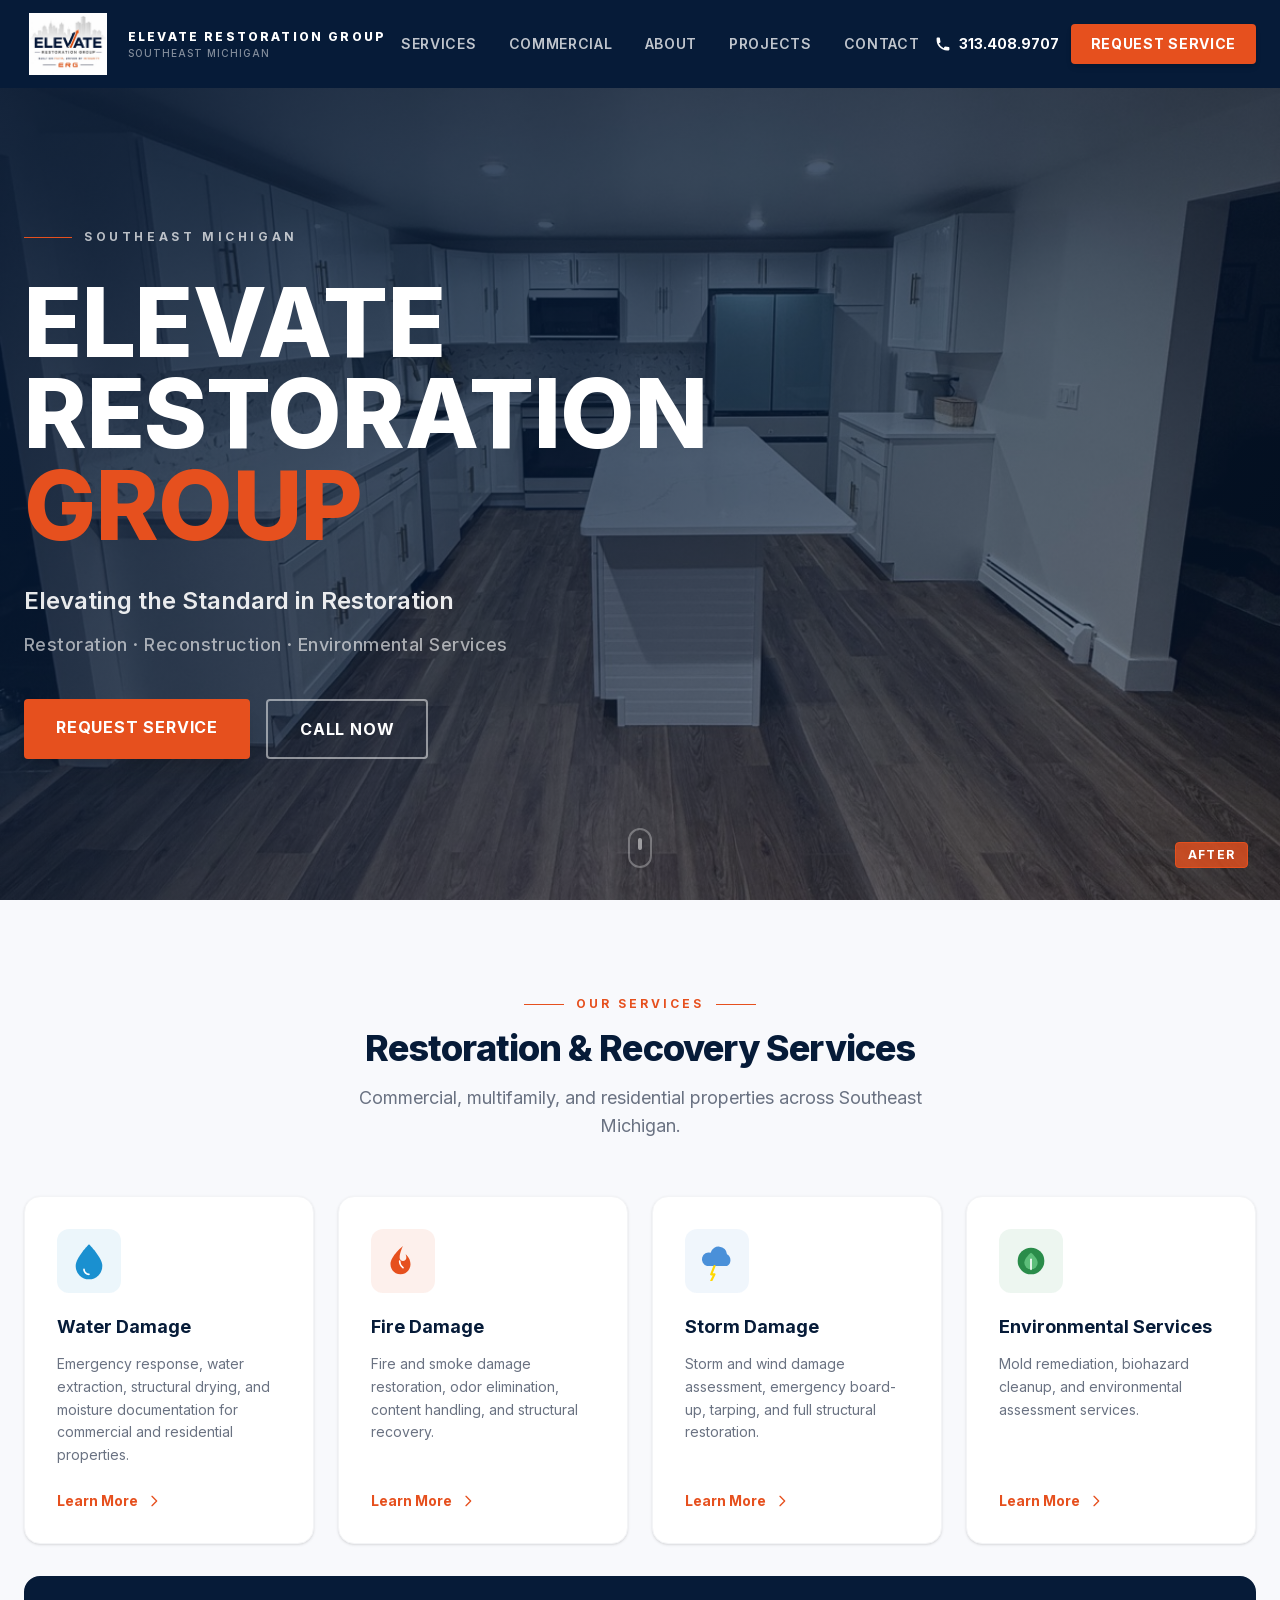
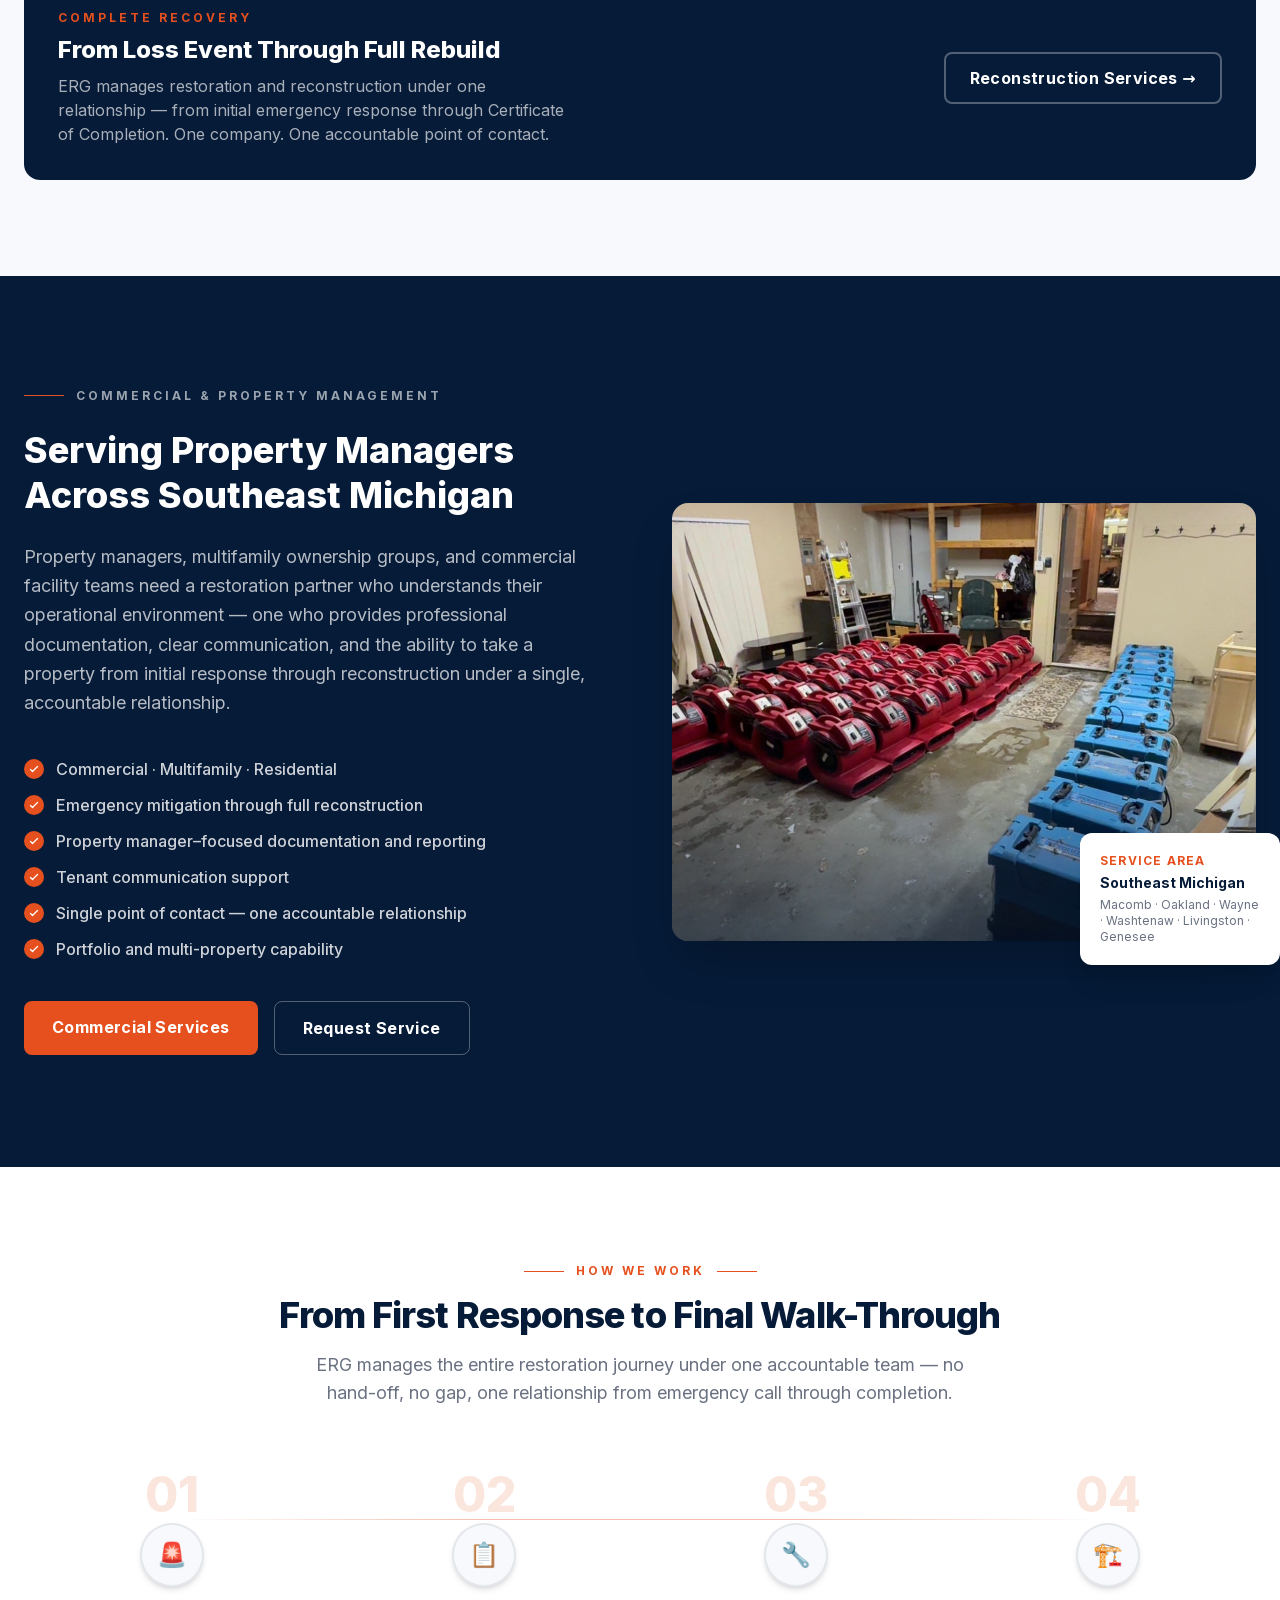
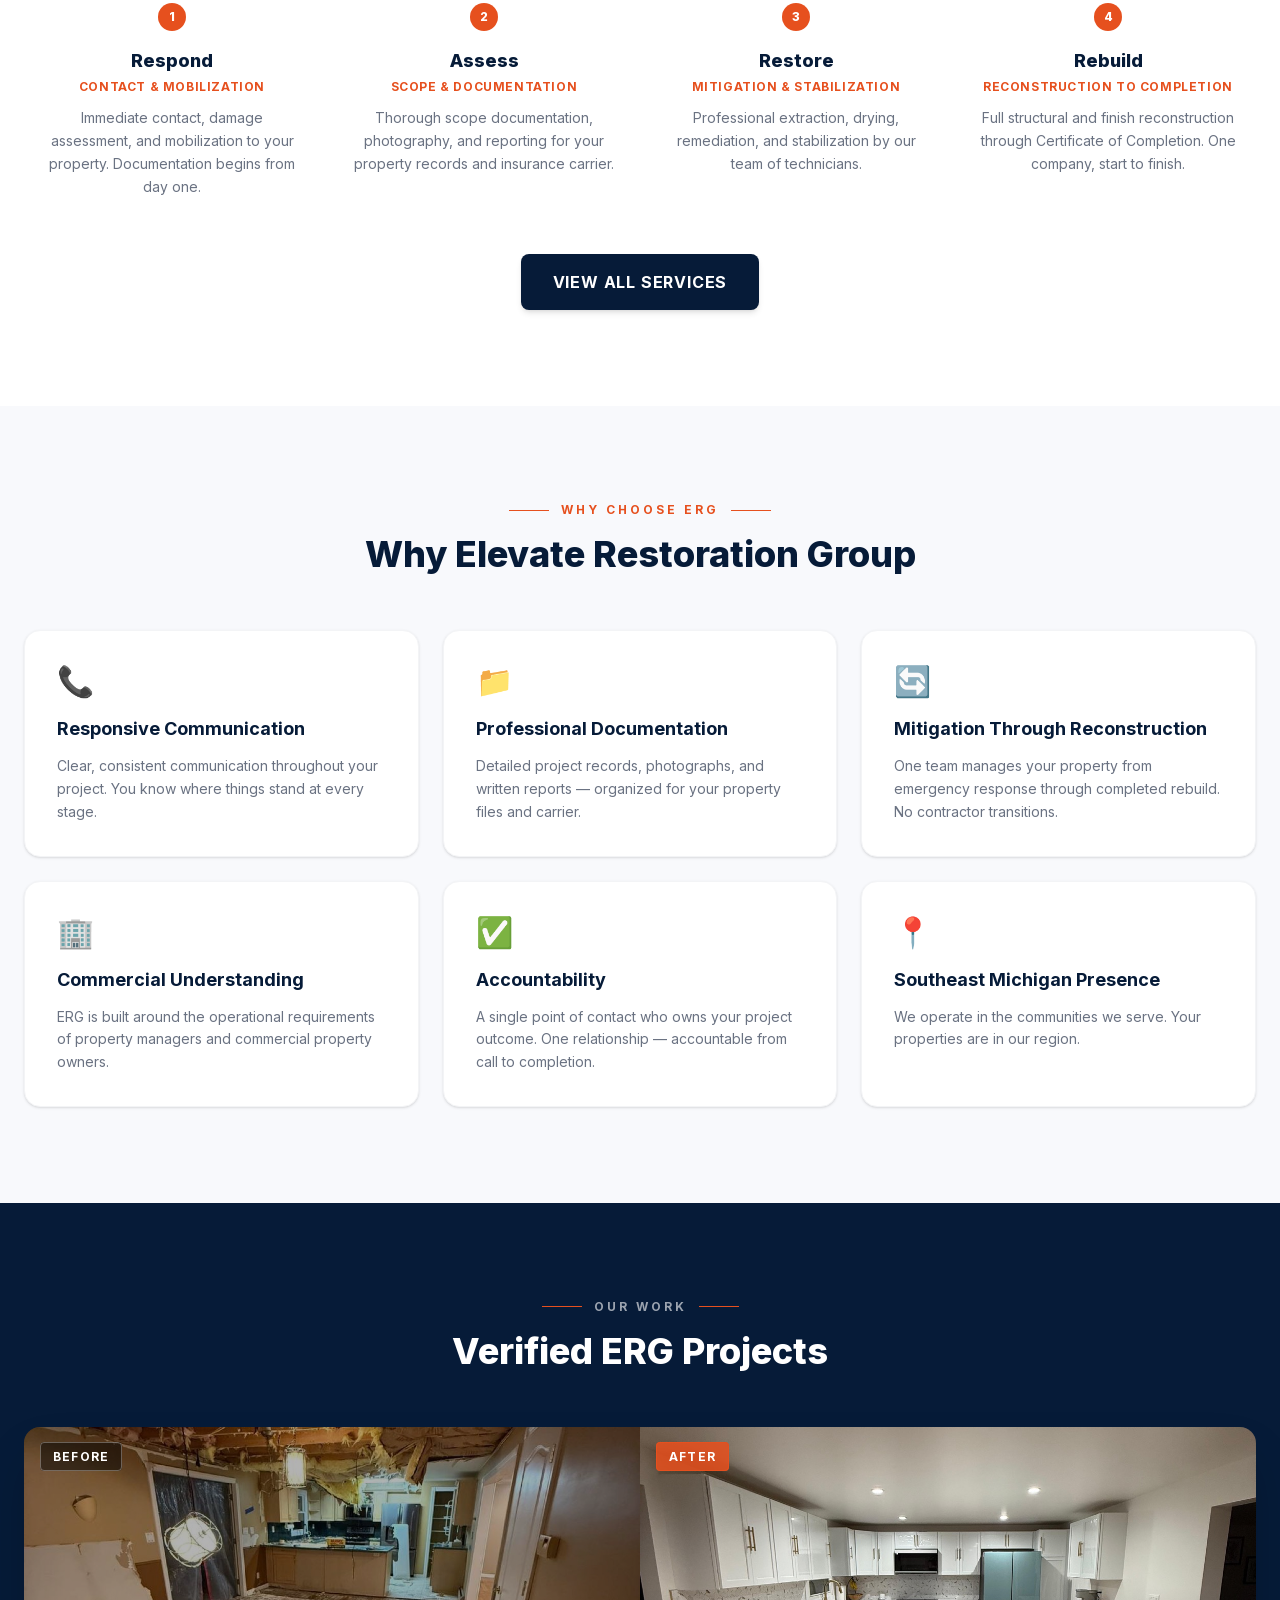
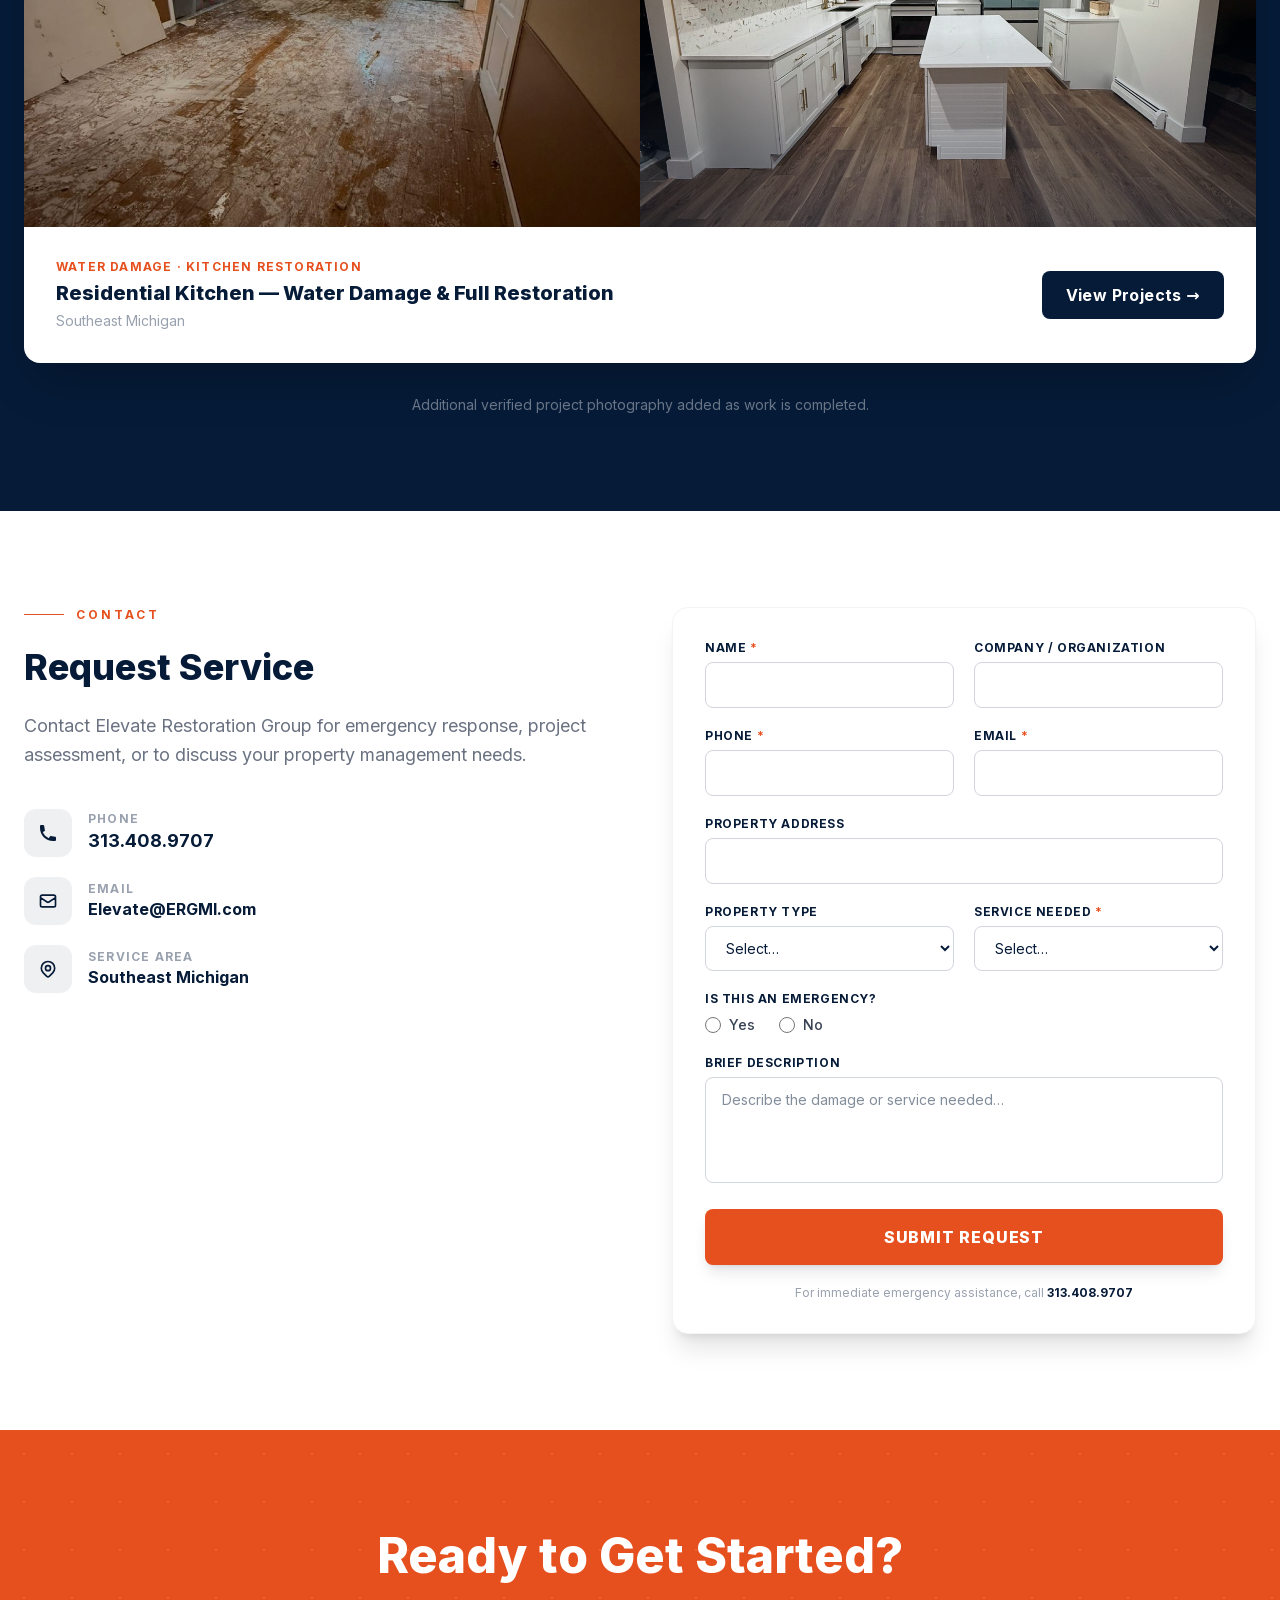
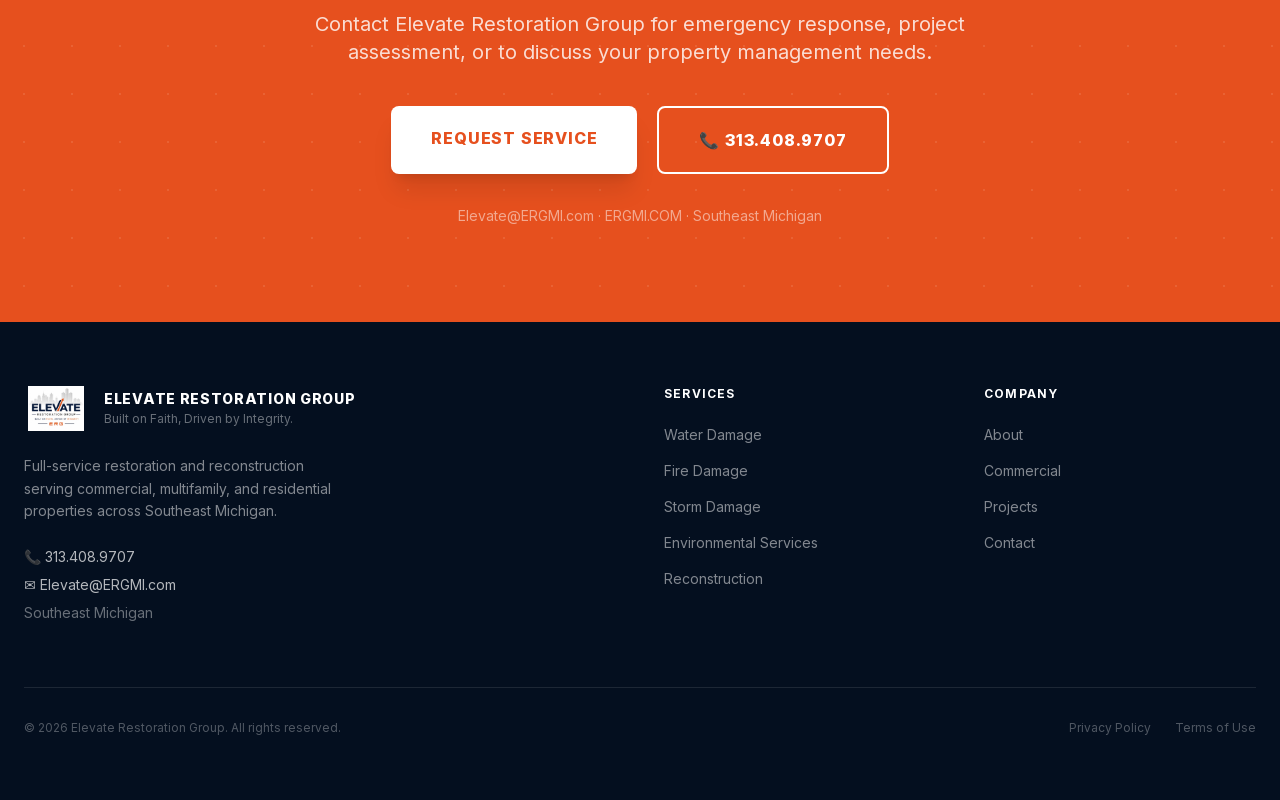
==== index.html @ cc21d16c "ERG-WEB-001 V2 static export — commit 2a7d333 Before/after hero: 3s hold + 1.2s reveal + static AFTE" ====
<!DOCTYPE html><html lang="en" class="inter_6d41ed87-module__M1ee4W__variable"><head><meta charSet="utf-8"/><meta name="viewport" content="width=device-width, initial-scale=1"/><link rel="preload" href="/_next/static/media/83afe278b6a6bb3c-s.p.2bn3s6zvc0dyp.woff2" as="font" crossorigin="" type="font/woff2"/><link rel="preload" as="image" href="/erg-logo.jpg"/><link rel="preload" as="image" href="/hero-before-opt.jpg"/><link rel="preload" as="image" href="/hero-after-opt.jpg"/><link rel="stylesheet" href="/_next/static/chunks/1q1b67m29mqfw.css" data-precedence="next"/><link rel="preload" as="script" fetchPriority="low" href="/_next/static/chunks/12aruqaur5huj.js"/><script src="/_next/static/chunks/1c1yh58gw9lf9.js" async=""></script><script src="/_next/static/chunks/227kwhsrjlnp4.js" async=""></script><script src="/_next/static/chunks/turbopack-07fx1megvy0tw.js" async=""></script><script src="/_next/static/chunks/3fntmmi971322.js" async="" crossorigin=""></script><script src="/_next/static/chunks/2008ofahwwz-6.js" async="" crossorigin=""></script><title>Elevate Restoration Group — Restoration &amp; Reconstruction | Southeast Michigan</title><meta name="description" content="Elevate Restoration Group provides water damage, fire damage, storm damage, environmental, and reconstruction services to commercial, multifamily, and residential properties across Southeast Michigan."/><link rel="icon" href="/favicon.ico?favicon.2vob68tjqpejf.ico" sizes="256x256" type="image/x-icon"/><meta name="next-size-adjust" content=""/><script src="/_next/static/chunks/0cz1d0mv5g_q7.js" noModule=""></script></head><body class="font-sans"><div hidden=""><!--$--><!--/$--></div><main><nav class="fixed top-0 left-0 right-0 z-50 transition-all duration-300" style="background:#061B38;box-shadow:none;height:88px"><div class="max-w-7xl mx-auto px-6 h-full flex items-center justify-between"><a href="/" class="flex items-center gap-4 flex-shrink-0 group"><div class="relative transition-all duration-300 overflow-hidden rounded-sm" style="width:88px;height:62px"><img alt="Elevate Restoration Group" decoding="async" data-nimg="fill" class="object-contain" style="position:absolute;height:100%;width:100%;left:0;top:0;right:0;bottom:0;color:transparent" src="/erg-logo.jpg"/></div><div class="hidden sm:block leading-tight"><p class="text-white font-extrabold tracking-widest text-xs uppercase" style="letter-spacing:0.18em">Elevate Restoration Group</p><p class="text-white/50 text-[10px] font-medium tracking-widest uppercase mt-0.5">Southeast Michigan</p></div></a><div class="hidden lg:flex items-center gap-8"><a href="/services" class="text-white/75 hover:text-white text-sm font-semibold tracking-wider uppercase transition-colors">Services</a><a href="/commercial" class="text-white/75 hover:text-white text-sm font-semibold tracking-wider uppercase transition-colors">Commercial</a><a href="/about" class="text-white/75 hover:text-white text-sm font-semibold tracking-wider uppercase transition-colors">About</a><a href="/projects" class="text-white/75 hover:text-white text-sm font-semibold tracking-wider uppercase transition-colors">Projects</a><a href="/contact" class="text-white/75 hover:text-white text-sm font-semibold tracking-wider uppercase transition-colors">Contact</a></div><div class="flex items-center gap-3"><a href="tel:3134089707" class="text-white text-sm font-bold hidden md:flex items-center gap-2 hover:text-orange-400 transition-colors"><svg class="w-4 h-4" fill="currentColor" viewBox="0 0 20 20"><path d="M2 3a1 1 0 011-1h2.153a1 1 0 01.986.836l.74 4.435a1 1 0 01-.54 1.06l-1.548.773a11.037 11.037 0 006.105 6.105l.774-1.548a1 1 0 011.059-.54l4.435.74a1 1 0 01.836.986V17a1 1 0 01-1 1h-2C7.82 18 2 12.18 2 5V3z"></path></svg>313.408.9707</a><a href="/contact" class="px-5 py-2.5 rounded text-white text-sm font-bold tracking-wider uppercase transition-all hover:brightness-110 shadow-md" style="background:#E6501E">Request Service</a><button class="lg:hidden text-white ml-1 p-1" aria-label="Menu"><svg class="w-6 h-6" fill="none" stroke="currentColor" viewBox="0 0 24 24"><path stroke-linecap="round" stroke-linejoin="round" stroke-width="2" d="M4 6h16M4 12h16M4 18h16"></path></svg></button></div></div></nav><section class="relative min-h-screen flex items-center" style="padding-top:88px"><div class="absolute inset-0 z-0"><img alt="Property before restoration" decoding="async" data-nimg="fill" class="object-cover object-center" style="position:absolute;height:100%;width:100%;left:0;top:0;right:0;bottom:0;color:transparent" src="/hero-before-opt.jpg"/><div class="absolute inset-0" style="background:linear-gradient(135deg, rgba(6,27,56,0.90) 0%, rgba(6,27,56,0.75) 50%, rgba(6,27,56,0.55) 100%)"></div></div><div class="hero-after-layer absolute inset-0 z-1"><img alt="Property after restoration" decoding="async" data-nimg="fill" class="object-cover object-center" style="position:absolute;height:100%;width:100%;left:0;top:0;right:0;bottom:0;color:transparent" src="/hero-after-opt.jpg"/><div class="absolute inset-0" style="background:linear-gradient(135deg, rgba(6,27,56,0.88) 0%, rgba(6,27,56,0.72) 50%, rgba(6,27,56,0.50) 100%)"></div></div><div class="absolute bottom-8 right-8 z-20 flex flex-col items-end gap-2 pointer-events-none"><span class="hero-before-label px-3 py-1 text-xs font-bold tracking-widest uppercase text-white border border-white/40 rounded bg-black/30">Before</span><span class="hero-after-label px-3 py-1 text-xs font-bold tracking-widest uppercase text-white border rounded" style="background:#E6501Ecc;border-color:#E6501E">After</span></div><div class="relative z-10 max-w-7xl mx-auto px-6 py-20 lg:py-28 w-full"><div class="max-w-3xl"><div class="flex items-center gap-3 mb-8"><div class="h-px w-12" style="background:#E6501E"></div><span class="text-white/70 text-xs font-bold tracking-[0.3em] uppercase">Southeast Michigan</span></div><h1 class="font-extrabold leading-[0.95] mb-8 tracking-tight"><span class="block text-white" style="font-size:clamp(3rem, 8vw, 6rem)">ELEVATE</span><span class="block text-white" style="font-size:clamp(3rem, 8vw, 6rem)">RESTORATION</span><span class="block" style="font-size:clamp(3rem, 8vw, 6rem);color:#E6501E">GROUP</span></h1><p class="text-white/90 font-semibold mb-3" style="font-size:clamp(1.1rem, 2.5vw, 1.5rem)">Elevating the Standard in Restoration</p><p class="text-white/60 text-base sm:text-lg mb-10 tracking-wide font-medium">Restoration · Reconstruction · Environmental Services</p><div class="flex flex-wrap gap-4"><a href="/contact" class="px-8 py-4 text-white font-bold text-base rounded tracking-wider uppercase shadow-xl transition-all hover:brightness-110" style="background:#E6501E">Request Service</a><a href="tel:3134089707" class="px-8 py-4 font-bold text-base rounded tracking-wider uppercase border-2 border-white/50 text-white hover:border-white hover:bg-white/10 transition-all">Call Now</a></div></div></div><div class="absolute bottom-8 left-1/2 -translate-x-1/2 z-10"><div class="w-6 h-10 border-2 border-white/30 rounded-full flex justify-center pt-2"><div class="w-1 h-3 bg-white/50 rounded-full animate-bounce"></div></div></div></section><section class="py-20 lg:py-24" style="background:#F8F9FC"><div class="max-w-7xl mx-auto px-6"><div class="text-center mb-14"><div class="flex items-center justify-center gap-3 mb-4"><div class="h-px w-10" style="background:#E6501E"></div><span class="text-xs font-bold tracking-[0.25em] uppercase" style="color:#E6501E">Our Services</span><div class="h-px w-10" style="background:#E6501E"></div></div><h2 class="text-3xl sm:text-4xl font-extrabold tracking-tight" style="color:#061B38">Restoration &amp; Recovery Services</h2><p class="text-gray-500 mt-4 max-w-xl mx-auto text-lg">Commercial, multifamily, and residential properties across Southeast Michigan.</p></div><div class="grid grid-cols-1 sm:grid-cols-2 lg:grid-cols-4 gap-6"><a href="/services/water-damage" class="group bg-white rounded-2xl p-8 shadow-sm border border-gray-100 hover:shadow-xl hover:-translate-y-1 transition-all duration-300 flex flex-col items-start"><div class="mb-5 p-3 rounded-xl" style="background:#1A90D015"><svg viewBox="0 0 48 48" fill="none" class="w-10 h-10"><path d="M24 4C24 4 8 20 8 30a16 16 0 0032 0C40 20 24 4 24 4z" fill="#1A90D0"></path><path d="M18 34c0 3.3 2.7 6 6 6" stroke="#fff" stroke-width="2" stroke-linecap="round"></path></svg></div><h3 class="text-lg font-bold mb-3 group-hover:text-orange-600 transition-colors" style="color:#061B38">Water Damage</h3><p class="text-gray-500 text-sm leading-relaxed flex-1">Emergency response, water extraction, structural drying, and moisture documentation for commercial and residential properties.</p><div class="mt-6 flex items-center gap-2 text-sm font-bold" style="color:#E6501E">Learn More<svg class="w-4 h-4 group-hover:translate-x-1 transition-transform" fill="none" stroke="currentColor" viewBox="0 0 24 24"><path stroke-linecap="round" stroke-linejoin="round" stroke-width="2" d="M9 5l7 7-7 7"></path></svg></div></a><a href="/services/fire-damage" class="group bg-white rounded-2xl p-8 shadow-sm border border-gray-100 hover:shadow-xl hover:-translate-y-1 transition-all duration-300 flex flex-col items-start"><div class="mb-5 p-3 rounded-xl" style="background:#E6501E15"><svg viewBox="0 0 48 48" fill="none" class="w-10 h-10"><path d="M24 6c0 0-4 8-4 14 0 2.2 1.8 4 4 4s4-1.8 4-4c0-2-1-4-1-4s6 4 6 12c0 6.6-5.4 12-12 12S9 34.6 9 28c0-10 15-22 15-22z" fill="#E6501E"></path><path d="M24 32c0 0-4-3-4-8" stroke="#fff" stroke-width="2" stroke-linecap="round"></path></svg></div><h3 class="text-lg font-bold mb-3 group-hover:text-orange-600 transition-colors" style="color:#061B38">Fire Damage</h3><p class="text-gray-500 text-sm leading-relaxed flex-1">Fire and smoke damage restoration, odor elimination, content handling, and structural recovery.</p><div class="mt-6 flex items-center gap-2 text-sm font-bold" style="color:#E6501E">Learn More<svg class="w-4 h-4 group-hover:translate-x-1 transition-transform" fill="none" stroke="currentColor" viewBox="0 0 24 24"><path stroke-linecap="round" stroke-linejoin="round" stroke-width="2" d="M9 5l7 7-7 7"></path></svg></div></a><a href="/services/storm-damage" class="group bg-white rounded-2xl p-8 shadow-sm border border-gray-100 hover:shadow-xl hover:-translate-y-1 transition-all duration-300 flex flex-col items-start"><div class="mb-5 p-3 rounded-xl" style="background:#4A90D915"><svg viewBox="0 0 48 48" fill="none" class="w-10 h-10"><path d="M36 16a10 10 0 00-19.6-2A8 8 0 1012 30h24a8 8 0 000-14z" fill="#4A90D9"></path><path d="M21 30l-4 10h4l-4 8" stroke="#FFD700" stroke-width="2.5" stroke-linecap="round" stroke-linejoin="round"></path></svg></div><h3 class="text-lg font-bold mb-3 group-hover:text-orange-600 transition-colors" style="color:#061B38">Storm Damage</h3><p class="text-gray-500 text-sm leading-relaxed flex-1">Storm and wind damage assessment, emergency board-up, tarping, and full structural restoration.</p><div class="mt-6 flex items-center gap-2 text-sm font-bold" style="color:#E6501E">Learn More<svg class="w-4 h-4 group-hover:translate-x-1 transition-transform" fill="none" stroke="currentColor" viewBox="0 0 24 24"><path stroke-linecap="round" stroke-linejoin="round" stroke-width="2" d="M9 5l7 7-7 7"></path></svg></div></a><a href="/services/environmental" class="group bg-white rounded-2xl p-8 shadow-sm border border-gray-100 hover:shadow-xl hover:-translate-y-1 transition-all duration-300 flex flex-col items-start"><div class="mb-5 p-3 rounded-xl" style="background:#2A8C4A15"><svg viewBox="0 0 48 48" fill="none" class="w-10 h-10"><circle cx="24" cy="24" r="16" fill="#2A8C4A"></circle><path d="M24 14c0 0-8 6-8 12a8 8 0 0016 0c0-6-8-12-8-12z" fill="#5DBE7A"></path><path d="M24 34V22" stroke="#fff" stroke-width="2" stroke-linecap="round"></path></svg></div><h3 class="text-lg font-bold mb-3 group-hover:text-orange-600 transition-colors" style="color:#061B38">Environmental Services</h3><p class="text-gray-500 text-sm leading-relaxed flex-1">Mold remediation, biohazard cleanup, and environmental assessment services.</p><div class="mt-6 flex items-center gap-2 text-sm font-bold" style="color:#E6501E">Learn More<svg class="w-4 h-4 group-hover:translate-x-1 transition-transform" fill="none" stroke="currentColor" viewBox="0 0 24 24"><path stroke-linecap="round" stroke-linejoin="round" stroke-width="2" d="M9 5l7 7-7 7"></path></svg></div></a></div><div class="mt-8 rounded-2xl p-7 sm:p-8 flex flex-col sm:flex-row items-center justify-between gap-6 border-2" style="background:#061B38;border-color:#061B38"><div><span class="text-xs font-bold tracking-[0.25em] uppercase mb-2 block" style="color:#E6501E">Complete Recovery</span><h3 class="text-xl sm:text-2xl font-extrabold text-white">From Loss Event Through Full Rebuild</h3><p class="text-white/65 mt-2 max-w-lg text-sm sm:text-base">ERG manages restoration and reconstruction under one relationship — from initial emergency response through Certificate of Completion. One company. One accountable point of contact.</p></div><a href="/services/reconstruction" class="flex-shrink-0 px-6 py-3 text-white rounded-lg font-bold tracking-wide transition-all hover:brightness-110 border-2 border-white/30 hover:border-white" style="white-space:nowrap">Reconstruction Services →</a></div></div></section><section class="py-20 lg:py-28" style="background:#061B38"><div class="max-w-7xl mx-auto px-6"><div class="grid grid-cols-1 lg:grid-cols-2 gap-16 items-center"><div><div class="flex items-center gap-3 mb-6"><div class="h-px w-10" style="background:#E6501E"></div><span class="text-xs font-bold tracking-[0.25em] uppercase text-white/60">Commercial &amp; Property Management</span></div><h2 class="text-3xl sm:text-4xl font-extrabold text-white leading-tight mb-6">Serving Property Managers Across Southeast Michigan</h2><p class="text-white/70 text-lg mb-10 leading-relaxed">Property managers, multifamily ownership groups, and commercial facility teams need a restoration partner who understands their operational environment — one who provides professional documentation, clear communication, and the ability to take a property from initial response through reconstruction under a single, accountable relationship.</p><ul class="space-y-3 mb-10"><li class="flex items-start gap-3"><div class="w-5 h-5 rounded-full flex items-center justify-center flex-shrink-0 mt-0.5" style="background:#E6501E"><svg class="w-3 h-3 text-white" fill="none" stroke="currentColor" viewBox="0 0 24 24"><path stroke-linecap="round" stroke-linejoin="round" stroke-width="2.5" d="M5 13l4 4L19 7"></path></svg></div><span class="text-white/80 font-medium text-sm sm:text-base">Commercial · Multifamily · Residential</span></li><li class="flex items-start gap-3"><div class="w-5 h-5 rounded-full flex items-center justify-center flex-shrink-0 mt-0.5" style="background:#E6501E"><svg class="w-3 h-3 text-white" fill="none" stroke="currentColor" viewBox="0 0 24 24"><path stroke-linecap="round" stroke-linejoin="round" stroke-width="2.5" d="M5 13l4 4L19 7"></path></svg></div><span class="text-white/80 font-medium text-sm sm:text-base">Emergency mitigation through full reconstruction</span></li><li class="flex items-start gap-3"><div class="w-5 h-5 rounded-full flex items-center justify-center flex-shrink-0 mt-0.5" style="background:#E6501E"><svg class="w-3 h-3 text-white" fill="none" stroke="currentColor" viewBox="0 0 24 24"><path stroke-linecap="round" stroke-linejoin="round" stroke-width="2.5" d="M5 13l4 4L19 7"></path></svg></div><span class="text-white/80 font-medium text-sm sm:text-base">Property manager–focused documentation and reporting</span></li><li class="flex items-start gap-3"><div class="w-5 h-5 rounded-full flex items-center justify-center flex-shrink-0 mt-0.5" style="background:#E6501E"><svg class="w-3 h-3 text-white" fill="none" stroke="currentColor" viewBox="0 0 24 24"><path stroke-linecap="round" stroke-linejoin="round" stroke-width="2.5" d="M5 13l4 4L19 7"></path></svg></div><span class="text-white/80 font-medium text-sm sm:text-base">Tenant communication support</span></li><li class="flex items-start gap-3"><div class="w-5 h-5 rounded-full flex items-center justify-center flex-shrink-0 mt-0.5" style="background:#E6501E"><svg class="w-3 h-3 text-white" fill="none" stroke="currentColor" viewBox="0 0 24 24"><path stroke-linecap="round" stroke-linejoin="round" stroke-width="2.5" d="M5 13l4 4L19 7"></path></svg></div><span class="text-white/80 font-medium text-sm sm:text-base">Single point of contact — one accountable relationship</span></li><li class="flex items-start gap-3"><div class="w-5 h-5 rounded-full flex items-center justify-center flex-shrink-0 mt-0.5" style="background:#E6501E"><svg class="w-3 h-3 text-white" fill="none" stroke="currentColor" viewBox="0 0 24 24"><path stroke-linecap="round" stroke-linejoin="round" stroke-width="2.5" d="M5 13l4 4L19 7"></path></svg></div><span class="text-white/80 font-medium text-sm sm:text-base">Portfolio and multi-property capability</span></li></ul><div class="flex flex-wrap gap-4"><a href="/commercial" class="px-7 py-3.5 rounded-lg text-white font-bold tracking-wide transition-all hover:brightness-110" style="background:#E6501E">Commercial Services</a><a href="/contact" class="px-7 py-3.5 rounded-lg text-white font-bold tracking-wide border border-white/30 hover:border-white hover:bg-white/10 transition-all">Request Service</a></div></div><div class="relative"><div class="rounded-2xl overflow-hidden shadow-2xl aspect-[4/3] relative"><img alt="ERG restoration equipment" loading="lazy" decoding="async" data-nimg="fill" class="object-cover" style="position:absolute;height:100%;width:100%;left:0;top:0;right:0;bottom:0;color:transparent" src="/equipment.jpg"/><div class="absolute inset-0" style="background:linear-gradient(to top, rgba(6,27,56,0.55) 0%, transparent 50%)"></div></div><div class="absolute -bottom-6 -right-6 bg-white rounded-xl shadow-xl p-5 max-w-[200px] hidden lg:block"><p class="text-xs font-bold tracking-widest uppercase mb-1" style="color:#E6501E">Service Area</p><p class="text-sm font-bold" style="color:#061B38">Southeast Michigan</p><p class="text-xs text-gray-500 mt-1">Macomb · Oakland · Wayne · Washtenaw · Livingston · Genesee</p></div></div></div></div></section><section class="py-20 lg:py-24 bg-white"><div class="max-w-7xl mx-auto px-6"><div class="text-center mb-16"><div class="flex items-center justify-center gap-3 mb-4"><div class="h-px w-10" style="background:#E6501E"></div><span class="text-xs font-bold tracking-[0.25em] uppercase" style="color:#E6501E">How We Work</span><div class="h-px w-10" style="background:#E6501E"></div></div><h2 class="text-3xl sm:text-4xl font-extrabold tracking-tight" style="color:#061B38">From First Response to Final Walk-Through</h2><p class="text-gray-500 mt-4 max-w-2xl mx-auto text-lg">ERG manages the entire restoration journey under one accountable team — no hand-off, no gap, one relationship from emergency call through completion.</p></div><div class="grid grid-cols-1 sm:grid-cols-2 lg:grid-cols-4 gap-8 lg:gap-4 relative"><div class="hidden lg:block absolute top-12 left-[12.5%] right-[12.5%] h-px" style="background:linear-gradient(to right, transparent, #E6501E60, #E6501E60, transparent)"></div><div class="relative flex flex-col items-center text-center px-4"><div class="text-5xl font-extrabold mb-1 leading-none" style="color:#E6501E25">01</div><div class="w-16 h-16 rounded-full flex items-center justify-center text-2xl mb-4 relative z-10 shadow-md" style="background:#F8F9FC;border:2px solid #061B3815">🚨</div><div class="w-7 h-7 rounded-full flex items-center justify-center text-white text-xs font-extrabold mb-4" style="background:#E6501E">1</div><h3 class="font-extrabold text-lg mb-1" style="color:#061B38">Respond</h3><p class="text-xs font-bold tracking-wider uppercase mb-3" style="color:#E6501E">Contact &amp; Mobilization</p><p class="text-gray-500 text-sm leading-relaxed">Immediate contact, damage assessment, and mobilization to your property. Documentation begins from day one.</p></div><div class="relative flex flex-col items-center text-center px-4"><div class="text-5xl font-extrabold mb-1 leading-none" style="color:#E6501E25">02</div><div class="w-16 h-16 rounded-full flex items-center justify-center text-2xl mb-4 relative z-10 shadow-md" style="background:#F8F9FC;border:2px solid #061B3815">📋</div><div class="w-7 h-7 rounded-full flex items-center justify-center text-white text-xs font-extrabold mb-4" style="background:#E6501E">2</div><h3 class="font-extrabold text-lg mb-1" style="color:#061B38">Assess</h3><p class="text-xs font-bold tracking-wider uppercase mb-3" style="color:#E6501E">Scope &amp; Documentation</p><p class="text-gray-500 text-sm leading-relaxed">Thorough scope documentation, photography, and reporting for your property records and insurance carrier.</p></div><div class="relative flex flex-col items-center text-center px-4"><div class="text-5xl font-extrabold mb-1 leading-none" style="color:#E6501E25">03</div><div class="w-16 h-16 rounded-full flex items-center justify-center text-2xl mb-4 relative z-10 shadow-md" style="background:#F8F9FC;border:2px solid #061B3815">🔧</div><div class="w-7 h-7 rounded-full flex items-center justify-center text-white text-xs font-extrabold mb-4" style="background:#E6501E">3</div><h3 class="font-extrabold text-lg mb-1" style="color:#061B38">Restore</h3><p class="text-xs font-bold tracking-wider uppercase mb-3" style="color:#E6501E">Mitigation &amp; Stabilization</p><p class="text-gray-500 text-sm leading-relaxed">Professional extraction, drying, remediation, and stabilization by our team of technicians.</p></div><div class="relative flex flex-col items-center text-center px-4"><div class="text-5xl font-extrabold mb-1 leading-none" style="color:#E6501E25">04</div><div class="w-16 h-16 rounded-full flex items-center justify-center text-2xl mb-4 relative z-10 shadow-md" style="background:#F8F9FC;border:2px solid #061B3815">🏗️</div><div class="w-7 h-7 rounded-full flex items-center justify-center text-white text-xs font-extrabold mb-4" style="background:#E6501E">4</div><h3 class="font-extrabold text-lg mb-1" style="color:#061B38">Rebuild</h3><p class="text-xs font-bold tracking-wider uppercase mb-3" style="color:#E6501E">Reconstruction to Completion</p><p class="text-gray-500 text-sm leading-relaxed">Full structural and finish reconstruction through Certificate of Completion. One company, start to finish.</p></div></div><div class="text-center mt-14"><a href="/services" class="inline-flex px-8 py-4 text-white font-bold rounded-lg tracking-wider uppercase transition-all hover:brightness-110 shadow-md" style="background:#061B38">View All Services</a></div></div></section><section class="py-20 lg:py-24" style="background:#F8F9FC"><div class="max-w-7xl mx-auto px-6"><div class="text-center mb-14"><div class="flex items-center justify-center gap-3 mb-4"><div class="h-px w-10" style="background:#E6501E"></div><span class="text-xs font-bold tracking-[0.25em] uppercase" style="color:#E6501E">Why Choose ERG</span><div class="h-px w-10" style="background:#E6501E"></div></div><h2 class="text-3xl sm:text-4xl font-extrabold" style="color:#061B38">Why Elevate Restoration Group</h2></div><div class="grid grid-cols-1 sm:grid-cols-2 lg:grid-cols-3 gap-6"><div class="bg-white rounded-2xl p-8 shadow-sm border border-gray-100 hover:shadow-md transition-shadow"><div class="text-3xl mb-4">📞</div><h3 class="font-bold text-lg mb-3" style="color:#061B38">Responsive Communication</h3><p class="text-gray-500 text-sm leading-relaxed">Clear, consistent communication throughout your project. You know where things stand at every stage.</p></div><div class="bg-white rounded-2xl p-8 shadow-sm border border-gray-100 hover:shadow-md transition-shadow"><div class="text-3xl mb-4">📁</div><h3 class="font-bold text-lg mb-3" style="color:#061B38">Professional Documentation</h3><p class="text-gray-500 text-sm leading-relaxed">Detailed project records, photographs, and written reports — organized for your property files and carrier.</p></div><div class="bg-white rounded-2xl p-8 shadow-sm border border-gray-100 hover:shadow-md transition-shadow"><div class="text-3xl mb-4">🔄</div><h3 class="font-bold text-lg mb-3" style="color:#061B38">Mitigation Through Reconstruction</h3><p class="text-gray-500 text-sm leading-relaxed">One team manages your property from emergency response through completed rebuild. No contractor transitions.</p></div><div class="bg-white rounded-2xl p-8 shadow-sm border border-gray-100 hover:shadow-md transition-shadow"><div class="text-3xl mb-4">🏢</div><h3 class="font-bold text-lg mb-3" style="color:#061B38">Commercial Understanding</h3><p class="text-gray-500 text-sm leading-relaxed">ERG is built around the operational requirements of property managers and commercial property owners.</p></div><div class="bg-white rounded-2xl p-8 shadow-sm border border-gray-100 hover:shadow-md transition-shadow"><div class="text-3xl mb-4">✅</div><h3 class="font-bold text-lg mb-3" style="color:#061B38">Accountability</h3><p class="text-gray-500 text-sm leading-relaxed">A single point of contact who owns your project outcome. One relationship — accountable from call to completion.</p></div><div class="bg-white rounded-2xl p-8 shadow-sm border border-gray-100 hover:shadow-md transition-shadow"><div class="text-3xl mb-4">📍</div><h3 class="font-bold text-lg mb-3" style="color:#061B38">Southeast Michigan Presence</h3><p class="text-gray-500 text-sm leading-relaxed">We operate in the communities we serve. Your properties are in our region.</p></div></div></div></section><section class="py-20 lg:py-24" style="background:#061B38"><div class="max-w-7xl mx-auto px-6"><div class="text-center mb-14"><div class="flex items-center justify-center gap-3 mb-4"><div class="h-px w-10" style="background:#E6501E"></div><span class="text-xs font-bold tracking-[0.25em] uppercase text-white/60">Our Work</span><div class="h-px w-10" style="background:#E6501E"></div></div><h2 class="text-3xl sm:text-4xl font-extrabold text-white">Verified ERG Projects</h2></div><div class="rounded-2xl overflow-hidden shadow-2xl"><div class="grid grid-cols-1 lg:grid-cols-2"><div class="relative aspect-[4/3] lg:aspect-auto lg:min-h-[400px]"><img alt="Kitchen before restoration" loading="lazy" decoding="async" data-nimg="fill" class="object-cover" style="position:absolute;height:100%;width:100%;left:0;top:0;right:0;bottom:0;color:transparent" src="/hero-before-opt.jpg"/><div class="absolute inset-0 bg-black/30"></div><div class="absolute top-4 left-4"><span class="px-3 py-1.5 text-xs font-bold tracking-widest uppercase text-white bg-black/50 rounded border border-white/30">Before</span></div></div><div class="relative aspect-[4/3] lg:aspect-auto lg:min-h-[400px]"><img alt="Kitchen after restoration" loading="lazy" decoding="async" data-nimg="fill" class="object-cover" style="position:absolute;height:100%;width:100%;left:0;top:0;right:0;bottom:0;color:transparent" src="/hero-after-opt.jpg"/><div class="absolute inset-0" style="background:linear-gradient(to top, rgba(6,27,56,0.5) 0%, transparent 60%)"></div><div class="absolute top-4 left-4"><span class="px-3 py-1.5 text-xs font-bold tracking-widest uppercase text-white rounded" style="background:#E6501Edd;border:1px solid #E6501E">After</span></div></div></div><div class="bg-white p-6 sm:p-8 flex flex-col sm:flex-row items-start sm:items-center justify-between gap-4"><div><p class="text-xs font-bold tracking-widest uppercase mb-1" style="color:#E6501E">Water Damage · Kitchen Restoration</p><h3 class="font-extrabold text-xl" style="color:#061B38">Residential Kitchen — Water Damage &amp; Full Restoration</h3><p class="text-gray-400 text-sm mt-1">Southeast Michigan</p></div><a href="/projects" class="flex-shrink-0 px-6 py-3 rounded-lg font-bold tracking-wide transition-all hover:brightness-110 text-white" style="background:#061B38">View Projects →</a></div></div><p class="text-center text-white/40 text-sm mt-8">Additional verified project photography added as work is completed.</p></div></section><section id="contact" class="py-20 lg:py-24 bg-white"><div class="max-w-7xl mx-auto px-6"><div class="grid grid-cols-1 lg:grid-cols-2 gap-16 items-start"><div><div class="flex items-center gap-3 mb-6"><div class="h-px w-10" style="background:#E6501E"></div><span class="text-xs font-bold tracking-[0.25em] uppercase" style="color:#E6501E">Contact</span></div><h2 class="text-3xl sm:text-4xl font-extrabold mb-6" style="color:#061B38">Request Service</h2><p class="text-gray-500 text-lg mb-10 leading-relaxed">Contact Elevate Restoration Group for emergency response, project assessment, or to discuss your property management needs.</p><div class="space-y-5"><a href="tel:3134089707" class="flex items-center gap-4 group"><div class="w-12 h-12 rounded-xl flex items-center justify-center flex-shrink-0" style="background:#061B3810"><svg class="w-5 h-5" style="color:#061B38" fill="currentColor" viewBox="0 0 20 20"><path d="M2 3a1 1 0 011-1h2.153a1 1 0 01.986.836l.74 4.435a1 1 0 01-.54 1.06l-1.548.773a11.037 11.037 0 006.105 6.105l.774-1.548a1 1 0 011.059-.54l4.435.74a1 1 0 01.836.986V17a1 1 0 01-1 1h-2C7.82 18 2 12.18 2 5V3z"></path></svg></div><div><p class="text-xs font-bold tracking-widest uppercase text-gray-400">Phone</p><p class="font-bold text-lg group-hover:text-orange-600 transition-colors" style="color:#061B38">313.408.9707</p></div></a><a href="mailto:Elevate@ERGMI.com" class="flex items-center gap-4 group"><div class="w-12 h-12 rounded-xl flex items-center justify-center flex-shrink-0" style="background:#061B3810"><svg class="w-5 h-5" style="color:#061B38" fill="none" stroke="currentColor" viewBox="0 0 24 24"><path stroke-linecap="round" stroke-linejoin="round" stroke-width="2" d="M3 8l7.89 5.26a2 2 0 002.22 0L21 8M5 19h14a2 2 0 002-2V7a2 2 0 00-2-2H5a2 2 0 00-2 2v10a2 2 0 002 2z"></path></svg></div><div><p class="text-xs font-bold tracking-widest uppercase text-gray-400">Email</p><p class="font-bold group-hover:text-orange-600 transition-colors" style="color:#061B38">Elevate@ERGMI.com</p></div></a><div class="flex items-center gap-4"><div class="w-12 h-12 rounded-xl flex items-center justify-center flex-shrink-0" style="background:#061B3810"><svg class="w-5 h-5" style="color:#061B38" fill="none" stroke="currentColor" viewBox="0 0 24 24"><path stroke-linecap="round" stroke-linejoin="round" stroke-width="2" d="M17.657 16.657L13.414 20.9a1.998 1.998 0 01-2.827 0l-4.244-4.243a8 8 0 1111.314 0z"></path><path stroke-linecap="round" stroke-linejoin="round" stroke-width="2" d="M15 11a3 3 0 11-6 0 3 3 0 016 0z"></path></svg></div><div><p class="text-xs font-bold tracking-widest uppercase text-gray-400">Service Area</p><p class="font-bold" style="color:#061B38">Southeast Michigan</p></div></div></div></div><div class="bg-white rounded-2xl border border-gray-100 shadow-xl p-8"><form noValidate="" class="space-y-5"><div class="grid grid-cols-1 sm:grid-cols-2 gap-5"><div><label class="block text-xs font-bold tracking-wider uppercase mb-1.5" style="color:#061B38">Name<span style="color:#E6501E"> *</span></label><input type="text" class="w-full border rounded-lg px-4 py-3 text-sm focus:outline-none focus:ring-2 transition-all" style="border-color:#D1D5DB" name="name"/></div><div><label class="block text-xs font-bold tracking-wider uppercase mb-1.5" style="color:#061B38">Company / Organization</label><input type="text" class="w-full border rounded-lg px-4 py-3 text-sm focus:outline-none focus:ring-2 transition-all" style="border-color:#D1D5DB" name="company"/></div></div><div class="grid grid-cols-1 sm:grid-cols-2 gap-5"><div><label class="block text-xs font-bold tracking-wider uppercase mb-1.5" style="color:#061B38">Phone<span style="color:#E6501E"> *</span></label><input type="tel" class="w-full border rounded-lg px-4 py-3 text-sm focus:outline-none focus:ring-2 transition-all" style="border-color:#D1D5DB" name="phone"/></div><div><label class="block text-xs font-bold tracking-wider uppercase mb-1.5" style="color:#061B38">Email<span style="color:#E6501E"> *</span></label><input type="email" class="w-full border rounded-lg px-4 py-3 text-sm focus:outline-none focus:ring-2 transition-all" style="border-color:#D1D5DB" name="email"/></div></div><div><label class="block text-xs font-bold tracking-wider uppercase mb-1.5" style="color:#061B38">Property Address</label><input type="text" class="w-full border rounded-lg px-4 py-3 text-sm focus:outline-none focus:ring-2 transition-all" style="border-color:#D1D5DB" name="address"/></div><div class="grid grid-cols-1 sm:grid-cols-2 gap-5"><div><label class="block text-xs font-bold tracking-wider uppercase mb-1.5" style="color:#061B38">Property Type</label><select name="propertyType" class="w-full border border-gray-300 rounded-lg px-4 py-3 text-sm focus:outline-none focus:ring-2 bg-white"><option value="">Select…</option><option value="Residential">Residential</option><option value="Commercial">Commercial</option><option value="Multifamily / Apartment">Multifamily / Apartment</option><option value="Industrial / Warehouse">Industrial / Warehouse</option><option value="Other">Other</option></select></div><div><label class="block text-xs font-bold tracking-wider uppercase mb-1.5" style="color:#061B38">Service Needed <span style="color:#E6501E">*</span></label><select name="service" required="" class="w-full border rounded-lg px-4 py-3 text-sm focus:outline-none focus:ring-2 bg-white transition-all" style="border-color:#D1D5DB"><option value="">Select…</option><option value="Water Damage">Water Damage</option><option value="Fire Damage">Fire Damage</option><option value="Storm Damage">Storm Damage</option><option value="Mold / Environmental">Mold / Environmental</option><option value="Reconstruction">Reconstruction</option><option value="Other / Not Sure">Other / Not Sure</option></select></div></div><div><label class="block text-xs font-bold tracking-wider uppercase mb-2" style="color:#061B38">Is This an Emergency?</label><div class="flex gap-6"><label class="flex items-center gap-2 cursor-pointer"><input type="radio" class="w-4 h-4 accent-orange-600" name="emergency" value="Yes"/><span class="text-sm font-medium text-gray-700">Yes</span></label><label class="flex items-center gap-2 cursor-pointer"><input type="radio" class="w-4 h-4 accent-orange-600" name="emergency" value="No"/><span class="text-sm font-medium text-gray-700">No</span></label></div></div><div><label class="block text-xs font-bold tracking-wider uppercase mb-1.5" style="color:#061B38">Brief Description</label><textarea name="description" rows="4" class="w-full border border-gray-300 rounded-lg px-4 py-3 text-sm focus:outline-none focus:ring-2 resize-none" placeholder="Describe the damage or service needed…"></textarea></div><input type="text" class="hidden" aria-hidden="true" tabindex="-1" autoComplete="off" name="_hp"/><button type="submit" class="w-full py-4 text-white font-extrabold tracking-wider uppercase rounded-lg transition-all hover:brightness-110 disabled:opacity-70 shadow-lg" style="background:#E6501E">Submit Request</button><p class="text-xs text-gray-400 text-center">For immediate emergency assistance, call<!-- --> <a href="tel:3134089707" class="font-bold" style="color:#061B38">313.408.9707</a></p></form></div></div></div></section><section class="py-24 relative overflow-hidden" style="background:#E6501E"><div class="absolute inset-0 opacity-10" style="background-image:radial-gradient(circle, #fff 1px, transparent 1px);background-size:48px 48px"></div><div class="relative max-w-4xl mx-auto px-6 text-center"><h2 class="text-3xl sm:text-5xl font-extrabold text-white mb-6 leading-tight">Ready to Get Started?</h2><p class="text-white/80 text-xl mb-10 max-w-2xl mx-auto">Contact Elevate Restoration Group for emergency response, project assessment, or to discuss your property management needs.</p><div class="flex flex-wrap justify-center gap-5"><a href="#contact" class="px-10 py-5 bg-white rounded-lg font-extrabold text-base tracking-wider uppercase shadow-xl transition-all hover:shadow-2xl hover:-translate-y-0.5" style="color:#E6501E">Request Service</a><a href="tel:3134089707" class="px-10 py-5 border-2 border-white rounded-lg font-extrabold text-base tracking-wider uppercase text-white hover:bg-white/10 transition-all">📞 <!-- -->313.408.9707</a></div><p class="text-white/50 mt-8 text-sm">Elevate@ERGMI.com<!-- --> · <!-- -->ERGMI.COM<!-- --> · <!-- -->Southeast Michigan</p></div></section><footer style="background:#040F1F"><div class="max-w-7xl mx-auto px-6 py-16 pb-28 lg:pb-16"><div class="grid grid-cols-1 sm:grid-cols-2 lg:grid-cols-4 gap-12"><div class="lg:col-span-2"><div class="flex items-center gap-4 mb-6"><div class="relative rounded-sm overflow-hidden flex-shrink-0" style="width:64px;height:45px"><img alt="Elevate Restoration Group" loading="lazy" decoding="async" data-nimg="fill" class="object-contain" style="position:absolute;height:100%;width:100%;left:0;top:0;right:0;bottom:0;color:transparent" src="/erg-logo.jpg"/></div><div><p class="text-white font-extrabold text-sm tracking-wider uppercase">Elevate Restoration Group</p><p class="text-white/40 text-xs mt-0.5">Built on Faith, Driven by Integrity.</p></div></div><p class="text-white/50 text-sm leading-relaxed max-w-xs">Full-service restoration and reconstruction serving commercial, multifamily, and residential properties across <!-- -->Southeast Michigan<!-- -->.</p><div class="mt-6 space-y-2"><a href="tel:3134089707" class="flex items-center gap-2 text-white/70 hover:text-white text-sm transition-colors">📞 <!-- -->313.408.9707</a><a href="mailto:Elevate@ERGMI.com" class="flex items-center gap-2 text-white/70 hover:text-white text-sm transition-colors">✉ <!-- -->Elevate@ERGMI.com</a><p class="text-white/40 text-sm">Southeast Michigan</p></div></div><div><h4 class="text-white font-bold text-xs tracking-widest uppercase mb-5">Services</h4><ul class="space-y-3"><li><a href="/services/water-damage" class="text-white/50 hover:text-white text-sm transition-colors">Water Damage</a></li><li><a href="/services/fire-damage" class="text-white/50 hover:text-white text-sm transition-colors">Fire Damage</a></li><li><a href="/services/storm-damage" class="text-white/50 hover:text-white text-sm transition-colors">Storm Damage</a></li><li><a href="/services/environmental-services" class="text-white/50 hover:text-white text-sm transition-colors">Environmental Services</a></li><li><a href="/services/reconstruction" class="text-white/50 hover:text-white text-sm transition-colors">Reconstruction</a></li></ul></div><div><h4 class="text-white font-bold text-xs tracking-widest uppercase mb-5">Company</h4><ul class="space-y-3"><li><a href="/about" class="text-white/50 hover:text-white text-sm transition-colors">About</a></li><li><a href="/commercial" class="text-white/50 hover:text-white text-sm transition-colors">Commercial</a></li><li><a href="/projects" class="text-white/50 hover:text-white text-sm transition-colors">Projects</a></li><li><a href="/contact" class="text-white/50 hover:text-white text-sm transition-colors">Contact</a></li></ul></div></div><div class="mt-16 pt-8 border-t border-white/10 flex flex-col sm:flex-row items-center justify-between gap-4"><p class="text-white/30 text-xs">© 2026 Elevate Restoration Group. All rights reserved.</p><div class="flex items-center gap-6"><a href="/privacy" class="text-white/30 hover:text-white/60 text-xs transition-colors">Privacy Policy</a><a href="/terms" class="text-white/30 hover:text-white/60 text-xs transition-colors">Terms of Use</a></div></div></div></footer></main><!--$--><!--/$--><script src="/_next/static/chunks/12aruqaur5huj.js" id="_R_" async=""></script><script>(self.__next_f=self.__next_f||[]).push([0])</script><script>self.__next_f.push([1,"1:\"$Sreact.fragment\"\n2:I[39756,[\"/_next/static/chunks/3fntmmi971322.js\"],\"default\"]\n3:I[37457,[\"/_next/static/chunks/3fntmmi971322.js\"],\"default\"]\n4:I[47257,[\"/_next/static/chunks/3fntmmi971322.js\"],\"ClientPageRoot\"]\n5:I[31713,[\"/_next/static/chunks/3fntmmi971322.js\",\"/_next/static/chunks/2008ofahwwz-6.js\"],\"default\"]\n8:I[97367,[\"/_next/static/chunks/3fntmmi971322.js\"],\"OutletBoundary\"]\n9:\"$Sreact.suspense\"\nb:I[97367,[\"/_next/static/chunks/3fntmmi971322.js\"],\"ViewportBoundary\"]\nd:I[97367,[\"/_next/static/chunks/3fntmmi971322.js\"],\"MetadataBoundary\"]\nf:I[68027,[\"/_next/static/chunks/3fntmmi971322.js\"],\"default\",1]\n:HL[\"/_next/static/chunks/1q1b67m29mqfw.css\",\"style\"]\n:HL[\"/_next/static/media/83afe278b6a6bb3c-s.p.2bn3s6zvc0dyp.woff2\",\"font\",{\"crossOrigin\":\"\",\"type\":\"font/woff2\"}]\n0:{\"P\":null,\"c\":[\"\",\"\"],\"q\":\"\",\"i\":false,\"f\":[[[\"\",{\"children\":[\"__PAGE__\",{},\"$undefined\",\"$undefined\",4608]},\"$undefined\",\"$undefined\",4624],[[\"$\",\"$1\",\"c\",{\"children\":[[[\"$\",\"link\",\"0\",{\"rel\":\"stylesheet\",\"href\":\"/_next/static/chunks/1q1b67m29mqfw.css\",\"precedence\":\"next\",\"crossOrigin\":\"$undefined\",\"nonce\":\"$undefined\"}],[\"$\",\"script\",\"script-0\",{\"src\":\"/_next/static/chunks/3fntmmi971322.js\",\"async\":true,\"nonce\":\"$undefined\"}]],[\"$\",\"html\",null,{\"lang\":\"en\",\"className\":\"inter_6d41ed87-module__M1ee4W__variable\",\"children\":[\"$\",\"body\",null,{\"className\":\"font-sans\",\"children\":[\"$\",\"$L2\",null,{\"parallelRouterKey\":\"children\",\"error\":\"$undefined\",\"errorStyles\":\"$undefined\",\"errorScripts\":\"$undefined\",\"template\":[\"$\",\"$L3\",null,{}],\"templateStyles\":\"$undefined\",\"templateScripts\":\"$undefined\",\"notFound\":[[[\"$\",\"title\",null,{\"children\":\"404: This page could not be found.\"}],[\"$\",\"div\",null,{\"style\":{\"fontFamily\":\"system-ui,\\\"Segoe UI\\\",Roboto,Helvetica,Arial,sans-serif,\\\"Apple Color Emoji\\\",\\\"Segoe UI Emoji\\\"\",\"height\":\"100vh\",\"textAlign\":\"center\",\"display\":\"flex\",\"flexDirection\":\"column\",\"alignItems\":\"center\",\"justifyContent\":\"center\"},\"children\":[\"$\",\"div\",null,{\"children\":[[\"$\",\"style\",null,{\"dangerouslySetInnerHTML\":{\"__html\":\"body{color:#000;background:#fff;margin:0}.next-error-h1{border-right:1px solid rgba(0,0,0,.3)}@media (prefers-color-scheme:dark){body{color:#fff;background:#000}.next-error-h1{border-right:1px solid rgba(255,255,255,.3)}}\"}}],[\"$\",\"h1\",null,{\"className\":\"next-error-h1\",\"style\":{\"display\":\"inline-block\",\"margin\":\"0 20px 0 0\",\"padding\":\"0 23px 0 0\",\"fontSize\":24,\"fontWeight\":500,\"verticalAlign\":\"top\",\"lineHeight\":\"49px\"},\"children\":404}],[\"$\",\"div\",null,{\"style\":{\"display\":\"inline-block\"},\"children\":[\"$\",\"h2\",null,{\"style\":{\"fontSize\":14,\"fontWeight\":400,\"lineHeight\":\"49px\",\"margin\":0},\"children\":\"This page could not be found.\"}]}]]}]}]],[]],\"forbidden\":\"$undefined\",\"unauthorized\":\"$undefined\"}]}]}]]}],{\"children\":[[\"$\",\"$1\",\"c\",{\"children\":[[\"$\",\"$L4\",null,{\"Component\":\"$5\",\"serverProvidedParams\":{\"searchParams\":{},\"params\":{},\"promises\":[\"$@6\",\"$@7\"]}}],[[\"$\",\"script\",\"script-0\",{\"src\":\"/_next/static/chunks/2008ofahwwz-6.js\",\"async\":true,\"nonce\":\"$undefined\"}]],[\"$\",\"$L8\",null,{\"children\":[\"$\",\"$9\",null,{\"name\":\"Next.MetadataOutlet\",\"children\":\"$@a\"}]}]]}],{},null,false,null]},null,false,null],[\"$\",\"$1\",\"h\",{\"children\":[null,[\"$\",\"$Lb\",null,{\"children\":\"$Lc\"}],[\"$\",\"div\",null,{\"hidden\":true,\"children\":[\"$\",\"$Ld\",null,{\"children\":[\"$\",\"$9\",null,{\"name\":\"Next.Metadata\",\"children\":\"$Le\"}]}]}],[\"$\",\"meta\",null,{\"name\":\"next-size-adjust\",\"content\":\"\"}]]}],false]],\"m\":\"$undefined\",\"G\":[\"$f\",[[\"$\",\"link\",\"0\",{\"rel\":\"stylesheet\",\"href\":\"/_next/static/chunks/1q1b67m29mqfw.css\",\"precedence\":\"next\",\"crossOrigin\":\"$undefined\",\"nonce\":\"$undefined\"}]]],\"S\":true,\"h\":null,\"r\":\"$undefined\",\"s\":\"$undefined\",\"a\":\"$undefined\",\"l\":\"$undefined\",\"p\":\"$undefined\",\"d\":\"$undefined\",\"b\":\"xHXPfAZMzJ3B_42mXrGAC\"}\n6:{}\n7:\"$0:f:0:1:1:children:0:props:children:0:props:serverProvidedParams:params\"\nc:[[\"$\",\"meta\",\"0\",{\"charSet\":\"utf-8\"}],[\"$\",\"meta\",\"1\",{\"name\":\"viewport\",\"content\":\"width=device-width, initial-scale=1\"}]]\n10:I[27201,[\"/_next/static/chunks/3fntmmi971322.js\"],\"IconMark\"]\na:null\ne:[[\"$\",\"title\",\"0\",{\"children\":\"Elevate Restoration Group — Restoration \u0026 Reconstruction | Southeast Michigan\"}],[\"$\",\"meta\",\"1\",{\"name\":\"description\",\"content\":\"Elevate Restoration Group provides water damage, fire damage, storm damage, environmental, and reconstruction services to commercial, multifamily, and residential properties across Southeast Michigan.\"}],[\"$\",\"link\",\"2\",{\"rel\":\"icon\",\"href\":\"/favicon.ico?favicon.2vob68tjqpejf.ico\",\"sizes\":\"256x256\",\"type\":\"image/x-icon\"}],[\"$\",\"$L10\",\"3\",{}]]\n"])</script></body></html>
---- _next/static/chunks/1q1b67m29mqfw.css ----
@font-face{font-family:Inter;font-style:normal;font-weight:400;font-display:swap;src:url(../media/2c55a0e60120577a-s.0-dom-5bn10r2.woff2)format("woff2");unicode-range:U+460-52F,U+1C80-1C8A,U+20B4,U+2DE0-2DFF,U+A640-A69F,U+FE2E-FE2F}@font-face{font-family:Inter;font-style:normal;font-weight:400;font-display:swap;src:url(../media/9c72aa0f40e4eef8-s.1y4-pdgsjb-pw.woff2)format("woff2");unicode-range:U+301,U+400-45F,U+490-491,U+4B0-4B1,U+2116}@font-face{font-family:Inter;font-style:normal;font-weight:400;font-display:swap;src:url(../media/ad66f9afd8947f86-s.3lvt2whj97whp.woff2)format("woff2");unicode-range:U+1F??}@font-face{font-family:Inter;font-style:normal;font-weight:400;font-display:swap;src:url(../media/5476f68d60460930-s.2uwcyprjm3xu3.woff2)format("woff2");unicode-range:U+370-377,U+37A-37F,U+384-38A,U+38C,U+38E-3A1,U+3A3-3FF}@font-face{font-family:Inter;font-style:normal;font-weight:400;font-display:swap;src:url(../media/2bbe8d2671613f1f-s.0k62hbripvv8p.woff2)format("woff2");unicode-range:U+102-103,U+110-111,U+128-129,U+168-169,U+1A0-1A1,U+1AF-1B0,U+300-301,U+303-304,U+308-309,U+323,U+329,U+1EA0-1EF9,U+20AB}@font-face{font-family:Inter;font-style:normal;font-weight:400;font-display:swap;src:url(../media/1bffadaabf893a1e-s.3-6t-g6q0vh0a.woff2)format("woff2");unicode-range:U+100-2BA,U+2BD-2C5,U+2C7-2CC,U+2CE-2D7,U+2DD-2FF,U+304,U+308,U+329,U+1D00-1DBF,U+1E00-1E9F,U+1EF2-1EFF,U+2020,U+20A0-20AB,U+20AD-20C0,U+2113,U+2C60-2C7F,U+A720-A7FF}@font-face{font-family:Inter;font-style:normal;font-weight:400;font-display:swap;src:url(../media/83afe278b6a6bb3c-s.p.2bn3s6zvc0dyp.woff2)format("woff2");unicode-range:U+??,U+131,U+152-153,U+2BB-2BC,U+2C6,U+2DA,U+2DC,U+304,U+308,U+329,U+2000-206F,U+20AC,U+2122,U+2191,U+2193,U+2212,U+2215,U+FEFF,U+FFFD}@font-face{font-family:Inter;font-style:normal;font-weight:500;font-display:swap;src:url(../media/2c55a0e60120577a-s.0-dom-5bn10r2.woff2)format("woff2");unicode-range:U+460-52F,U+1C80-1C8A,U+20B4,U+2DE0-2DFF,U+A640-A69F,U+FE2E-FE2F}@font-face{font-family:Inter;font-style:normal;font-weight:500;font-display:swap;src:url(../media/9c72aa0f40e4eef8-s.1y4-pdgsjb-pw.woff2)format("woff2");unicode-range:U+301,U+400-45F,U+490-491,U+4B0-4B1,U+2116}@font-face{font-family:Inter;font-style:normal;font-weight:500;font-display:swap;src:url(../media/ad66f9afd8947f86-s.3lvt2whj97whp.woff2)format("woff2");unicode-range:U+1F??}@font-face{font-family:Inter;font-style:normal;font-weight:500;font-display:swap;src:url(../media/5476f68d60460930-s.2uwcyprjm3xu3.woff2)format("woff2");unicode-range:U+370-377,U+37A-37F,U+384-38A,U+38C,U+38E-3A1,U+3A3-3FF}@font-face{font-family:Inter;font-style:normal;font-weight:500;font-display:swap;src:url(../media/2bbe8d2671613f1f-s.0k62hbripvv8p.woff2)format("woff2");unicode-range:U+102-103,U+110-111,U+128-129,U+168-169,U+1A0-1A1,U+1AF-1B0,U+300-301,U+303-304,U+308-309,U+323,U+329,U+1EA0-1EF9,U+20AB}@font-face{font-family:Inter;font-style:normal;font-weight:500;font-display:swap;src:url(../media/1bffadaabf893a1e-s.3-6t-g6q0vh0a.woff2)format("woff2");unicode-range:U+100-2BA,U+2BD-2C5,U+2C7-2CC,U+2CE-2D7,U+2DD-2FF,U+304,U+308,U+329,U+1D00-1DBF,U+1E00-1E9F,U+1EF2-1EFF,U+2020,U+20A0-20AB,U+20AD-20C0,U+2113,U+2C60-2C7F,U+A720-A7FF}@font-face{font-family:Inter;font-style:normal;font-weight:500;font-display:swap;src:url(../media/83afe278b6a6bb3c-s.p.2bn3s6zvc0dyp.woff2)format("woff2");unicode-range:U+??,U+131,U+152-153,U+2BB-2BC,U+2C6,U+2DA,U+2DC,U+304,U+308,U+329,U+2000-206F,U+20AC,U+2122,U+2191,U+2193,U+2212,U+2215,U+FEFF,U+FFFD}@font-face{font-family:Inter;font-style:normal;font-weight:600;font-display:swap;src:url(../media/2c55a0e60120577a-s.0-dom-5bn10r2.woff2)format("woff2");unicode-range:U+460-52F,U+1C80-1C8A,U+20B4,U+2DE0-2DFF,U+A640-A69F,U+FE2E-FE2F}@font-face{font-family:Inter;font-style:normal;font-weight:600;font-display:swap;src:url(../media/9c72aa0f40e4eef8-s.1y4-pdgsjb-pw.woff2)format("woff2");unicode-range:U+301,U+400-45F,U+490-491,U+4B0-4B1,U+2116}@font-face{font-family:Inter;font-style:normal;font-weight:600;font-display:swap;src:url(../media/ad66f9afd8947f86-s.3lvt2whj97whp.woff2)format("woff2");unicode-range:U+1F??}@font-face{font-family:Inter;font-style:normal;font-weight:600;font-display:swap;src:url(../media/5476f68d60460930-s.2uwcyprjm3xu3.woff2)format("woff2");unicode-range:U+370-377,U+37A-37F,U+384-38A,U+38C,U+38E-3A1,U+3A3-3FF}@font-face{font-family:Inter;font-style:normal;font-weight:600;font-display:swap;src:url(../media/2bbe8d2671613f1f-s.0k62hbripvv8p.woff2)format("woff2");unicode-range:U+102-103,U+110-111,U+128-129,U+168-169,U+1A0-1A1,U+1AF-1B0,U+300-301,U+303-304,U+308-309,U+323,U+329,U+1EA0-1EF9,U+20AB}@font-face{font-family:Inter;font-style:normal;font-weight:600;font-display:swap;src:url(../media/1bffadaabf893a1e-s.3-6t-g6q0vh0a.woff2)format("woff2");unicode-range:U+100-2BA,U+2BD-2C5,U+2C7-2CC,U+2CE-2D7,U+2DD-2FF,U+304,U+308,U+329,U+1D00-1DBF,U+1E00-1E9F,U+1EF2-1EFF,U+2020,U+20A0-20AB,U+20AD-20C0,U+2113,U+2C60-2C7F,U+A720-A7FF}@font-face{font-family:Inter;font-style:normal;font-weight:600;font-display:swap;src:url(../media/83afe278b6a6bb3c-s.p.2bn3s6zvc0dyp.woff2)format("woff2");unicode-range:U+??,U+131,U+152-153,U+2BB-2BC,U+2C6,U+2DA,U+2DC,U+304,U+308,U+329,U+2000-206F,U+20AC,U+2122,U+2191,U+2193,U+2212,U+2215,U+FEFF,U+FFFD}@font-face{font-family:Inter;font-style:normal;font-weight:700;font-display:swap;src:url(../media/2c55a0e60120577a-s.0-dom-5bn10r2.woff2)format("woff2");unicode-range:U+460-52F,U+1C80-1C8A,U+20B4,U+2DE0-2DFF,U+A640-A69F,U+FE2E-FE2F}@font-face{font-family:Inter;font-style:normal;font-weight:700;font-display:swap;src:url(../media/9c72aa0f40e4eef8-s.1y4-pdgsjb-pw.woff2)format("woff2");unicode-range:U+301,U+400-45F,U+490-491,U+4B0-4B1,U+2116}@font-face{font-family:Inter;font-style:normal;font-weight:700;font-display:swap;src:url(../media/ad66f9afd8947f86-s.3lvt2whj97whp.woff2)format("woff2");unicode-range:U+1F??}@font-face{font-family:Inter;font-style:normal;font-weight:700;font-display:swap;src:url(../media/5476f68d60460930-s.2uwcyprjm3xu3.woff2)format("woff2");unicode-range:U+370-377,U+37A-37F,U+384-38A,U+38C,U+38E-3A1,U+3A3-3FF}@font-face{font-family:Inter;font-style:normal;font-weight:700;font-display:swap;src:url(../media/2bbe8d2671613f1f-s.0k62hbripvv8p.woff2)format("woff2");unicode-range:U+102-103,U+110-111,U+128-129,U+168-169,U+1A0-1A1,U+1AF-1B0,U+300-301,U+303-304,U+308-309,U+323,U+329,U+1EA0-1EF9,U+20AB}@font-face{font-family:Inter;font-style:normal;font-weight:700;font-display:swap;src:url(../media/1bffadaabf893a1e-s.3-6t-g6q0vh0a.woff2)format("woff2");unicode-range:U+100-2BA,U+2BD-2C5,U+2C7-2CC,U+2CE-2D7,U+2DD-2FF,U+304,U+308,U+329,U+1D00-1DBF,U+1E00-1E9F,U+1EF2-1EFF,U+2020,U+20A0-20AB,U+20AD-20C0,U+2113,U+2C60-2C7F,U+A720-A7FF}@font-face{font-family:Inter;font-style:normal;font-weight:700;font-display:swap;src:url(../media/83afe278b6a6bb3c-s.p.2bn3s6zvc0dyp.woff2)format("woff2");unicode-range:U+??,U+131,U+152-153,U+2BB-2BC,U+2C6,U+2DA,U+2DC,U+304,U+308,U+329,U+2000-206F,U+20AC,U+2122,U+2191,U+2193,U+2212,U+2215,U+FEFF,U+FFFD}@font-face{font-family:Inter;font-style:normal;font-weight:800;font-display:swap;src:url(../media/2c55a0e60120577a-s.0-dom-5bn10r2.woff2)format("woff2");unicode-range:U+460-52F,U+1C80-1C8A,U+20B4,U+2DE0-2DFF,U+A640-A69F,U+FE2E-FE2F}@font-face{font-family:Inter;font-style:normal;font-weight:800;font-display:swap;src:url(../media/9c72aa0f40e4eef8-s.1y4-pdgsjb-pw.woff2)format("woff2");unicode-range:U+301,U+400-45F,U+490-491,U+4B0-4B1,U+2116}@font-face{font-family:Inter;font-style:normal;font-weight:800;font-display:swap;src:url(../media/ad66f9afd8947f86-s.3lvt2whj97whp.woff2)format("woff2");unicode-range:U+1F??}@font-face{font-family:Inter;font-style:normal;font-weight:800;font-display:swap;src:url(../media/5476f68d60460930-s.2uwcyprjm3xu3.woff2)format("woff2");unicode-range:U+370-377,U+37A-37F,U+384-38A,U+38C,U+38E-3A1,U+3A3-3FF}@font-face{font-family:Inter;font-style:normal;font-weight:800;font-display:swap;src:url(../media/2bbe8d2671613f1f-s.0k62hbripvv8p.woff2)format("woff2");unicode-range:U+102-103,U+110-111,U+128-129,U+168-169,U+1A0-1A1,U+1AF-1B0,U+300-301,U+303-304,U+308-309,U+323,U+329,U+1EA0-1EF9,U+20AB}@font-face{font-family:Inter;font-style:normal;font-weight:800;font-display:swap;src:url(../media/1bffadaabf893a1e-s.3-6t-g6q0vh0a.woff2)format("woff2");unicode-range:U+100-2BA,U+2BD-2C5,U+2C7-2CC,U+2CE-2D7,U+2DD-2FF,U+304,U+308,U+329,U+1D00-1DBF,U+1E00-1E9F,U+1EF2-1EFF,U+2020,U+20A0-20AB,U+20AD-20C0,U+2113,U+2C60-2C7F,U+A720-A7FF}@font-face{font-family:Inter;font-style:normal;font-weight:800;font-display:swap;src:url(../media/83afe278b6a6bb3c-s.p.2bn3s6zvc0dyp.woff2)format("woff2");unicode-range:U+??,U+131,U+152-153,U+2BB-2BC,U+2C6,U+2DA,U+2DC,U+304,U+308,U+329,U+2000-206F,U+20AC,U+2122,U+2191,U+2193,U+2212,U+2215,U+FEFF,U+FFFD}@font-face{font-family:Inter Fallback;src:local(Arial);ascent-override:90.44%;descent-override:22.52%;line-gap-override:0.0%;size-adjust:107.12%}.inter_6d41ed87-module__M1ee4W__className{font-family:Inter,Inter Fallback;font-style:normal}.inter_6d41ed87-module__M1ee4W__variable{--font-inter:"Inter", "Inter Fallback"}
@layer properties{@supports (((-webkit-hyphens:none)) and (not (margin-trim:inline))) or ((-moz-orient:inline) and (not (color:rgb(from red r g b)))){*,:before,:after,::backdrop{--tw-translate-x:0;--tw-translate-y:0;--tw-translate-z:0;--tw-space-y-reverse:0;--tw-border-style:solid;--tw-leading:initial;--tw-font-weight:initial;--tw-tracking:initial;--tw-shadow:0 0 #0000;--tw-shadow-color:initial;--tw-shadow-alpha:100%;--tw-inset-shadow:0 0 #0000;--tw-inset-shadow-color:initial;--tw-inset-shadow-alpha:100%;--tw-ring-color:initial;--tw-ring-shadow:0 0 #0000;--tw-inset-ring-color:initial;--tw-inset-ring-shadow:0 0 #0000;--tw-ring-inset:initial;--tw-ring-offset-width:0px;--tw-ring-offset-color:#fff;--tw-ring-offset-shadow:0 0 #0000;--tw-duration:initial;--tw-blur:initial;--tw-brightness:initial;--tw-contrast:initial;--tw-grayscale:initial;--tw-hue-rotate:initial;--tw-invert:initial;--tw-opacity:initial;--tw-saturate:initial;--tw-sepia:initial;--tw-drop-shadow:initial;--tw-drop-shadow-color:initial;--tw-drop-shadow-alpha:100%;--tw-drop-shadow-size:initial}}}@layer theme{:root,:host{--font-sans:-apple-system, BlinkMacSystemFont, "Segoe UI", Roboto, "Helvetica Neue", "Noto Sans", Arial, sans-serif, "Apple Color Emoji", "Segoe UI Emoji", "Segoe UI Symbol", "Noto Color Emoji";--font-mono:ui-monospace, SFMono-Regular, Menlo, Monaco, Consolas, "Liberation Mono", "Courier New", monospace;--color-orange-400:#ff8b1a;--color-orange-600:#f05100;--color-gray-100:#f3f4f6;--color-gray-300:#d1d5dc;--color-gray-400:#99a1af;--color-gray-500:#6a7282;--color-gray-700:#364153;--color-black:#000;--color-white:#fff;--spacing:.25rem;--container-xs:20rem;--container-md:28rem;--container-lg:32rem;--container-xl:36rem;--container-2xl:42rem;--container-3xl:48rem;--container-4xl:56rem;--container-7xl:80rem;--text-xs:.75rem;--text-xs--line-height:calc(1 / .75);--text-sm:.875rem;--text-sm--line-height:calc(1.25 / .875);--text-base:1rem;--text-base--line-height:calc(1.5 / 1);--text-lg:1.125rem;--text-lg--line-height:calc(1.75 / 1.125);--text-xl:1.25rem;--text-xl--line-height:calc(1.75 / 1.25);--text-2xl:1.5rem;--text-2xl--line-height:calc(2 / 1.5);--text-3xl:1.875rem;--text-3xl--line-height:calc(2.25 / 1.875);--text-4xl:2.25rem;--text-4xl--line-height:calc(2.5 / 2.25);--text-5xl:3rem;--text-5xl--line-height:1;--font-weight-medium:500;--font-weight-semibold:600;--font-weight-bold:700;--font-weight-extrabold:800;--tracking-tight:-.025em;--tracking-wide:.025em;--tracking-wider:.05em;--tracking-widest:.1em;--leading-tight:1.25;--leading-relaxed:1.625;--radius-sm:.25rem;--radius-lg:.5rem;--radius-xl:.75rem;--radius-2xl:1rem;--animate-bounce:bounce 1s infinite;--default-transition-duration:.15s;--default-transition-timing-function:cubic-bezier(.4, 0, .2, 1);--default-font-family:var(--font-sans);--default-mono-font-family:var(--font-mono)}@supports (color:lab(0% 0 0)){:root,:host{--color-orange-400:lab(70.0429% 42.5156 75.8207);--color-orange-600:lab(57.1026% 64.2584 89.8886);--color-gray-100:lab(96.1596% -.0823438 -1.13575);--color-gray-300:lab(85.1236% -.612259 -3.7138);--color-gray-400:lab(65.9269% -.832707 -8.17473);--color-gray-500:lab(47.7841% -.393182 -10.0268);--color-gray-700:lab(27.1134% -.956401 -12.3224)}}}@layer base{*,:after,:before,::backdrop{box-sizing:border-box;border:0 solid;margin:0;padding:0}::file-selector-button{box-sizing:border-box;border:0 solid;margin:0;padding:0}html,:host{-webkit-text-size-adjust:100%;tab-size:4;line-height:1.5;font-family:var(--default-font-family,-apple-system, BlinkMacSystemFont, "Segoe UI", Roboto, "Helvetica Neue", "Noto Sans", Arial, sans-serif, "Apple Color Emoji", "Segoe UI Emoji", "Segoe UI Symbol", "Noto Color Emoji");font-feature-settings:var(--default-font-feature-settings,normal);font-variation-settings:var(--default-font-variation-settings,normal);-webkit-tap-highlight-color:transparent}hr{height:0;color:inherit;border-top-width:1px}abbr:where([title]){-webkit-text-decoration:underline dotted;text-decoration:underline dotted}h1,h2,h3,h4,h5,h6{font-size:inherit;font-weight:inherit}a{color:inherit;-webkit-text-decoration:inherit;-webkit-text-decoration:inherit;-webkit-text-decoration:inherit;-webkit-text-decoration:inherit;text-decoration:inherit}b,strong{font-weight:bolder}code,kbd,samp,pre{font-family:var(--default-mono-font-family,ui-monospace, SFMono-Regular, Menlo, Monaco, Consolas, "Liberation Mono", "Courier New", monospace);font-feature-settings:var(--default-mono-font-feature-settings,normal);font-variation-settings:var(--default-mono-font-variation-settings,normal);font-size:1em}small{font-size:80%}sub,sup{vertical-align:baseline;font-size:75%;line-height:0;position:relative}sub{bottom:-.25em}sup{top:-.5em}table{text-indent:0;border-color:inherit;border-collapse:collapse}:-moz-focusring:where(:not(iframe)){outline:auto}progress{vertical-align:baseline}summary{display:list-item}ol,ul,menu{list-style:none}img,svg,video,canvas,audio,iframe,embed,object{vertical-align:middle;display:block}img,video{max-width:100%;height:auto}button,input,select,optgroup,textarea{font:inherit;font-feature-settings:inherit;font-variation-settings:inherit;letter-spacing:inherit;color:inherit;opacity:1;background-color:#0000;border-radius:0}::file-selector-button{font:inherit;font-feature-settings:inherit;font-variation-settings:inherit;letter-spacing:inherit;color:inherit;opacity:1;background-color:#0000;border-radius:0}:where(select:is([multiple],[size])) optgroup{font-weight:bolder}:where(select:is([multiple],[size])) optgroup option{padding-inline-start:20px}::file-selector-button{margin-inline-end:4px}::placeholder{opacity:1}@supports (not ((-webkit-appearance:-apple-pay-button))) or (contain-intrinsic-size:1px){::placeholder{color:currentColor}@supports (color:color-mix(in lab, red, red)){::placeholder{color:color-mix(in oklab, currentcolor 50%, transparent)}}}textarea{resize:vertical}::-webkit-search-decoration{-webkit-appearance:none}::-webkit-date-and-time-value{min-height:1lh;text-align:inherit}::-webkit-datetime-edit{display:inline-flex}::-webkit-datetime-edit-fields-wrapper{padding:0}::-webkit-datetime-edit{padding-block:0}::-webkit-datetime-edit-year-field{padding-block:0}::-webkit-datetime-edit-month-field{padding-block:0}::-webkit-datetime-edit-day-field{padding-block:0}::-webkit-datetime-edit-hour-field{padding-block:0}::-webkit-datetime-edit-minute-field{padding-block:0}::-webkit-datetime-edit-second-field{padding-block:0}::-webkit-datetime-edit-millisecond-field{padding-block:0}::-webkit-datetime-edit-meridiem-field{padding-block:0}::-webkit-calendar-picker-indicator{line-height:1}:-moz-ui-invalid{box-shadow:none}button,input:where([type=button],[type=reset],[type=submit]){appearance:button}::file-selector-button{appearance:button}::-webkit-inner-spin-button{height:auto}::-webkit-outer-spin-button{height:auto}[hidden]:where(:not([hidden=until-found])){display:none!important}}@layer components;@layer utilities{.pointer-events-none{pointer-events:none}.visible{visibility:visible}.absolute{position:absolute}.fixed{position:fixed}.relative{position:relative}.sticky{position:sticky}.inset-0{inset:0}.top-0{top:0}.top-4{top:calc(var(--spacing) * 4)}.top-12{top:calc(var(--spacing) * 12)}.-right-6{right:calc(var(--spacing) * -6)}.right-0{right:0}.right-8{right:calc(var(--spacing) * 8)}.right-\[12\.5\%\]{right:12.5%}.-bottom-6{bottom:calc(var(--spacing) * -6)}.bottom-0{bottom:0}.bottom-8{bottom:calc(var(--spacing) * 8)}.left-0{left:0}.left-1\/2{left:50%}.left-4{left:calc(var(--spacing) * 4)}.left-\[12\.5\%\]{left:12.5%}.z-0{z-index:0}.z-1{z-index:1}.z-10{z-index:10}.z-20{z-index:20}.z-50{z-index:50}.mx-auto{margin-inline:auto}.mt-0\.5{margin-top:calc(var(--spacing) * .5)}.mt-1{margin-top:var(--spacing)}.mt-2{margin-top:calc(var(--spacing) * 2)}.mt-4{margin-top:calc(var(--spacing) * 4)}.mt-6{margin-top:calc(var(--spacing) * 6)}.mt-8{margin-top:calc(var(--spacing) * 8)}.mt-14{margin-top:calc(var(--spacing) * 14)}.mt-16{margin-top:calc(var(--spacing) * 16)}.mb-1{margin-bottom:var(--spacing)}.mb-1\.5{margin-bottom:calc(var(--spacing) * 1.5)}.mb-2{margin-bottom:calc(var(--spacing) * 2)}.mb-3{margin-bottom:calc(var(--spacing) * 3)}.mb-4{margin-bottom:calc(var(--spacing) * 4)}.mb-5{margin-bottom:calc(var(--spacing) * 5)}.mb-6{margin-bottom:calc(var(--spacing) * 6)}.mb-8{margin-bottom:calc(var(--spacing) * 8)}.mb-10{margin-bottom:calc(var(--spacing) * 10)}.mb-14{margin-bottom:calc(var(--spacing) * 14)}.mb-16{margin-bottom:calc(var(--spacing) * 16)}.ml-1{margin-left:var(--spacing)}.block{display:block}.flex{display:flex}.grid{display:grid}.hidden{display:none}.inline-flex{display:inline-flex}.aspect-\[4\/3\]{aspect-ratio:4/3}.h-3{height:calc(var(--spacing) * 3)}.h-4{height:calc(var(--spacing) * 4)}.h-5{height:calc(var(--spacing) * 5)}.h-6{height:calc(var(--spacing) * 6)}.h-7{height:calc(var(--spacing) * 7)}.h-8{height:calc(var(--spacing) * 8)}.h-10{height:calc(var(--spacing) * 10)}.h-12{height:calc(var(--spacing) * 12)}.h-16{height:calc(var(--spacing) * 16)}.h-full{height:100%}.h-px{height:1px}.min-h-screen{min-height:100vh}.w-1{width:var(--spacing)}.w-3{width:calc(var(--spacing) * 3)}.w-4{width:calc(var(--spacing) * 4)}.w-5{width:calc(var(--spacing) * 5)}.w-6{width:calc(var(--spacing) * 6)}.w-7{width:calc(var(--spacing) * 7)}.w-8{width:calc(var(--spacing) * 8)}.w-10{width:calc(var(--spacing) * 10)}.w-12{width:calc(var(--spacing) * 12)}.w-16{width:calc(var(--spacing) * 16)}.w-full{width:100%}.max-w-2xl{max-width:var(--container-2xl)}.max-w-3xl{max-width:var(--container-3xl)}.max-w-4xl{max-width:var(--container-4xl)}.max-w-7xl{max-width:var(--container-7xl)}.max-w-\[200px\]{max-width:200px}.max-w-lg{max-width:var(--container-lg)}.max-w-md{max-width:var(--container-md)}.max-w-xl{max-width:var(--container-xl)}.max-w-xs{max-width:var(--container-xs)}.flex-1{flex:1}.flex-shrink-0{flex-shrink:0}.-translate-x-1\/2{--tw-translate-x:calc(calc(1 / 2 * 100%) * -1);translate:var(--tw-translate-x) var(--tw-translate-y)}.animate-bounce{animation:var(--animate-bounce)}.cursor-pointer{cursor:pointer}.resize-none{resize:none}.grid-cols-1{grid-template-columns:repeat(1,minmax(0,1fr))}.grid-cols-2{grid-template-columns:repeat(2,minmax(0,1fr))}.flex-col{flex-direction:column}.flex-wrap{flex-wrap:wrap}.items-center{align-items:center}.items-end{align-items:flex-end}.items-start{align-items:flex-start}.justify-between{justify-content:space-between}.justify-center{justify-content:center}.gap-2{gap:calc(var(--spacing) * 2)}.gap-3{gap:calc(var(--spacing) * 3)}.gap-4{gap:calc(var(--spacing) * 4)}.gap-5{gap:calc(var(--spacing) * 5)}.gap-6{gap:calc(var(--spacing) * 6)}.gap-8{gap:calc(var(--spacing) * 8)}.gap-12{gap:calc(var(--spacing) * 12)}.gap-16{gap:calc(var(--spacing) * 16)}:where(.space-y-2>:not(:last-child)){--tw-space-y-reverse:0;margin-block-start:calc(calc(var(--spacing) * 2) * var(--tw-space-y-reverse));margin-block-end:calc(calc(var(--spacing) * 2) * calc(1 - var(--tw-space-y-reverse)))}:where(.space-y-3>:not(:last-child)){--tw-space-y-reverse:0;margin-block-start:calc(calc(var(--spacing) * 3) * var(--tw-space-y-reverse));margin-block-end:calc(calc(var(--spacing) * 3) * calc(1 - var(--tw-space-y-reverse)))}:where(.space-y-5>:not(:last-child)){--tw-space-y-reverse:0;margin-block-start:calc(calc(var(--spacing) * 5) * var(--tw-space-y-reverse));margin-block-end:calc(calc(var(--spacing) * 5) * calc(1 - var(--tw-space-y-reverse)))}.overflow-hidden{overflow:hidden}.rounded{border-radius:.25rem}.rounded-2xl{border-radius:var(--radius-2xl)}.rounded-full{border-radius:3.40282e38px}.rounded-lg{border-radius:var(--radius-lg)}.rounded-sm{border-radius:var(--radius-sm)}.rounded-xl{border-radius:var(--radius-xl)}.border{border-style:var(--tw-border-style);border-width:1px}.border-2{border-style:var(--tw-border-style);border-width:2px}.border-t{border-top-style:var(--tw-border-style);border-top-width:1px}.border-r{border-right-style:var(--tw-border-style);border-right-width:1px}.border-b{border-bottom-style:var(--tw-border-style);border-bottom-width:1px}.border-gray-100{border-color:var(--color-gray-100)}.border-gray-300{border-color:var(--color-gray-300)}.border-white{border-color:var(--color-white)}.border-white\/10{border-color:#ffffff1a}@supports (color:color-mix(in lab, red, red)){.border-white\/10{border-color:color-mix(in oklab, var(--color-white) 10%, transparent)}}.border-white\/20{border-color:#fff3}@supports (color:color-mix(in lab, red, red)){.border-white\/20{border-color:color-mix(in oklab, var(--color-white) 20%, transparent)}}.border-white\/30{border-color:#ffffff4d}@supports (color:color-mix(in lab, red, red)){.border-white\/30{border-color:color-mix(in oklab, var(--color-white) 30%, transparent)}}.border-white\/40{border-color:#fff6}@supports (color:color-mix(in lab, red, red)){.border-white\/40{border-color:color-mix(in oklab, var(--color-white) 40%, transparent)}}.border-white\/50{border-color:#ffffff80}@supports (color:color-mix(in lab, red, red)){.border-white\/50{border-color:color-mix(in oklab, var(--color-white) 50%, transparent)}}.bg-black\/30{background-color:#0000004d}@supports (color:color-mix(in lab, red, red)){.bg-black\/30{background-color:color-mix(in oklab, var(--color-black) 30%, transparent)}}.bg-black\/50{background-color:#00000080}@supports (color:color-mix(in lab, red, red)){.bg-black\/50{background-color:color-mix(in oklab, var(--color-black) 50%, transparent)}}.bg-white{background-color:var(--color-white)}.bg-white\/50{background-color:#ffffff80}@supports (color:color-mix(in lab, red, red)){.bg-white\/50{background-color:color-mix(in oklab, var(--color-white) 50%, transparent)}}.object-contain{object-fit:contain}.object-cover{object-fit:cover}.object-center{object-position:center}.p-1{padding:var(--spacing)}.p-3{padding:calc(var(--spacing) * 3)}.p-4{padding:calc(var(--spacing) * 4)}.p-5{padding:calc(var(--spacing) * 5)}.p-6{padding:calc(var(--spacing) * 6)}.p-7{padding:calc(var(--spacing) * 7)}.p-8{padding:calc(var(--spacing) * 8)}.px-3{padding-inline:calc(var(--spacing) * 3)}.px-4{padding-inline:calc(var(--spacing) * 4)}.px-5{padding-inline:calc(var(--spacing) * 5)}.px-6{padding-inline:calc(var(--spacing) * 6)}.px-7{padding-inline:calc(var(--spacing) * 7)}.px-8{padding-inline:calc(var(--spacing) * 8)}.px-10{padding-inline:calc(var(--spacing) * 10)}.py-1{padding-block:var(--spacing)}.py-1\.5{padding-block:calc(var(--spacing) * 1.5)}.py-2\.5{padding-block:calc(var(--spacing) * 2.5)}.py-3{padding-block:calc(var(--spacing) * 3)}.py-3\.5{padding-block:calc(var(--spacing) * 3.5)}.py-4{padding-block:calc(var(--spacing) * 4)}.py-5{padding-block:calc(var(--spacing) * 5)}.py-16{padding-block:calc(var(--spacing) * 16)}.py-20{padding-block:calc(var(--spacing) * 20)}.py-24{padding-block:calc(var(--spacing) * 24)}.pt-2{padding-top:calc(var(--spacing) * 2)}.pt-8{padding-top:calc(var(--spacing) * 8)}.pb-28{padding-bottom:calc(var(--spacing) * 28)}.text-center{text-align:center}.font-sans{font-family:var(--font-sans)}.text-2xl{font-size:var(--text-2xl);line-height:var(--tw-leading,var(--text-2xl--line-height))}.text-3xl{font-size:var(--text-3xl);line-height:var(--tw-leading,var(--text-3xl--line-height))}.text-5xl{font-size:var(--text-5xl);line-height:var(--tw-leading,var(--text-5xl--line-height))}.text-base{font-size:var(--text-base);line-height:var(--tw-leading,var(--text-base--line-height))}.text-lg{font-size:var(--text-lg);line-height:var(--tw-leading,var(--text-lg--line-height))}.text-sm{font-size:var(--text-sm);line-height:var(--tw-leading,var(--text-sm--line-height))}.text-xl{font-size:var(--text-xl);line-height:var(--tw-leading,var(--text-xl--line-height))}.text-xs{font-size:var(--text-xs);line-height:var(--tw-leading,var(--text-xs--line-height))}.text-\[10px\]{font-size:10px}.leading-\[0\.95\]{--tw-leading:.95;line-height:.95}.leading-none{--tw-leading:1;line-height:1}.leading-relaxed{--tw-leading:var(--leading-relaxed);line-height:var(--leading-relaxed)}.leading-tight{--tw-leading:var(--leading-tight);line-height:var(--leading-tight)}.font-bold{--tw-font-weight:var(--font-weight-bold);font-weight:var(--font-weight-bold)}.font-extrabold{--tw-font-weight:var(--font-weight-extrabold);font-weight:var(--font-weight-extrabold)}.font-medium{--tw-font-weight:var(--font-weight-medium);font-weight:var(--font-weight-medium)}.font-semibold{--tw-font-weight:var(--font-weight-semibold);font-weight:var(--font-weight-semibold)}.tracking-\[0\.3em\]{--tw-tracking:.3em;letter-spacing:.3em}.tracking-\[0\.25em\]{--tw-tracking:.25em;letter-spacing:.25em}.tracking-tight{--tw-tracking:var(--tracking-tight);letter-spacing:var(--tracking-tight)}.tracking-wide{--tw-tracking:var(--tracking-wide);letter-spacing:var(--tracking-wide)}.tracking-wider{--tw-tracking:var(--tracking-wider);letter-spacing:var(--tracking-wider)}.tracking-widest{--tw-tracking:var(--tracking-widest);letter-spacing:var(--tracking-widest)}.text-gray-400{color:var(--color-gray-400)}.text-gray-500{color:var(--color-gray-500)}.text-gray-700{color:var(--color-gray-700)}.text-white{color:var(--color-white)}.text-white\/30{color:#ffffff4d}@supports (color:color-mix(in lab, red, red)){.text-white\/30{color:color-mix(in oklab, var(--color-white) 30%, transparent)}}.text-white\/40{color:#fff6}@supports (color:color-mix(in lab, red, red)){.text-white\/40{color:color-mix(in oklab, var(--color-white) 40%, transparent)}}.text-white\/50{color:#ffffff80}@supports (color:color-mix(in lab, red, red)){.text-white\/50{color:color-mix(in oklab, var(--color-white) 50%, transparent)}}.text-white\/60{color:#fff9}@supports (color:color-mix(in lab, red, red)){.text-white\/60{color:color-mix(in oklab, var(--color-white) 60%, transparent)}}.text-white\/65{color:#ffffffa6}@supports (color:color-mix(in lab, red, red)){.text-white\/65{color:color-mix(in oklab, var(--color-white) 65%, transparent)}}.text-white\/70{color:#ffffffb3}@supports (color:color-mix(in lab, red, red)){.text-white\/70{color:color-mix(in oklab, var(--color-white) 70%, transparent)}}.text-white\/75{color:#ffffffbf}@supports (color:color-mix(in lab, red, red)){.text-white\/75{color:color-mix(in oklab, var(--color-white) 75%, transparent)}}.text-white\/80{color:#fffc}@supports (color:color-mix(in lab, red, red)){.text-white\/80{color:color-mix(in oklab, var(--color-white) 80%, transparent)}}.text-white\/90{color:#ffffffe6}@supports (color:color-mix(in lab, red, red)){.text-white\/90{color:color-mix(in oklab, var(--color-white) 90%, transparent)}}.uppercase{text-transform:uppercase}.accent-orange-600{accent-color:var(--color-orange-600)}.opacity-10{opacity:.1}.shadow-2xl{--tw-shadow:0 25px 50px -12px var(--tw-shadow-color,#00000040);box-shadow:var(--tw-inset-shadow), var(--tw-inset-ring-shadow), var(--tw-ring-offset-shadow), var(--tw-ring-shadow), var(--tw-shadow)}.shadow-lg{--tw-shadow:0 10px 15px -3px var(--tw-shadow-color,#0000001a), 0 4px 6px -4px var(--tw-shadow-color,#0000001a);box-shadow:var(--tw-inset-shadow), var(--tw-inset-ring-shadow), var(--tw-ring-offset-shadow), var(--tw-ring-shadow), var(--tw-shadow)}.shadow-md{--tw-shadow:0 4px 6px -1px var(--tw-shadow-color,#0000001a), 0 2px 4px -2px var(--tw-shadow-color,#0000001a);box-shadow:var(--tw-inset-shadow), var(--tw-inset-ring-shadow), var(--tw-ring-offset-shadow), var(--tw-ring-shadow), var(--tw-shadow)}.shadow-sm{--tw-shadow:0 1px 3px 0 var(--tw-shadow-color,#0000001a), 0 1px 2px -1px var(--tw-shadow-color,#0000001a);box-shadow:var(--tw-inset-shadow), var(--tw-inset-ring-shadow), var(--tw-ring-offset-shadow), var(--tw-ring-shadow), var(--tw-shadow)}.shadow-xl{--tw-shadow:0 20px 25px -5px var(--tw-shadow-color,#0000001a), 0 8px 10px -6px var(--tw-shadow-color,#0000001a);box-shadow:var(--tw-inset-shadow), var(--tw-inset-ring-shadow), var(--tw-ring-offset-shadow), var(--tw-ring-shadow), var(--tw-shadow)}.transition-all{transition-property:all;transition-timing-function:var(--tw-ease,var(--default-transition-timing-function));transition-duration:var(--tw-duration,var(--default-transition-duration))}.transition-colors{transition-property:color,background-color,border-color,outline-color,text-decoration-color,fill,stroke,--tw-gradient-from,--tw-gradient-via,--tw-gradient-to;transition-timing-function:var(--tw-ease,var(--default-transition-timing-function));transition-duration:var(--tw-duration,var(--default-transition-duration))}.transition-shadow{transition-property:box-shadow;transition-timing-function:var(--tw-ease,var(--default-transition-timing-function));transition-duration:var(--tw-duration,var(--default-transition-duration))}.transition-transform{transition-property:transform,translate,scale,rotate;transition-timing-function:var(--tw-ease,var(--default-transition-timing-function));transition-duration:var(--tw-duration,var(--default-transition-duration))}.duration-300{--tw-duration:.3s;transition-duration:.3s}@media (hover:hover){.group-hover\:translate-x-1:is(:where(.group):hover *){--tw-translate-x:var(--spacing);translate:var(--tw-translate-x) var(--tw-translate-y)}.group-hover\:text-orange-600:is(:where(.group):hover *){color:var(--color-orange-600)}.hover\:-translate-y-0\.5:hover{--tw-translate-y:calc(var(--spacing) * -.5);translate:var(--tw-translate-x) var(--tw-translate-y)}.hover\:-translate-y-1:hover{--tw-translate-y:calc(var(--spacing) * -1);translate:var(--tw-translate-x) var(--tw-translate-y)}.hover\:border-white:hover{border-color:var(--color-white)}.hover\:bg-white\/10:hover{background-color:#ffffff1a}@supports (color:color-mix(in lab, red, red)){.hover\:bg-white\/10:hover{background-color:color-mix(in oklab, var(--color-white) 10%, transparent)}}.hover\:text-orange-400:hover{color:var(--color-orange-400)}.hover\:text-white:hover{color:var(--color-white)}.hover\:text-white\/60:hover{color:#fff9}@supports (color:color-mix(in lab, red, red)){.hover\:text-white\/60:hover{color:color-mix(in oklab, var(--color-white) 60%, transparent)}}.hover\:shadow-2xl:hover{--tw-shadow:0 25px 50px -12px var(--tw-shadow-color,#00000040);box-shadow:var(--tw-inset-shadow), var(--tw-inset-ring-shadow), var(--tw-ring-offset-shadow), var(--tw-ring-shadow), var(--tw-shadow)}.hover\:shadow-md:hover{--tw-shadow:0 4px 6px -1px var(--tw-shadow-color,#0000001a), 0 2px 4px -2px var(--tw-shadow-color,#0000001a);box-shadow:var(--tw-inset-shadow), var(--tw-inset-ring-shadow), var(--tw-ring-offset-shadow), var(--tw-ring-shadow), var(--tw-shadow)}.hover\:shadow-xl:hover{--tw-shadow:0 20px 25px -5px var(--tw-shadow-color,#0000001a), 0 8px 10px -6px var(--tw-shadow-color,#0000001a);box-shadow:var(--tw-inset-shadow), var(--tw-inset-ring-shadow), var(--tw-ring-offset-shadow), var(--tw-ring-shadow), var(--tw-shadow)}.hover\:brightness-110:hover{--tw-brightness:brightness(110%);filter:var(--tw-blur,) var(--tw-brightness,) var(--tw-contrast,) var(--tw-grayscale,) var(--tw-hue-rotate,) var(--tw-invert,) var(--tw-saturate,) var(--tw-sepia,) var(--tw-drop-shadow,)}}.focus\:ring-2:focus{--tw-ring-shadow:var(--tw-ring-inset,) 0 0 0 calc(2px + var(--tw-ring-offset-width)) var(--tw-ring-color,currentcolor);box-shadow:var(--tw-inset-shadow), var(--tw-inset-ring-shadow), var(--tw-ring-offset-shadow), var(--tw-ring-shadow), var(--tw-shadow)}.focus\:outline-none:focus{--tw-outline-style:none;outline-style:none}.disabled\:opacity-70:disabled{opacity:.7}@media (min-width:40rem){.sm\:block{display:block}.sm\:grid-cols-2{grid-template-columns:repeat(2,minmax(0,1fr))}.sm\:flex-row{flex-direction:row}.sm\:items-center{align-items:center}.sm\:p-8{padding:calc(var(--spacing) * 8)}.sm\:text-2xl{font-size:var(--text-2xl);line-height:var(--tw-leading,var(--text-2xl--line-height))}.sm\:text-4xl{font-size:var(--text-4xl);line-height:var(--tw-leading,var(--text-4xl--line-height))}.sm\:text-5xl{font-size:var(--text-5xl);line-height:var(--tw-leading,var(--text-5xl--line-height))}.sm\:text-base{font-size:var(--text-base);line-height:var(--tw-leading,var(--text-base--line-height))}.sm\:text-lg{font-size:var(--text-lg);line-height:var(--tw-leading,var(--text-lg--line-height))}}@media (min-width:48rem){.md\:flex{display:flex}}@media (min-width:64rem){.lg\:col-span-2{grid-column:span 2/span 2}.lg\:block{display:block}.lg\:flex{display:flex}.lg\:hidden{display:none}.lg\:aspect-auto{aspect-ratio:auto}.lg\:min-h-\[400px\]{min-height:400px}.lg\:grid-cols-2{grid-template-columns:repeat(2,minmax(0,1fr))}.lg\:grid-cols-3{grid-template-columns:repeat(3,minmax(0,1fr))}.lg\:grid-cols-4{grid-template-columns:repeat(4,minmax(0,1fr))}.lg\:gap-4{gap:calc(var(--spacing) * 4)}.lg\:py-24{padding-block:calc(var(--spacing) * 24)}.lg\:py-28{padding-block:calc(var(--spacing) * 28)}.lg\:pb-16{padding-bottom:calc(var(--spacing) * 16)}}}:root{--navy:#061b38;--navy-deep:#040f1f;--orange:#e6501e;--orange-dark:#c44018;--white:#fff;--gray-light:#f8f9fc}html{scroll-behavior:smooth}body{font-family:var(--font-inter), system-ui, -apple-system, sans-serif;background:var(--white);color:var(--navy);-webkit-font-smoothing:antialiased;-moz-osx-font-smoothing:grayscale}@keyframes hero-wipe{0%{clip-path:inset(0 100% 0 0)}to{clip-path:inset(0 0% 0 0)}}@keyframes hero-label-fade{0%{opacity:1}70%{opacity:1}to{opacity:0}}@keyframes hero-after-label-fade{0%{opacity:0}60%{opacity:0}to{opacity:1}}.hero-after-layer{animation:1.2s cubic-bezier(.76,0,.24,1) 3s both hero-wipe}.hero-before-label{animation:1.2s 3s both hero-label-fade}.hero-after-label{animation:1.2s 3s both hero-after-label-fade}@media (prefers-reduced-motion:reduce){.hero-after-layer{clip-path:inset(0 0% 0 0);animation:none}.hero-before-label{opacity:0;animation:none}.hero-after-label{opacity:1;animation:none}}@keyframes fade-up{0%{opacity:0;transform:translateY(24px)}to{opacity:1;transform:translateY(0)}}.animate-fade-up{animation:.6s both fade-up}@property --tw-translate-x{syntax:"*";inherits:false;initial-value:0}@property --tw-translate-y{syntax:"*";inherits:false;initial-value:0}@property --tw-translate-z{syntax:"*";inherits:false;initial-value:0}@property --tw-space-y-reverse{syntax:"*";inherits:false;initial-value:0}@property --tw-border-style{syntax:"*";inherits:false;initial-value:solid}@property --tw-leading{syntax:"*";inherits:false}@property --tw-font-weight{syntax:"*";inherits:false}@property --tw-tracking{syntax:"*";inherits:false}@property --tw-shadow{syntax:"*";inherits:false;initial-value:0 0 #0000}@property --tw-shadow-color{syntax:"*";inherits:false}@property --tw-shadow-alpha{syntax:"<percentage>";inherits:false;initial-value:100%}@property --tw-inset-shadow{syntax:"*";inherits:false;initial-value:0 0 #0000}@property --tw-inset-shadow-color{syntax:"*";inherits:false}@property --tw-inset-shadow-alpha{syntax:"<percentage>";inherits:false;initial-value:100%}@property --tw-ring-color{syntax:"*";inherits:false}@property --tw-ring-shadow{syntax:"*";inherits:false;initial-value:0 0 #0000}@property --tw-inset-ring-color{syntax:"*";inherits:false}@property --tw-inset-ring-shadow{syntax:"*";inherits:false;initial-value:0 0 #0000}@property --tw-ring-inset{syntax:"*";inherits:false}@property --tw-ring-offset-width{syntax:"<length>";inherits:false;initial-value:0}@property --tw-ring-offset-color{syntax:"*";inherits:false;initial-value:#fff}@property --tw-ring-offset-shadow{syntax:"*";inherits:false;initial-value:0 0 #0000}@property --tw-duration{syntax:"*";inherits:false}@property --tw-blur{syntax:"*";inherits:false}@property --tw-brightness{syntax:"*";inherits:false}@property --tw-contrast{syntax:"*";inherits:false}@property --tw-grayscale{syntax:"*";inherits:false}@property --tw-hue-rotate{syntax:"*";inherits:false}@property --tw-invert{syntax:"*";inherits:false}@property --tw-opacity{syntax:"*";inherits:false}@property --tw-saturate{syntax:"*";inherits:false}@property --tw-sepia{syntax:"*";inherits:false}@property --tw-drop-shadow{syntax:"*";inherits:false}@property --tw-drop-shadow-color{syntax:"*";inherits:false}@property --tw-drop-shadow-alpha{syntax:"<percentage>";inherits:false;initial-value:100%}@property --tw-drop-shadow-size{syntax:"*";inherits:false}@keyframes bounce{0%,to{animation-timing-function:cubic-bezier(.8,0,1,1);transform:translateY(-25%)}50%{animation-timing-function:cubic-bezier(0,0,.2,1);transform:none}}
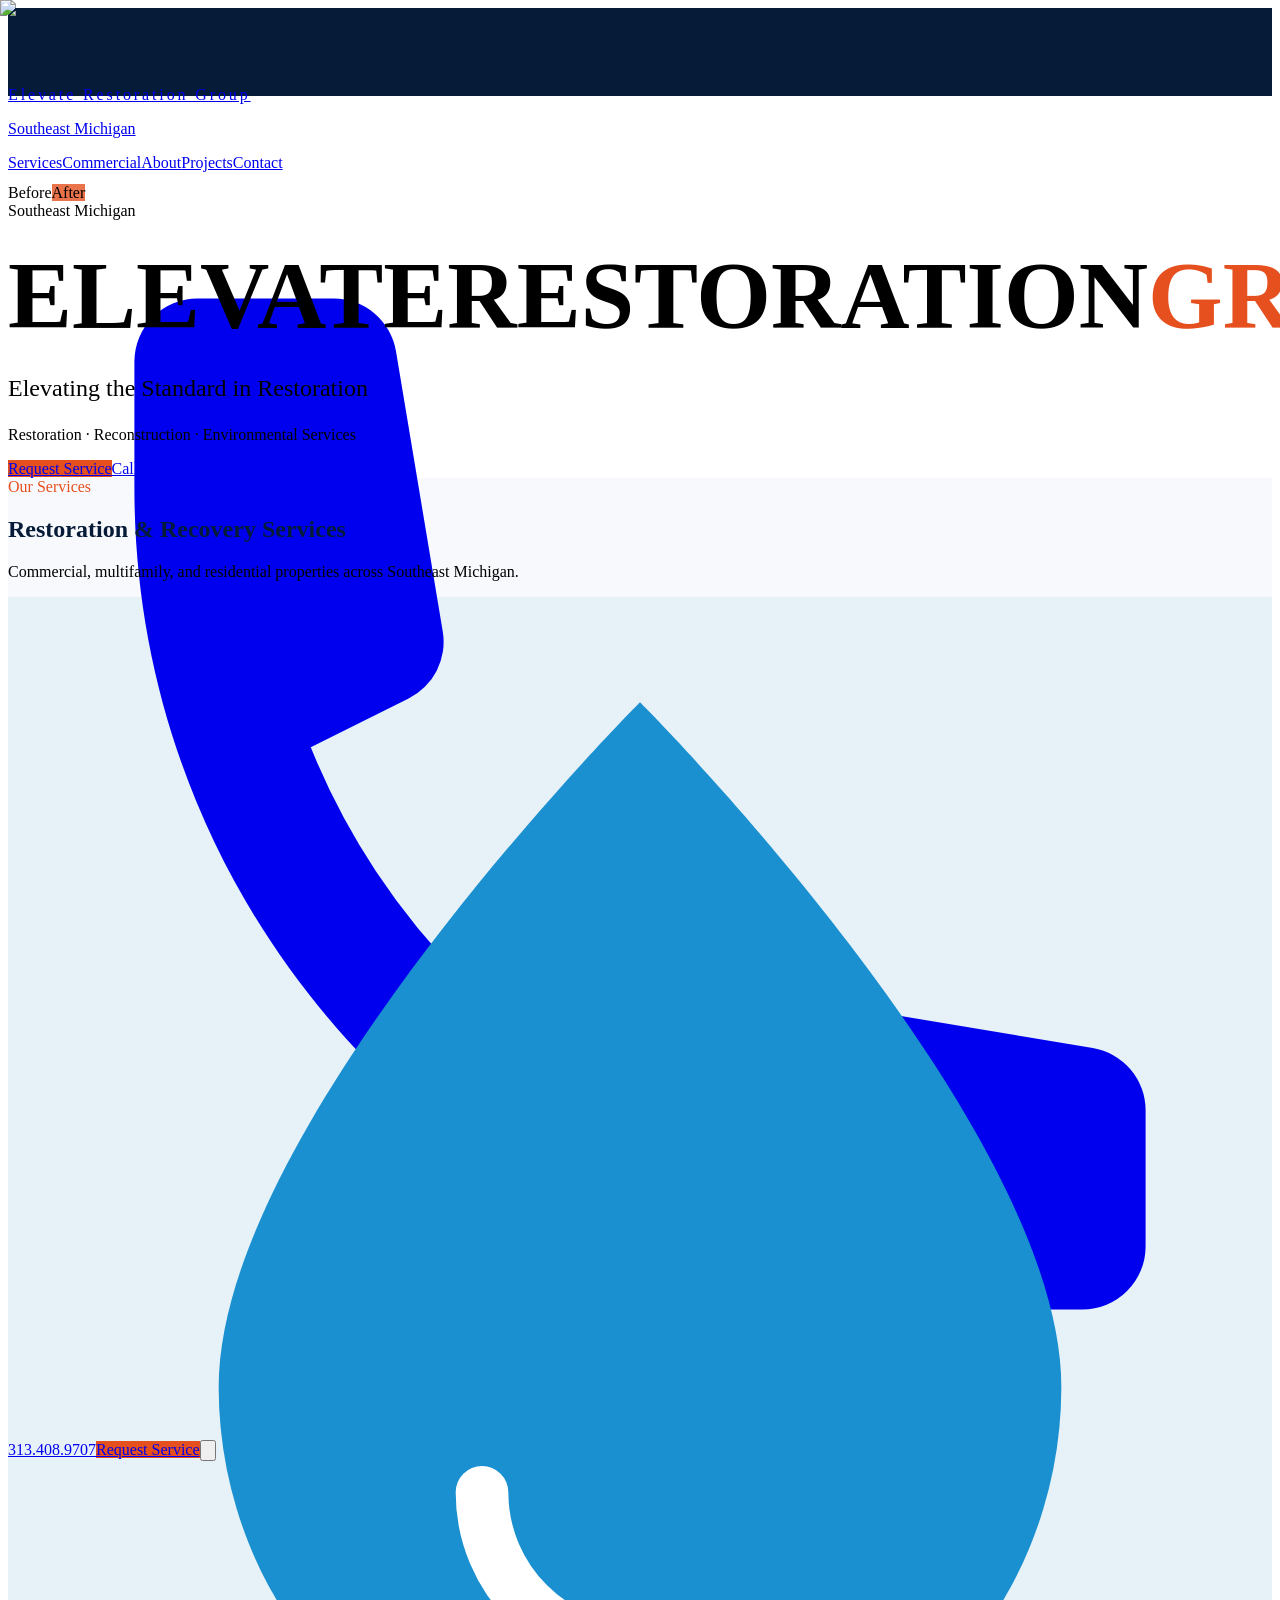
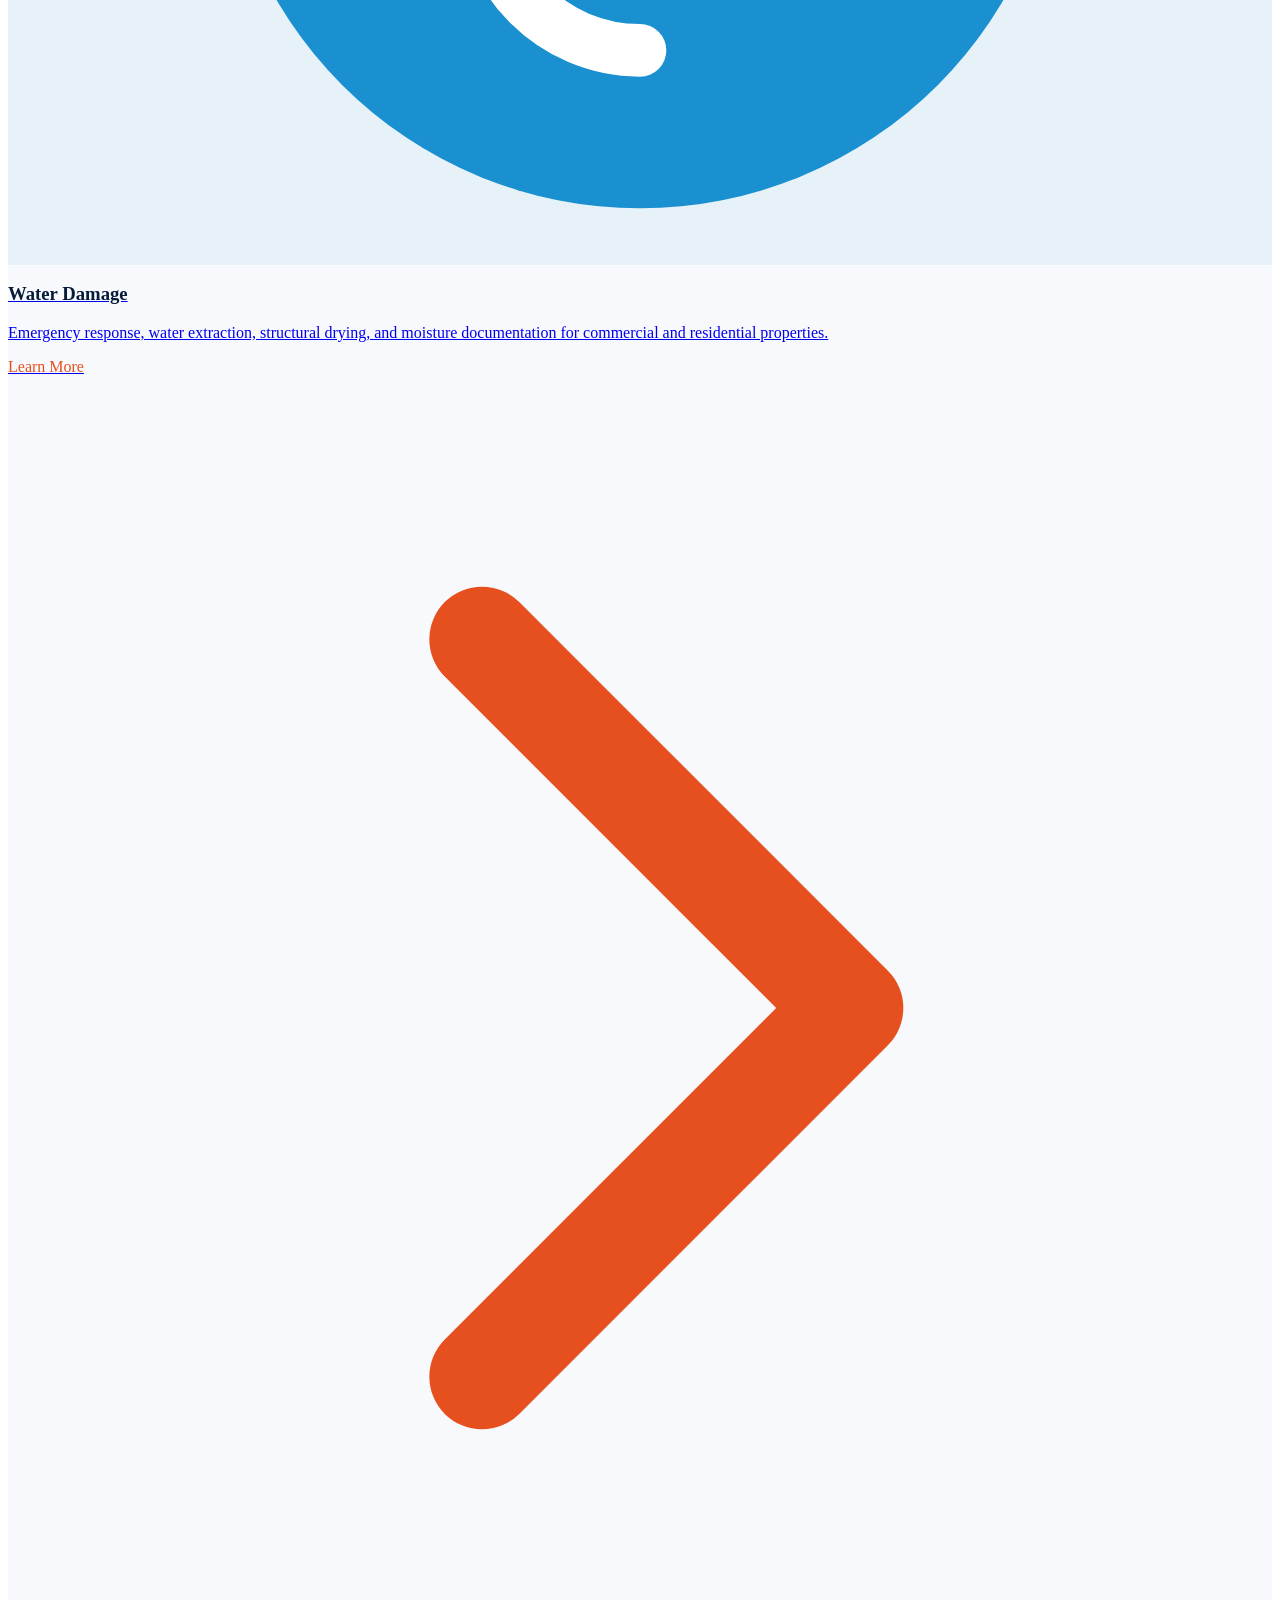
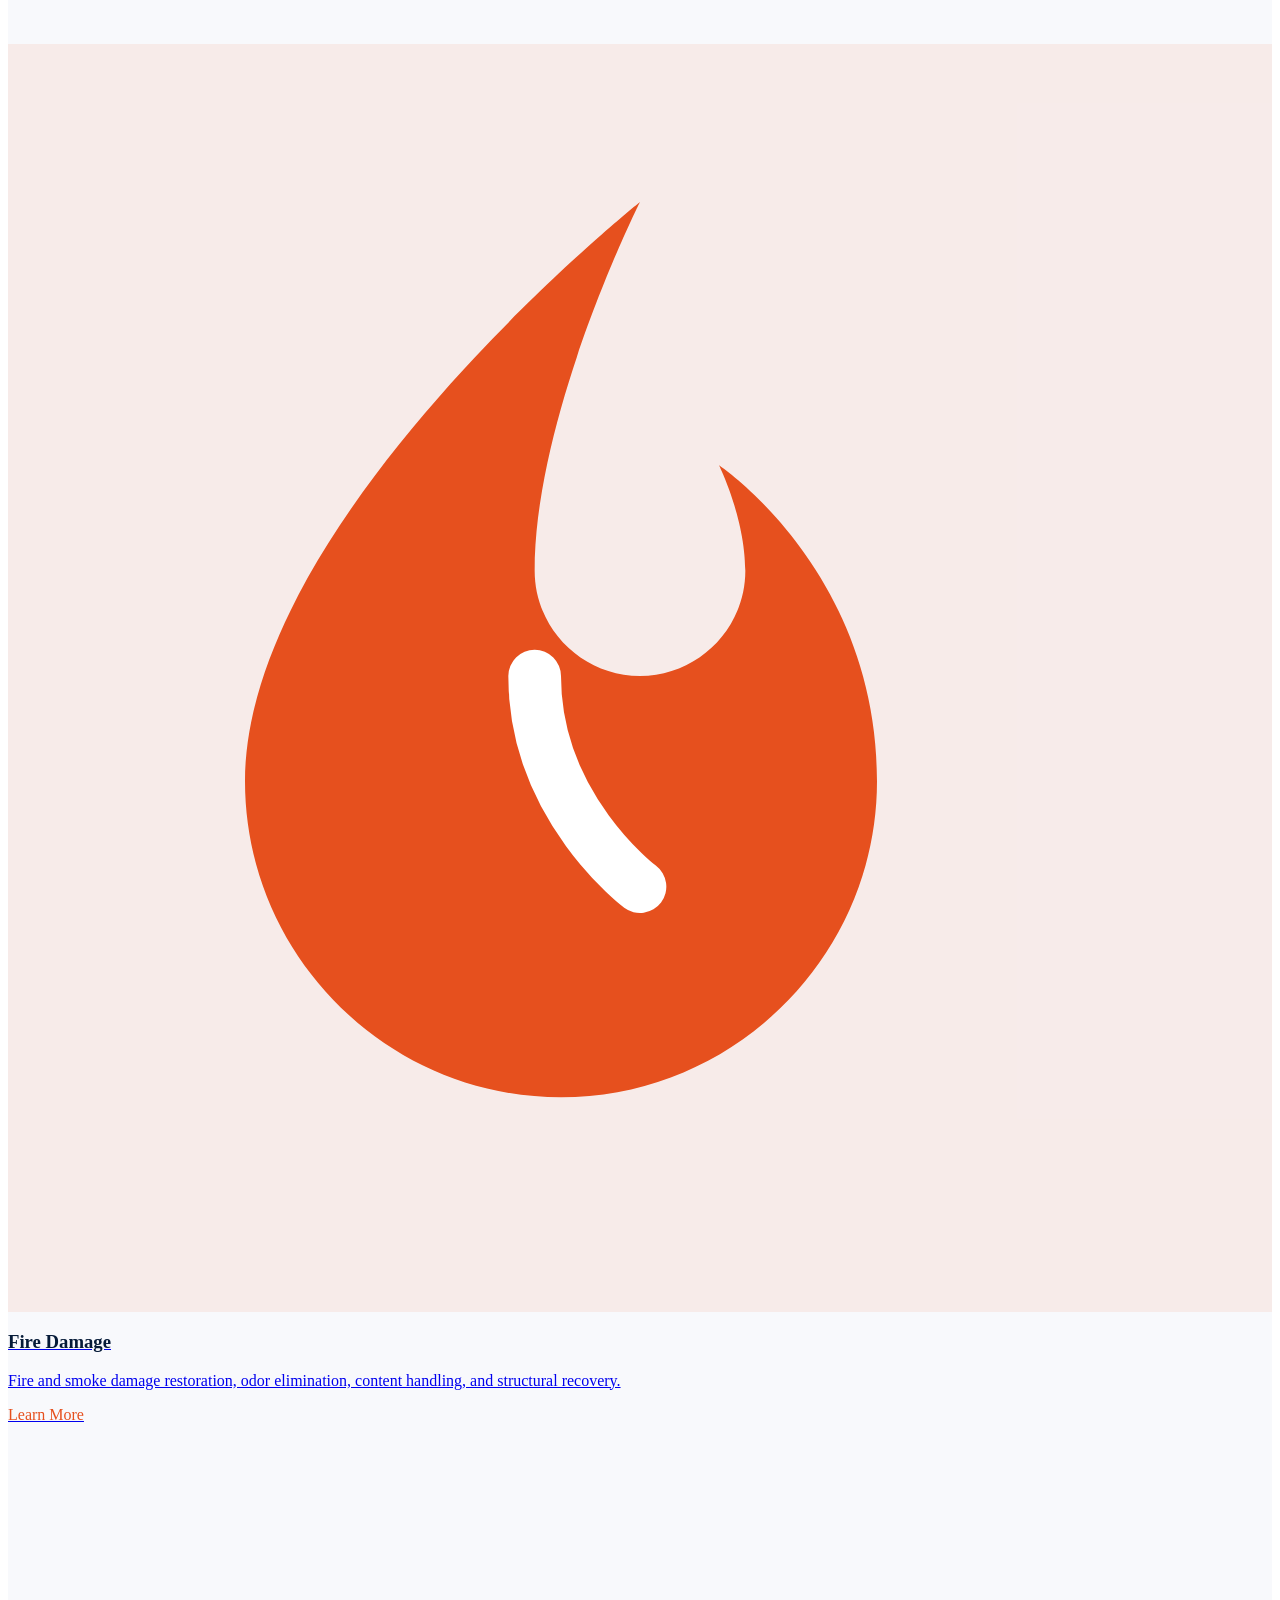
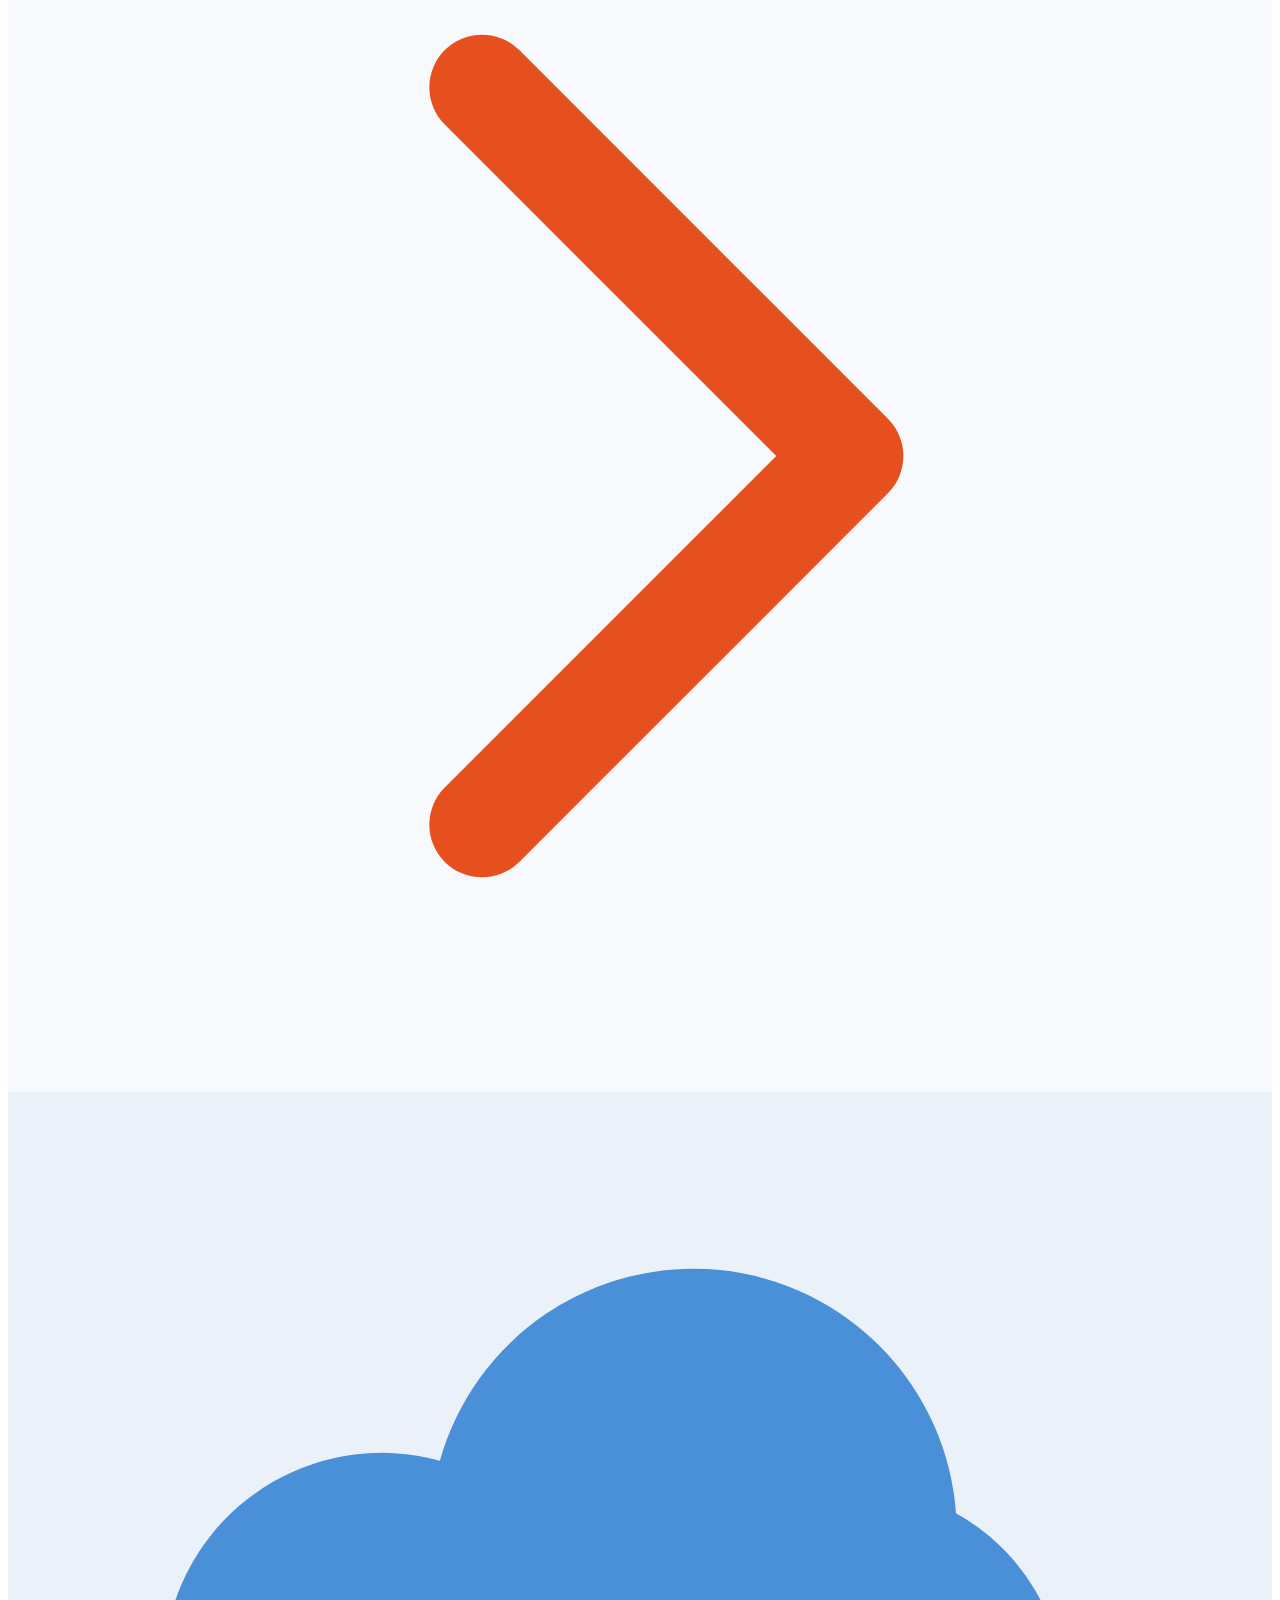
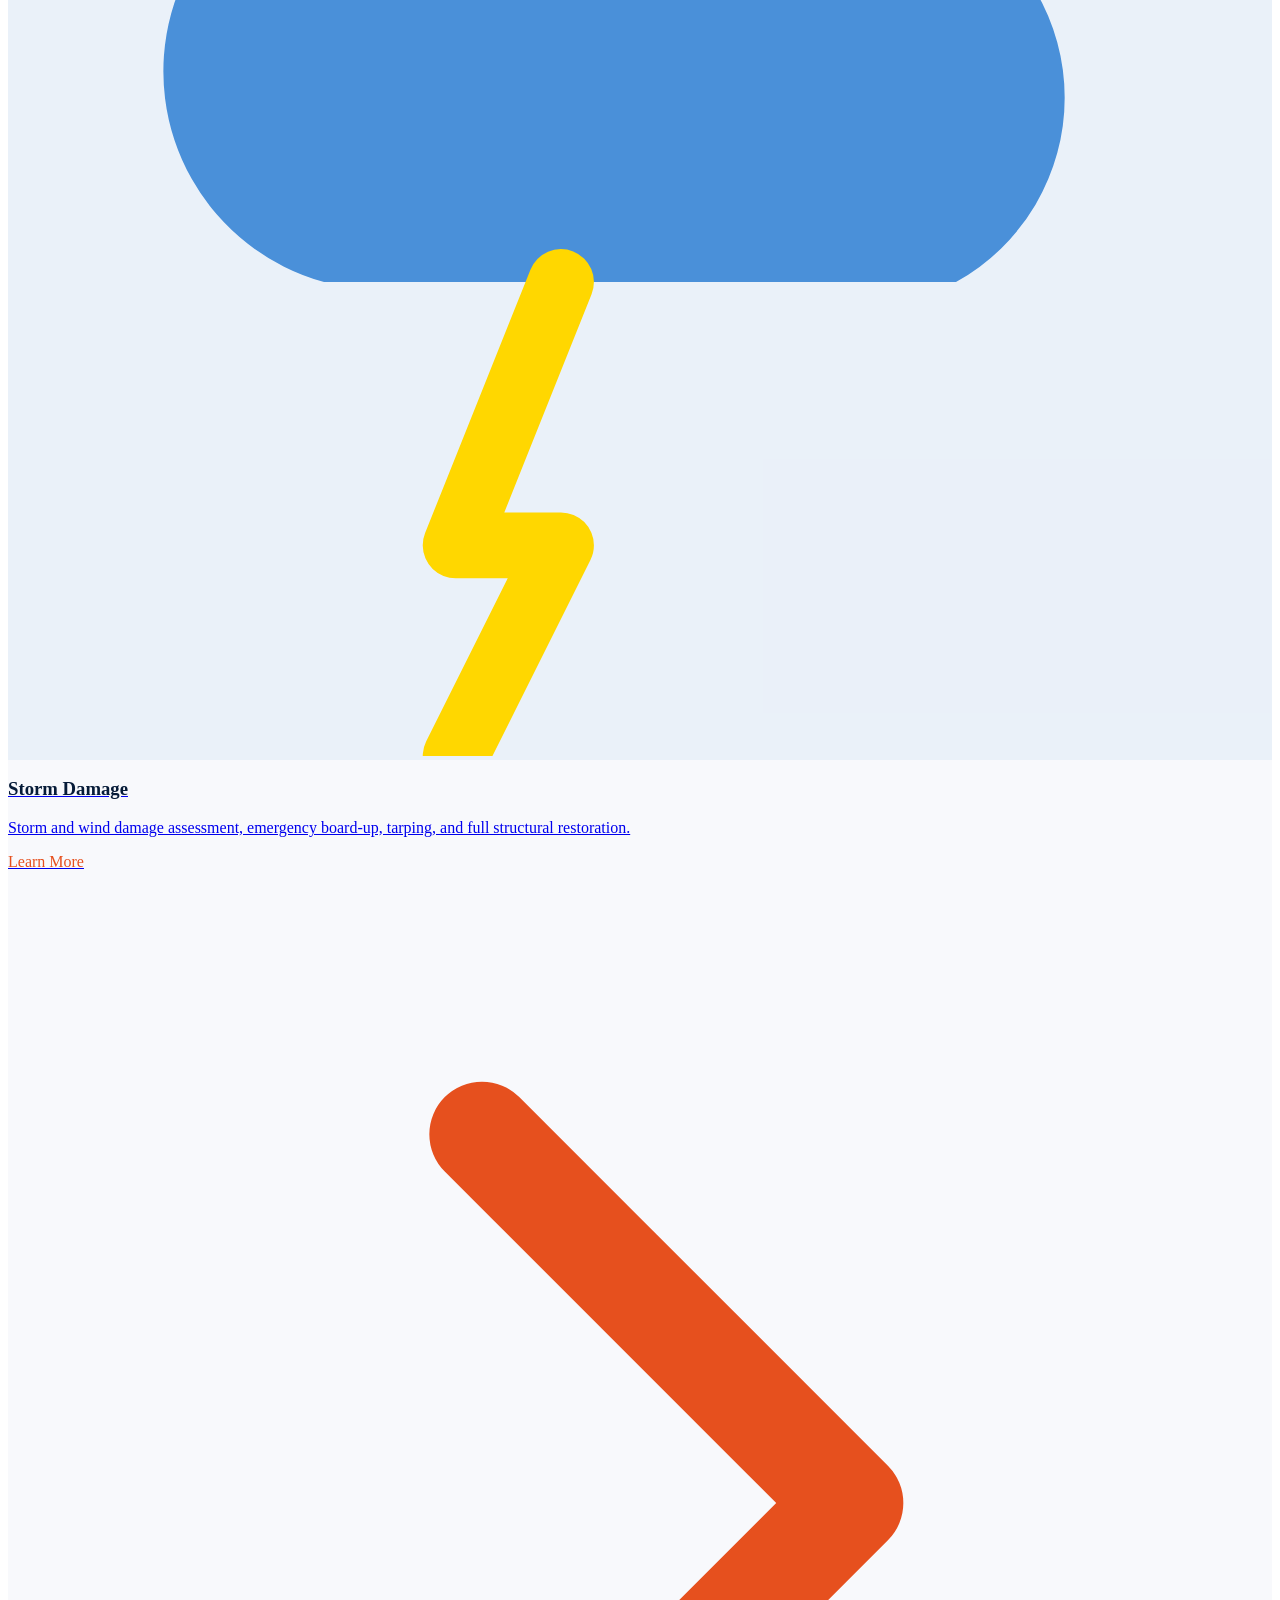
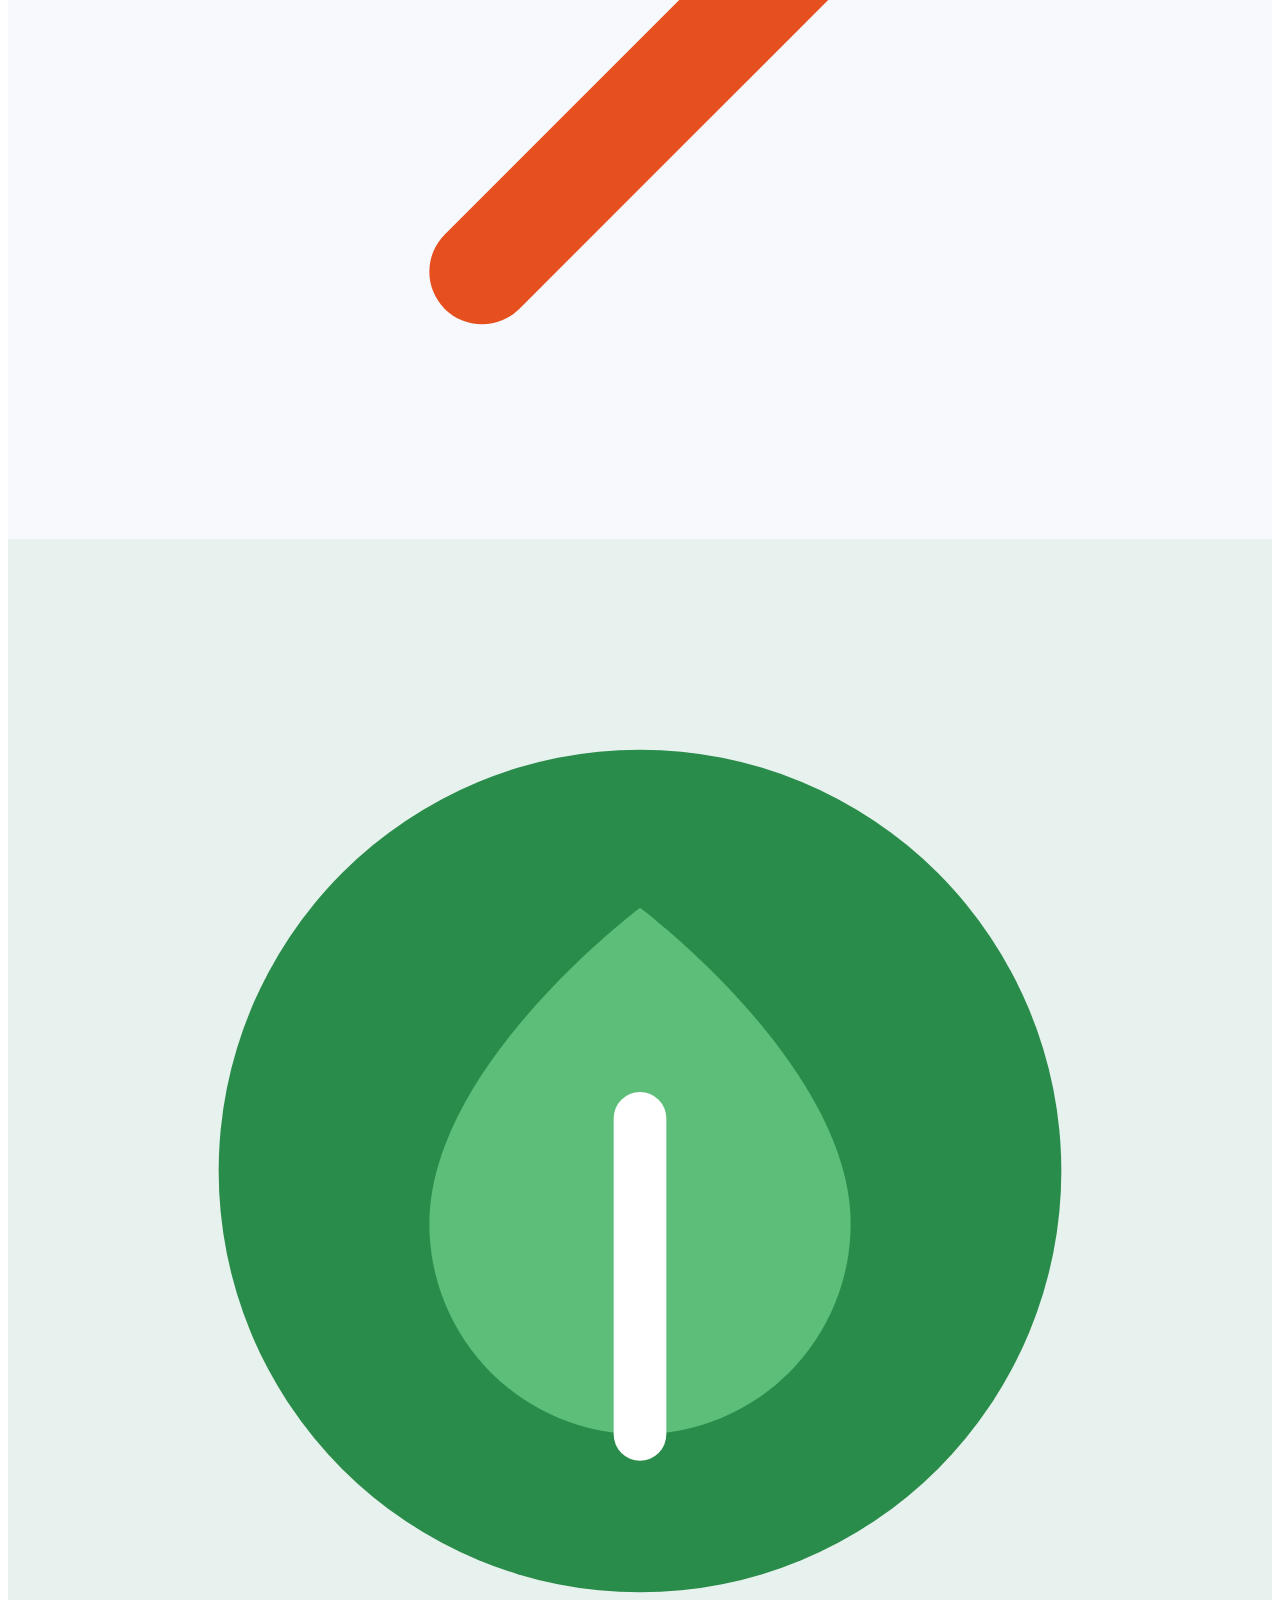
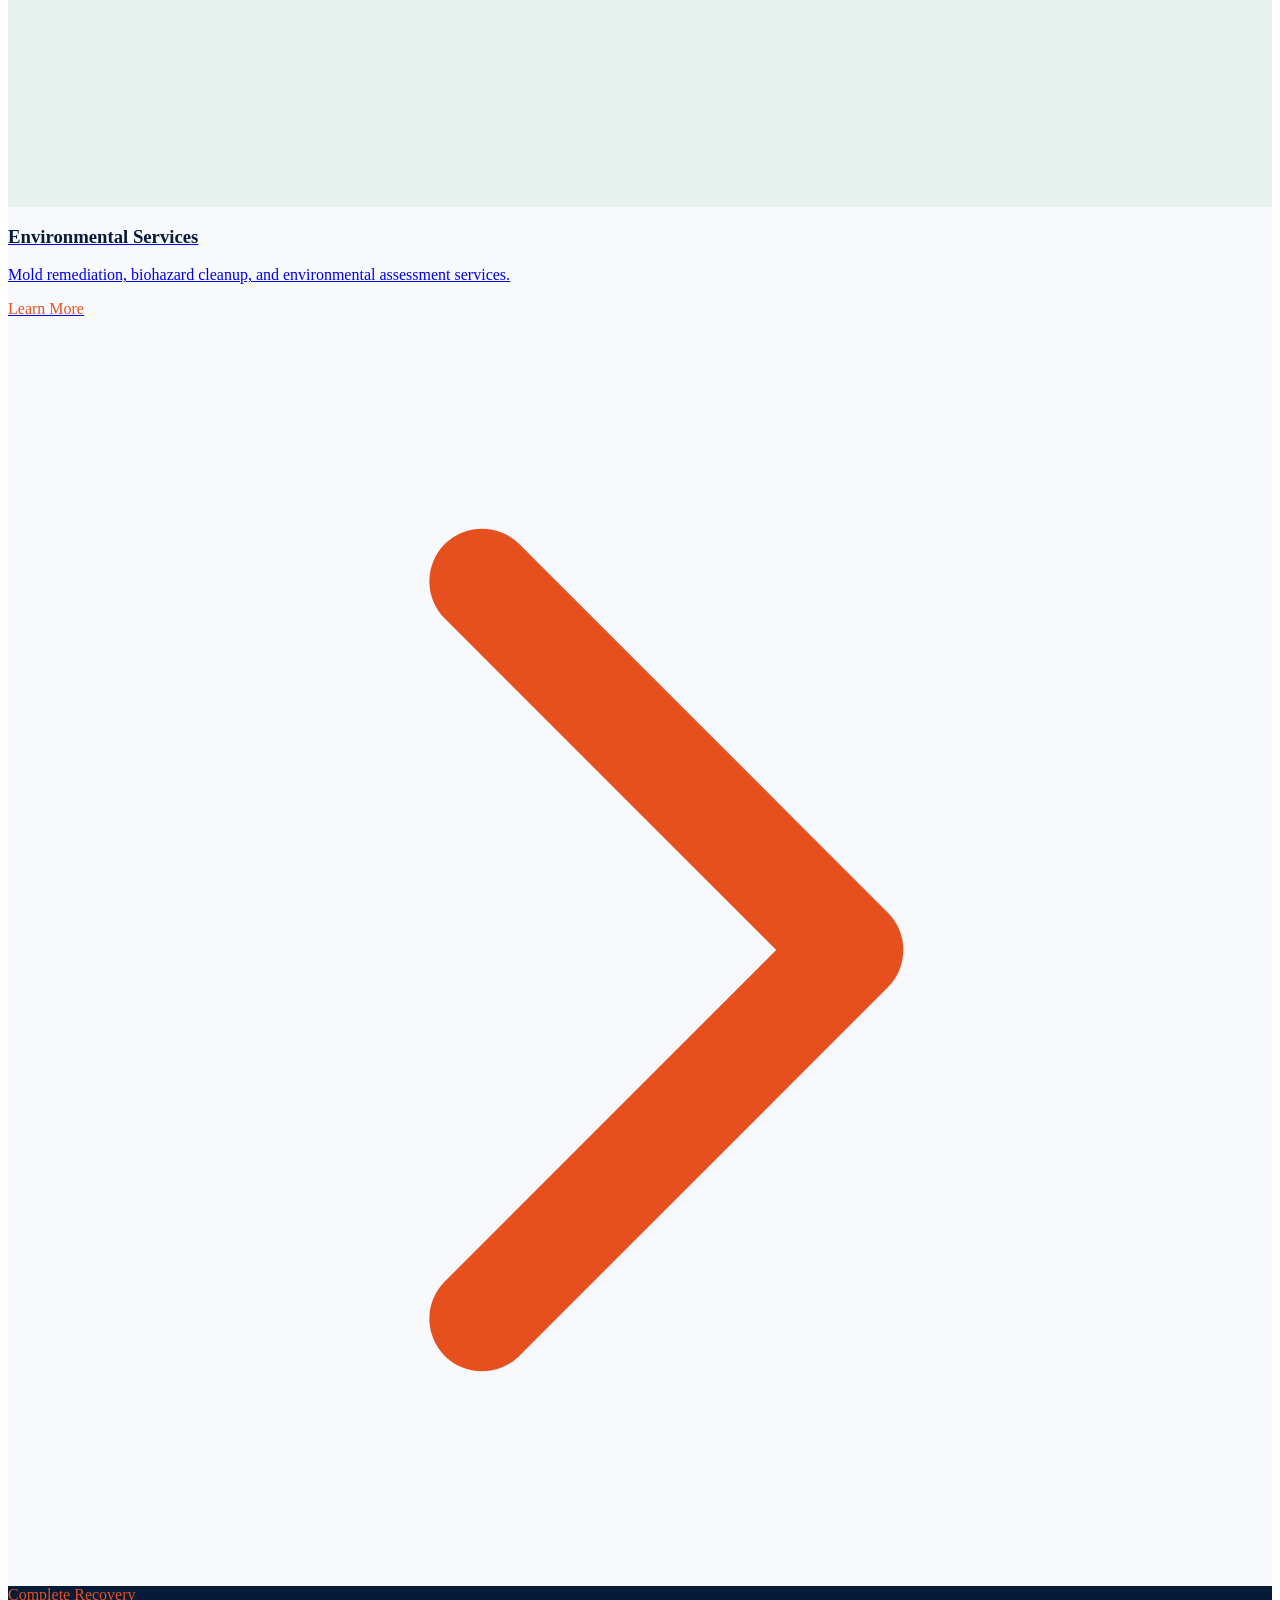
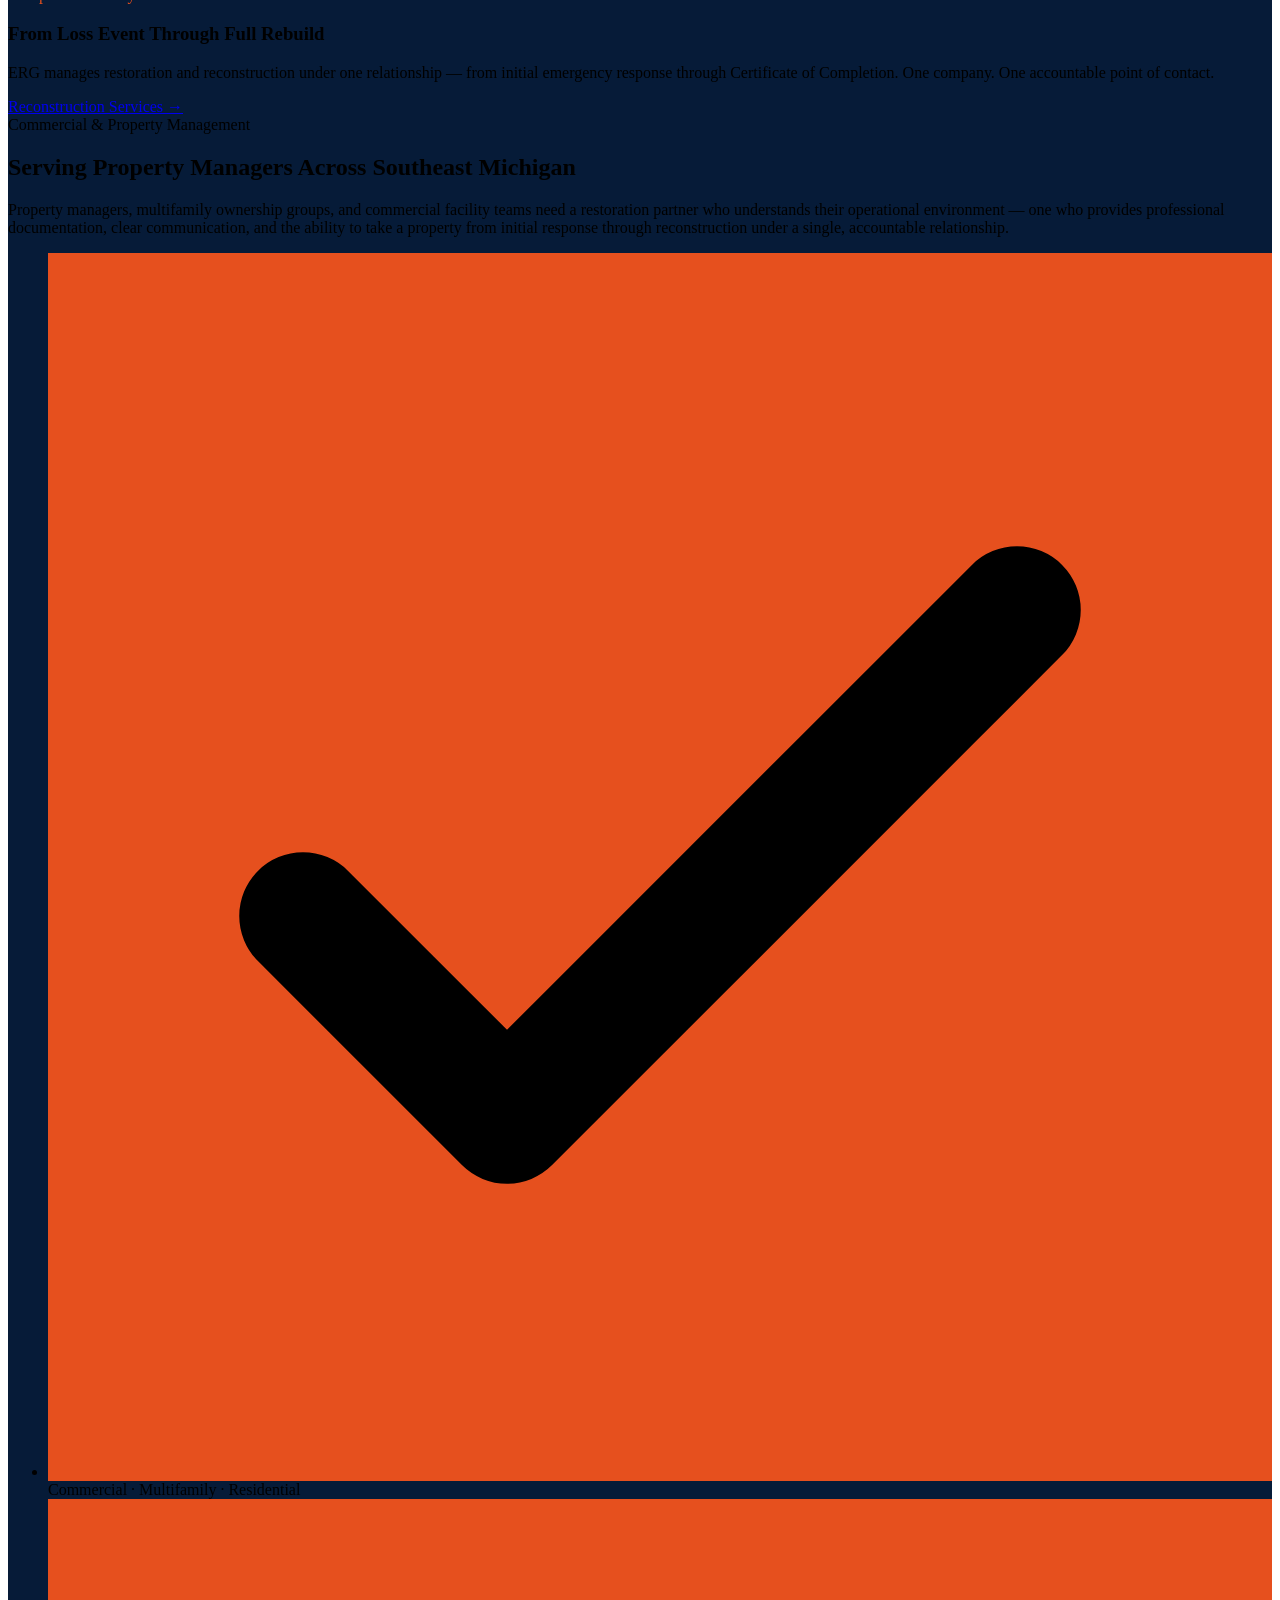
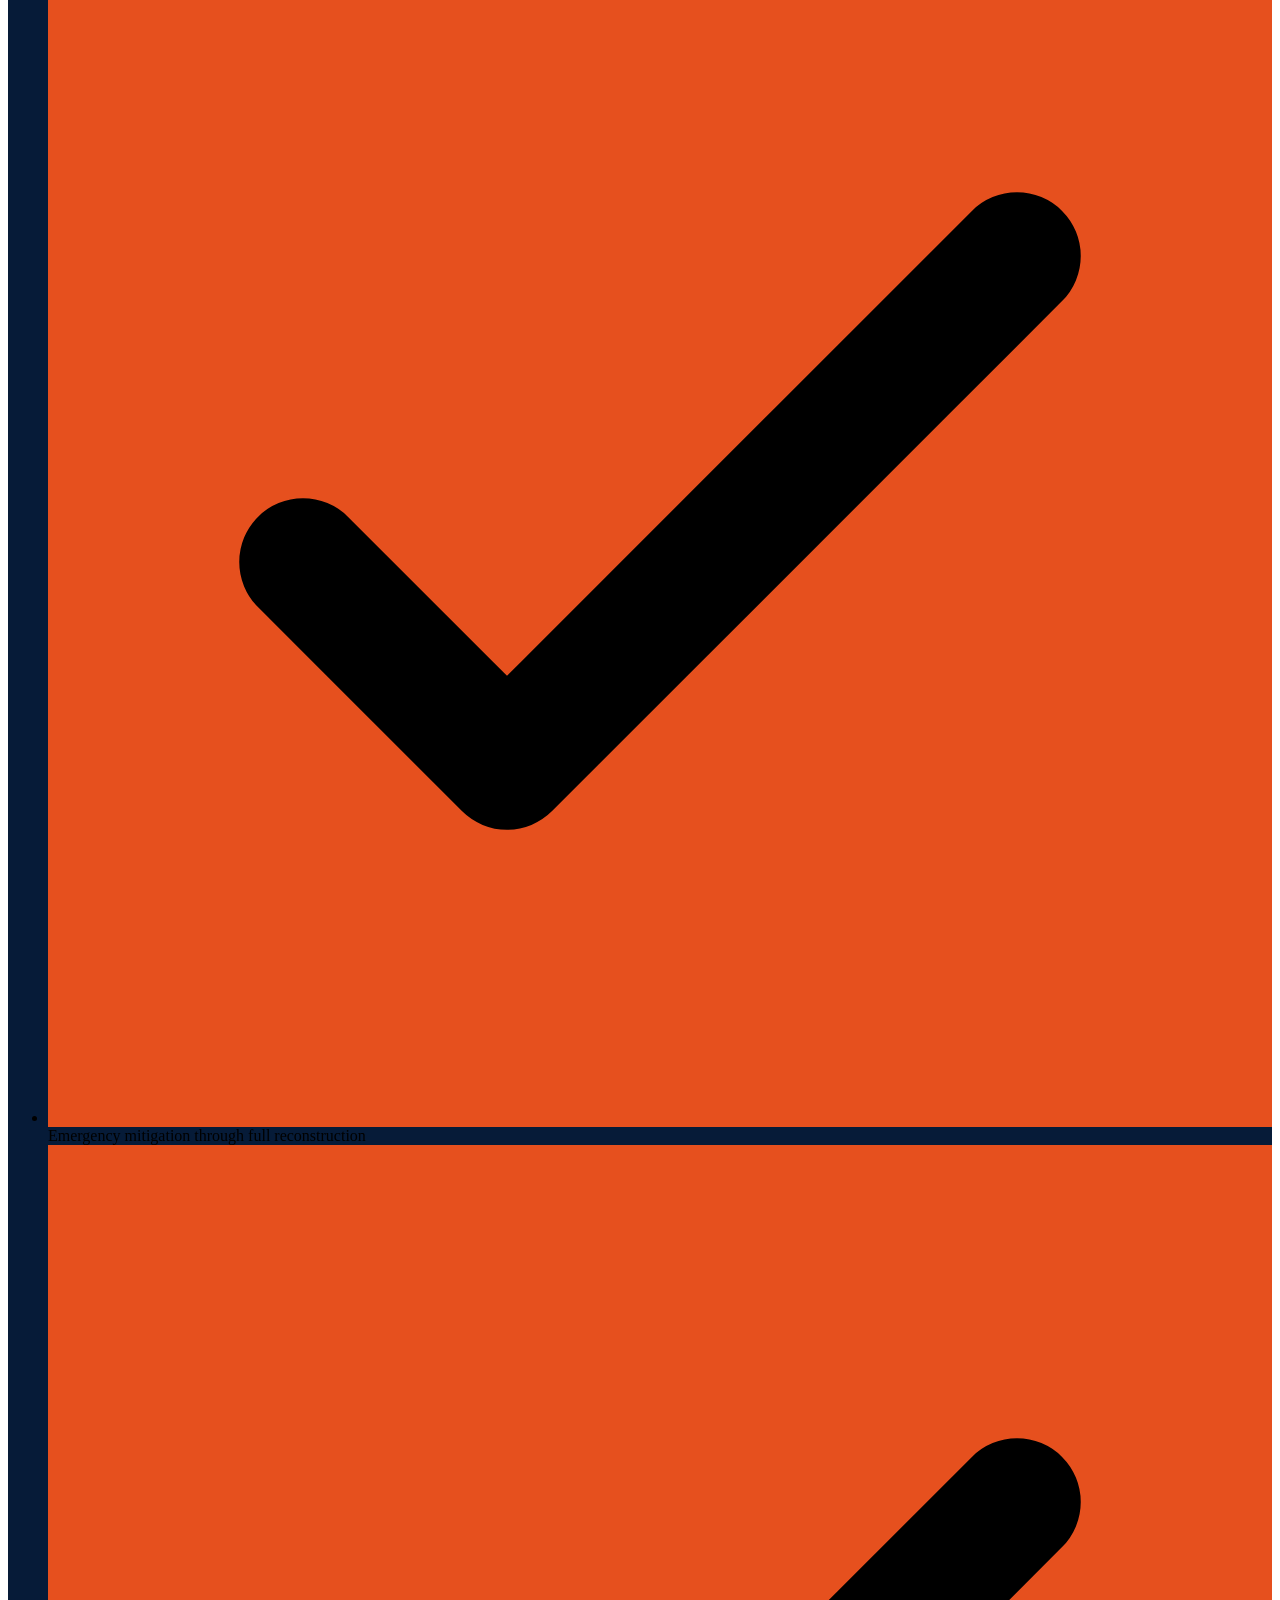
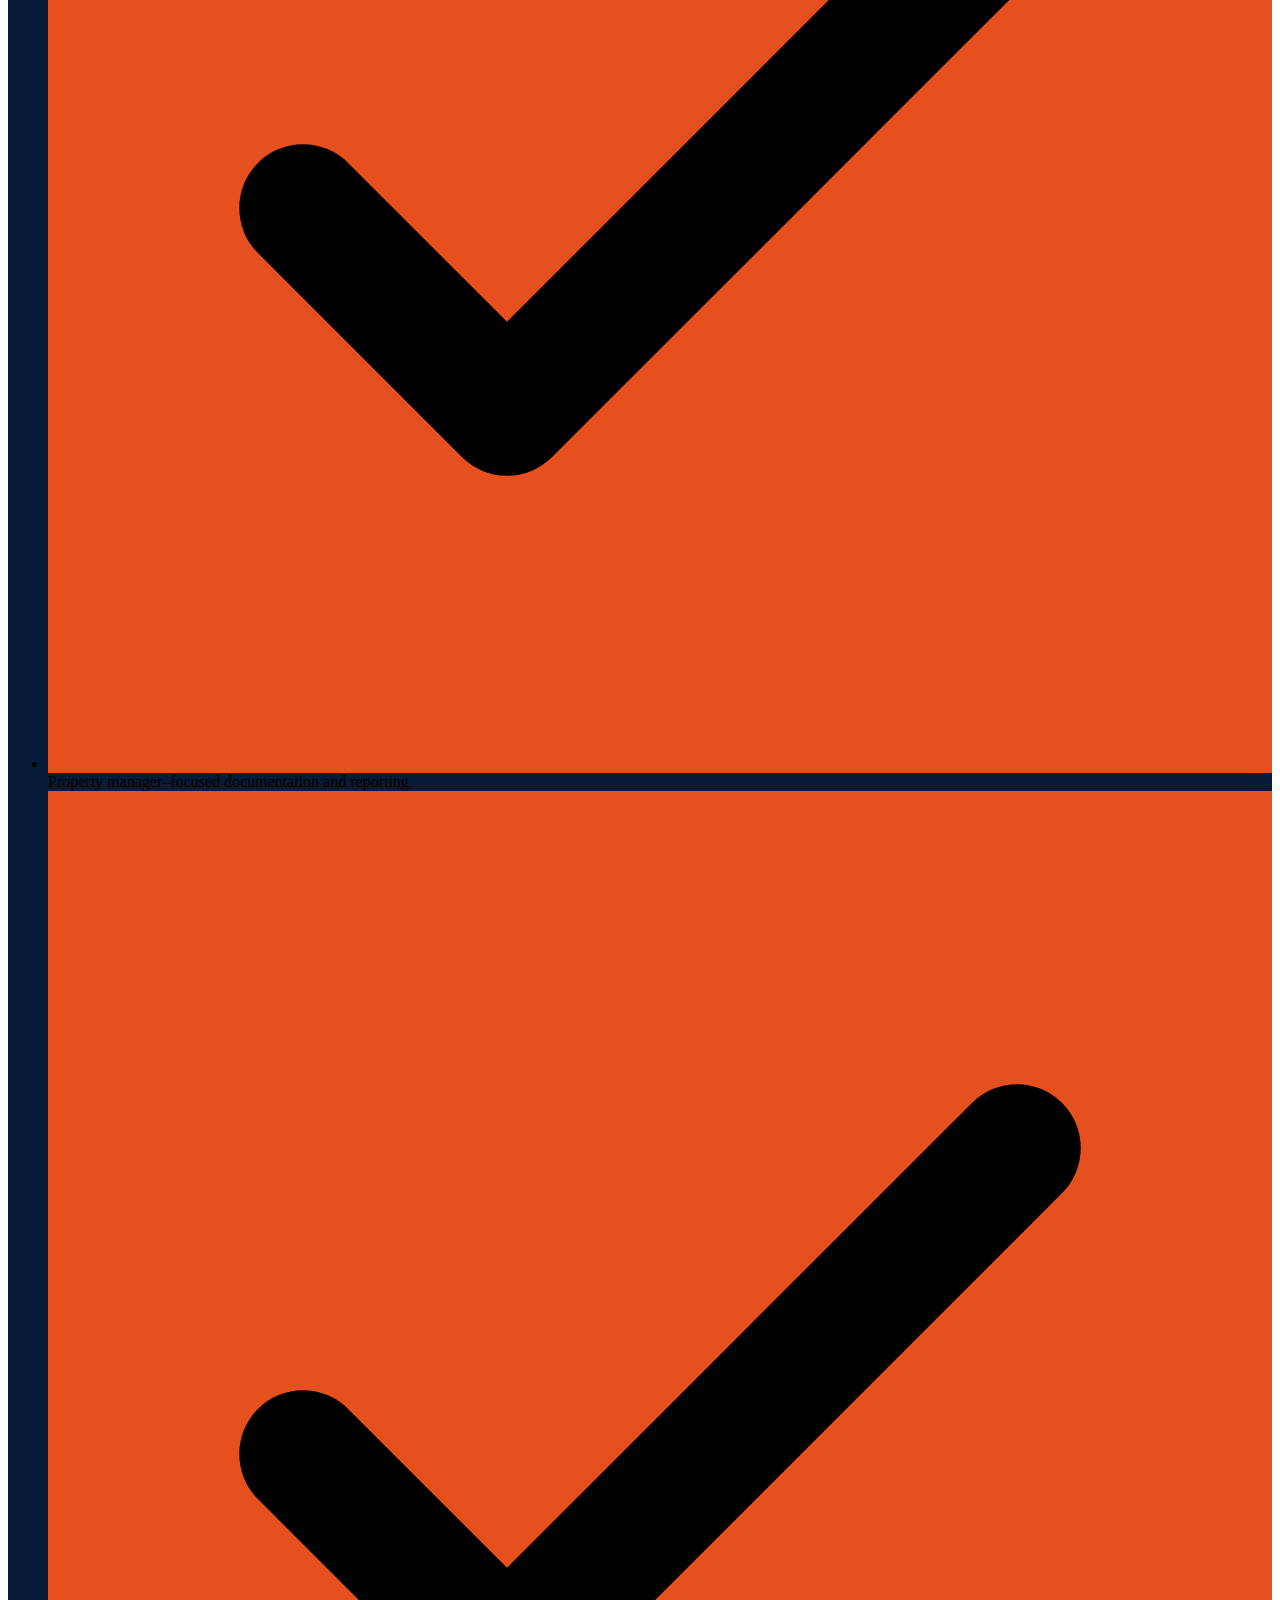
==== commit e526d449: "Fix: GitHub Pages subpath asset prefixing All _next/, image, font paths now prefixed with /erg-web-v" ====
--- a/index.html
+++ b/index.html
@@ -1 +1 @@
-<!DOCTYPE html><html lang="en" class="inter_6d41ed87-module__M1ee4W__variable"><head><meta charSet="utf-8"/><meta name="viewport" content="width=device-width, initial-scale=1"/><link rel="preload" href="/_next/static/media/83afe278b6a6bb3c-s.p.2bn3s6zvc0dyp.woff2" as="font" crossorigin="" type="font/woff2"/><link rel="preload" as="image" href="/erg-logo.jpg"/><link rel="preload" as="image" href="/hero-before-opt.jpg"/><link rel="preload" as="image" href="/hero-after-opt.jpg"/><link rel="stylesheet" href="/_next/static/chunks/1q1b67m29mqfw.css" data-precedence="next"/><link rel="preload" as="script" fetchPriority="low" href="/_next/static/chunks/12aruqaur5huj.js"/><script src="/_next/static/chunks/1c1yh58gw9lf9.js" async=""></script><script src="/_next/static/chunks/227kwhsrjlnp4.js" async=""></script><script src="/_next/static/chunks/turbopack-07fx1megvy0tw.js" async=""></script><script src="/_next/static/chunks/3fntmmi971322.js" async="" crossorigin=""></script><script src="/_next/static/chunks/2008ofahwwz-6.js" async="" crossorigin=""></script><title>Elevate Restoration Group — Restoration &amp; Reconstruction | Southeast Michigan</title><meta name="description" content="Elevate Restoration Group provides water damage, fire damage, storm damage, environmental, and reconstruction services to commercial, multifamily, and residential properties across Southeast Michigan."/><link rel="icon" href="/favicon.ico?favicon.2vob68tjqpejf.ico" sizes="256x256" type="image/x-icon"/><meta name="next-size-adjust" content=""/><script src="/_next/static/chunks/0cz1d0mv5g_q7.js" noModule=""></script></head><body class="font-sans"><div hidden=""><!--$--><!--/$--></div><main><nav class="fixed top-0 left-0 right-0 z-50 transition-all duration-300" style="background:#061B38;box-shadow:none;height:88px"><div class="max-w-7xl mx-auto px-6 h-full flex items-center justify-between"><a href="/" class="flex items-center gap-4 flex-shrink-0 group"><div class="relative transition-all duration-300 overflow-hidden rounded-sm" style="width:88px;height:62px"><img alt="Elevate Restoration Group" decoding="async" data-nimg="fill" class="object-contain" style="position:absolute;height:100%;width:100%;left:0;top:0;right:0;bottom:0;color:transparent" src="/erg-logo.jpg"/></div><div class="hidden sm:block leading-tight"><p class="text-white font-extrabold tracking-widest text-xs uppercase" style="letter-spacing:0.18em">Elevate Restoration Group</p><p class="text-white/50 text-[10px] font-medium tracking-widest uppercase mt-0.5">Southeast Michigan</p></div></a><div class="hidden lg:flex items-center gap-8"><a href="/services" class="text-white/75 hover:text-white text-sm font-semibold tracking-wider uppercase transition-colors">Services</a><a href="/commercial" class="text-white/75 hover:text-white text-sm font-semibold tracking-wider uppercase transition-colors">Commercial</a><a href="/about" class="text-white/75 hover:text-white text-sm font-semibold tracking-wider uppercase transition-colors">About</a><a href="/projects" class="text-white/75 hover:text-white text-sm font-semibold tracking-wider uppercase transition-colors">Projects</a><a href="/contact" class="text-white/75 hover:text-white text-sm font-semibold tracking-wider uppercase transition-colors">Contact</a></div><div class="flex items-center gap-3"><a href="tel:3134089707" class="text-white text-sm font-bold hidden md:flex items-center gap-2 hover:text-orange-400 transition-colors"><svg class="w-4 h-4" fill="currentColor" viewBox="0 0 20 20"><path d="M2 3a1 1 0 011-1h2.153a1 1 0 01.986.836l.74 4.435a1 1 0 01-.54 1.06l-1.548.773a11.037 11.037 0 006.105 6.105l.774-1.548a1 1 0 011.059-.54l4.435.74a1 1 0 01.836.986V17a1 1 0 01-1 1h-2C7.82 18 2 12.18 2 5V3z"></path></svg>313.408.9707</a><a href="/contact" class="px-5 py-2.5 rounded text-white text-sm font-bold tracking-wider uppercase transition-all hover:brightness-110 shadow-md" style="background:#E6501E">Request Service</a><button class="lg:hidden text-white ml-1 p-1" aria-label="Menu"><svg class="w-6 h-6" fill="none" stroke="currentColor" viewBox="0 0 24 24"><path stroke-linecap="round" stroke-linejoin="round" stroke-width="2" d="M4 6h16M4 12h16M4 18h16"></path></svg></button></div></div></nav><section class="relative min-h-screen flex items-center" style="padding-top:88px"><div class="absolute inset-0 z-0"><img alt="Property before restoration" decoding="async" data-nimg="fill" class="object-cover object-center" style="position:absolute;height:100%;width:100%;left:0;top:0;right:0;bottom:0;color:transparent" src="/hero-before-opt.jpg"/><div class="absolute inset-0" style="background:linear-gradient(135deg, rgba(6,27,56,0.90) 0%, rgba(6,27,56,0.75) 50%, rgba(6,27,56,0.55) 100%)"></div></div><div class="hero-after-layer absolute inset-0 z-1"><img alt="Property after restoration" decoding="async" data-nimg="fill" class="object-cover object-center" style="position:absolute;height:100%;width:100%;left:0;top:0;right:0;bottom:0;color:transparent" src="/hero-after-opt.jpg"/><div class="absolute inset-0" style="background:linear-gradient(135deg, rgba(6,27,56,0.88) 0%, rgba(6,27,56,0.72) 50%, rgba(6,27,56,0.50) 100%)"></div></div><div class="absolute bottom-8 right-8 z-20 flex flex-col items-end gap-2 pointer-events-none"><span class="hero-before-label px-3 py-1 text-xs font-bold tracking-widest uppercase text-white border border-white/40 rounded bg-black/30">Before</span><span class="hero-after-label px-3 py-1 text-xs font-bold tracking-widest uppercase text-white border rounded" style="background:#E6501Ecc;border-color:#E6501E">After</span></div><div class="relative z-10 max-w-7xl mx-auto px-6 py-20 lg:py-28 w-full"><div class="max-w-3xl"><div class="flex items-center gap-3 mb-8"><div class="h-px w-12" style="background:#E6501E"></div><span class="text-white/70 text-xs font-bold tracking-[0.3em] uppercase">Southeast Michigan</span></div><h1 class="font-extrabold leading-[0.95] mb-8 tracking-tight"><span class="block text-white" style="font-size:clamp(3rem, 8vw, 6rem)">ELEVATE</span><span class="block text-white" style="font-size:clamp(3rem, 8vw, 6rem)">RESTORATION</span><span class="block" style="font-size:clamp(3rem, 8vw, 6rem);color:#E6501E">GROUP</span></h1><p class="text-white/90 font-semibold mb-3" style="font-size:clamp(1.1rem, 2.5vw, 1.5rem)">Elevating the Standard in Restoration</p><p class="text-white/60 text-base sm:text-lg mb-10 tracking-wide font-medium">Restoration · Reconstruction · Environmental Services</p><div class="flex flex-wrap gap-4"><a href="/contact" class="px-8 py-4 text-white font-bold text-base rounded tracking-wider uppercase shadow-xl transition-all hover:brightness-110" style="background:#E6501E">Request Service</a><a href="tel:3134089707" class="px-8 py-4 font-bold text-base rounded tracking-wider uppercase border-2 border-white/50 text-white hover:border-white hover:bg-white/10 transition-all">Call Now</a></div></div></div><div class="absolute bottom-8 left-1/2 -translate-x-1/2 z-10"><div class="w-6 h-10 border-2 border-white/30 rounded-full flex justify-center pt-2"><div class="w-1 h-3 bg-white/50 rounded-full animate-bounce"></div></div></div></section><section class="py-20 lg:py-24" style="background:#F8F9FC"><div class="max-w-7xl mx-auto px-6"><div class="text-center mb-14"><div class="flex items-center justify-center gap-3 mb-4"><div class="h-px w-10" style="background:#E6501E"></div><span class="text-xs font-bold tracking-[0.25em] uppercase" style="color:#E6501E">Our Services</span><div class="h-px w-10" style="background:#E6501E"></div></div><h2 class="text-3xl sm:text-4xl font-extrabold tracking-tight" style="color:#061B38">Restoration &amp; Recovery Services</h2><p class="text-gray-500 mt-4 max-w-xl mx-auto text-lg">Commercial, multifamily, and residential properties across Southeast Michigan.</p></div><div class="grid grid-cols-1 sm:grid-cols-2 lg:grid-cols-4 gap-6"><a href="/services/water-damage" class="group bg-white rounded-2xl p-8 shadow-sm border border-gray-100 hover:shadow-xl hover:-translate-y-1 transition-all duration-300 flex flex-col items-start"><div class="mb-5 p-3 rounded-xl" style="background:#1A90D015"><svg viewBox="0 0 48 48" fill="none" class="w-10 h-10"><path d="M24 4C24 4 8 20 8 30a16 16 0 0032 0C40 20 24 4 24 4z" fill="#1A90D0"></path><path d="M18 34c0 3.3 2.7 6 6 6" stroke="#fff" stroke-width="2" stroke-linecap="round"></path></svg></div><h3 class="text-lg font-bold mb-3 group-hover:text-orange-600 transition-colors" style="color:#061B38">Water Damage</h3><p class="text-gray-500 text-sm leading-relaxed flex-1">Emergency response, water extraction, structural drying, and moisture documentation for commercial and residential properties.</p><div class="mt-6 flex items-center gap-2 text-sm font-bold" style="color:#E6501E">Learn More<svg class="w-4 h-4 group-hover:translate-x-1 transition-transform" fill="none" stroke="currentColor" viewBox="0 0 24 24"><path stroke-linecap="round" stroke-linejoin="round" stroke-width="2" d="M9 5l7 7-7 7"></path></svg></div></a><a href="/services/fire-damage" class="group bg-white rounded-2xl p-8 shadow-sm border border-gray-100 hover:shadow-xl hover:-translate-y-1 transition-all duration-300 flex flex-col items-start"><div class="mb-5 p-3 rounded-xl" style="background:#E6501E15"><svg viewBox="0 0 48 48" fill="none" class="w-10 h-10"><path d="M24 6c0 0-4 8-4 14 0 2.2 1.8 4 4 4s4-1.8 4-4c0-2-1-4-1-4s6 4 6 12c0 6.6-5.4 12-12 12S9 34.6 9 28c0-10 15-22 15-22z" fill="#E6501E"></path><path d="M24 32c0 0-4-3-4-8" stroke="#fff" stroke-width="2" stroke-linecap="round"></path></svg></div><h3 class="text-lg font-bold mb-3 group-hover:text-orange-600 transition-colors" style="color:#061B38">Fire Damage</h3><p class="text-gray-500 text-sm leading-relaxed flex-1">Fire and smoke damage restoration, odor elimination, content handling, and structural recovery.</p><div class="mt-6 flex items-center gap-2 text-sm font-bold" style="color:#E6501E">Learn More<svg class="w-4 h-4 group-hover:translate-x-1 transition-transform" fill="none" stroke="currentColor" viewBox="0 0 24 24"><path stroke-linecap="round" stroke-linejoin="round" stroke-width="2" d="M9 5l7 7-7 7"></path></svg></div></a><a href="/services/storm-damage" class="group bg-white rounded-2xl p-8 shadow-sm border border-gray-100 hover:shadow-xl hover:-translate-y-1 transition-all duration-300 flex flex-col items-start"><div class="mb-5 p-3 rounded-xl" style="background:#4A90D915"><svg viewBox="0 0 48 48" fill="none" class="w-10 h-10"><path d="M36 16a10 10 0 00-19.6-2A8 8 0 1012 30h24a8 8 0 000-14z" fill="#4A90D9"></path><path d="M21 30l-4 10h4l-4 8" stroke="#FFD700" stroke-width="2.5" stroke-linecap="round" stroke-linejoin="round"></path></svg></div><h3 class="text-lg font-bold mb-3 group-hover:text-orange-600 transition-colors" style="color:#061B38">Storm Damage</h3><p class="text-gray-500 text-sm leading-relaxed flex-1">Storm and wind damage assessment, emergency board-up, tarping, and full structural restoration.</p><div class="mt-6 flex items-center gap-2 text-sm font-bold" style="color:#E6501E">Learn More<svg class="w-4 h-4 group-hover:translate-x-1 transition-transform" fill="none" stroke="currentColor" viewBox="0 0 24 24"><path stroke-linecap="round" stroke-linejoin="round" stroke-width="2" d="M9 5l7 7-7 7"></path></svg></div></a><a href="/services/environmental" class="group bg-white rounded-2xl p-8 shadow-sm border border-gray-100 hover:shadow-xl hover:-translate-y-1 transition-all duration-300 flex flex-col items-start"><div class="mb-5 p-3 rounded-xl" style="background:#2A8C4A15"><svg viewBox="0 0 48 48" fill="none" class="w-10 h-10"><circle cx="24" cy="24" r="16" fill="#2A8C4A"></circle><path d="M24 14c0 0-8 6-8 12a8 8 0 0016 0c0-6-8-12-8-12z" fill="#5DBE7A"></path><path d="M24 34V22" stroke="#fff" stroke-width="2" stroke-linecap="round"></path></svg></div><h3 class="text-lg font-bold mb-3 group-hover:text-orange-600 transition-colors" style="color:#061B38">Environmental Services</h3><p class="text-gray-500 text-sm leading-relaxed flex-1">Mold remediation, biohazard cleanup, and environmental assessment services.</p><div class="mt-6 flex items-center gap-2 text-sm font-bold" style="color:#E6501E">Learn More<svg class="w-4 h-4 group-hover:translate-x-1 transition-transform" fill="none" stroke="currentColor" viewBox="0 0 24 24"><path stroke-linecap="round" stroke-linejoin="round" stroke-width="2" d="M9 5l7 7-7 7"></path></svg></div></a></div><div class="mt-8 rounded-2xl p-7 sm:p-8 flex flex-col sm:flex-row items-center justify-between gap-6 border-2" style="background:#061B38;border-color:#061B38"><div><span class="text-xs font-bold tracking-[0.25em] uppercase mb-2 block" style="color:#E6501E">Complete Recovery</span><h3 class="text-xl sm:text-2xl font-extrabold text-white">From Loss Event Through Full Rebuild</h3><p class="text-white/65 mt-2 max-w-lg text-sm sm:text-base">ERG manages restoration and reconstruction under one relationship — from initial emergency response through Certificate of Completion. One company. One accountable point of contact.</p></div><a href="/services/reconstruction" class="flex-shrink-0 px-6 py-3 text-white rounded-lg font-bold tracking-wide transition-all hover:brightness-110 border-2 border-white/30 hover:border-white" style="white-space:nowrap">Reconstruction Services →</a></div></div></section><section class="py-20 lg:py-28" style="background:#061B38"><div class="max-w-7xl mx-auto px-6"><div class="grid grid-cols-1 lg:grid-cols-2 gap-16 items-center"><div><div class="flex items-center gap-3 mb-6"><div class="h-px w-10" style="background:#E6501E"></div><span class="text-xs font-bold tracking-[0.25em] uppercase text-white/60">Commercial &amp; Property Management</span></div><h2 class="text-3xl sm:text-4xl font-extrabold text-white leading-tight mb-6">Serving Property Managers Across Southeast Michigan</h2><p class="text-white/70 text-lg mb-10 leading-relaxed">Property managers, multifamily ownership groups, and commercial facility teams need a restoration partner who understands their operational environment — one who provides professional documentation, clear communication, and the ability to take a property from initial response through reconstruction under a single, accountable relationship.</p><ul class="space-y-3 mb-10"><li class="flex items-start gap-3"><div class="w-5 h-5 rounded-full flex items-center justify-center flex-shrink-0 mt-0.5" style="background:#E6501E"><svg class="w-3 h-3 text-white" fill="none" stroke="currentColor" viewBox="0 0 24 24"><path stroke-linecap="round" stroke-linejoin="round" stroke-width="2.5" d="M5 13l4 4L19 7"></path></svg></div><span class="text-white/80 font-medium text-sm sm:text-base">Commercial · Multifamily · Residential</span></li><li class="flex items-start gap-3"><div class="w-5 h-5 rounded-full flex items-center justify-center flex-shrink-0 mt-0.5" style="background:#E6501E"><svg class="w-3 h-3 text-white" fill="none" stroke="currentColor" viewBox="0 0 24 24"><path stroke-linecap="round" stroke-linejoin="round" stroke-width="2.5" d="M5 13l4 4L19 7"></path></svg></div><span class="text-white/80 font-medium text-sm sm:text-base">Emergency mitigation through full reconstruction</span></li><li class="flex items-start gap-3"><div class="w-5 h-5 rounded-full flex items-center justify-center flex-shrink-0 mt-0.5" style="background:#E6501E"><svg class="w-3 h-3 text-white" fill="none" stroke="currentColor" viewBox="0 0 24 24"><path stroke-linecap="round" stroke-linejoin="round" stroke-width="2.5" d="M5 13l4 4L19 7"></path></svg></div><span class="text-white/80 font-medium text-sm sm:text-base">Property manager–focused documentation and reporting</span></li><li class="flex items-start gap-3"><div class="w-5 h-5 rounded-full flex items-center justify-center flex-shrink-0 mt-0.5" style="background:#E6501E"><svg class="w-3 h-3 text-white" fill="none" stroke="currentColor" viewBox="0 0 24 24"><path stroke-linecap="round" stroke-linejoin="round" stroke-width="2.5" d="M5 13l4 4L19 7"></path></svg></div><span class="text-white/80 font-medium text-sm sm:text-base">Tenant communication support</span></li><li class="flex items-start gap-3"><div class="w-5 h-5 rounded-full flex items-center justify-center flex-shrink-0 mt-0.5" style="background:#E6501E"><svg class="w-3 h-3 text-white" fill="none" stroke="currentColor" viewBox="0 0 24 24"><path stroke-linecap="round" stroke-linejoin="round" stroke-width="2.5" d="M5 13l4 4L19 7"></path></svg></div><span class="text-white/80 font-medium text-sm sm:text-base">Single point of contact — one accountable relationship</span></li><li class="flex items-start gap-3"><div class="w-5 h-5 rounded-full flex items-center justify-center flex-shrink-0 mt-0.5" style="background:#E6501E"><svg class="w-3 h-3 text-white" fill="none" stroke="currentColor" viewBox="0 0 24 24"><path stroke-linecap="round" stroke-linejoin="round" stroke-width="2.5" d="M5 13l4 4L19 7"></path></svg></div><span class="text-white/80 font-medium text-sm sm:text-base">Portfolio and multi-property capability</span></li></ul><div class="flex flex-wrap gap-4"><a href="/commercial" class="px-7 py-3.5 rounded-lg text-white font-bold tracking-wide transition-all hover:brightness-110" style="background:#E6501E">Commercial Services</a><a href="/contact" class="px-7 py-3.5 rounded-lg text-white font-bold tracking-wide border border-white/30 hover:border-white hover:bg-white/10 transition-all">Request Service</a></div></div><div class="relative"><div class="rounded-2xl overflow-hidden shadow-2xl aspect-[4/3] relative"><img alt="ERG restoration equipment" loading="lazy" decoding="async" data-nimg="fill" class="object-cover" style="position:absolute;height:100%;width:100%;left:0;top:0;right:0;bottom:0;color:transparent" src="/equipment.jpg"/><div class="absolute inset-0" style="background:linear-gradient(to top, rgba(6,27,56,0.55) 0%, transparent 50%)"></div></div><div class="absolute -bottom-6 -right-6 bg-white rounded-xl shadow-xl p-5 max-w-[200px] hidden lg:block"><p class="text-xs font-bold tracking-widest uppercase mb-1" style="color:#E6501E">Service Area</p><p class="text-sm font-bold" style="color:#061B38">Southeast Michigan</p><p class="text-xs text-gray-500 mt-1">Macomb · Oakland · Wayne · Washtenaw · Livingston · Genesee</p></div></div></div></div></section><section class="py-20 lg:py-24 bg-white"><div class="max-w-7xl mx-auto px-6"><div class="text-center mb-16"><div class="flex items-center justify-center gap-3 mb-4"><div class="h-px w-10" style="background:#E6501E"></div><span class="text-xs font-bold tracking-[0.25em] uppercase" style="color:#E6501E">How We Work</span><div class="h-px w-10" style="background:#E6501E"></div></div><h2 class="text-3xl sm:text-4xl font-extrabold tracking-tight" style="color:#061B38">From First Response to Final Walk-Through</h2><p class="text-gray-500 mt-4 max-w-2xl mx-auto text-lg">ERG manages the entire restoration journey under one accountable team — no hand-off, no gap, one relationship from emergency call through completion.</p></div><div class="grid grid-cols-1 sm:grid-cols-2 lg:grid-cols-4 gap-8 lg:gap-4 relative"><div class="hidden lg:block absolute top-12 left-[12.5%] right-[12.5%] h-px" style="background:linear-gradient(to right, transparent, #E6501E60, #E6501E60, transparent)"></div><div class="relative flex flex-col items-center text-center px-4"><div class="text-5xl font-extrabold mb-1 leading-none" style="color:#E6501E25">01</div><div class="w-16 h-16 rounded-full flex items-center justify-center text-2xl mb-4 relative z-10 shadow-md" style="background:#F8F9FC;border:2px solid #061B3815">🚨</div><div class="w-7 h-7 rounded-full flex items-center justify-center text-white text-xs font-extrabold mb-4" style="background:#E6501E">1</div><h3 class="font-extrabold text-lg mb-1" style="color:#061B38">Respond</h3><p class="text-xs font-bold tracking-wider uppercase mb-3" style="color:#E6501E">Contact &amp; Mobilization</p><p class="text-gray-500 text-sm leading-relaxed">Immediate contact, damage assessment, and mobilization to your property. Documentation begins from day one.</p></div><div class="relative flex flex-col items-center text-center px-4"><div class="text-5xl font-extrabold mb-1 leading-none" style="color:#E6501E25">02</div><div class="w-16 h-16 rounded-full flex items-center justify-center text-2xl mb-4 relative z-10 shadow-md" style="background:#F8F9FC;border:2px solid #061B3815">📋</div><div class="w-7 h-7 rounded-full flex items-center justify-center text-white text-xs font-extrabold mb-4" style="background:#E6501E">2</div><h3 class="font-extrabold text-lg mb-1" style="color:#061B38">Assess</h3><p class="text-xs font-bold tracking-wider uppercase mb-3" style="color:#E6501E">Scope &amp; Documentation</p><p class="text-gray-500 text-sm leading-relaxed">Thorough scope documentation, photography, and reporting for your property records and insurance carrier.</p></div><div class="relative flex flex-col items-center text-center px-4"><div class="text-5xl font-extrabold mb-1 leading-none" style="color:#E6501E25">03</div><div class="w-16 h-16 rounded-full flex items-center justify-center text-2xl mb-4 relative z-10 shadow-md" style="background:#F8F9FC;border:2px solid #061B3815">🔧</div><div class="w-7 h-7 rounded-full flex items-center justify-center text-white text-xs font-extrabold mb-4" style="background:#E6501E">3</div><h3 class="font-extrabold text-lg mb-1" style="color:#061B38">Restore</h3><p class="text-xs font-bold tracking-wider uppercase mb-3" style="color:#E6501E">Mitigation &amp; Stabilization</p><p class="text-gray-500 text-sm leading-relaxed">Professional extraction, drying, remediation, and stabilization by our team of technicians.</p></div><div class="relative flex flex-col items-center text-center px-4"><div class="text-5xl font-extrabold mb-1 leading-none" style="color:#E6501E25">04</div><div class="w-16 h-16 rounded-full flex items-center justify-center text-2xl mb-4 relative z-10 shadow-md" style="background:#F8F9FC;border:2px solid #061B3815">🏗️</div><div class="w-7 h-7 rounded-full flex items-center justify-center text-white text-xs font-extrabold mb-4" style="background:#E6501E">4</div><h3 class="font-extrabold text-lg mb-1" style="color:#061B38">Rebuild</h3><p class="text-xs font-bold tracking-wider uppercase mb-3" style="color:#E6501E">Reconstruction to Completion</p><p class="text-gray-500 text-sm leading-relaxed">Full structural and finish reconstruction through Certificate of Completion. One company, start to finish.</p></div></div><div class="text-center mt-14"><a href="/services" class="inline-flex px-8 py-4 text-white font-bold rounded-lg tracking-wider uppercase transition-all hover:brightness-110 shadow-md" style="background:#061B38">View All Services</a></div></div></section><section class="py-20 lg:py-24" style="background:#F8F9FC"><div class="max-w-7xl mx-auto px-6"><div class="text-center mb-14"><div class="flex items-center justify-center gap-3 mb-4"><div class="h-px w-10" style="background:#E6501E"></div><span class="text-xs font-bold tracking-[0.25em] uppercase" style="color:#E6501E">Why Choose ERG</span><div class="h-px w-10" style="background:#E6501E"></div></div><h2 class="text-3xl sm:text-4xl font-extrabold" style="color:#061B38">Why Elevate Restoration Group</h2></div><div class="grid grid-cols-1 sm:grid-cols-2 lg:grid-cols-3 gap-6"><div class="bg-white rounded-2xl p-8 shadow-sm border border-gray-100 hover:shadow-md transition-shadow"><div class="text-3xl mb-4">📞</div><h3 class="font-bold text-lg mb-3" style="color:#061B38">Responsive Communication</h3><p class="text-gray-500 text-sm leading-relaxed">Clear, consistent communication throughout your project. You know where things stand at every stage.</p></div><div class="bg-white rounded-2xl p-8 shadow-sm border border-gray-100 hover:shadow-md transition-shadow"><div class="text-3xl mb-4">📁</div><h3 class="font-bold text-lg mb-3" style="color:#061B38">Professional Documentation</h3><p class="text-gray-500 text-sm leading-relaxed">Detailed project records, photographs, and written reports — organized for your property files and carrier.</p></div><div class="bg-white rounded-2xl p-8 shadow-sm border border-gray-100 hover:shadow-md transition-shadow"><div class="text-3xl mb-4">🔄</div><h3 class="font-bold text-lg mb-3" style="color:#061B38">Mitigation Through Reconstruction</h3><p class="text-gray-500 text-sm leading-relaxed">One team manages your property from emergency response through completed rebuild. No contractor transitions.</p></div><div class="bg-white rounded-2xl p-8 shadow-sm border border-gray-100 hover:shadow-md transition-shadow"><div class="text-3xl mb-4">🏢</div><h3 class="font-bold text-lg mb-3" style="color:#061B38">Commercial Understanding</h3><p class="text-gray-500 text-sm leading-relaxed">ERG is built around the operational requirements of property managers and commercial property owners.</p></div><div class="bg-white rounded-2xl p-8 shadow-sm border border-gray-100 hover:shadow-md transition-shadow"><div class="text-3xl mb-4">✅</div><h3 class="font-bold text-lg mb-3" style="color:#061B38">Accountability</h3><p class="text-gray-500 text-sm leading-relaxed">A single point of contact who owns your project outcome. One relationship — accountable from call to completion.</p></div><div class="bg-white rounded-2xl p-8 shadow-sm border border-gray-100 hover:shadow-md transition-shadow"><div class="text-3xl mb-4">📍</div><h3 class="font-bold text-lg mb-3" style="color:#061B38">Southeast Michigan Presence</h3><p class="text-gray-500 text-sm leading-relaxed">We operate in the communities we serve. Your properties are in our region.</p></div></div></div></section><section class="py-20 lg:py-24" style="background:#061B38"><div class="max-w-7xl mx-auto px-6"><div class="text-center mb-14"><div class="flex items-center justify-center gap-3 mb-4"><div class="h-px w-10" style="background:#E6501E"></div><span class="text-xs font-bold tracking-[0.25em] uppercase text-white/60">Our Work</span><div class="h-px w-10" style="background:#E6501E"></div></div><h2 class="text-3xl sm:text-4xl font-extrabold text-white">Verified ERG Projects</h2></div><div class="rounded-2xl overflow-hidden shadow-2xl"><div class="grid grid-cols-1 lg:grid-cols-2"><div class="relative aspect-[4/3] lg:aspect-auto lg:min-h-[400px]"><img alt="Kitchen before restoration" loading="lazy" decoding="async" data-nimg="fill" class="object-cover" style="position:absolute;height:100%;width:100%;left:0;top:0;right:0;bottom:0;color:transparent" src="/hero-before-opt.jpg"/><div class="absolute inset-0 bg-black/30"></div><div class="absolute top-4 left-4"><span class="px-3 py-1.5 text-xs font-bold tracking-widest uppercase text-white bg-black/50 rounded border border-white/30">Before</span></div></div><div class="relative aspect-[4/3] lg:aspect-auto lg:min-h-[400px]"><img alt="Kitchen after restoration" loading="lazy" decoding="async" data-nimg="fill" class="object-cover" style="position:absolute;height:100%;width:100%;left:0;top:0;right:0;bottom:0;color:transparent" src="/hero-after-opt.jpg"/><div class="absolute inset-0" style="background:linear-gradient(to top, rgba(6,27,56,0.5) 0%, transparent 60%)"></div><div class="absolute top-4 left-4"><span class="px-3 py-1.5 text-xs font-bold tracking-widest uppercase text-white rounded" style="background:#E6501Edd;border:1px solid #E6501E">After</span></div></div></div><div class="bg-white p-6 sm:p-8 flex flex-col sm:flex-row items-start sm:items-center justify-between gap-4"><div><p class="text-xs font-bold tracking-widest uppercase mb-1" style="color:#E6501E">Water Damage · Kitchen Restoration</p><h3 class="font-extrabold text-xl" style="color:#061B38">Residential Kitchen — Water Damage &amp; Full Restoration</h3><p class="text-gray-400 text-sm mt-1">Southeast Michigan</p></div><a href="/projects" class="flex-shrink-0 px-6 py-3 rounded-lg font-bold tracking-wide transition-all hover:brightness-110 text-white" style="background:#061B38">View Projects →</a></div></div><p class="text-center text-white/40 text-sm mt-8">Additional verified project photography added as work is completed.</p></div></section><section id="contact" class="py-20 lg:py-24 bg-white"><div class="max-w-7xl mx-auto px-6"><div class="grid grid-cols-1 lg:grid-cols-2 gap-16 items-start"><div><div class="flex items-center gap-3 mb-6"><div class="h-px w-10" style="background:#E6501E"></div><span class="text-xs font-bold tracking-[0.25em] uppercase" style="color:#E6501E">Contact</span></div><h2 class="text-3xl sm:text-4xl font-extrabold mb-6" style="color:#061B38">Request Service</h2><p class="text-gray-500 text-lg mb-10 leading-relaxed">Contact Elevate Restoration Group for emergency response, project assessment, or to discuss your property management needs.</p><div class="space-y-5"><a href="tel:3134089707" class="flex items-center gap-4 group"><div class="w-12 h-12 rounded-xl flex items-center justify-center flex-shrink-0" style="background:#061B3810"><svg class="w-5 h-5" style="color:#061B38" fill="currentColor" viewBox="0 0 20 20"><path d="M2 3a1 1 0 011-1h2.153a1 1 0 01.986.836l.74 4.435a1 1 0 01-.54 1.06l-1.548.773a11.037 11.037 0 006.105 6.105l.774-1.548a1 1 0 011.059-.54l4.435.74a1 1 0 01.836.986V17a1 1 0 01-1 1h-2C7.82 18 2 12.18 2 5V3z"></path></svg></div><div><p class="text-xs font-bold tracking-widest uppercase text-gray-400">Phone</p><p class="font-bold text-lg group-hover:text-orange-600 transition-colors" style="color:#061B38">313.408.9707</p></div></a><a href="mailto:Elevate@ERGMI.com" class="flex items-center gap-4 group"><div class="w-12 h-12 rounded-xl flex items-center justify-center flex-shrink-0" style="background:#061B3810"><svg class="w-5 h-5" style="color:#061B38" fill="none" stroke="currentColor" viewBox="0 0 24 24"><path stroke-linecap="round" stroke-linejoin="round" stroke-width="2" d="M3 8l7.89 5.26a2 2 0 002.22 0L21 8M5 19h14a2 2 0 002-2V7a2 2 0 00-2-2H5a2 2 0 00-2 2v10a2 2 0 002 2z"></path></svg></div><div><p class="text-xs font-bold tracking-widest uppercase text-gray-400">Email</p><p class="font-bold group-hover:text-orange-600 transition-colors" style="color:#061B38">Elevate@ERGMI.com</p></div></a><div class="flex items-center gap-4"><div class="w-12 h-12 rounded-xl flex items-center justify-center flex-shrink-0" style="background:#061B3810"><svg class="w-5 h-5" style="color:#061B38" fill="none" stroke="currentColor" viewBox="0 0 24 24"><path stroke-linecap="round" stroke-linejoin="round" stroke-width="2" d="M17.657 16.657L13.414 20.9a1.998 1.998 0 01-2.827 0l-4.244-4.243a8 8 0 1111.314 0z"></path><path stroke-linecap="round" stroke-linejoin="round" stroke-width="2" d="M15 11a3 3 0 11-6 0 3 3 0 016 0z"></path></svg></div><div><p class="text-xs font-bold tracking-widest uppercase text-gray-400">Service Area</p><p class="font-bold" style="color:#061B38">Southeast Michigan</p></div></div></div></div><div class="bg-white rounded-2xl border border-gray-100 shadow-xl p-8"><form noValidate="" class="space-y-5"><div class="grid grid-cols-1 sm:grid-cols-2 gap-5"><div><label class="block text-xs font-bold tracking-wider uppercase mb-1.5" style="color:#061B38">Name<span style="color:#E6501E"> *</span></label><input type="text" class="w-full border rounded-lg px-4 py-3 text-sm focus:outline-none focus:ring-2 transition-all" style="border-color:#D1D5DB" name="name"/></div><div><label class="block text-xs font-bold tracking-wider uppercase mb-1.5" style="color:#061B38">Company / Organization</label><input type="text" class="w-full border rounded-lg px-4 py-3 text-sm focus:outline-none focus:ring-2 transition-all" style="border-color:#D1D5DB" name="company"/></div></div><div class="grid grid-cols-1 sm:grid-cols-2 gap-5"><div><label class="block text-xs font-bold tracking-wider uppercase mb-1.5" style="color:#061B38">Phone<span style="color:#E6501E"> *</span></label><input type="tel" class="w-full border rounded-lg px-4 py-3 text-sm focus:outline-none focus:ring-2 transition-all" style="border-color:#D1D5DB" name="phone"/></div><div><label class="block text-xs font-bold tracking-wider uppercase mb-1.5" style="color:#061B38">Email<span style="color:#E6501E"> *</span></label><input type="email" class="w-full border rounded-lg px-4 py-3 text-sm focus:outline-none focus:ring-2 transition-all" style="border-color:#D1D5DB" name="email"/></div></div><div><label class="block text-xs font-bold tracking-wider uppercase mb-1.5" style="color:#061B38">Property Address</label><input type="text" class="w-full border rounded-lg px-4 py-3 text-sm focus:outline-none focus:ring-2 transition-all" style="border-color:#D1D5DB" name="address"/></div><div class="grid grid-cols-1 sm:grid-cols-2 gap-5"><div><label class="block text-xs font-bold tracking-wider uppercase mb-1.5" style="color:#061B38">Property Type</label><select name="propertyType" class="w-full border border-gray-300 rounded-lg px-4 py-3 text-sm focus:outline-none focus:ring-2 bg-white"><option value="">Select…</option><option value="Residential">Residential</option><option value="Commercial">Commercial</option><option value="Multifamily / Apartment">Multifamily / Apartment</option><option value="Industrial / Warehouse">Industrial / Warehouse</option><option value="Other">Other</option></select></div><div><label class="block text-xs font-bold tracking-wider uppercase mb-1.5" style="color:#061B38">Service Needed <span style="color:#E6501E">*</span></label><select name="service" required="" class="w-full border rounded-lg px-4 py-3 text-sm focus:outline-none focus:ring-2 bg-white transition-all" style="border-color:#D1D5DB"><option value="">Select…</option><option value="Water Damage">Water Damage</option><option value="Fire Damage">Fire Damage</option><option value="Storm Damage">Storm Damage</option><option value="Mold / Environmental">Mold / Environmental</option><option value="Reconstruction">Reconstruction</option><option value="Other / Not Sure">Other / Not Sure</option></select></div></div><div><label class="block text-xs font-bold tracking-wider uppercase mb-2" style="color:#061B38">Is This an Emergency?</label><div class="flex gap-6"><label class="flex items-center gap-2 cursor-pointer"><input type="radio" class="w-4 h-4 accent-orange-600" name="emergency" value="Yes"/><span class="text-sm font-medium text-gray-700">Yes</span></label><label class="flex items-center gap-2 cursor-pointer"><input type="radio" class="w-4 h-4 accent-orange-600" name="emergency" value="No"/><span class="text-sm font-medium text-gray-700">No</span></label></div></div><div><label class="block text-xs font-bold tracking-wider uppercase mb-1.5" style="color:#061B38">Brief Description</label><textarea name="description" rows="4" class="w-full border border-gray-300 rounded-lg px-4 py-3 text-sm focus:outline-none focus:ring-2 resize-none" placeholder="Describe the damage or service needed…"></textarea></div><input type="text" class="hidden" aria-hidden="true" tabindex="-1" autoComplete="off" name="_hp"/><button type="submit" class="w-full py-4 text-white font-extrabold tracking-wider uppercase rounded-lg transition-all hover:brightness-110 disabled:opacity-70 shadow-lg" style="background:#E6501E">Submit Request</button><p class="text-xs text-gray-400 text-center">For immediate emergency assistance, call<!-- --> <a href="tel:3134089707" class="font-bold" style="color:#061B38">313.408.9707</a></p></form></div></div></div></section><section class="py-24 relative overflow-hidden" style="background:#E6501E"><div class="absolute inset-0 opacity-10" style="background-image:radial-gradient(circle, #fff 1px, transparent 1px);background-size:48px 48px"></div><div class="relative max-w-4xl mx-auto px-6 text-center"><h2 class="text-3xl sm:text-5xl font-extrabold text-white mb-6 leading-tight">Ready to Get Started?</h2><p class="text-white/80 text-xl mb-10 max-w-2xl mx-auto">Contact Elevate Restoration Group for emergency response, project assessment, or to discuss your property management needs.</p><div class="flex flex-wrap justify-center gap-5"><a href="#contact" class="px-10 py-5 bg-white rounded-lg font-extrabold text-base tracking-wider uppercase shadow-xl transition-all hover:shadow-2xl hover:-translate-y-0.5" style="color:#E6501E">Request Service</a><a href="tel:3134089707" class="px-10 py-5 border-2 border-white rounded-lg font-extrabold text-base tracking-wider uppercase text-white hover:bg-white/10 transition-all">📞 <!-- -->313.408.9707</a></div><p class="text-white/50 mt-8 text-sm">Elevate@ERGMI.com<!-- --> · <!-- -->ERGMI.COM<!-- --> · <!-- -->Southeast Michigan</p></div></section><footer style="background:#040F1F"><div class="max-w-7xl mx-auto px-6 py-16 pb-28 lg:pb-16"><div class="grid grid-cols-1 sm:grid-cols-2 lg:grid-cols-4 gap-12"><div class="lg:col-span-2"><div class="flex items-center gap-4 mb-6"><div class="relative rounded-sm overflow-hidden flex-shrink-0" style="width:64px;height:45px"><img alt="Elevate Restoration Group" loading="lazy" decoding="async" data-nimg="fill" class="object-contain" style="position:absolute;height:100%;width:100%;left:0;top:0;right:0;bottom:0;color:transparent" src="/erg-logo.jpg"/></div><div><p class="text-white font-extrabold text-sm tracking-wider uppercase">Elevate Restoration Group</p><p class="text-white/40 text-xs mt-0.5">Built on Faith, Driven by Integrity.</p></div></div><p class="text-white/50 text-sm leading-relaxed max-w-xs">Full-service restoration and reconstruction serving commercial, multifamily, and residential properties across <!-- -->Southeast Michigan<!-- -->.</p><div class="mt-6 space-y-2"><a href="tel:3134089707" class="flex items-center gap-2 text-white/70 hover:text-white text-sm transition-colors">📞 <!-- -->313.408.9707</a><a href="mailto:Elevate@ERGMI.com" class="flex items-center gap-2 text-white/70 hover:text-white text-sm transition-colors">✉ <!-- -->Elevate@ERGMI.com</a><p class="text-white/40 text-sm">Southeast Michigan</p></div></div><div><h4 class="text-white font-bold text-xs tracking-widest uppercase mb-5">Services</h4><ul class="space-y-3"><li><a href="/services/water-damage" class="text-white/50 hover:text-white text-sm transition-colors">Water Damage</a></li><li><a href="/services/fire-damage" class="text-white/50 hover:text-white text-sm transition-colors">Fire Damage</a></li><li><a href="/services/storm-damage" class="text-white/50 hover:text-white text-sm transition-colors">Storm Damage</a></li><li><a href="/services/environmental-services" class="text-white/50 hover:text-white text-sm transition-colors">Environmental Services</a></li><li><a href="/services/reconstruction" class="text-white/50 hover:text-white text-sm transition-colors">Reconstruction</a></li></ul></div><div><h4 class="text-white font-bold text-xs tracking-widest uppercase mb-5">Company</h4><ul class="space-y-3"><li><a href="/about" class="text-white/50 hover:text-white text-sm transition-colors">About</a></li><li><a href="/commercial" class="text-white/50 hover:text-white text-sm transition-colors">Commercial</a></li><li><a href="/projects" class="text-white/50 hover:text-white text-sm transition-colors">Projects</a></li><li><a href="/contact" class="text-white/50 hover:text-white text-sm transition-colors">Contact</a></li></ul></div></div><div class="mt-16 pt-8 border-t border-white/10 flex flex-col sm:flex-row items-center justify-between gap-4"><p class="text-white/30 text-xs">© 2026 Elevate Restoration Group. All rights reserved.</p><div class="flex items-center gap-6"><a href="/privacy" class="text-white/30 hover:text-white/60 text-xs transition-colors">Privacy Policy</a><a href="/terms" class="text-white/30 hover:text-white/60 text-xs transition-colors">Terms of Use</a></div></div></div></footer></main><!--$--><!--/$--><script src="/_next/static/chunks/12aruqaur5huj.js" id="_R_" async=""></script><script>(self.__next_f=self.__next_f||[]).push([0])</script><script>self.__next_f.push([1,"1:\"$Sreact.fragment\"\n2:I[39756,[\"/_next/static/chunks/3fntmmi971322.js\"],\"default\"]\n3:I[37457,[\"/_next/static/chunks/3fntmmi971322.js\"],\"default\"]\n4:I[47257,[\"/_next/static/chunks/3fntmmi971322.js\"],\"ClientPageRoot\"]\n5:I[31713,[\"/_next/static/chunks/3fntmmi971322.js\",\"/_next/static/chunks/2008ofahwwz-6.js\"],\"default\"]\n8:I[97367,[\"/_next/static/chunks/3fntmmi971322.js\"],\"OutletBoundary\"]\n9:\"$Sreact.suspense\"\nb:I[97367,[\"/_next/static/chunks/3fntmmi971322.js\"],\"ViewportBoundary\"]\nd:I[97367,[\"/_next/static/chunks/3fntmmi971322.js\"],\"MetadataBoundary\"]\nf:I[68027,[\"/_next/static/chunks/3fntmmi971322.js\"],\"default\",1]\n:HL[\"/_next/static/chunks/1q1b67m29mqfw.css\",\"style\"]\n:HL[\"/_next/static/media/83afe278b6a6bb3c-s.p.2bn3s6zvc0dyp.woff2\",\"font\",{\"crossOrigin\":\"\",\"type\":\"font/woff2\"}]\n0:{\"P\":null,\"c\":[\"\",\"\"],\"q\":\"\",\"i\":false,\"f\":[[[\"\",{\"children\":[\"__PAGE__\",{},\"$undefined\",\"$undefined\",4608]},\"$undefined\",\"$undefined\",4624],[[\"$\",\"$1\",\"c\",{\"children\":[[[\"$\",\"link\",\"0\",{\"rel\":\"stylesheet\",\"href\":\"/_next/static/chunks/1q1b67m29mqfw.css\",\"precedence\":\"next\",\"crossOrigin\":\"$undefined\",\"nonce\":\"$undefined\"}],[\"$\",\"script\",\"script-0\",{\"src\":\"/_next/static/chunks/3fntmmi971322.js\",\"async\":true,\"nonce\":\"$undefined\"}]],[\"$\",\"html\",null,{\"lang\":\"en\",\"className\":\"inter_6d41ed87-module__M1ee4W__variable\",\"children\":[\"$\",\"body\",null,{\"className\":\"font-sans\",\"children\":[\"$\",\"$L2\",null,{\"parallelRouterKey\":\"children\",\"error\":\"$undefined\",\"errorStyles\":\"$undefined\",\"errorScripts\":\"$undefined\",\"template\":[\"$\",\"$L3\",null,{}],\"templateStyles\":\"$undefined\",\"templateScripts\":\"$undefined\",\"notFound\":[[[\"$\",\"title\",null,{\"children\":\"404: This page could not be found.\"}],[\"$\",\"div\",null,{\"style\":{\"fontFamily\":\"system-ui,\\\"Segoe UI\\\",Roboto,Helvetica,Arial,sans-serif,\\\"Apple Color Emoji\\\",\\\"Segoe UI Emoji\\\"\",\"height\":\"100vh\",\"textAlign\":\"center\",\"display\":\"flex\",\"flexDirection\":\"column\",\"alignItems\":\"center\",\"justifyContent\":\"center\"},\"children\":[\"$\",\"div\",null,{\"children\":[[\"$\",\"style\",null,{\"dangerouslySetInnerHTML\":{\"__html\":\"body{color:#000;background:#fff;margin:0}.next-error-h1{border-right:1px solid rgba(0,0,0,.3)}@media (prefers-color-scheme:dark){body{color:#fff;background:#000}.next-error-h1{border-right:1px solid rgba(255,255,255,.3)}}\"}}],[\"$\",\"h1\",null,{\"className\":\"next-error-h1\",\"style\":{\"display\":\"inline-block\",\"margin\":\"0 20px 0 0\",\"padding\":\"0 23px 0 0\",\"fontSize\":24,\"fontWeight\":500,\"verticalAlign\":\"top\",\"lineHeight\":\"49px\"},\"children\":404}],[\"$\",\"div\",null,{\"style\":{\"display\":\"inline-block\"},\"children\":[\"$\",\"h2\",null,{\"style\":{\"fontSize\":14,\"fontWeight\":400,\"lineHeight\":\"49px\",\"margin\":0},\"children\":\"This page could not be found.\"}]}]]}]}]],[]],\"forbidden\":\"$undefined\",\"unauthorized\":\"$undefined\"}]}]}]]}],{\"children\":[[\"$\",\"$1\",\"c\",{\"children\":[[\"$\",\"$L4\",null,{\"Component\":\"$5\",\"serverProvidedParams\":{\"searchParams\":{},\"params\":{},\"promises\":[\"$@6\",\"$@7\"]}}],[[\"$\",\"script\",\"script-0\",{\"src\":\"/_next/static/chunks/2008ofahwwz-6.js\",\"async\":true,\"nonce\":\"$undefined\"}]],[\"$\",\"$L8\",null,{\"children\":[\"$\",\"$9\",null,{\"name\":\"Next.MetadataOutlet\",\"children\":\"$@a\"}]}]]}],{},null,false,null]},null,false,null],[\"$\",\"$1\",\"h\",{\"children\":[null,[\"$\",\"$Lb\",null,{\"children\":\"$Lc\"}],[\"$\",\"div\",null,{\"hidden\":true,\"children\":[\"$\",\"$Ld\",null,{\"children\":[\"$\",\"$9\",null,{\"name\":\"Next.Metadata\",\"children\":\"$Le\"}]}]}],[\"$\",\"meta\",null,{\"name\":\"next-size-adjust\",\"content\":\"\"}]]}],false]],\"m\":\"$undefined\",\"G\":[\"$f\",[[\"$\",\"link\",\"0\",{\"rel\":\"stylesheet\",\"href\":\"/_next/static/chunks/1q1b67m29mqfw.css\",\"precedence\":\"next\",\"crossOrigin\":\"$undefined\",\"nonce\":\"$undefined\"}]]],\"S\":true,\"h\":null,\"r\":\"$undefined\",\"s\":\"$undefined\",\"a\":\"$undefined\",\"l\":\"$undefined\",\"p\":\"$undefined\",\"d\":\"$undefined\",\"b\":\"xHXPfAZMzJ3B_42mXrGAC\"}\n6:{}\n7:\"$0:f:0:1:1:children:0:props:children:0:props:serverProvidedParams:params\"\nc:[[\"$\",\"meta\",\"0\",{\"charSet\":\"utf-8\"}],[\"$\",\"meta\",\"1\",{\"name\":\"viewport\",\"content\":\"width=device-width, initial-scale=1\"}]]\n10:I[27201,[\"/_next/static/chunks/3fntmmi971322.js\"],\"IconMark\"]\na:null\ne:[[\"$\",\"title\",\"0\",{\"children\":\"Elevate Restoration Group — Restoration \u0026 Reconstruction | Southeast Michigan\"}],[\"$\",\"meta\",\"1\",{\"name\":\"description\",\"content\":\"Elevate Restoration Group provides water damage, fire damage, storm damage, environmental, and reconstruction services to commercial, multifamily, and residential properties across Southeast Michigan.\"}],[\"$\",\"link\",\"2\",{\"rel\":\"icon\",\"href\":\"/favicon.ico?favicon.2vob68tjqpejf.ico\",\"sizes\":\"256x256\",\"type\":\"image/x-icon\"}],[\"$\",\"$L10\",\"3\",{}]]\n"])</script></body></html>+<!DOCTYPE html><html lang="en" class="inter_6d41ed87-module__M1ee4W__variable"><head><meta charSet="utf-8"/><meta name="viewport" content="width=device-width, initial-scale=1"/><link rel="preload" href="/erg-web-v2-preview/_next/static/media/83afe278b6a6bb3c-s.p.2bn3s6zvc0dyp.woff2" as="font" crossorigin="" type="font/woff2"/><link rel="preload" as="image" href="/erg-web-v2-preview/erg-logo.jpg"/><link rel="preload" as="image" href="/erg-web-v2-preview/hero-before-opt.jpg"/><link rel="preload" as="image" href="/erg-web-v2-preview/hero-after-opt.jpg"/><link rel="stylesheet" href="/erg-web-v2-preview/_next/static/chunks/3yk1jby02ugxh.css" data-precedence="next"/><link rel="preload" as="script" fetchPriority="low" href="/erg-web-v2-preview/_next/static/chunks/12aruqaur5huj.js"/><script src="/erg-web-v2-preview/_next/static/chunks/43qi5yctnb6s2.js" async=""></script><script src="/erg-web-v2-preview/_next/static/chunks/227kwhsrjlnp4.js" async=""></script><script src="/erg-web-v2-preview/_next/static/chunks/turbopack-0huiuxme-h05l.js" async=""></script><script src="/erg-web-v2-preview/_next/static/chunks/3fntmmi971322.js" async="" crossorigin=""></script><script src="/erg-web-v2-preview/_next/static/chunks/395a7jr1qetle.js" async="" crossorigin=""></script><title>Elevate Restoration Group — Restoration &amp; Reconstruction | Southeast Michigan</title><meta name="description" content="Elevate Restoration Group provides water damage, fire damage, storm damage, environmental, and reconstruction services to commercial, multifamily, and residential properties across Southeast Michigan."/><link rel="icon" href="/erg-web-v2-preview/favicon.ico?favicon.2vob68tjqpejf.ico" sizes="256x256" type="image/x-icon"/><meta name="next-size-adjust" content=""/><script src="/erg-web-v2-preview/_next/static/chunks/0cz1d0mv5g_q7.js" noModule=""></script></head><body class="font-sans"><div hidden=""><!--$--><!--/$--></div><main><nav class="fixed top-0 left-0 right-0 z-50 transition-all duration-300" style="background:#061B38;box-shadow:none;height:88px"><div class="max-w-7xl mx-auto px-6 h-full flex items-center justify-between"><a href="/" class="flex items-center gap-4 flex-shrink-0 group"><div class="relative transition-all duration-300 overflow-hidden rounded-sm" style="width:88px;height:62px"><img alt="Elevate Restoration Group" decoding="async" data-nimg="fill" class="object-contain" style="position:absolute;height:100%;width:100%;left:0;top:0;right:0;bottom:0;color:transparent" src="/erg-web-v2-preview/erg-logo.jpg"/></div><div class="hidden sm:block leading-tight"><p class="text-white font-extrabold tracking-widest text-xs uppercase" style="letter-spacing:0.18em">Elevate Restoration Group</p><p class="text-white/50 text-[10px] font-medium tracking-widest uppercase mt-0.5">Southeast Michigan</p></div></a><div class="hidden lg:flex items-center gap-8"><a href="/services" class="text-white/75 hover:text-white text-sm font-semibold tracking-wider uppercase transition-colors">Services</a><a href="/commercial" class="text-white/75 hover:text-white text-sm font-semibold tracking-wider uppercase transition-colors">Commercial</a><a href="/about" class="text-white/75 hover:text-white text-sm font-semibold tracking-wider uppercase transition-colors">About</a><a href="/projects" class="text-white/75 hover:text-white text-sm font-semibold tracking-wider uppercase transition-colors">Projects</a><a href="/contact" class="text-white/75 hover:text-white text-sm font-semibold tracking-wider uppercase transition-colors">Contact</a></div><div class="flex items-center gap-3"><a href="tel:3134089707" class="text-white text-sm font-bold hidden md:flex items-center gap-2 hover:text-orange-400 transition-colors"><svg class="w-4 h-4" fill="currentColor" viewBox="0 0 20 20"><path d="M2 3a1 1 0 011-1h2.153a1 1 0 01.986.836l.74 4.435a1 1 0 01-.54 1.06l-1.548.773a11.037 11.037 0 006.105 6.105l.774-1.548a1 1 0 011.059-.54l4.435.74a1 1 0 01.836.986V17a1 1 0 01-1 1h-2C7.82 18 2 12.18 2 5V3z"></path></svg>313.408.9707</a><a href="/contact" class="px-5 py-2.5 rounded text-white text-sm font-bold tracking-wider uppercase transition-all hover:brightness-110 shadow-md" style="background:#E6501E">Request Service</a><button class="lg:hidden text-white ml-1 p-1" aria-label="Menu"><svg class="w-6 h-6" fill="none" stroke="currentColor" viewBox="0 0 24 24"><path stroke-linecap="round" stroke-linejoin="round" stroke-width="2" d="M4 6h16M4 12h16M4 18h16"></path></svg></button></div></div></nav><section class="relative min-h-screen flex items-center" style="padding-top:88px"><div class="absolute inset-0 z-0"><img alt="Property before restoration" decoding="async" data-nimg="fill" class="object-cover object-center" style="position:absolute;height:100%;width:100%;left:0;top:0;right:0;bottom:0;color:transparent" src="/erg-web-v2-preview/hero-before-opt.jpg"/><div class="absolute inset-0" style="background:linear-gradient(135deg, rgba(6,27,56,0.90) 0%, rgba(6,27,56,0.75) 50%, rgba(6,27,56,0.55) 100%)"></div></div><div class="hero-after-layer absolute inset-0 z-1"><img alt="Property after restoration" decoding="async" data-nimg="fill" class="object-cover object-center" style="position:absolute;height:100%;width:100%;left:0;top:0;right:0;bottom:0;color:transparent" src="/erg-web-v2-preview/hero-after-opt.jpg"/><div class="absolute inset-0" style="background:linear-gradient(135deg, rgba(6,27,56,0.88) 0%, rgba(6,27,56,0.72) 50%, rgba(6,27,56,0.50) 100%)"></div></div><div class="absolute bottom-8 right-8 z-20 flex flex-col items-end gap-2 pointer-events-none"><span class="hero-before-label px-3 py-1 text-xs font-bold tracking-widest uppercase text-white border border-white/40 rounded bg-black/30">Before</span><span class="hero-after-label px-3 py-1 text-xs font-bold tracking-widest uppercase text-white border rounded" style="background:#E6501Ecc;border-color:#E6501E">After</span></div><div class="relative z-10 max-w-7xl mx-auto px-6 py-20 lg:py-28 w-full"><div class="max-w-3xl"><div class="flex items-center gap-3 mb-8"><div class="h-px w-12" style="background:#E6501E"></div><span class="text-white/70 text-xs font-bold tracking-[0.3em] uppercase">Southeast Michigan</span></div><h1 class="font-extrabold leading-[0.95] mb-8 tracking-tight"><span class="block text-white" style="font-size:clamp(3rem, 8vw, 6rem)">ELEVATE</span><span class="block text-white" style="font-size:clamp(3rem, 8vw, 6rem)">RESTORATION</span><span class="block" style="font-size:clamp(3rem, 8vw, 6rem);color:#E6501E">GROUP</span></h1><p class="text-white/90 font-semibold mb-3" style="font-size:clamp(1.1rem, 2.5vw, 1.5rem)">Elevating the Standard in Restoration</p><p class="text-white/60 text-base sm:text-lg mb-10 tracking-wide font-medium">Restoration · Reconstruction · Environmental Services</p><div class="flex flex-wrap gap-4"><a href="/contact" class="px-8 py-4 text-white font-bold text-base rounded tracking-wider uppercase shadow-xl transition-all hover:brightness-110" style="background:#E6501E">Request Service</a><a href="tel:3134089707" class="px-8 py-4 font-bold text-base rounded tracking-wider uppercase border-2 border-white/50 text-white hover:border-white hover:bg-white/10 transition-all">Call Now</a></div></div></div><div class="absolute bottom-8 left-1/2 -translate-x-1/2 z-10"><div class="w-6 h-10 border-2 border-white/30 rounded-full flex justify-center pt-2"><div class="w-1 h-3 bg-white/50 rounded-full animate-bounce"></div></div></div></section><section class="py-20 lg:py-24" style="background:#F8F9FC"><div class="max-w-7xl mx-auto px-6"><div class="text-center mb-14"><div class="flex items-center justify-center gap-3 mb-4"><div class="h-px w-10" style="background:#E6501E"></div><span class="text-xs font-bold tracking-[0.25em] uppercase" style="color:#E6501E">Our Services</span><div class="h-px w-10" style="background:#E6501E"></div></div><h2 class="text-3xl sm:text-4xl font-extrabold tracking-tight" style="color:#061B38">Restoration &amp; Recovery Services</h2><p class="text-gray-500 mt-4 max-w-xl mx-auto text-lg">Commercial, multifamily, and residential properties across Southeast Michigan.</p></div><div class="grid grid-cols-1 sm:grid-cols-2 lg:grid-cols-4 gap-6"><a href="/services/water-damage" class="group bg-white rounded-2xl p-8 shadow-sm border border-gray-100 hover:shadow-xl hover:-translate-y-1 transition-all duration-300 flex flex-col items-start"><div class="mb-5 p-3 rounded-xl" style="background:#1A90D015"><svg viewBox="0 0 48 48" fill="none" class="w-10 h-10"><path d="M24 4C24 4 8 20 8 30a16 16 0 0032 0C40 20 24 4 24 4z" fill="#1A90D0"></path><path d="M18 34c0 3.3 2.7 6 6 6" stroke="#fff" stroke-width="2" stroke-linecap="round"></path></svg></div><h3 class="text-lg font-bold mb-3 group-hover:text-orange-600 transition-colors" style="color:#061B38">Water Damage</h3><p class="text-gray-500 text-sm leading-relaxed flex-1">Emergency response, water extraction, structural drying, and moisture documentation for commercial and residential properties.</p><div class="mt-6 flex items-center gap-2 text-sm font-bold" style="color:#E6501E">Learn More<svg class="w-4 h-4 group-hover:translate-x-1 transition-transform" fill="none" stroke="currentColor" viewBox="0 0 24 24"><path stroke-linecap="round" stroke-linejoin="round" stroke-width="2" d="M9 5l7 7-7 7"></path></svg></div></a><a href="/services/fire-damage" class="group bg-white rounded-2xl p-8 shadow-sm border border-gray-100 hover:shadow-xl hover:-translate-y-1 transition-all duration-300 flex flex-col items-start"><div class="mb-5 p-3 rounded-xl" style="background:#E6501E15"><svg viewBox="0 0 48 48" fill="none" class="w-10 h-10"><path d="M24 6c0 0-4 8-4 14 0 2.2 1.8 4 4 4s4-1.8 4-4c0-2-1-4-1-4s6 4 6 12c0 6.6-5.4 12-12 12S9 34.6 9 28c0-10 15-22 15-22z" fill="#E6501E"></path><path d="M24 32c0 0-4-3-4-8" stroke="#fff" stroke-width="2" stroke-linecap="round"></path></svg></div><h3 class="text-lg font-bold mb-3 group-hover:text-orange-600 transition-colors" style="color:#061B38">Fire Damage</h3><p class="text-gray-500 text-sm leading-relaxed flex-1">Fire and smoke damage restoration, odor elimination, content handling, and structural recovery.</p><div class="mt-6 flex items-center gap-2 text-sm font-bold" style="color:#E6501E">Learn More<svg class="w-4 h-4 group-hover:translate-x-1 transition-transform" fill="none" stroke="currentColor" viewBox="0 0 24 24"><path stroke-linecap="round" stroke-linejoin="round" stroke-width="2" d="M9 5l7 7-7 7"></path></svg></div></a><a href="/services/storm-damage" class="group bg-white rounded-2xl p-8 shadow-sm border border-gray-100 hover:shadow-xl hover:-translate-y-1 transition-all duration-300 flex flex-col items-start"><div class="mb-5 p-3 rounded-xl" style="background:#4A90D915"><svg viewBox="0 0 48 48" fill="none" class="w-10 h-10"><path d="M36 16a10 10 0 00-19.6-2A8 8 0 1012 30h24a8 8 0 000-14z" fill="#4A90D9"></path><path d="M21 30l-4 10h4l-4 8" stroke="#FFD700" stroke-width="2.5" stroke-linecap="round" stroke-linejoin="round"></path></svg></div><h3 class="text-lg font-bold mb-3 group-hover:text-orange-600 transition-colors" style="color:#061B38">Storm Damage</h3><p class="text-gray-500 text-sm leading-relaxed flex-1">Storm and wind damage assessment, emergency board-up, tarping, and full structural restoration.</p><div class="mt-6 flex items-center gap-2 text-sm font-bold" style="color:#E6501E">Learn More<svg class="w-4 h-4 group-hover:translate-x-1 transition-transform" fill="none" stroke="currentColor" viewBox="0 0 24 24"><path stroke-linecap="round" stroke-linejoin="round" stroke-width="2" d="M9 5l7 7-7 7"></path></svg></div></a><a href="/services/environmental" class="group bg-white rounded-2xl p-8 shadow-sm border border-gray-100 hover:shadow-xl hover:-translate-y-1 transition-all duration-300 flex flex-col items-start"><div class="mb-5 p-3 rounded-xl" style="background:#2A8C4A15"><svg viewBox="0 0 48 48" fill="none" class="w-10 h-10"><circle cx="24" cy="24" r="16" fill="#2A8C4A"></circle><path d="M24 14c0 0-8 6-8 12a8 8 0 0016 0c0-6-8-12-8-12z" fill="#5DBE7A"></path><path d="M24 34V22" stroke="#fff" stroke-width="2" stroke-linecap="round"></path></svg></div><h3 class="text-lg font-bold mb-3 group-hover:text-orange-600 transition-colors" style="color:#061B38">Environmental Services</h3><p class="text-gray-500 text-sm leading-relaxed flex-1">Mold remediation, biohazard cleanup, and environmental assessment services.</p><div class="mt-6 flex items-center gap-2 text-sm font-bold" style="color:#E6501E">Learn More<svg class="w-4 h-4 group-hover:translate-x-1 transition-transform" fill="none" stroke="currentColor" viewBox="0 0 24 24"><path stroke-linecap="round" stroke-linejoin="round" stroke-width="2" d="M9 5l7 7-7 7"></path></svg></div></a></div><div class="mt-8 rounded-2xl p-7 sm:p-8 flex flex-col sm:flex-row items-center justify-between gap-6 border-2" style="background:#061B38;border-color:#061B38"><div><span class="text-xs font-bold tracking-[0.25em] uppercase mb-2 block" style="color:#E6501E">Complete Recovery</span><h3 class="text-xl sm:text-2xl font-extrabold text-white">From Loss Event Through Full Rebuild</h3><p class="text-white/65 mt-2 max-w-lg text-sm sm:text-base">ERG manages restoration and reconstruction under one relationship — from initial emergency response through Certificate of Completion. One company. One accountable point of contact.</p></div><a href="/services/reconstruction" class="flex-shrink-0 px-6 py-3 text-white rounded-lg font-bold tracking-wide transition-all hover:brightness-110 border-2 border-white/30 hover:border-white" style="white-space:nowrap">Reconstruction Services →</a></div></div></section><section class="py-20 lg:py-28" style="background:#061B38"><div class="max-w-7xl mx-auto px-6"><div class="grid grid-cols-1 lg:grid-cols-2 gap-16 items-center"><div><div class="flex items-center gap-3 mb-6"><div class="h-px w-10" style="background:#E6501E"></div><span class="text-xs font-bold tracking-[0.25em] uppercase text-white/60">Commercial &amp; Property Management</span></div><h2 class="text-3xl sm:text-4xl font-extrabold text-white leading-tight mb-6">Serving Property Managers Across Southeast Michigan</h2><p class="text-white/70 text-lg mb-10 leading-relaxed">Property managers, multifamily ownership groups, and commercial facility teams need a restoration partner who understands their operational environment — one who provides professional documentation, clear communication, and the ability to take a property from initial response through reconstruction under a single, accountable relationship.</p><ul class="space-y-3 mb-10"><li class="flex items-start gap-3"><div class="w-5 h-5 rounded-full flex items-center justify-center flex-shrink-0 mt-0.5" style="background:#E6501E"><svg class="w-3 h-3 text-white" fill="none" stroke="currentColor" viewBox="0 0 24 24"><path stroke-linecap="round" stroke-linejoin="round" stroke-width="2.5" d="M5 13l4 4L19 7"></path></svg></div><span class="text-white/80 font-medium text-sm sm:text-base">Commercial · Multifamily · Residential</span></li><li class="flex items-start gap-3"><div class="w-5 h-5 rounded-full flex items-center justify-center flex-shrink-0 mt-0.5" style="background:#E6501E"><svg class="w-3 h-3 text-white" fill="none" stroke="currentColor" viewBox="0 0 24 24"><path stroke-linecap="round" stroke-linejoin="round" stroke-width="2.5" d="M5 13l4 4L19 7"></path></svg></div><span class="text-white/80 font-medium text-sm sm:text-base">Emergency mitigation through full reconstruction</span></li><li class="flex items-start gap-3"><div class="w-5 h-5 rounded-full flex items-center justify-center flex-shrink-0 mt-0.5" style="background:#E6501E"><svg class="w-3 h-3 text-white" fill="none" stroke="currentColor" viewBox="0 0 24 24"><path stroke-linecap="round" stroke-linejoin="round" stroke-width="2.5" d="M5 13l4 4L19 7"></path></svg></div><span class="text-white/80 font-medium text-sm sm:text-base">Property manager–focused documentation and reporting</span></li><li class="flex items-start gap-3"><div class="w-5 h-5 rounded-full flex items-center justify-center flex-shrink-0 mt-0.5" style="background:#E6501E"><svg class="w-3 h-3 text-white" fill="none" stroke="currentColor" viewBox="0 0 24 24"><path stroke-linecap="round" stroke-linejoin="round" stroke-width="2.5" d="M5 13l4 4L19 7"></path></svg></div><span class="text-white/80 font-medium text-sm sm:text-base">Tenant communication support</span></li><li class="flex items-start gap-3"><div class="w-5 h-5 rounded-full flex items-center justify-center flex-shrink-0 mt-0.5" style="background:#E6501E"><svg class="w-3 h-3 text-white" fill="none" stroke="currentColor" viewBox="0 0 24 24"><path stroke-linecap="round" stroke-linejoin="round" stroke-width="2.5" d="M5 13l4 4L19 7"></path></svg></div><span class="text-white/80 font-medium text-sm sm:text-base">Single point of contact — one accountable relationship</span></li><li class="flex items-start gap-3"><div class="w-5 h-5 rounded-full flex items-center justify-center flex-shrink-0 mt-0.5" style="background:#E6501E"><svg class="w-3 h-3 text-white" fill="none" stroke="currentColor" viewBox="0 0 24 24"><path stroke-linecap="round" stroke-linejoin="round" stroke-width="2.5" d="M5 13l4 4L19 7"></path></svg></div><span class="text-white/80 font-medium text-sm sm:text-base">Portfolio and multi-property capability</span></li></ul><div class="flex flex-wrap gap-4"><a href="/commercial" class="px-7 py-3.5 rounded-lg text-white font-bold tracking-wide transition-all hover:brightness-110" style="background:#E6501E">Commercial Services</a><a href="/contact" class="px-7 py-3.5 rounded-lg text-white font-bold tracking-wide border border-white/30 hover:border-white hover:bg-white/10 transition-all">Request Service</a></div></div><div class="relative"><div class="rounded-2xl overflow-hidden shadow-2xl aspect-[4/3] relative"><img alt="ERG restoration equipment" loading="lazy" decoding="async" data-nimg="fill" class="object-cover" style="position:absolute;height:100%;width:100%;left:0;top:0;right:0;bottom:0;color:transparent" src="/erg-web-v2-preview/equipment.jpg"/><div class="absolute inset-0" style="background:linear-gradient(to top, rgba(6,27,56,0.55) 0%, transparent 50%)"></div></div><div class="absolute -bottom-6 -right-6 bg-white rounded-xl shadow-xl p-5 max-w-[200px] hidden lg:block"><p class="text-xs font-bold tracking-widest uppercase mb-1" style="color:#E6501E">Service Area</p><p class="text-sm font-bold" style="color:#061B38">Southeast Michigan</p><p class="text-xs text-gray-500 mt-1">Macomb · Oakland · Wayne · Washtenaw · Livingston · Genesee</p></div></div></div></div></section><section class="py-20 lg:py-24 bg-white"><div class="max-w-7xl mx-auto px-6"><div class="text-center mb-16"><div class="flex items-center justify-center gap-3 mb-4"><div class="h-px w-10" style="background:#E6501E"></div><span class="text-xs font-bold tracking-[0.25em] uppercase" style="color:#E6501E">How We Work</span><div class="h-px w-10" style="background:#E6501E"></div></div><h2 class="text-3xl sm:text-4xl font-extrabold tracking-tight" style="color:#061B38">From First Response to Final Walk-Through</h2><p class="text-gray-500 mt-4 max-w-2xl mx-auto text-lg">ERG manages the entire restoration journey under one accountable team — no hand-off, no gap, one relationship from emergency call through completion.</p></div><div class="grid grid-cols-1 sm:grid-cols-2 lg:grid-cols-4 gap-8 lg:gap-4 relative"><div class="hidden lg:block absolute top-12 left-[12.5%] right-[12.5%] h-px" style="background:linear-gradient(to right, transparent, #E6501E60, #E6501E60, transparent)"></div><div class="relative flex flex-col items-center text-center px-4"><div class="text-5xl font-extrabold mb-1 leading-none" style="color:#E6501E25">01</div><div class="w-16 h-16 rounded-full flex items-center justify-center text-2xl mb-4 relative z-10 shadow-md" style="background:#F8F9FC;border:2px solid #061B3815">🚨</div><div class="w-7 h-7 rounded-full flex items-center justify-center text-white text-xs font-extrabold mb-4" style="background:#E6501E">1</div><h3 class="font-extrabold text-lg mb-1" style="color:#061B38">Respond</h3><p class="text-xs font-bold tracking-wider uppercase mb-3" style="color:#E6501E">Contact &amp; Mobilization</p><p class="text-gray-500 text-sm leading-relaxed">Immediate contact, damage assessment, and mobilization to your property. Documentation begins from day one.</p></div><div class="relative flex flex-col items-center text-center px-4"><div class="text-5xl font-extrabold mb-1 leading-none" style="color:#E6501E25">02</div><div class="w-16 h-16 rounded-full flex items-center justify-center text-2xl mb-4 relative z-10 shadow-md" style="background:#F8F9FC;border:2px solid #061B3815">📋</div><div class="w-7 h-7 rounded-full flex items-center justify-center text-white text-xs font-extrabold mb-4" style="background:#E6501E">2</div><h3 class="font-extrabold text-lg mb-1" style="color:#061B38">Assess</h3><p class="text-xs font-bold tracking-wider uppercase mb-3" style="color:#E6501E">Scope &amp; Documentation</p><p class="text-gray-500 text-sm leading-relaxed">Thorough scope documentation, photography, and reporting for your property records and insurance carrier.</p></div><div class="relative flex flex-col items-center text-center px-4"><div class="text-5xl font-extrabold mb-1 leading-none" style="color:#E6501E25">03</div><div class="w-16 h-16 rounded-full flex items-center justify-center text-2xl mb-4 relative z-10 shadow-md" style="background:#F8F9FC;border:2px solid #061B3815">🔧</div><div class="w-7 h-7 rounded-full flex items-center justify-center text-white text-xs font-extrabold mb-4" style="background:#E6501E">3</div><h3 class="font-extrabold text-lg mb-1" style="color:#061B38">Restore</h3><p class="text-xs font-bold tracking-wider uppercase mb-3" style="color:#E6501E">Mitigation &amp; Stabilization</p><p class="text-gray-500 text-sm leading-relaxed">Professional extraction, drying, remediation, and stabilization by our team of technicians.</p></div><div class="relative flex flex-col items-center text-center px-4"><div class="text-5xl font-extrabold mb-1 leading-none" style="color:#E6501E25">04</div><div class="w-16 h-16 rounded-full flex items-center justify-center text-2xl mb-4 relative z-10 shadow-md" style="background:#F8F9FC;border:2px solid #061B3815">🏗️</div><div class="w-7 h-7 rounded-full flex items-center justify-center text-white text-xs font-extrabold mb-4" style="background:#E6501E">4</div><h3 class="font-extrabold text-lg mb-1" style="color:#061B38">Rebuild</h3><p class="text-xs font-bold tracking-wider uppercase mb-3" style="color:#E6501E">Reconstruction to Completion</p><p class="text-gray-500 text-sm leading-relaxed">Full structural and finish reconstruction through Certificate of Completion. One company, start to finish.</p></div></div><div class="text-center mt-14"><a href="/services" class="inline-flex px-8 py-4 text-white font-bold rounded-lg tracking-wider uppercase transition-all hover:brightness-110 shadow-md" style="background:#061B38">View All Services</a></div></div></section><section class="py-20 lg:py-24" style="background:#F8F9FC"><div class="max-w-7xl mx-auto px-6"><div class="text-center mb-14"><div class="flex items-center justify-center gap-3 mb-4"><div class="h-px w-10" style="background:#E6501E"></div><span class="text-xs font-bold tracking-[0.25em] uppercase" style="color:#E6501E">Why Choose ERG</span><div class="h-px w-10" style="background:#E6501E"></div></div><h2 class="text-3xl sm:text-4xl font-extrabold" style="color:#061B38">Why Elevate Restoration Group</h2></div><div class="grid grid-cols-1 sm:grid-cols-2 lg:grid-cols-3 gap-6"><div class="bg-white rounded-2xl p-8 shadow-sm border border-gray-100 hover:shadow-md transition-shadow"><div class="text-3xl mb-4">📞</div><h3 class="font-bold text-lg mb-3" style="color:#061B38">Responsive Communication</h3><p class="text-gray-500 text-sm leading-relaxed">Clear, consistent communication throughout your project. You know where things stand at every stage.</p></div><div class="bg-white rounded-2xl p-8 shadow-sm border border-gray-100 hover:shadow-md transition-shadow"><div class="text-3xl mb-4">📁</div><h3 class="font-bold text-lg mb-3" style="color:#061B38">Professional Documentation</h3><p class="text-gray-500 text-sm leading-relaxed">Detailed project records, photographs, and written reports — organized for your property files and carrier.</p></div><div class="bg-white rounded-2xl p-8 shadow-sm border border-gray-100 hover:shadow-md transition-shadow"><div class="text-3xl mb-4">🔄</div><h3 class="font-bold text-lg mb-3" style="color:#061B38">Mitigation Through Reconstruction</h3><p class="text-gray-500 text-sm leading-relaxed">One team manages your property from emergency response through completed rebuild. No contractor transitions.</p></div><div class="bg-white rounded-2xl p-8 shadow-sm border border-gray-100 hover:shadow-md transition-shadow"><div class="text-3xl mb-4">🏢</div><h3 class="font-bold text-lg mb-3" style="color:#061B38">Commercial Understanding</h3><p class="text-gray-500 text-sm leading-relaxed">ERG is built around the operational requirements of property managers and commercial property owners.</p></div><div class="bg-white rounded-2xl p-8 shadow-sm border border-gray-100 hover:shadow-md transition-shadow"><div class="text-3xl mb-4">✅</div><h3 class="font-bold text-lg mb-3" style="color:#061B38">Accountability</h3><p class="text-gray-500 text-sm leading-relaxed">A single point of contact who owns your project outcome. One relationship — accountable from call to completion.</p></div><div class="bg-white rounded-2xl p-8 shadow-sm border border-gray-100 hover:shadow-md transition-shadow"><div class="text-3xl mb-4">📍</div><h3 class="font-bold text-lg mb-3" style="color:#061B38">Southeast Michigan Presence</h3><p class="text-gray-500 text-sm leading-relaxed">We operate in the communities we serve. Your properties are in our region.</p></div></div></div></section><section class="py-20 lg:py-24" style="background:#061B38"><div class="max-w-7xl mx-auto px-6"><div class="text-center mb-14"><div class="flex items-center justify-center gap-3 mb-4"><div class="h-px w-10" style="background:#E6501E"></div><span class="text-xs font-bold tracking-[0.25em] uppercase text-white/60">Our Work</span><div class="h-px w-10" style="background:#E6501E"></div></div><h2 class="text-3xl sm:text-4xl font-extrabold text-white">Verified ERG Projects</h2></div><div class="rounded-2xl overflow-hidden shadow-2xl"><div class="grid grid-cols-1 lg:grid-cols-2"><div class="relative aspect-[4/3] lg:aspect-auto lg:min-h-[400px]"><img alt="Kitchen before restoration" loading="lazy" decoding="async" data-nimg="fill" class="object-cover" style="position:absolute;height:100%;width:100%;left:0;top:0;right:0;bottom:0;color:transparent" src="/erg-web-v2-preview/hero-before-opt.jpg"/><div class="absolute inset-0 bg-black/30"></div><div class="absolute top-4 left-4"><span class="px-3 py-1.5 text-xs font-bold tracking-widest uppercase text-white bg-black/50 rounded border border-white/30">Before</span></div></div><div class="relative aspect-[4/3] lg:aspect-auto lg:min-h-[400px]"><img alt="Kitchen after restoration" loading="lazy" decoding="async" data-nimg="fill" class="object-cover" style="position:absolute;height:100%;width:100%;left:0;top:0;right:0;bottom:0;color:transparent" src="/erg-web-v2-preview/hero-after-opt.jpg"/><div class="absolute inset-0" style="background:linear-gradient(to top, rgba(6,27,56,0.5) 0%, transparent 60%)"></div><div class="absolute top-4 left-4"><span class="px-3 py-1.5 text-xs font-bold tracking-widest uppercase text-white rounded" style="background:#E6501Edd;border:1px solid #E6501E">After</span></div></div></div><div class="bg-white p-6 sm:p-8 flex flex-col sm:flex-row items-start sm:items-center justify-between gap-4"><div><p class="text-xs font-bold tracking-widest uppercase mb-1" style="color:#E6501E">Water Damage · Kitchen Restoration</p><h3 class="font-extrabold text-xl" style="color:#061B38">Residential Kitchen — Water Damage &amp; Full Restoration</h3><p class="text-gray-400 text-sm mt-1">Southeast Michigan</p></div><a href="/projects" class="flex-shrink-0 px-6 py-3 rounded-lg font-bold tracking-wide transition-all hover:brightness-110 text-white" style="background:#061B38">View Projects →</a></div></div><p class="text-center text-white/40 text-sm mt-8">Additional verified project photography added as work is completed.</p></div></section><section id="contact" class="py-20 lg:py-24 bg-white"><div class="max-w-7xl mx-auto px-6"><div class="grid grid-cols-1 lg:grid-cols-2 gap-16 items-start"><div><div class="flex items-center gap-3 mb-6"><div class="h-px w-10" style="background:#E6501E"></div><span class="text-xs font-bold tracking-[0.25em] uppercase" style="color:#E6501E">Contact</span></div><h2 class="text-3xl sm:text-4xl font-extrabold mb-6" style="color:#061B38">Request Service</h2><p class="text-gray-500 text-lg mb-10 leading-relaxed">Contact Elevate Restoration Group for emergency response, project assessment, or to discuss your property management needs.</p><div class="space-y-5"><a href="tel:3134089707" class="flex items-center gap-4 group"><div class="w-12 h-12 rounded-xl flex items-center justify-center flex-shrink-0" style="background:#061B3810"><svg class="w-5 h-5" style="color:#061B38" fill="currentColor" viewBox="0 0 20 20"><path d="M2 3a1 1 0 011-1h2.153a1 1 0 01.986.836l.74 4.435a1 1 0 01-.54 1.06l-1.548.773a11.037 11.037 0 006.105 6.105l.774-1.548a1 1 0 011.059-.54l4.435.74a1 1 0 01.836.986V17a1 1 0 01-1 1h-2C7.82 18 2 12.18 2 5V3z"></path></svg></div><div><p class="text-xs font-bold tracking-widest uppercase text-gray-400">Phone</p><p class="font-bold text-lg group-hover:text-orange-600 transition-colors" style="color:#061B38">313.408.9707</p></div></a><a href="mailto:Elevate@ERGMI.com" class="flex items-center gap-4 group"><div class="w-12 h-12 rounded-xl flex items-center justify-center flex-shrink-0" style="background:#061B3810"><svg class="w-5 h-5" style="color:#061B38" fill="none" stroke="currentColor" viewBox="0 0 24 24"><path stroke-linecap="round" stroke-linejoin="round" stroke-width="2" d="M3 8l7.89 5.26a2 2 0 002.22 0L21 8M5 19h14a2 2 0 002-2V7a2 2 0 00-2-2H5a2 2 0 00-2 2v10a2 2 0 002 2z"></path></svg></div><div><p class="text-xs font-bold tracking-widest uppercase text-gray-400">Email</p><p class="font-bold group-hover:text-orange-600 transition-colors" style="color:#061B38">Elevate@ERGMI.com</p></div></a><div class="flex items-center gap-4"><div class="w-12 h-12 rounded-xl flex items-center justify-center flex-shrink-0" style="background:#061B3810"><svg class="w-5 h-5" style="color:#061B38" fill="none" stroke="currentColor" viewBox="0 0 24 24"><path stroke-linecap="round" stroke-linejoin="round" stroke-width="2" d="M17.657 16.657L13.414 20.9a1.998 1.998 0 01-2.827 0l-4.244-4.243a8 8 0 1111.314 0z"></path><path stroke-linecap="round" stroke-linejoin="round" stroke-width="2" d="M15 11a3 3 0 11-6 0 3 3 0 016 0z"></path></svg></div><div><p class="text-xs font-bold tracking-widest uppercase text-gray-400">Service Area</p><p class="font-bold" style="color:#061B38">Southeast Michigan</p></div></div></div></div><div class="bg-white rounded-2xl border border-gray-100 shadow-xl p-8"><form noValidate="" class="space-y-5"><div class="grid grid-cols-1 sm:grid-cols-2 gap-5"><div><label class="block text-xs font-bold tracking-wider uppercase mb-1.5" style="color:#061B38">Name<span style="color:#E6501E"> *</span></label><input type="text" class="w-full border rounded-lg px-4 py-3 text-sm focus:outline-none focus:ring-2 transition-all" style="border-color:#D1D5DB" name="name"/></div><div><label class="block text-xs font-bold tracking-wider uppercase mb-1.5" style="color:#061B38">Company / Organization</label><input type="text" class="w-full border rounded-lg px-4 py-3 text-sm focus:outline-none focus:ring-2 transition-all" style="border-color:#D1D5DB" name="company"/></div></div><div class="grid grid-cols-1 sm:grid-cols-2 gap-5"><div><label class="block text-xs font-bold tracking-wider uppercase mb-1.5" style="color:#061B38">Phone<span style="color:#E6501E"> *</span></label><input type="tel" class="w-full border rounded-lg px-4 py-3 text-sm focus:outline-none focus:ring-2 transition-all" style="border-color:#D1D5DB" name="phone"/></div><div><label class="block text-xs font-bold tracking-wider uppercase mb-1.5" style="color:#061B38">Email<span style="color:#E6501E"> *</span></label><input type="email" class="w-full border rounded-lg px-4 py-3 text-sm focus:outline-none focus:ring-2 transition-all" style="border-color:#D1D5DB" name="email"/></div></div><div><label class="block text-xs font-bold tracking-wider uppercase mb-1.5" style="color:#061B38">Property Address</label><input type="text" class="w-full border rounded-lg px-4 py-3 text-sm focus:outline-none focus:ring-2 transition-all" style="border-color:#D1D5DB" name="address"/></div><div class="grid grid-cols-1 sm:grid-cols-2 gap-5"><div><label class="block text-xs font-bold tracking-wider uppercase mb-1.5" style="color:#061B38">Property Type</label><select name="propertyType" class="w-full border border-gray-300 rounded-lg px-4 py-3 text-sm focus:outline-none focus:ring-2 bg-white"><option value="">Select…</option><option value="Residential">Residential</option><option value="Commercial">Commercial</option><option value="Multifamily / Apartment">Multifamily / Apartment</option><option value="Industrial / Warehouse">Industrial / Warehouse</option><option value="Other">Other</option></select></div><div><label class="block text-xs font-bold tracking-wider uppercase mb-1.5" style="color:#061B38">Service Needed <span style="color:#E6501E">*</span></label><select name="service" required="" class="w-full border rounded-lg px-4 py-3 text-sm focus:outline-none focus:ring-2 bg-white transition-all" style="border-color:#D1D5DB"><option value="">Select…</option><option value="Water Damage">Water Damage</option><option value="Fire Damage">Fire Damage</option><option value="Storm Damage">Storm Damage</option><option value="Mold / Environmental">Mold / Environmental</option><option value="Reconstruction">Reconstruction</option><option value="Other / Not Sure">Other / Not Sure</option></select></div></div><div><label class="block text-xs font-bold tracking-wider uppercase mb-2" style="color:#061B38">Is This an Emergency?</label><div class="flex gap-6"><label class="flex items-center gap-2 cursor-pointer"><input type="radio" class="w-4 h-4 accent-orange-600" name="emergency" value="Yes"/><span class="text-sm font-medium text-gray-700">Yes</span></label><label class="flex items-center gap-2 cursor-pointer"><input type="radio" class="w-4 h-4 accent-orange-600" name="emergency" value="No"/><span class="text-sm font-medium text-gray-700">No</span></label></div></div><div><label class="block text-xs font-bold tracking-wider uppercase mb-1.5" style="color:#061B38">Brief Description</label><textarea name="description" rows="4" class="w-full border border-gray-300 rounded-lg px-4 py-3 text-sm focus:outline-none focus:ring-2 resize-none" placeholder="Describe the damage or service needed…"></textarea></div><input type="text" class="hidden" aria-hidden="true" tabindex="-1" autoComplete="off" name="_hp"/><button type="submit" class="w-full py-4 text-white font-extrabold tracking-wider uppercase rounded-lg transition-all hover:brightness-110 disabled:opacity-70 shadow-lg" style="background:#E6501E">Submit Request</button><p class="text-xs text-gray-400 text-center">For immediate emergency assistance, call<!-- --> <a href="tel:3134089707" class="font-bold" style="color:#061B38">313.408.9707</a></p></form></div></div></div></section><section class="py-24 relative overflow-hidden" style="background:#E6501E"><div class="absolute inset-0 opacity-10" style="background-image:radial-gradient(circle, #fff 1px, transparent 1px);background-size:48px 48px"></div><div class="relative max-w-4xl mx-auto px-6 text-center"><h2 class="text-3xl sm:text-5xl font-extrabold text-white mb-6 leading-tight">Ready to Get Started?</h2><p class="text-white/80 text-xl mb-10 max-w-2xl mx-auto">Contact Elevate Restoration Group for emergency response, project assessment, or to discuss your property management needs.</p><div class="flex flex-wrap justify-center gap-5"><a href="#contact" class="px-10 py-5 bg-white rounded-lg font-extrabold text-base tracking-wider uppercase shadow-xl transition-all hover:shadow-2xl hover:-translate-y-0.5" style="color:#E6501E">Request Service</a><a href="tel:3134089707" class="px-10 py-5 border-2 border-white rounded-lg font-extrabold text-base tracking-wider uppercase text-white hover:bg-white/10 transition-all">📞 <!-- -->313.408.9707</a></div><p class="text-white/50 mt-8 text-sm">Elevate@ERGMI.com<!-- --> · <!-- -->ERGMI.COM<!-- --> · <!-- -->Southeast Michigan</p></div></section><footer style="background:#040F1F"><div class="max-w-7xl mx-auto px-6 py-16 pb-28 lg:pb-16"><div class="grid grid-cols-1 sm:grid-cols-2 lg:grid-cols-4 gap-12"><div class="lg:col-span-2"><div class="flex items-center gap-4 mb-6"><div class="relative rounded-sm overflow-hidden flex-shrink-0" style="width:64px;height:45px"><img alt="Elevate Restoration Group" loading="lazy" decoding="async" data-nimg="fill" class="object-contain" style="position:absolute;height:100%;width:100%;left:0;top:0;right:0;bottom:0;color:transparent" src="/erg-web-v2-preview/erg-logo.jpg"/></div><div><p class="text-white font-extrabold text-sm tracking-wider uppercase">Elevate Restoration Group</p><p class="text-white/40 text-xs mt-0.5">Built on Faith, Driven by Integrity.</p></div></div><p class="text-white/50 text-sm leading-relaxed max-w-xs">Full-service restoration and reconstruction serving commercial, multifamily, and residential properties across <!-- -->Southeast Michigan<!-- -->.</p><div class="mt-6 space-y-2"><a href="tel:3134089707" class="flex items-center gap-2 text-white/70 hover:text-white text-sm transition-colors">📞 <!-- -->313.408.9707</a><a href="mailto:Elevate@ERGMI.com" class="flex items-center gap-2 text-white/70 hover:text-white text-sm transition-colors">✉ <!-- -->Elevate@ERGMI.com</a><p class="text-white/40 text-sm">Southeast Michigan</p></div></div><div><h4 class="text-white font-bold text-xs tracking-widest uppercase mb-5">Services</h4><ul class="space-y-3"><li><a href="/services/water-damage" class="text-white/50 hover:text-white text-sm transition-colors">Water Damage</a></li><li><a href="/services/fire-damage" class="text-white/50 hover:text-white text-sm transition-colors">Fire Damage</a></li><li><a href="/services/storm-damage" class="text-white/50 hover:text-white text-sm transition-colors">Storm Damage</a></li><li><a href="/services/environmental-services" class="text-white/50 hover:text-white text-sm transition-colors">Environmental Services</a></li><li><a href="/services/reconstruction" class="text-white/50 hover:text-white text-sm transition-colors">Reconstruction</a></li></ul></div><div><h4 class="text-white font-bold text-xs tracking-widest uppercase mb-5">Company</h4><ul class="space-y-3"><li><a href="/about" class="text-white/50 hover:text-white text-sm transition-colors">About</a></li><li><a href="/commercial" class="text-white/50 hover:text-white text-sm transition-colors">Commercial</a></li><li><a href="/projects" class="text-white/50 hover:text-white text-sm transition-colors">Projects</a></li><li><a href="/contact" class="text-white/50 hover:text-white text-sm transition-colors">Contact</a></li></ul></div></div><div class="mt-16 pt-8 border-t border-white/10 flex flex-col sm:flex-row items-center justify-between gap-4"><p class="text-white/30 text-xs">© 2026 Elevate Restoration Group. All rights reserved.</p><div class="flex items-center gap-6"><a href="/privacy" class="text-white/30 hover:text-white/60 text-xs transition-colors">Privacy Policy</a><a href="/terms" class="text-white/30 hover:text-white/60 text-xs transition-colors">Terms of Use</a></div></div></div></footer></main><!--$--><!--/$--><script src="/erg-web-v2-preview/_next/static/chunks/12aruqaur5huj.js" id="_R_" async=""></script><script>(self.__next_f=self.__next_f||[]).push([0])</script><script>self.__next_f.push([1,"1:\"$Sreact.fragment\"\n2:I[39756,[\"/erg-web-v2-preview/_next/static/chunks/3fntmmi971322.js\"],\"default\"]\n3:I[37457,[\"/erg-web-v2-preview/_next/static/chunks/3fntmmi971322.js\"],\"default\"]\n4:I[47257,[\"/erg-web-v2-preview/_next/static/chunks/3fntmmi971322.js\"],\"ClientPageRoot\"]\n5:I[31713,[\"/erg-web-v2-preview/_next/static/chunks/3fntmmi971322.js\",\"/erg-web-v2-preview/_next/static/chunks/395a7jr1qetle.js\"],\"default\"]\n8:I[97367,[\"/erg-web-v2-preview/_next/static/chunks/3fntmmi971322.js\"],\"OutletBoundary\"]\n9:\"$Sreact.suspense\"\nb:I[97367,[\"/erg-web-v2-preview/_next/static/chunks/3fntmmi971322.js\"],\"ViewportBoundary\"]\nd:I[97367,[\"/erg-web-v2-preview/_next/static/chunks/3fntmmi971322.js\"],\"MetadataBoundary\"]\nf:I[68027,[\"/erg-web-v2-preview/_next/static/chunks/3fntmmi971322.js\"],\"default\",1]\n:HL[\"/erg-web-v2-preview/_next/static/chunks/3yk1jby02ugxh.css\",\"style\"]\n:HL[\"/erg-web-v2-preview/_next/static/media/83afe278b6a6bb3c-s.p.2bn3s6zvc0dyp.woff2\",\"font\",{\"crossOrigin\":\"\",\"type\":\"font/woff2\"}]\n0:{\"P\":null,\"c\":[\"\",\"\"],\"q\":\"\",\"i\":false,\"f\":[[[\"\",{\"children\":[\"__PAGE__\",{},\"$undefined\",\"$undefined\",4608]},\"$undefined\",\"$undefined\",4624],[[\"$\",\"$1\",\"c\",{\"children\":[[[\"$\",\"link\",\"0\",{\"rel\":\"stylesheet\",\"href\":\"/erg-web-v2-preview/_next/static/chunks/3yk1jby02ugxh.css\",\"precedence\":\"next\",\"crossOrigin\":\"$undefined\",\"nonce\":\"$undefined\"}],[\"$\",\"script\",\"script-0\",{\"src\":\"/erg-web-v2-preview/_next/static/chunks/3fntmmi971322.js\",\"async\":true,\"nonce\":\"$undefined\"}]],[\"$\",\"html\",null,{\"lang\":\"en\",\"className\":\"inter_6d41ed87-module__M1ee4W__variable\",\"children\":[\"$\",\"body\",null,{\"className\":\"font-sans\",\"children\":[\"$\",\"$L2\",null,{\"parallelRouterKey\":\"children\",\"error\":\"$undefined\",\"errorStyles\":\"$undefined\",\"errorScripts\":\"$undefined\",\"template\":[\"$\",\"$L3\",null,{}],\"templateStyles\":\"$undefined\",\"templateScripts\":\"$undefined\",\"notFound\":[[[\"$\",\"title\",null,{\"children\":\"404: This page could not be found.\"}],[\"$\",\"div\",null,{\"style\":{\"fontFamily\":\"system-ui,\\\"Segoe UI\\\",Roboto,Helvetica,Arial,sans-serif,\\\"Apple Color Emoji\\\",\\\"Segoe UI Emoji\\\"\",\"height\":\"100vh\",\"textAlign\":\"center\",\"display\":\"flex\",\"flexDirection\":\"column\",\"alignItems\":\"center\",\"justifyContent\":\"center\"},\"children\":[\"$\",\"div\",null,{\"children\":[[\"$\",\"style\",null,{\"dangerouslySetInnerHTML\":{\"__html\":\"body{color:#000;background:#fff;margin:0}.next-error-h1{border-right:1px solid rgba(0,0,0,.3)}@media (prefers-color-scheme:dark){body{color:#fff;background:#000}.next-error-h1{border-right:1px solid rgba(255,255,255,.3)}}\"}}],[\"$\",\"h1\",null,{\"className\":\"next-error-h1\",\"style\":{\"display\":\"inline-block\",\"margin\":\"0 20px 0 0\",\"padding\":\"0 23px 0 0\",\"fontSize\":24,\"fontWeight\":500,\"verticalAlign\":\"top\",\"lineHeight\":\"49px\"},\"children\":404}],[\"$\",\"div\",null,{\"style\":{\"display\":\"inline-block\"},\"children\":[\"$\",\"h2\",null,{\"style\":{\"fontSize\":14,\"fontWeight\":400,\"lineHeight\":\"49px\",\"margin\":0},\"children\":\"This page could not be found.\"}]}]]}]}]],[]],\"forbidden\":\"$undefined\",\"unauthorized\":\"$undefined\"}]}]}]]}],{\"children\":[[\"$\",\"$1\",\"c\",{\"children\":[[\"$\",\"$L4\",null,{\"Component\":\"$5\",\"serverProvidedParams\":{\"searchParams\":{},\"params\":{},\"promises\":[\"$@6\",\"$@7\"]}}],[[\"$\",\"script\",\"script-0\",{\"src\":\"/erg-web-v2-preview/_next/static/chunks/395a7jr1qetle.js\",\"async\":true,\"nonce\":\"$undefined\"}]],[\"$\",\"$L8\",null,{\"children\":[\"$\",\"$9\",null,{\"name\":\"Next.MetadataOutlet\",\"children\":\"$@a\"}]}]]}],{},null,false,null]},null,false,null],[\"$\",\"$1\",\"h\",{\"children\":[null,[\"$\",\"$Lb\",null,{\"children\":\"$Lc\"}],[\"$\",\"div\",null,{\"hidden\":true,\"children\":[\"$\",\"$Ld\",null,{\"children\":[\"$\",\"$9\",null,{\"name\":\"Next.Metadata\",\"children\":\"$Le\"}]}]}],[\"$\",\"meta\",null,{\"name\":\"next-size-adjust\",\"content\":\"\"}]]}],false]],\"m\":\"$undefined\",\"G\":[\"$f\",[[\"$\",\"link\",\"0\",{\"rel\":\"stylesheet\",\"href\":\"/erg-web-v2-preview/_next/static/chunks/3yk1jby02ugxh.css\",\"precedence\":\"next\",\"crossOrigin\":\"$undefined\",\"nonce\":\"$undefined\"}]]],\"S\":true,\"h\":null,\"r\":\"$undefined\",\"s\":\"$undefined\",\"a\":\"$undefined\",\"l\":\"$undefined\",\"p\":\"$undefined\",\"d\":\"$undefined\",\"b\":\"sEzWJTJR18h9QwrrNA7yP\"}\n6:{}\n7:\"$0:f:0:1:1:children:0:props:children:0:props:serverProvidedParams:params\"\nc:[[\"$\",\"meta\",\"0\",{\"charSet\":\"utf-8\"}],[\"$\",\"meta\",\"1\",{\"name\":\"viewport\",\"content\":\"width=device-width, initial-scale=1\"}]]\n10:I[27201,[\"/erg-web-v2-preview/_next/static/chunks/3fntmmi971322.js\"],\"IconMark\"]\na:null\ne:[[\"$\",\"title\",\"0\",{\"children\":\"Elevate Restoration Group — Restoration \u0026 Reconstruction | Southeast Michigan\"}],[\"$\",\"meta\",\"1\",{\"name\":\"description\",\"content\":\"Elevate Restoration Group provides water damage, fire damage, storm damage, environmental, and reconstruction services to commercial, multifamily, and residential properties across Southeast Michigan.\"}],[\"$\",\"link\",\"2\",{\"rel\":\"icon\",\"href\":\"/erg-web-v2-preview/favicon.ico?favicon.2vob68tjqpejf.ico\",\"sizes\":\"256x256\",\"type\":\"image/x-icon\"}],[\"$\",\"$L10\",\"3\",{}]]\n"])</script></body></html>
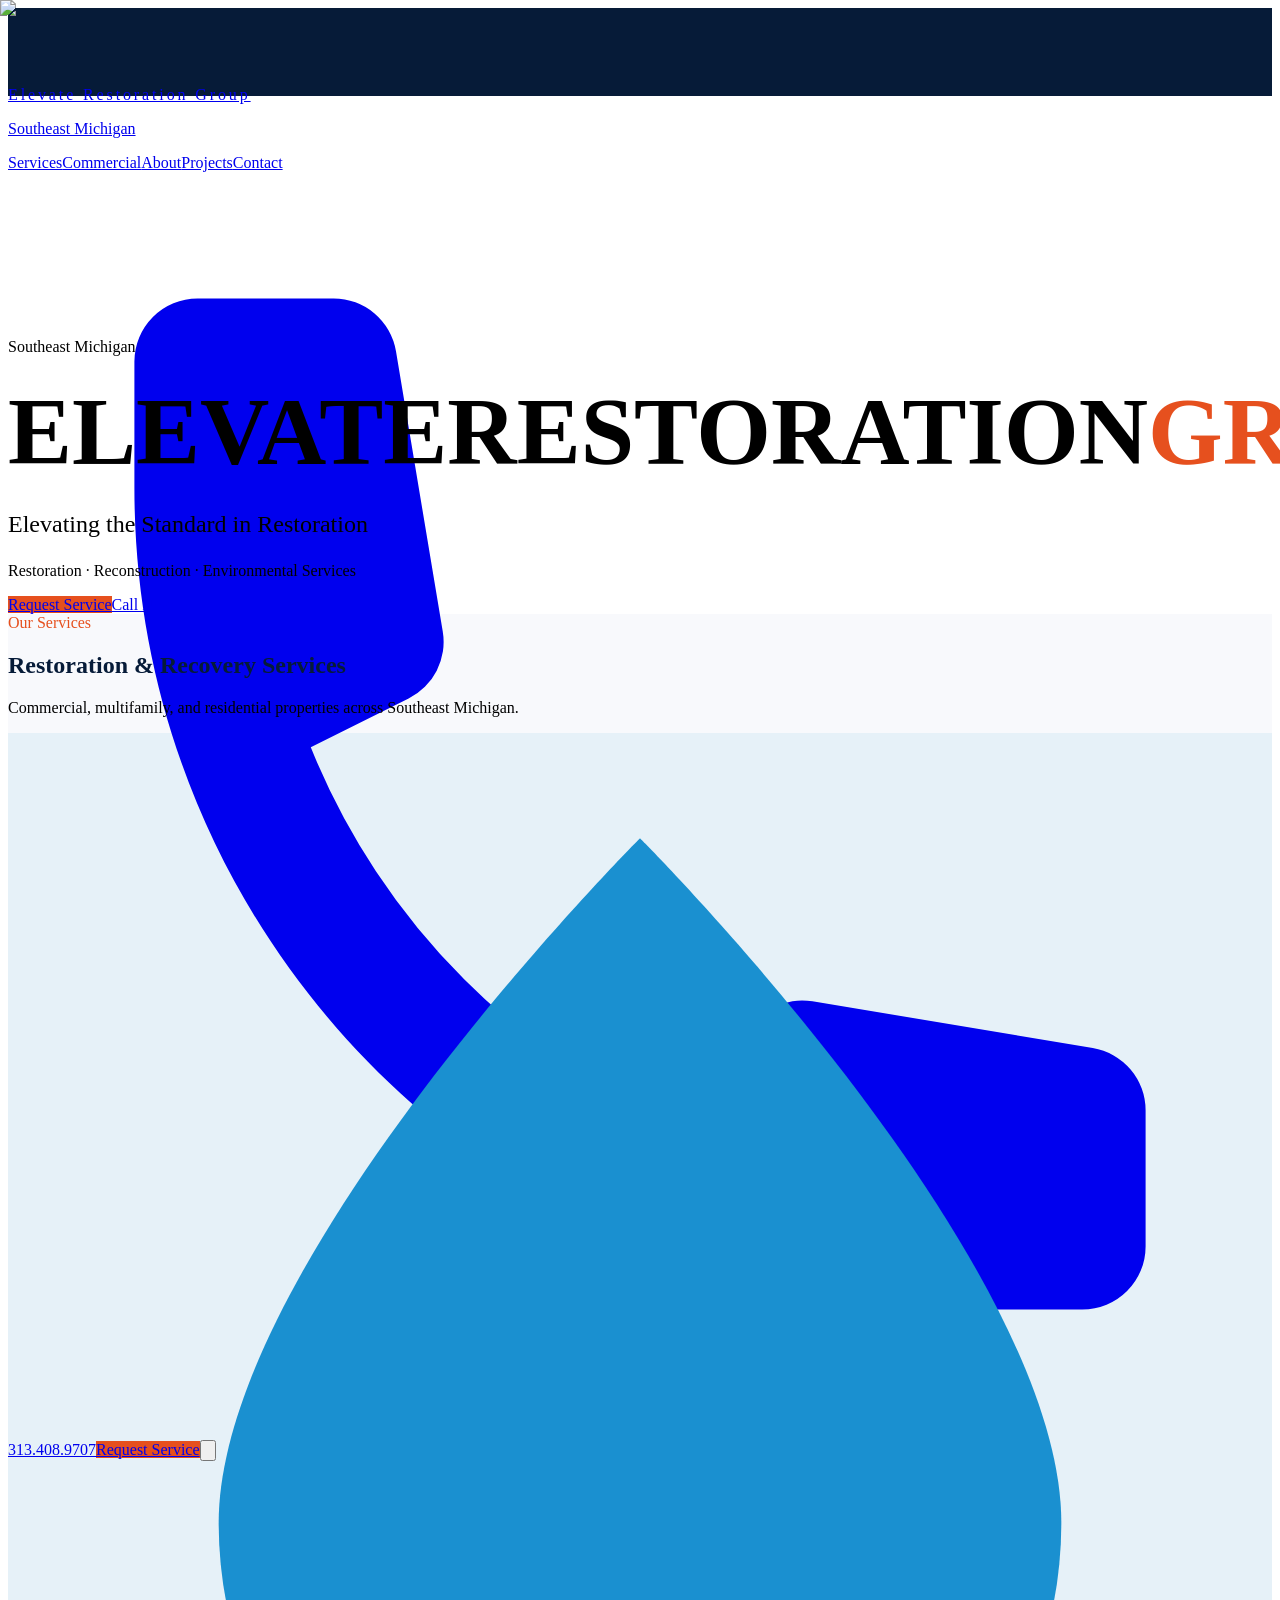
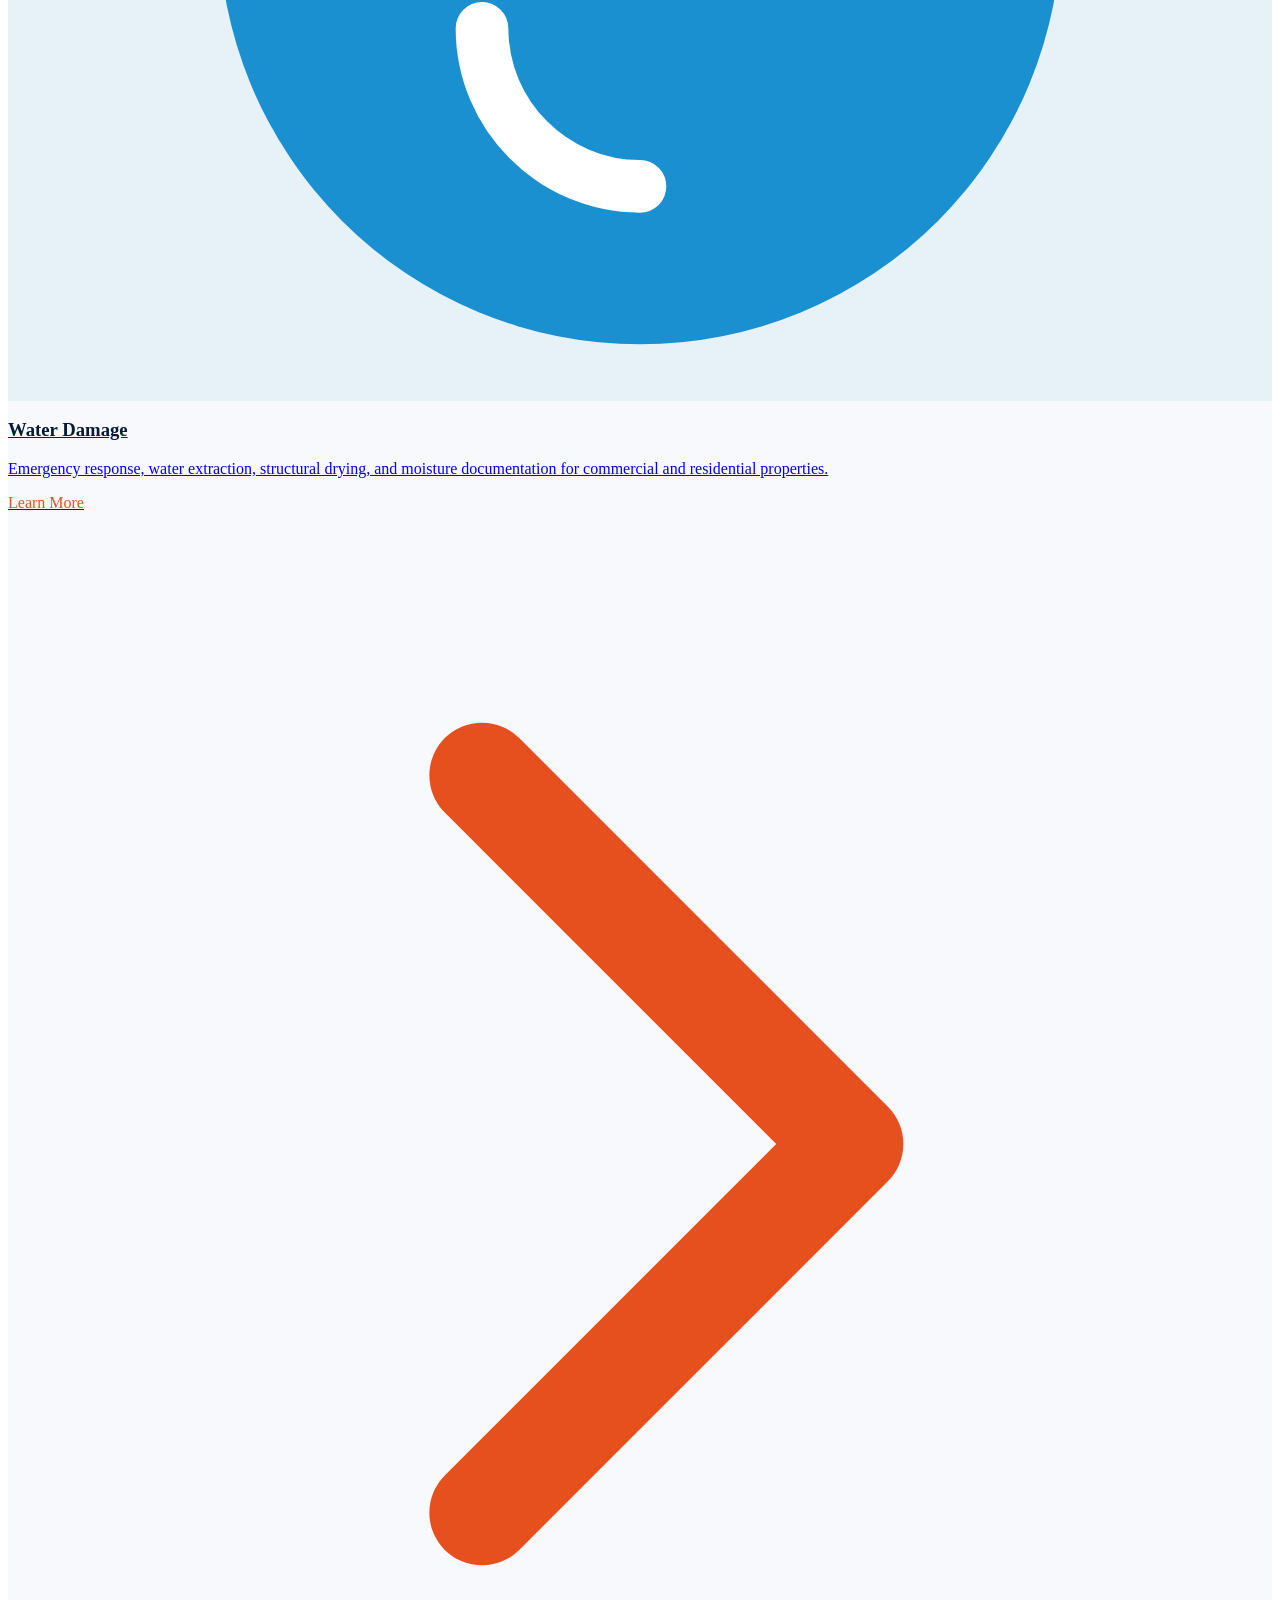
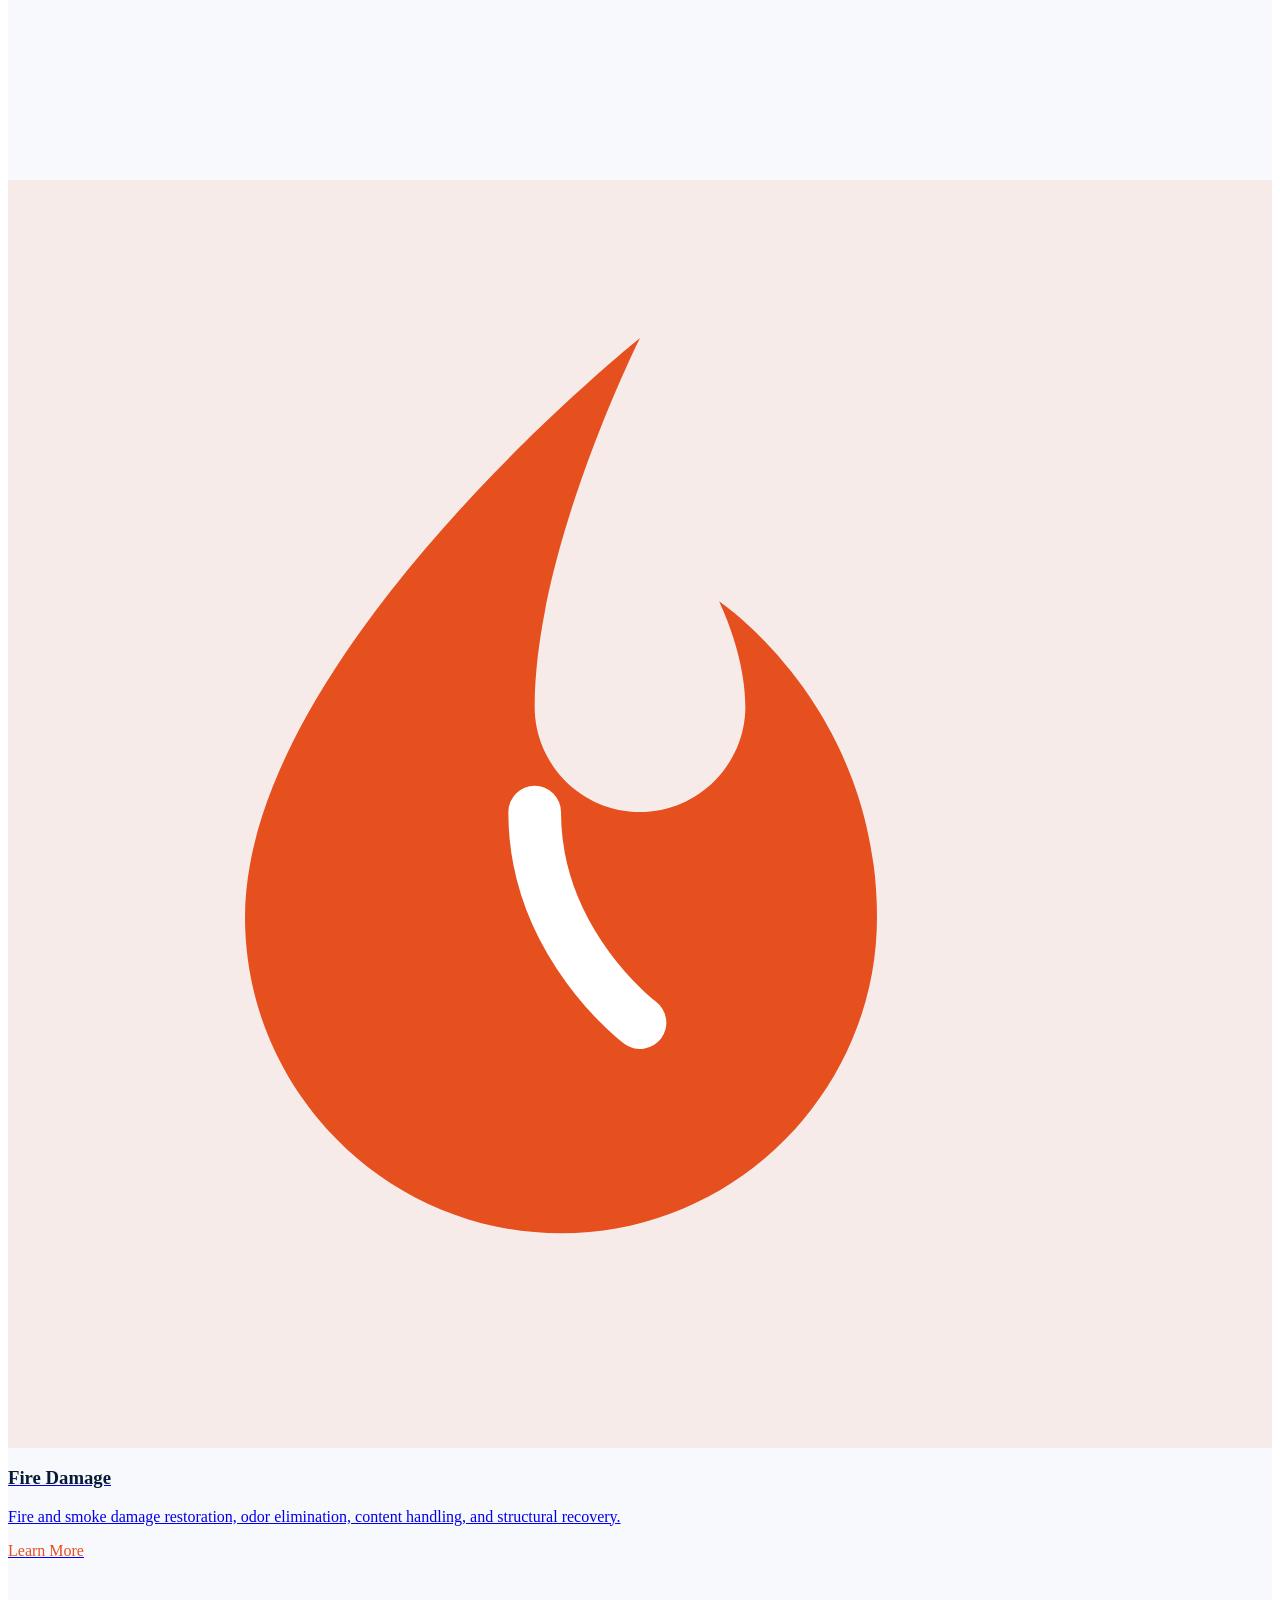
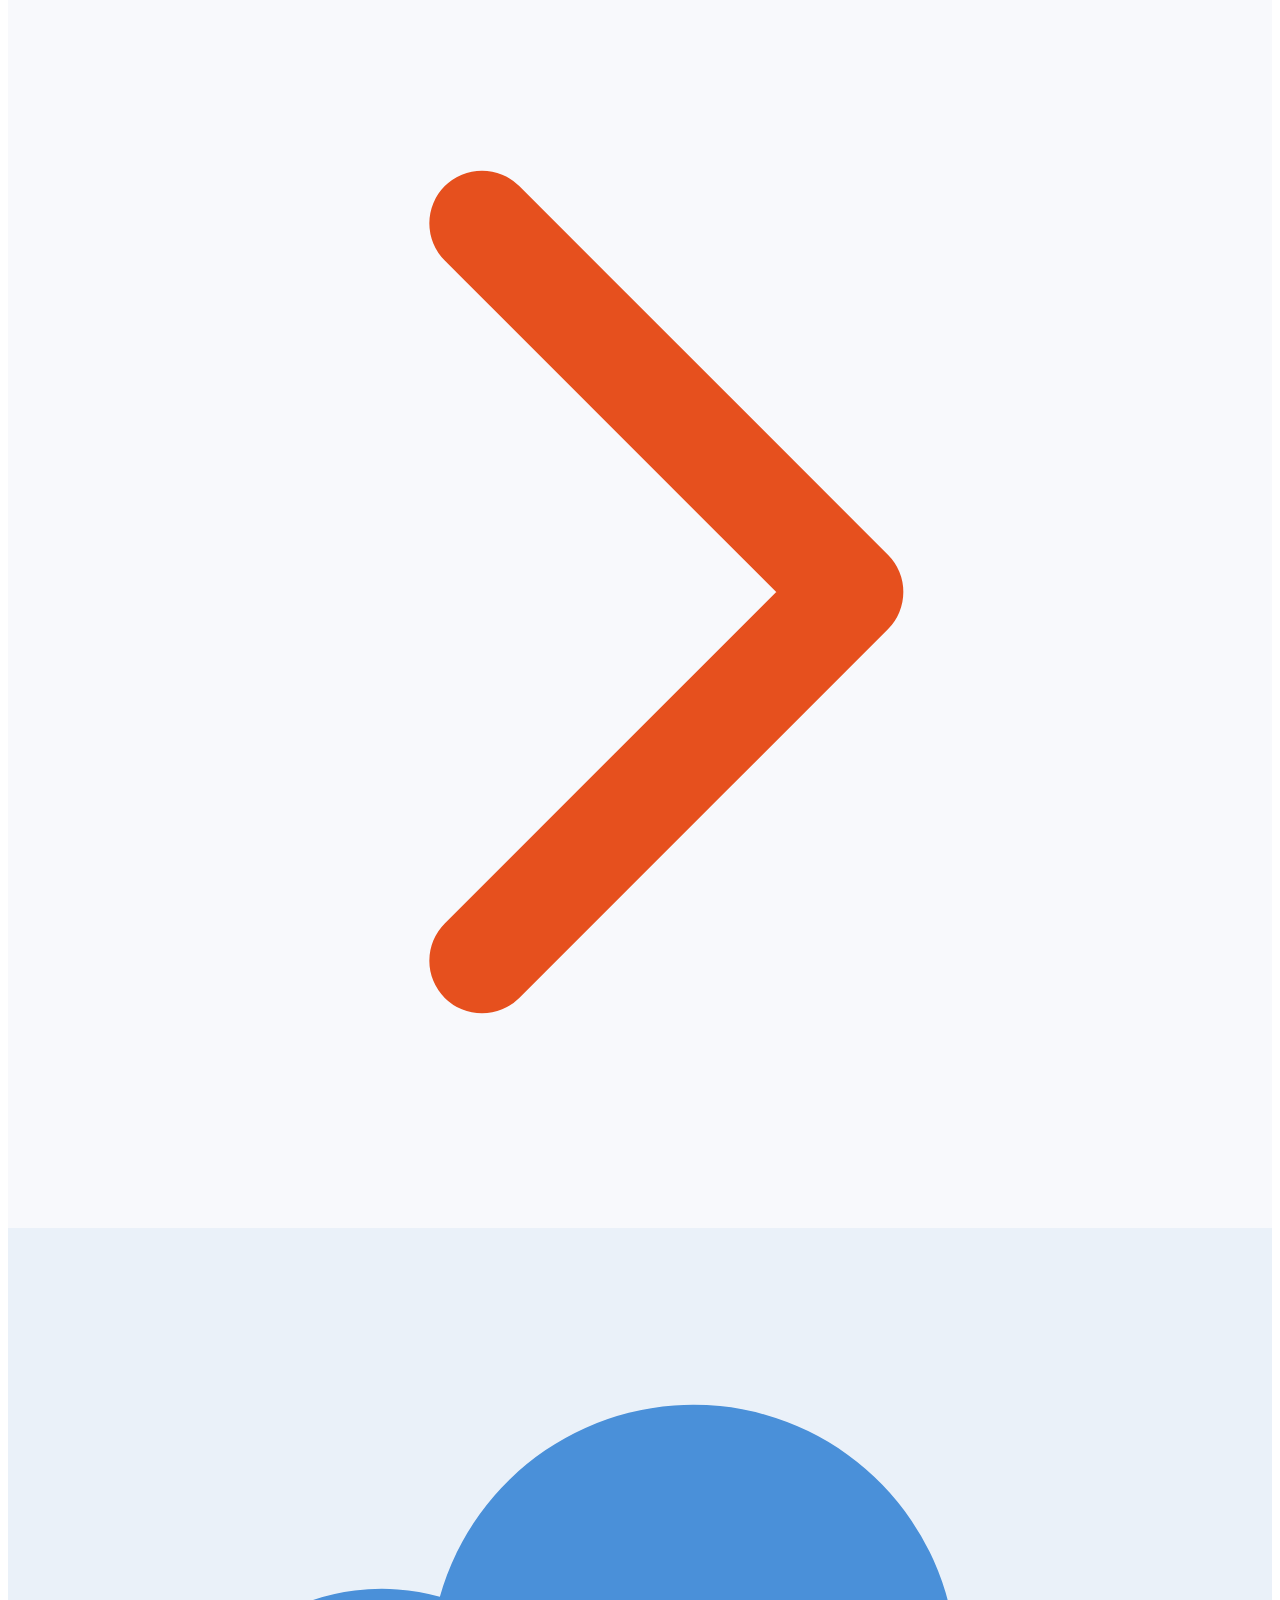
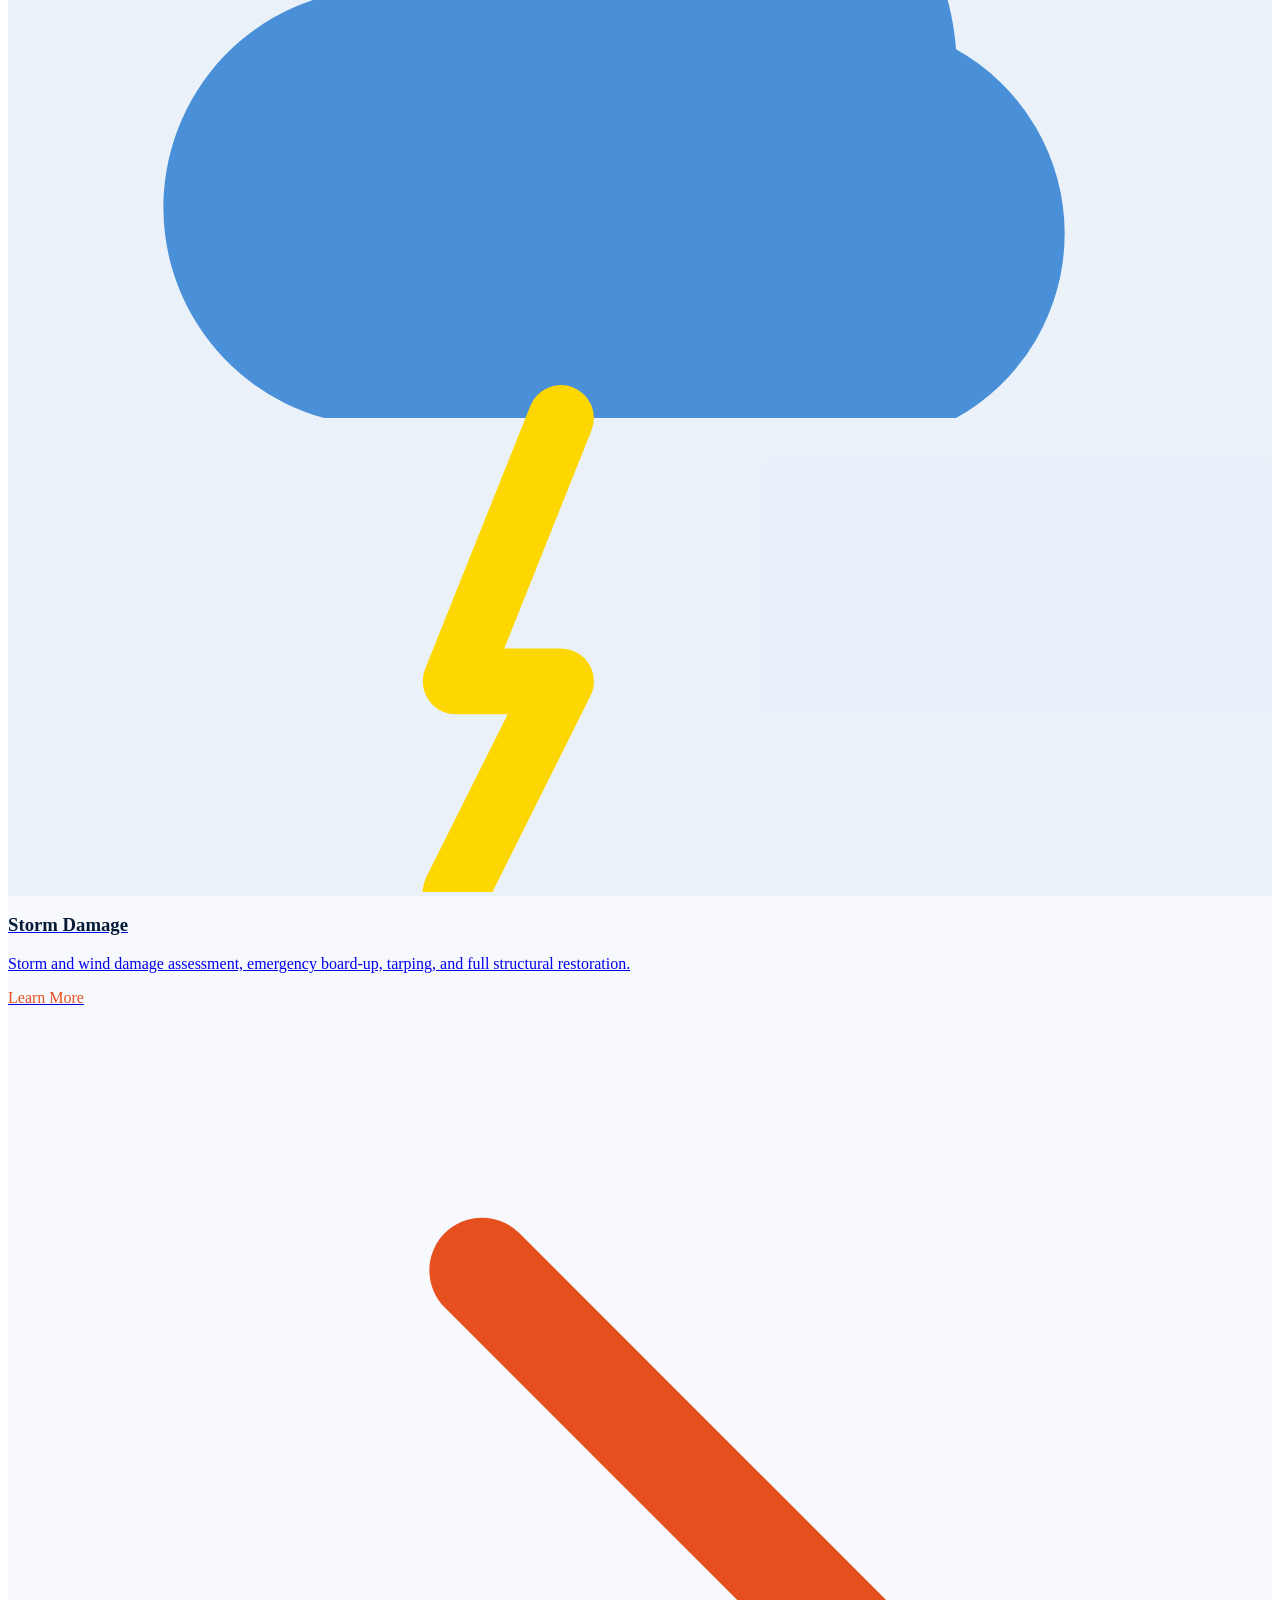
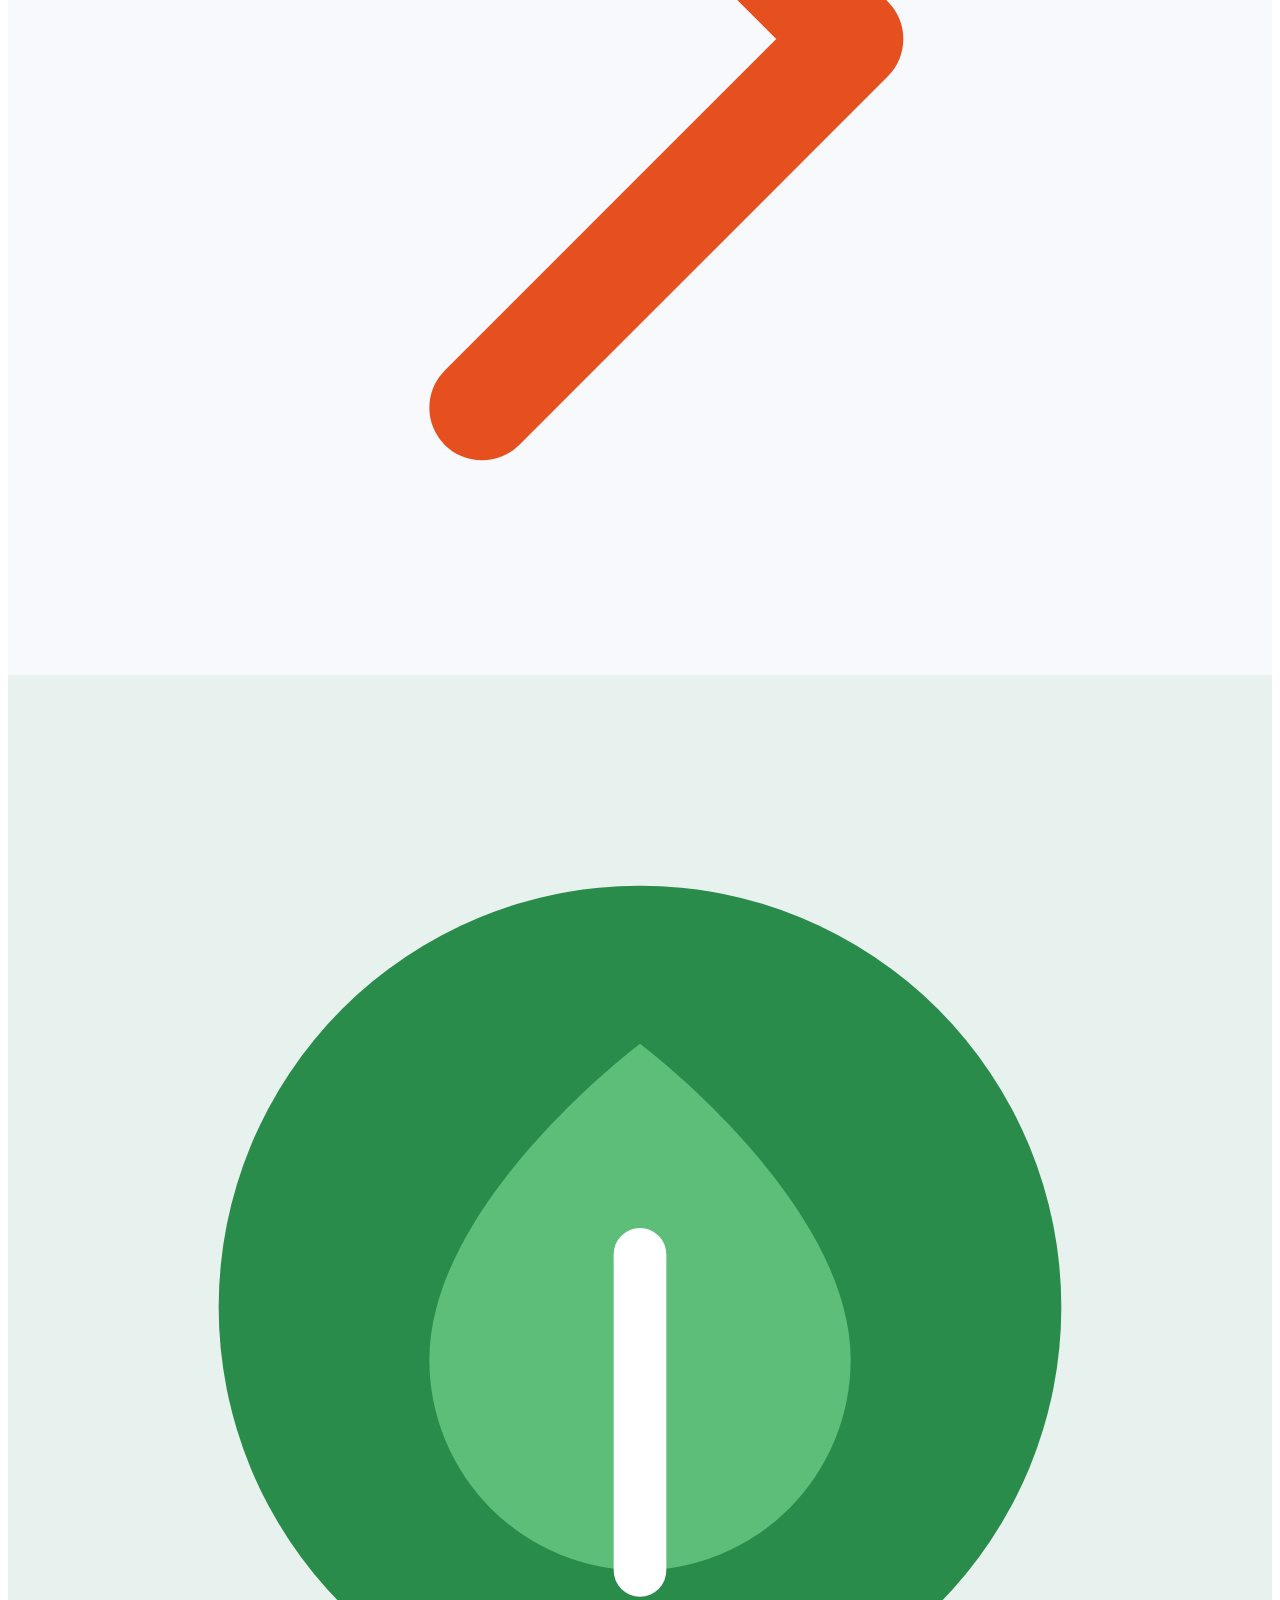
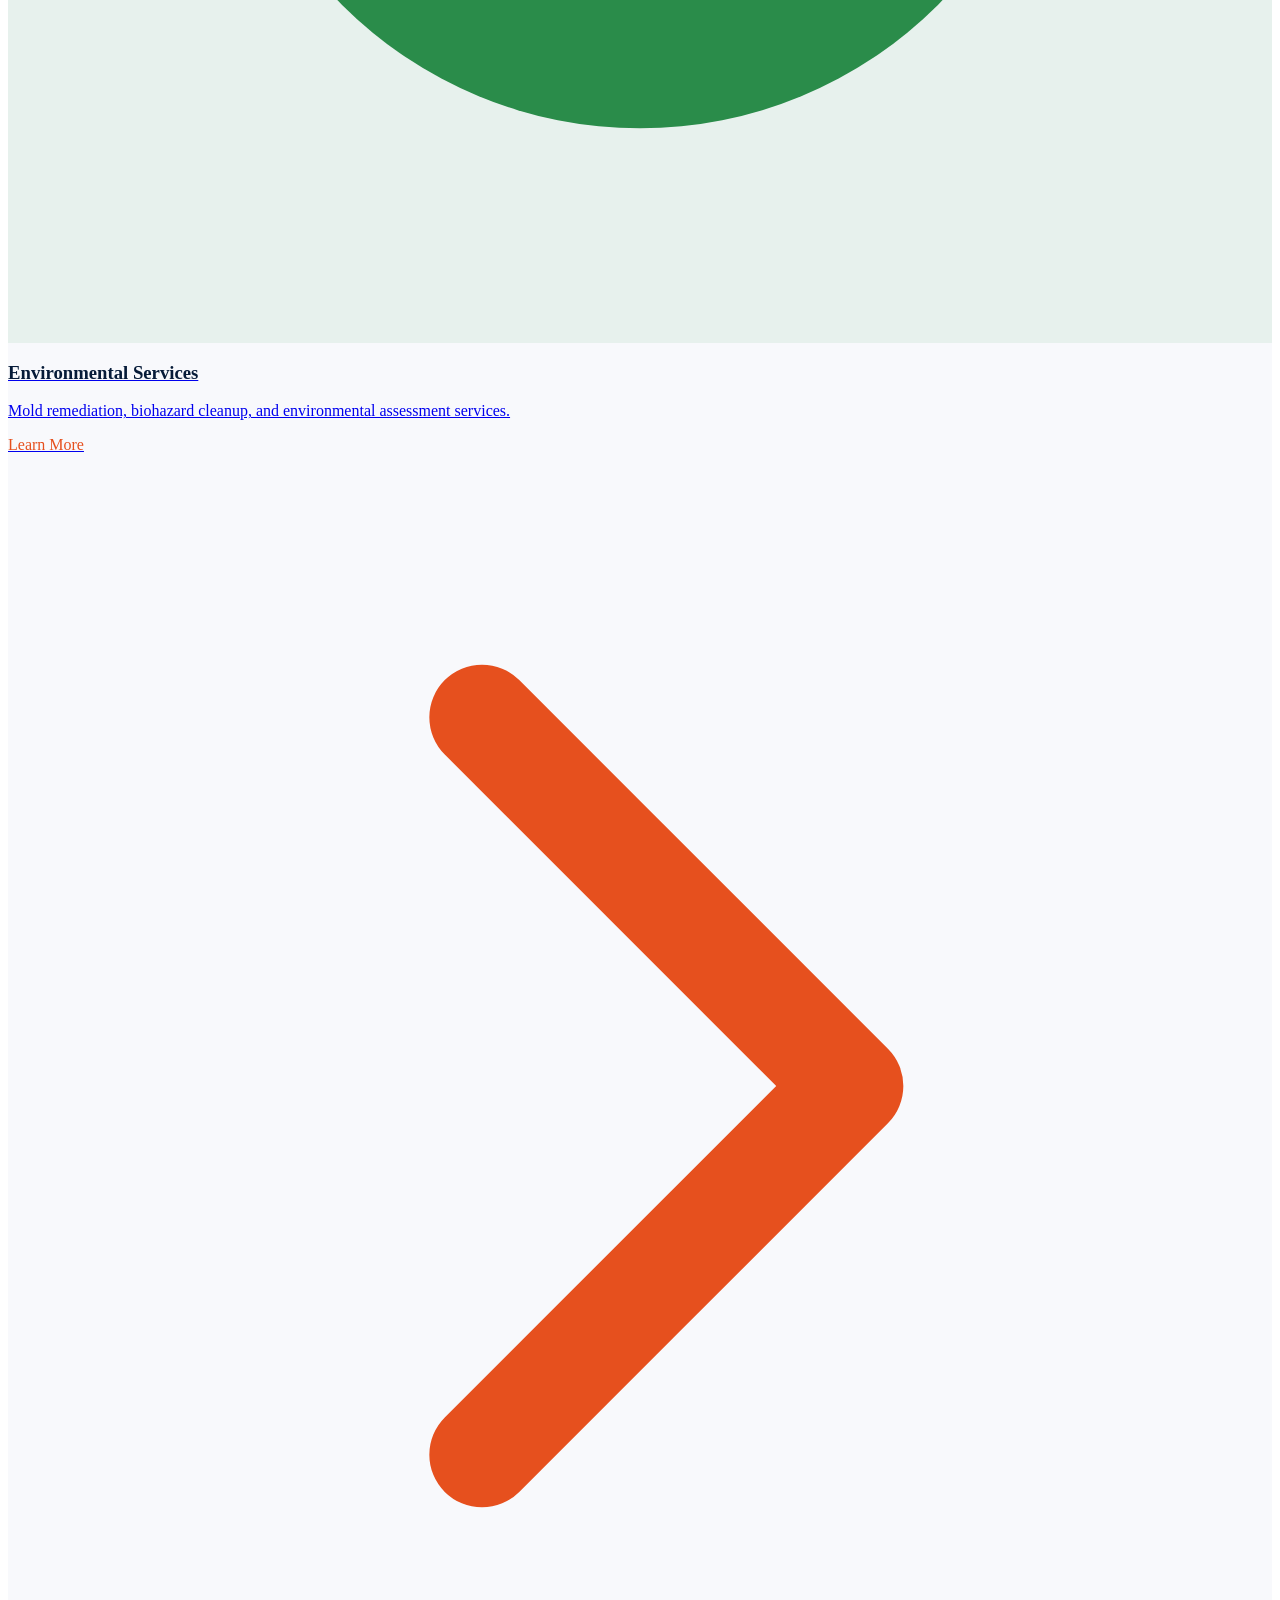
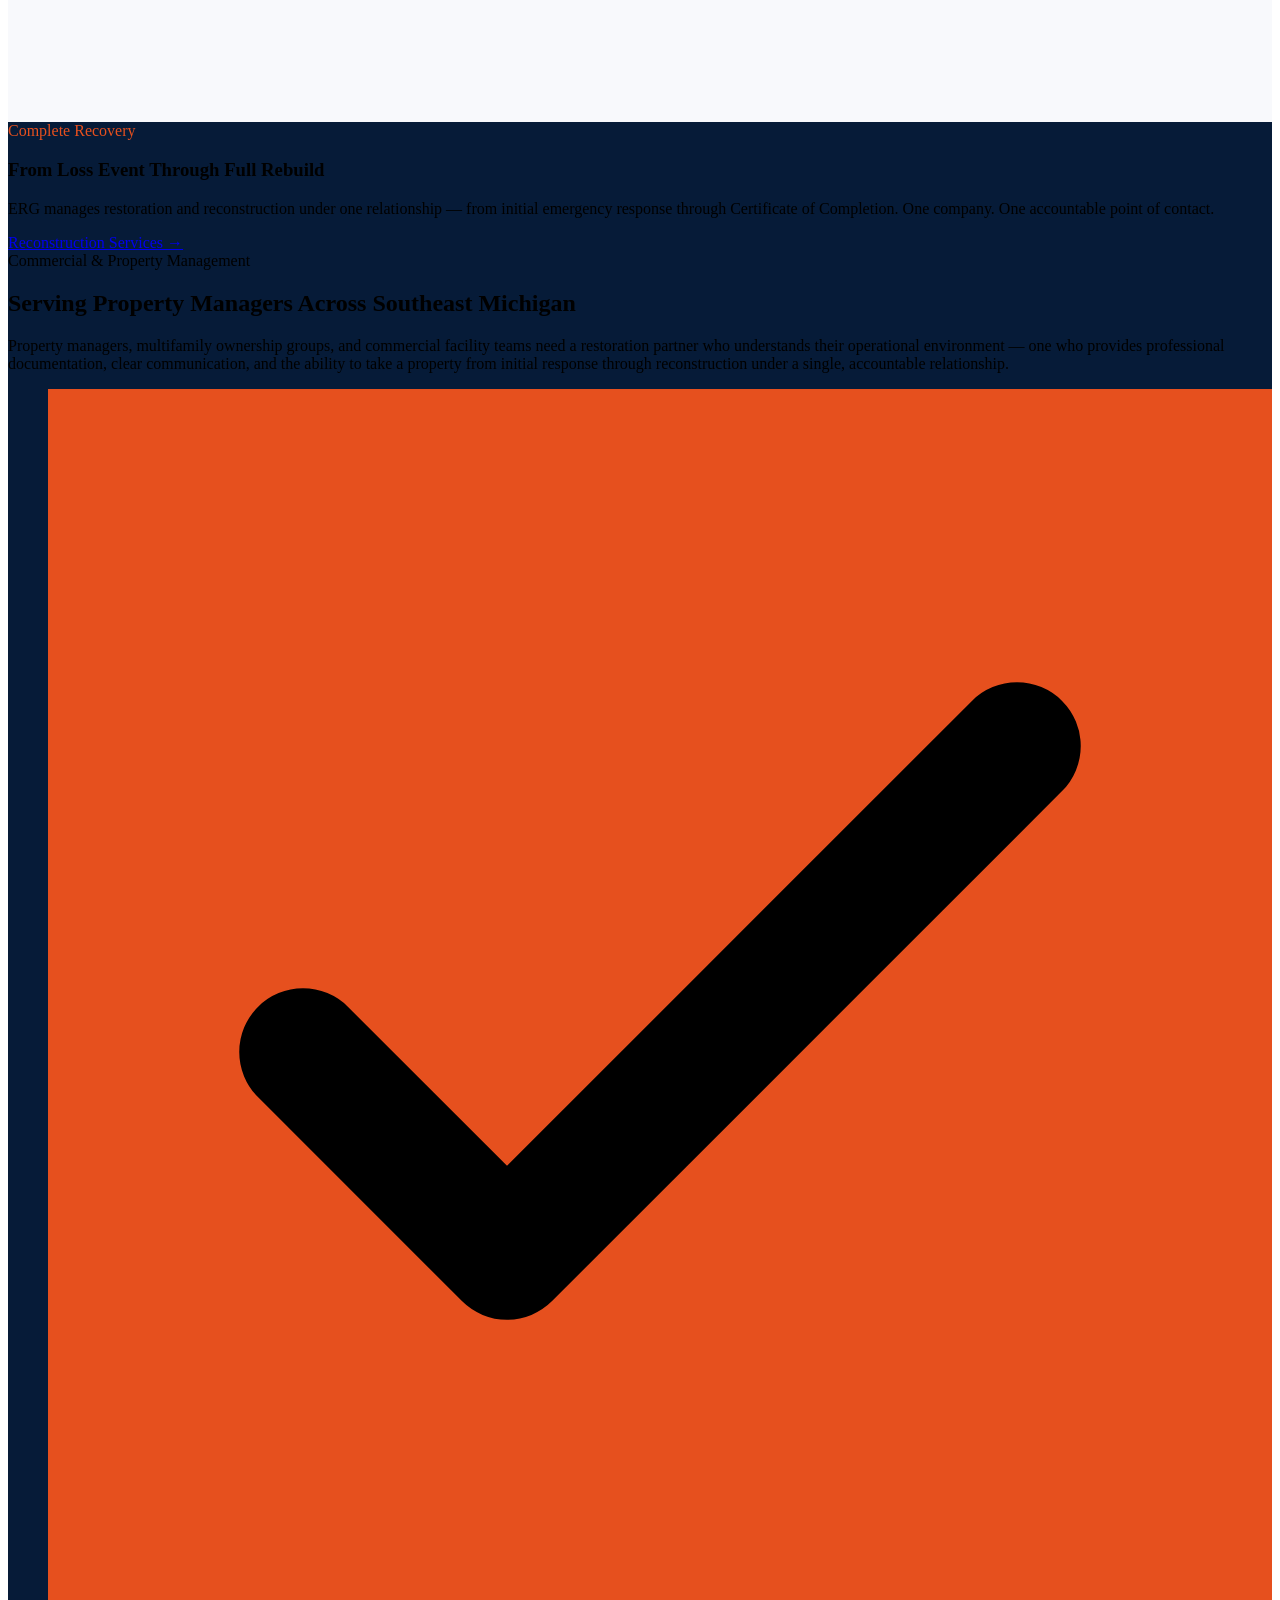
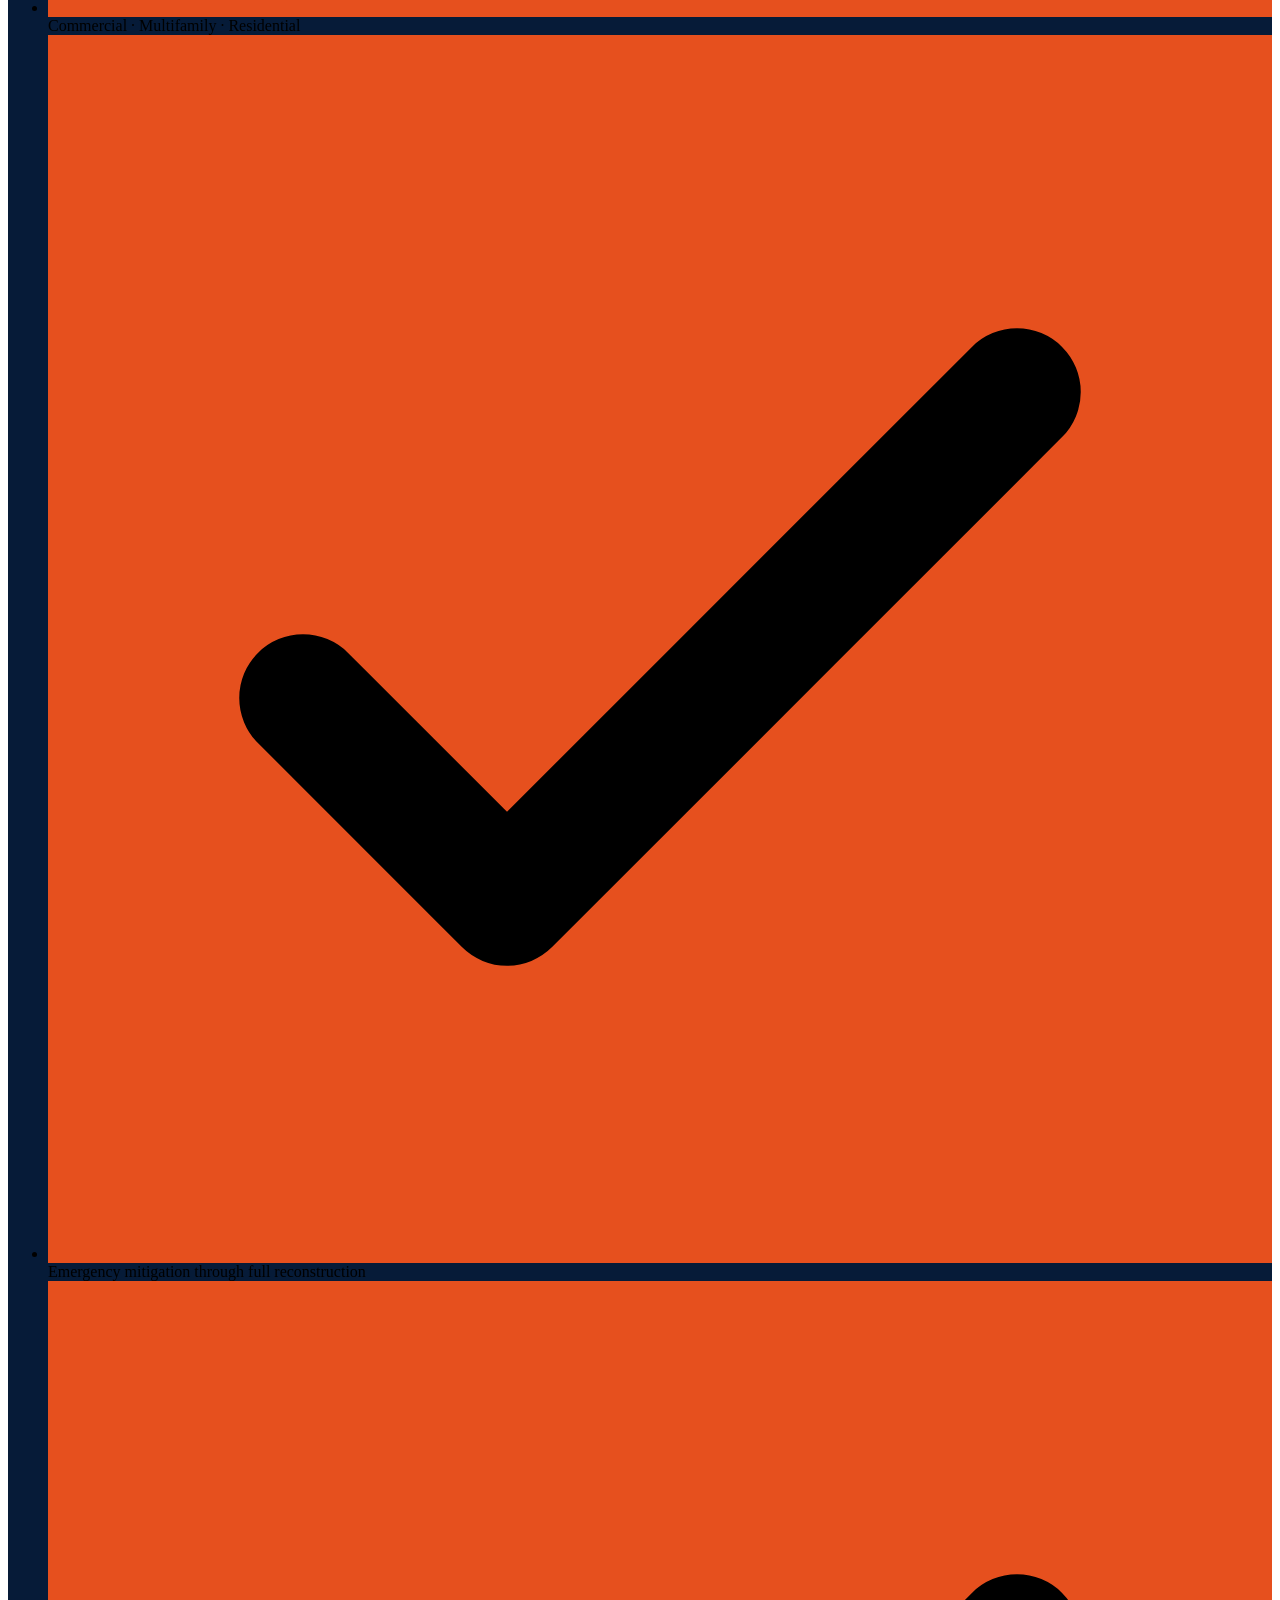
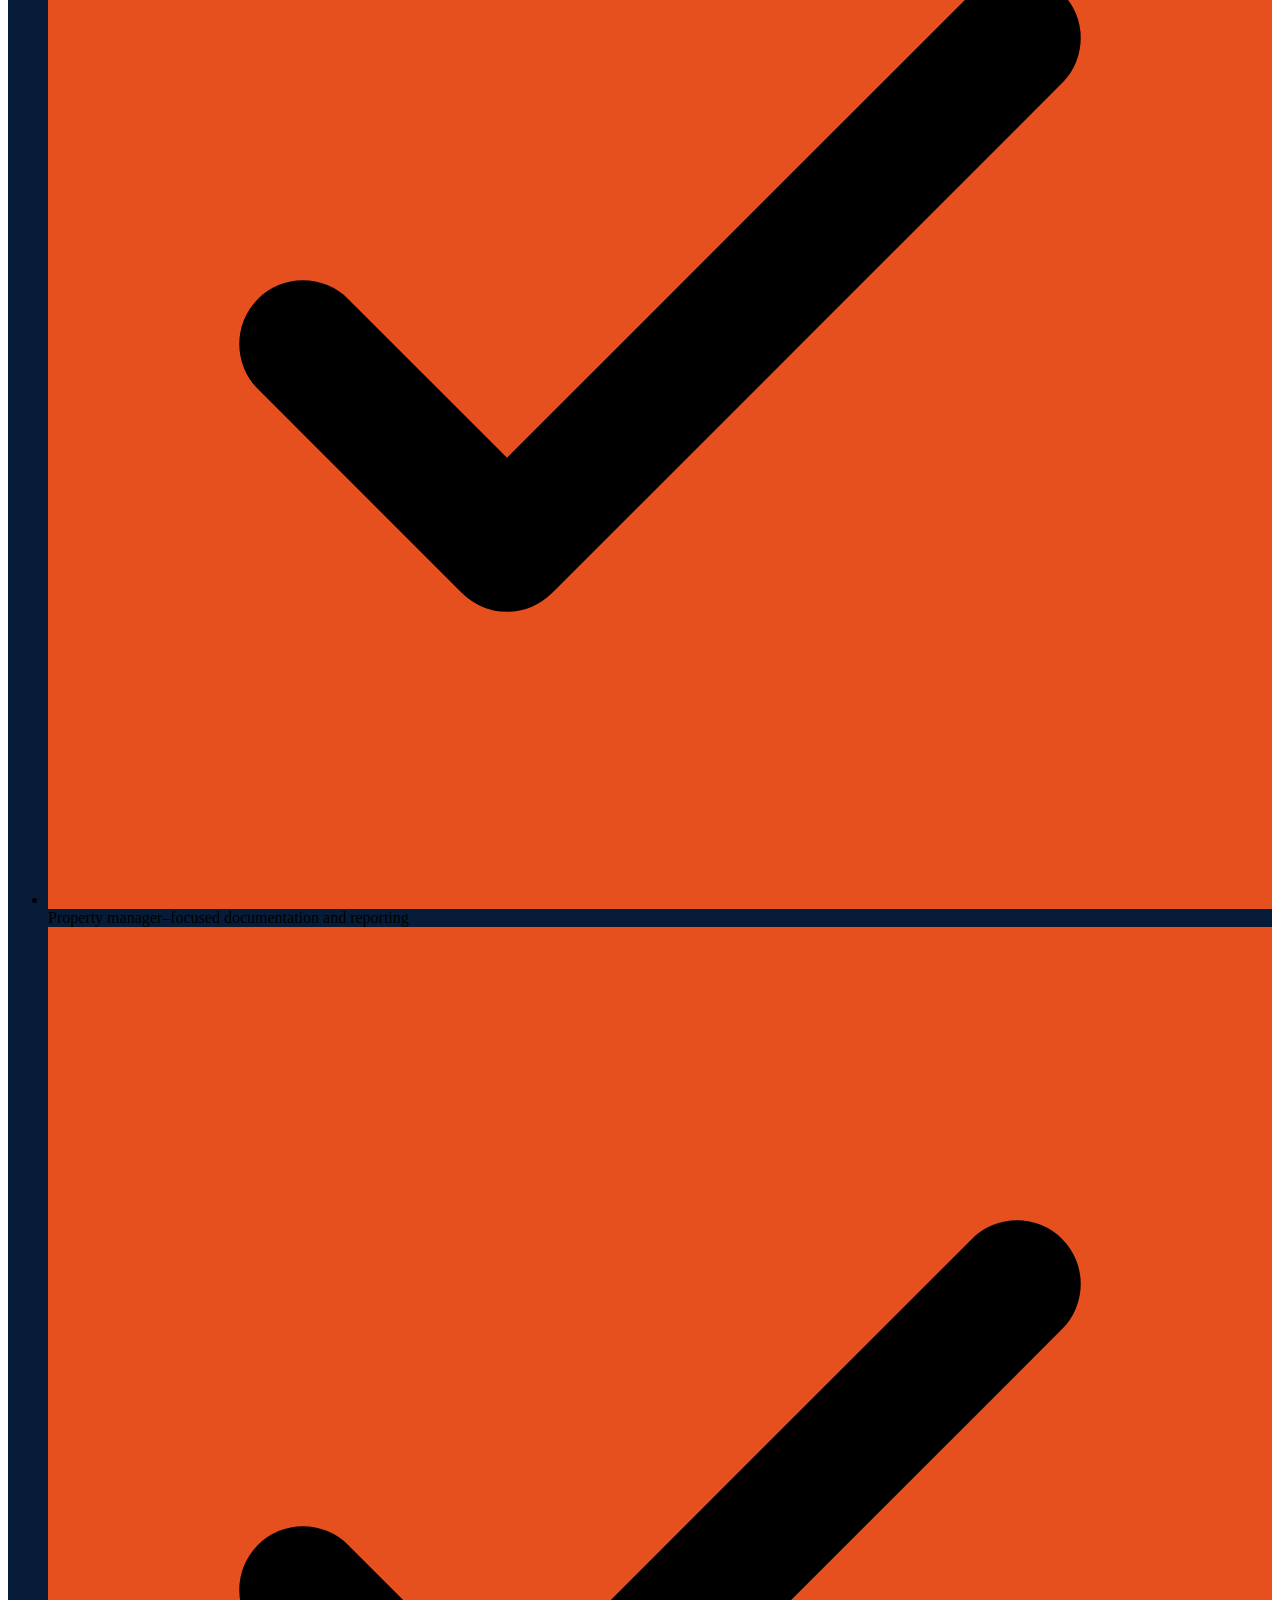
==== commit 095333de: "V2 Hero: Video → Commercial After → Residential Before → Residential After Sequence (runs once, no l" ====
--- a/index.html
+++ b/index.html
@@ -1 +1 @@
-<!DOCTYPE html><html lang="en" class="inter_6d41ed87-module__M1ee4W__variable"><head><meta charSet="utf-8"/><meta name="viewport" content="width=device-width, initial-scale=1"/><link rel="preload" href="/erg-web-v2-preview/_next/static/media/83afe278b6a6bb3c-s.p.2bn3s6zvc0dyp.woff2" as="font" crossorigin="" type="font/woff2"/><link rel="preload" as="image" href="/erg-web-v2-preview/erg-logo.jpg"/><link rel="preload" as="image" href="/erg-web-v2-preview/hero-before-opt.jpg"/><link rel="preload" as="image" href="/erg-web-v2-preview/hero-after-opt.jpg"/><link rel="stylesheet" href="/erg-web-v2-preview/_next/static/chunks/3yk1jby02ugxh.css" data-precedence="next"/><link rel="preload" as="script" fetchPriority="low" href="/erg-web-v2-preview/_next/static/chunks/12aruqaur5huj.js"/><script src="/erg-web-v2-preview/_next/static/chunks/43qi5yctnb6s2.js" async=""></script><script src="/erg-web-v2-preview/_next/static/chunks/227kwhsrjlnp4.js" async=""></script><script src="/erg-web-v2-preview/_next/static/chunks/turbopack-0huiuxme-h05l.js" async=""></script><script src="/erg-web-v2-preview/_next/static/chunks/3fntmmi971322.js" async="" crossorigin=""></script><script src="/erg-web-v2-preview/_next/static/chunks/395a7jr1qetle.js" async="" crossorigin=""></script><title>Elevate Restoration Group — Restoration &amp; Reconstruction | Southeast Michigan</title><meta name="description" content="Elevate Restoration Group provides water damage, fire damage, storm damage, environmental, and reconstruction services to commercial, multifamily, and residential properties across Southeast Michigan."/><link rel="icon" href="/erg-web-v2-preview/favicon.ico?favicon.2vob68tjqpejf.ico" sizes="256x256" type="image/x-icon"/><meta name="next-size-adjust" content=""/><script src="/erg-web-v2-preview/_next/static/chunks/0cz1d0mv5g_q7.js" noModule=""></script></head><body class="font-sans"><div hidden=""><!--$--><!--/$--></div><main><nav class="fixed top-0 left-0 right-0 z-50 transition-all duration-300" style="background:#061B38;box-shadow:none;height:88px"><div class="max-w-7xl mx-auto px-6 h-full flex items-center justify-between"><a href="/" class="flex items-center gap-4 flex-shrink-0 group"><div class="relative transition-all duration-300 overflow-hidden rounded-sm" style="width:88px;height:62px"><img alt="Elevate Restoration Group" decoding="async" data-nimg="fill" class="object-contain" style="position:absolute;height:100%;width:100%;left:0;top:0;right:0;bottom:0;color:transparent" src="/erg-web-v2-preview/erg-logo.jpg"/></div><div class="hidden sm:block leading-tight"><p class="text-white font-extrabold tracking-widest text-xs uppercase" style="letter-spacing:0.18em">Elevate Restoration Group</p><p class="text-white/50 text-[10px] font-medium tracking-widest uppercase mt-0.5">Southeast Michigan</p></div></a><div class="hidden lg:flex items-center gap-8"><a href="/services" class="text-white/75 hover:text-white text-sm font-semibold tracking-wider uppercase transition-colors">Services</a><a href="/commercial" class="text-white/75 hover:text-white text-sm font-semibold tracking-wider uppercase transition-colors">Commercial</a><a href="/about" class="text-white/75 hover:text-white text-sm font-semibold tracking-wider uppercase transition-colors">About</a><a href="/projects" class="text-white/75 hover:text-white text-sm font-semibold tracking-wider uppercase transition-colors">Projects</a><a href="/contact" class="text-white/75 hover:text-white text-sm font-semibold tracking-wider uppercase transition-colors">Contact</a></div><div class="flex items-center gap-3"><a href="tel:3134089707" class="text-white text-sm font-bold hidden md:flex items-center gap-2 hover:text-orange-400 transition-colors"><svg class="w-4 h-4" fill="currentColor" viewBox="0 0 20 20"><path d="M2 3a1 1 0 011-1h2.153a1 1 0 01.986.836l.74 4.435a1 1 0 01-.54 1.06l-1.548.773a11.037 11.037 0 006.105 6.105l.774-1.548a1 1 0 011.059-.54l4.435.74a1 1 0 01.836.986V17a1 1 0 01-1 1h-2C7.82 18 2 12.18 2 5V3z"></path></svg>313.408.9707</a><a href="/contact" class="px-5 py-2.5 rounded text-white text-sm font-bold tracking-wider uppercase transition-all hover:brightness-110 shadow-md" style="background:#E6501E">Request Service</a><button class="lg:hidden text-white ml-1 p-1" aria-label="Menu"><svg class="w-6 h-6" fill="none" stroke="currentColor" viewBox="0 0 24 24"><path stroke-linecap="round" stroke-linejoin="round" stroke-width="2" d="M4 6h16M4 12h16M4 18h16"></path></svg></button></div></div></nav><section class="relative min-h-screen flex items-center" style="padding-top:88px"><div class="absolute inset-0 z-0"><img alt="Property before restoration" decoding="async" data-nimg="fill" class="object-cover object-center" style="position:absolute;height:100%;width:100%;left:0;top:0;right:0;bottom:0;color:transparent" src="/erg-web-v2-preview/hero-before-opt.jpg"/><div class="absolute inset-0" style="background:linear-gradient(135deg, rgba(6,27,56,0.90) 0%, rgba(6,27,56,0.75) 50%, rgba(6,27,56,0.55) 100%)"></div></div><div class="hero-after-layer absolute inset-0 z-1"><img alt="Property after restoration" decoding="async" data-nimg="fill" class="object-cover object-center" style="position:absolute;height:100%;width:100%;left:0;top:0;right:0;bottom:0;color:transparent" src="/erg-web-v2-preview/hero-after-opt.jpg"/><div class="absolute inset-0" style="background:linear-gradient(135deg, rgba(6,27,56,0.88) 0%, rgba(6,27,56,0.72) 50%, rgba(6,27,56,0.50) 100%)"></div></div><div class="absolute bottom-8 right-8 z-20 flex flex-col items-end gap-2 pointer-events-none"><span class="hero-before-label px-3 py-1 text-xs font-bold tracking-widest uppercase text-white border border-white/40 rounded bg-black/30">Before</span><span class="hero-after-label px-3 py-1 text-xs font-bold tracking-widest uppercase text-white border rounded" style="background:#E6501Ecc;border-color:#E6501E">After</span></div><div class="relative z-10 max-w-7xl mx-auto px-6 py-20 lg:py-28 w-full"><div class="max-w-3xl"><div class="flex items-center gap-3 mb-8"><div class="h-px w-12" style="background:#E6501E"></div><span class="text-white/70 text-xs font-bold tracking-[0.3em] uppercase">Southeast Michigan</span></div><h1 class="font-extrabold leading-[0.95] mb-8 tracking-tight"><span class="block text-white" style="font-size:clamp(3rem, 8vw, 6rem)">ELEVATE</span><span class="block text-white" style="font-size:clamp(3rem, 8vw, 6rem)">RESTORATION</span><span class="block" style="font-size:clamp(3rem, 8vw, 6rem);color:#E6501E">GROUP</span></h1><p class="text-white/90 font-semibold mb-3" style="font-size:clamp(1.1rem, 2.5vw, 1.5rem)">Elevating the Standard in Restoration</p><p class="text-white/60 text-base sm:text-lg mb-10 tracking-wide font-medium">Restoration · Reconstruction · Environmental Services</p><div class="flex flex-wrap gap-4"><a href="/contact" class="px-8 py-4 text-white font-bold text-base rounded tracking-wider uppercase shadow-xl transition-all hover:brightness-110" style="background:#E6501E">Request Service</a><a href="tel:3134089707" class="px-8 py-4 font-bold text-base rounded tracking-wider uppercase border-2 border-white/50 text-white hover:border-white hover:bg-white/10 transition-all">Call Now</a></div></div></div><div class="absolute bottom-8 left-1/2 -translate-x-1/2 z-10"><div class="w-6 h-10 border-2 border-white/30 rounded-full flex justify-center pt-2"><div class="w-1 h-3 bg-white/50 rounded-full animate-bounce"></div></div></div></section><section class="py-20 lg:py-24" style="background:#F8F9FC"><div class="max-w-7xl mx-auto px-6"><div class="text-center mb-14"><div class="flex items-center justify-center gap-3 mb-4"><div class="h-px w-10" style="background:#E6501E"></div><span class="text-xs font-bold tracking-[0.25em] uppercase" style="color:#E6501E">Our Services</span><div class="h-px w-10" style="background:#E6501E"></div></div><h2 class="text-3xl sm:text-4xl font-extrabold tracking-tight" style="color:#061B38">Restoration &amp; Recovery Services</h2><p class="text-gray-500 mt-4 max-w-xl mx-auto text-lg">Commercial, multifamily, and residential properties across Southeast Michigan.</p></div><div class="grid grid-cols-1 sm:grid-cols-2 lg:grid-cols-4 gap-6"><a href="/services/water-damage" class="group bg-white rounded-2xl p-8 shadow-sm border border-gray-100 hover:shadow-xl hover:-translate-y-1 transition-all duration-300 flex flex-col items-start"><div class="mb-5 p-3 rounded-xl" style="background:#1A90D015"><svg viewBox="0 0 48 48" fill="none" class="w-10 h-10"><path d="M24 4C24 4 8 20 8 30a16 16 0 0032 0C40 20 24 4 24 4z" fill="#1A90D0"></path><path d="M18 34c0 3.3 2.7 6 6 6" stroke="#fff" stroke-width="2" stroke-linecap="round"></path></svg></div><h3 class="text-lg font-bold mb-3 group-hover:text-orange-600 transition-colors" style="color:#061B38">Water Damage</h3><p class="text-gray-500 text-sm leading-relaxed flex-1">Emergency response, water extraction, structural drying, and moisture documentation for commercial and residential properties.</p><div class="mt-6 flex items-center gap-2 text-sm font-bold" style="color:#E6501E">Learn More<svg class="w-4 h-4 group-hover:translate-x-1 transition-transform" fill="none" stroke="currentColor" viewBox="0 0 24 24"><path stroke-linecap="round" stroke-linejoin="round" stroke-width="2" d="M9 5l7 7-7 7"></path></svg></div></a><a href="/services/fire-damage" class="group bg-white rounded-2xl p-8 shadow-sm border border-gray-100 hover:shadow-xl hover:-translate-y-1 transition-all duration-300 flex flex-col items-start"><div class="mb-5 p-3 rounded-xl" style="background:#E6501E15"><svg viewBox="0 0 48 48" fill="none" class="w-10 h-10"><path d="M24 6c0 0-4 8-4 14 0 2.2 1.8 4 4 4s4-1.8 4-4c0-2-1-4-1-4s6 4 6 12c0 6.6-5.4 12-12 12S9 34.6 9 28c0-10 15-22 15-22z" fill="#E6501E"></path><path d="M24 32c0 0-4-3-4-8" stroke="#fff" stroke-width="2" stroke-linecap="round"></path></svg></div><h3 class="text-lg font-bold mb-3 group-hover:text-orange-600 transition-colors" style="color:#061B38">Fire Damage</h3><p class="text-gray-500 text-sm leading-relaxed flex-1">Fire and smoke damage restoration, odor elimination, content handling, and structural recovery.</p><div class="mt-6 flex items-center gap-2 text-sm font-bold" style="color:#E6501E">Learn More<svg class="w-4 h-4 group-hover:translate-x-1 transition-transform" fill="none" stroke="currentColor" viewBox="0 0 24 24"><path stroke-linecap="round" stroke-linejoin="round" stroke-width="2" d="M9 5l7 7-7 7"></path></svg></div></a><a href="/services/storm-damage" class="group bg-white rounded-2xl p-8 shadow-sm border border-gray-100 hover:shadow-xl hover:-translate-y-1 transition-all duration-300 flex flex-col items-start"><div class="mb-5 p-3 rounded-xl" style="background:#4A90D915"><svg viewBox="0 0 48 48" fill="none" class="w-10 h-10"><path d="M36 16a10 10 0 00-19.6-2A8 8 0 1012 30h24a8 8 0 000-14z" fill="#4A90D9"></path><path d="M21 30l-4 10h4l-4 8" stroke="#FFD700" stroke-width="2.5" stroke-linecap="round" stroke-linejoin="round"></path></svg></div><h3 class="text-lg font-bold mb-3 group-hover:text-orange-600 transition-colors" style="color:#061B38">Storm Damage</h3><p class="text-gray-500 text-sm leading-relaxed flex-1">Storm and wind damage assessment, emergency board-up, tarping, and full structural restoration.</p><div class="mt-6 flex items-center gap-2 text-sm font-bold" style="color:#E6501E">Learn More<svg class="w-4 h-4 group-hover:translate-x-1 transition-transform" fill="none" stroke="currentColor" viewBox="0 0 24 24"><path stroke-linecap="round" stroke-linejoin="round" stroke-width="2" d="M9 5l7 7-7 7"></path></svg></div></a><a href="/services/environmental" class="group bg-white rounded-2xl p-8 shadow-sm border border-gray-100 hover:shadow-xl hover:-translate-y-1 transition-all duration-300 flex flex-col items-start"><div class="mb-5 p-3 rounded-xl" style="background:#2A8C4A15"><svg viewBox="0 0 48 48" fill="none" class="w-10 h-10"><circle cx="24" cy="24" r="16" fill="#2A8C4A"></circle><path d="M24 14c0 0-8 6-8 12a8 8 0 0016 0c0-6-8-12-8-12z" fill="#5DBE7A"></path><path d="M24 34V22" stroke="#fff" stroke-width="2" stroke-linecap="round"></path></svg></div><h3 class="text-lg font-bold mb-3 group-hover:text-orange-600 transition-colors" style="color:#061B38">Environmental Services</h3><p class="text-gray-500 text-sm leading-relaxed flex-1">Mold remediation, biohazard cleanup, and environmental assessment services.</p><div class="mt-6 flex items-center gap-2 text-sm font-bold" style="color:#E6501E">Learn More<svg class="w-4 h-4 group-hover:translate-x-1 transition-transform" fill="none" stroke="currentColor" viewBox="0 0 24 24"><path stroke-linecap="round" stroke-linejoin="round" stroke-width="2" d="M9 5l7 7-7 7"></path></svg></div></a></div><div class="mt-8 rounded-2xl p-7 sm:p-8 flex flex-col sm:flex-row items-center justify-between gap-6 border-2" style="background:#061B38;border-color:#061B38"><div><span class="text-xs font-bold tracking-[0.25em] uppercase mb-2 block" style="color:#E6501E">Complete Recovery</span><h3 class="text-xl sm:text-2xl font-extrabold text-white">From Loss Event Through Full Rebuild</h3><p class="text-white/65 mt-2 max-w-lg text-sm sm:text-base">ERG manages restoration and reconstruction under one relationship — from initial emergency response through Certificate of Completion. One company. One accountable point of contact.</p></div><a href="/services/reconstruction" class="flex-shrink-0 px-6 py-3 text-white rounded-lg font-bold tracking-wide transition-all hover:brightness-110 border-2 border-white/30 hover:border-white" style="white-space:nowrap">Reconstruction Services →</a></div></div></section><section class="py-20 lg:py-28" style="background:#061B38"><div class="max-w-7xl mx-auto px-6"><div class="grid grid-cols-1 lg:grid-cols-2 gap-16 items-center"><div><div class="flex items-center gap-3 mb-6"><div class="h-px w-10" style="background:#E6501E"></div><span class="text-xs font-bold tracking-[0.25em] uppercase text-white/60">Commercial &amp; Property Management</span></div><h2 class="text-3xl sm:text-4xl font-extrabold text-white leading-tight mb-6">Serving Property Managers Across Southeast Michigan</h2><p class="text-white/70 text-lg mb-10 leading-relaxed">Property managers, multifamily ownership groups, and commercial facility teams need a restoration partner who understands their operational environment — one who provides professional documentation, clear communication, and the ability to take a property from initial response through reconstruction under a single, accountable relationship.</p><ul class="space-y-3 mb-10"><li class="flex items-start gap-3"><div class="w-5 h-5 rounded-full flex items-center justify-center flex-shrink-0 mt-0.5" style="background:#E6501E"><svg class="w-3 h-3 text-white" fill="none" stroke="currentColor" viewBox="0 0 24 24"><path stroke-linecap="round" stroke-linejoin="round" stroke-width="2.5" d="M5 13l4 4L19 7"></path></svg></div><span class="text-white/80 font-medium text-sm sm:text-base">Commercial · Multifamily · Residential</span></li><li class="flex items-start gap-3"><div class="w-5 h-5 rounded-full flex items-center justify-center flex-shrink-0 mt-0.5" style="background:#E6501E"><svg class="w-3 h-3 text-white" fill="none" stroke="currentColor" viewBox="0 0 24 24"><path stroke-linecap="round" stroke-linejoin="round" stroke-width="2.5" d="M5 13l4 4L19 7"></path></svg></div><span class="text-white/80 font-medium text-sm sm:text-base">Emergency mitigation through full reconstruction</span></li><li class="flex items-start gap-3"><div class="w-5 h-5 rounded-full flex items-center justify-center flex-shrink-0 mt-0.5" style="background:#E6501E"><svg class="w-3 h-3 text-white" fill="none" stroke="currentColor" viewBox="0 0 24 24"><path stroke-linecap="round" stroke-linejoin="round" stroke-width="2.5" d="M5 13l4 4L19 7"></path></svg></div><span class="text-white/80 font-medium text-sm sm:text-base">Property manager–focused documentation and reporting</span></li><li class="flex items-start gap-3"><div class="w-5 h-5 rounded-full flex items-center justify-center flex-shrink-0 mt-0.5" style="background:#E6501E"><svg class="w-3 h-3 text-white" fill="none" stroke="currentColor" viewBox="0 0 24 24"><path stroke-linecap="round" stroke-linejoin="round" stroke-width="2.5" d="M5 13l4 4L19 7"></path></svg></div><span class="text-white/80 font-medium text-sm sm:text-base">Tenant communication support</span></li><li class="flex items-start gap-3"><div class="w-5 h-5 rounded-full flex items-center justify-center flex-shrink-0 mt-0.5" style="background:#E6501E"><svg class="w-3 h-3 text-white" fill="none" stroke="currentColor" viewBox="0 0 24 24"><path stroke-linecap="round" stroke-linejoin="round" stroke-width="2.5" d="M5 13l4 4L19 7"></path></svg></div><span class="text-white/80 font-medium text-sm sm:text-base">Single point of contact — one accountable relationship</span></li><li class="flex items-start gap-3"><div class="w-5 h-5 rounded-full flex items-center justify-center flex-shrink-0 mt-0.5" style="background:#E6501E"><svg class="w-3 h-3 text-white" fill="none" stroke="currentColor" viewBox="0 0 24 24"><path stroke-linecap="round" stroke-linejoin="round" stroke-width="2.5" d="M5 13l4 4L19 7"></path></svg></div><span class="text-white/80 font-medium text-sm sm:text-base">Portfolio and multi-property capability</span></li></ul><div class="flex flex-wrap gap-4"><a href="/commercial" class="px-7 py-3.5 rounded-lg text-white font-bold tracking-wide transition-all hover:brightness-110" style="background:#E6501E">Commercial Services</a><a href="/contact" class="px-7 py-3.5 rounded-lg text-white font-bold tracking-wide border border-white/30 hover:border-white hover:bg-white/10 transition-all">Request Service</a></div></div><div class="relative"><div class="rounded-2xl overflow-hidden shadow-2xl aspect-[4/3] relative"><img alt="ERG restoration equipment" loading="lazy" decoding="async" data-nimg="fill" class="object-cover" style="position:absolute;height:100%;width:100%;left:0;top:0;right:0;bottom:0;color:transparent" src="/erg-web-v2-preview/equipment.jpg"/><div class="absolute inset-0" style="background:linear-gradient(to top, rgba(6,27,56,0.55) 0%, transparent 50%)"></div></div><div class="absolute -bottom-6 -right-6 bg-white rounded-xl shadow-xl p-5 max-w-[200px] hidden lg:block"><p class="text-xs font-bold tracking-widest uppercase mb-1" style="color:#E6501E">Service Area</p><p class="text-sm font-bold" style="color:#061B38">Southeast Michigan</p><p class="text-xs text-gray-500 mt-1">Macomb · Oakland · Wayne · Washtenaw · Livingston · Genesee</p></div></div></div></div></section><section class="py-20 lg:py-24 bg-white"><div class="max-w-7xl mx-auto px-6"><div class="text-center mb-16"><div class="flex items-center justify-center gap-3 mb-4"><div class="h-px w-10" style="background:#E6501E"></div><span class="text-xs font-bold tracking-[0.25em] uppercase" style="color:#E6501E">How We Work</span><div class="h-px w-10" style="background:#E6501E"></div></div><h2 class="text-3xl sm:text-4xl font-extrabold tracking-tight" style="color:#061B38">From First Response to Final Walk-Through</h2><p class="text-gray-500 mt-4 max-w-2xl mx-auto text-lg">ERG manages the entire restoration journey under one accountable team — no hand-off, no gap, one relationship from emergency call through completion.</p></div><div class="grid grid-cols-1 sm:grid-cols-2 lg:grid-cols-4 gap-8 lg:gap-4 relative"><div class="hidden lg:block absolute top-12 left-[12.5%] right-[12.5%] h-px" style="background:linear-gradient(to right, transparent, #E6501E60, #E6501E60, transparent)"></div><div class="relative flex flex-col items-center text-center px-4"><div class="text-5xl font-extrabold mb-1 leading-none" style="color:#E6501E25">01</div><div class="w-16 h-16 rounded-full flex items-center justify-center text-2xl mb-4 relative z-10 shadow-md" style="background:#F8F9FC;border:2px solid #061B3815">🚨</div><div class="w-7 h-7 rounded-full flex items-center justify-center text-white text-xs font-extrabold mb-4" style="background:#E6501E">1</div><h3 class="font-extrabold text-lg mb-1" style="color:#061B38">Respond</h3><p class="text-xs font-bold tracking-wider uppercase mb-3" style="color:#E6501E">Contact &amp; Mobilization</p><p class="text-gray-500 text-sm leading-relaxed">Immediate contact, damage assessment, and mobilization to your property. Documentation begins from day one.</p></div><div class="relative flex flex-col items-center text-center px-4"><div class="text-5xl font-extrabold mb-1 leading-none" style="color:#E6501E25">02</div><div class="w-16 h-16 rounded-full flex items-center justify-center text-2xl mb-4 relative z-10 shadow-md" style="background:#F8F9FC;border:2px solid #061B3815">📋</div><div class="w-7 h-7 rounded-full flex items-center justify-center text-white text-xs font-extrabold mb-4" style="background:#E6501E">2</div><h3 class="font-extrabold text-lg mb-1" style="color:#061B38">Assess</h3><p class="text-xs font-bold tracking-wider uppercase mb-3" style="color:#E6501E">Scope &amp; Documentation</p><p class="text-gray-500 text-sm leading-relaxed">Thorough scope documentation, photography, and reporting for your property records and insurance carrier.</p></div><div class="relative flex flex-col items-center text-center px-4"><div class="text-5xl font-extrabold mb-1 leading-none" style="color:#E6501E25">03</div><div class="w-16 h-16 rounded-full flex items-center justify-center text-2xl mb-4 relative z-10 shadow-md" style="background:#F8F9FC;border:2px solid #061B3815">🔧</div><div class="w-7 h-7 rounded-full flex items-center justify-center text-white text-xs font-extrabold mb-4" style="background:#E6501E">3</div><h3 class="font-extrabold text-lg mb-1" style="color:#061B38">Restore</h3><p class="text-xs font-bold tracking-wider uppercase mb-3" style="color:#E6501E">Mitigation &amp; Stabilization</p><p class="text-gray-500 text-sm leading-relaxed">Professional extraction, drying, remediation, and stabilization by our team of technicians.</p></div><div class="relative flex flex-col items-center text-center px-4"><div class="text-5xl font-extrabold mb-1 leading-none" style="color:#E6501E25">04</div><div class="w-16 h-16 rounded-full flex items-center justify-center text-2xl mb-4 relative z-10 shadow-md" style="background:#F8F9FC;border:2px solid #061B3815">🏗️</div><div class="w-7 h-7 rounded-full flex items-center justify-center text-white text-xs font-extrabold mb-4" style="background:#E6501E">4</div><h3 class="font-extrabold text-lg mb-1" style="color:#061B38">Rebuild</h3><p class="text-xs font-bold tracking-wider uppercase mb-3" style="color:#E6501E">Reconstruction to Completion</p><p class="text-gray-500 text-sm leading-relaxed">Full structural and finish reconstruction through Certificate of Completion. One company, start to finish.</p></div></div><div class="text-center mt-14"><a href="/services" class="inline-flex px-8 py-4 text-white font-bold rounded-lg tracking-wider uppercase transition-all hover:brightness-110 shadow-md" style="background:#061B38">View All Services</a></div></div></section><section class="py-20 lg:py-24" style="background:#F8F9FC"><div class="max-w-7xl mx-auto px-6"><div class="text-center mb-14"><div class="flex items-center justify-center gap-3 mb-4"><div class="h-px w-10" style="background:#E6501E"></div><span class="text-xs font-bold tracking-[0.25em] uppercase" style="color:#E6501E">Why Choose ERG</span><div class="h-px w-10" style="background:#E6501E"></div></div><h2 class="text-3xl sm:text-4xl font-extrabold" style="color:#061B38">Why Elevate Restoration Group</h2></div><div class="grid grid-cols-1 sm:grid-cols-2 lg:grid-cols-3 gap-6"><div class="bg-white rounded-2xl p-8 shadow-sm border border-gray-100 hover:shadow-md transition-shadow"><div class="text-3xl mb-4">📞</div><h3 class="font-bold text-lg mb-3" style="color:#061B38">Responsive Communication</h3><p class="text-gray-500 text-sm leading-relaxed">Clear, consistent communication throughout your project. You know where things stand at every stage.</p></div><div class="bg-white rounded-2xl p-8 shadow-sm border border-gray-100 hover:shadow-md transition-shadow"><div class="text-3xl mb-4">📁</div><h3 class="font-bold text-lg mb-3" style="color:#061B38">Professional Documentation</h3><p class="text-gray-500 text-sm leading-relaxed">Detailed project records, photographs, and written reports — organized for your property files and carrier.</p></div><div class="bg-white rounded-2xl p-8 shadow-sm border border-gray-100 hover:shadow-md transition-shadow"><div class="text-3xl mb-4">🔄</div><h3 class="font-bold text-lg mb-3" style="color:#061B38">Mitigation Through Reconstruction</h3><p class="text-gray-500 text-sm leading-relaxed">One team manages your property from emergency response through completed rebuild. No contractor transitions.</p></div><div class="bg-white rounded-2xl p-8 shadow-sm border border-gray-100 hover:shadow-md transition-shadow"><div class="text-3xl mb-4">🏢</div><h3 class="font-bold text-lg mb-3" style="color:#061B38">Commercial Understanding</h3><p class="text-gray-500 text-sm leading-relaxed">ERG is built around the operational requirements of property managers and commercial property owners.</p></div><div class="bg-white rounded-2xl p-8 shadow-sm border border-gray-100 hover:shadow-md transition-shadow"><div class="text-3xl mb-4">✅</div><h3 class="font-bold text-lg mb-3" style="color:#061B38">Accountability</h3><p class="text-gray-500 text-sm leading-relaxed">A single point of contact who owns your project outcome. One relationship — accountable from call to completion.</p></div><div class="bg-white rounded-2xl p-8 shadow-sm border border-gray-100 hover:shadow-md transition-shadow"><div class="text-3xl mb-4">📍</div><h3 class="font-bold text-lg mb-3" style="color:#061B38">Southeast Michigan Presence</h3><p class="text-gray-500 text-sm leading-relaxed">We operate in the communities we serve. Your properties are in our region.</p></div></div></div></section><section class="py-20 lg:py-24" style="background:#061B38"><div class="max-w-7xl mx-auto px-6"><div class="text-center mb-14"><div class="flex items-center justify-center gap-3 mb-4"><div class="h-px w-10" style="background:#E6501E"></div><span class="text-xs font-bold tracking-[0.25em] uppercase text-white/60">Our Work</span><div class="h-px w-10" style="background:#E6501E"></div></div><h2 class="text-3xl sm:text-4xl font-extrabold text-white">Verified ERG Projects</h2></div><div class="rounded-2xl overflow-hidden shadow-2xl"><div class="grid grid-cols-1 lg:grid-cols-2"><div class="relative aspect-[4/3] lg:aspect-auto lg:min-h-[400px]"><img alt="Kitchen before restoration" loading="lazy" decoding="async" data-nimg="fill" class="object-cover" style="position:absolute;height:100%;width:100%;left:0;top:0;right:0;bottom:0;color:transparent" src="/erg-web-v2-preview/hero-before-opt.jpg"/><div class="absolute inset-0 bg-black/30"></div><div class="absolute top-4 left-4"><span class="px-3 py-1.5 text-xs font-bold tracking-widest uppercase text-white bg-black/50 rounded border border-white/30">Before</span></div></div><div class="relative aspect-[4/3] lg:aspect-auto lg:min-h-[400px]"><img alt="Kitchen after restoration" loading="lazy" decoding="async" data-nimg="fill" class="object-cover" style="position:absolute;height:100%;width:100%;left:0;top:0;right:0;bottom:0;color:transparent" src="/erg-web-v2-preview/hero-after-opt.jpg"/><div class="absolute inset-0" style="background:linear-gradient(to top, rgba(6,27,56,0.5) 0%, transparent 60%)"></div><div class="absolute top-4 left-4"><span class="px-3 py-1.5 text-xs font-bold tracking-widest uppercase text-white rounded" style="background:#E6501Edd;border:1px solid #E6501E">After</span></div></div></div><div class="bg-white p-6 sm:p-8 flex flex-col sm:flex-row items-start sm:items-center justify-between gap-4"><div><p class="text-xs font-bold tracking-widest uppercase mb-1" style="color:#E6501E">Water Damage · Kitchen Restoration</p><h3 class="font-extrabold text-xl" style="color:#061B38">Residential Kitchen — Water Damage &amp; Full Restoration</h3><p class="text-gray-400 text-sm mt-1">Southeast Michigan</p></div><a href="/projects" class="flex-shrink-0 px-6 py-3 rounded-lg font-bold tracking-wide transition-all hover:brightness-110 text-white" style="background:#061B38">View Projects →</a></div></div><p class="text-center text-white/40 text-sm mt-8">Additional verified project photography added as work is completed.</p></div></section><section id="contact" class="py-20 lg:py-24 bg-white"><div class="max-w-7xl mx-auto px-6"><div class="grid grid-cols-1 lg:grid-cols-2 gap-16 items-start"><div><div class="flex items-center gap-3 mb-6"><div class="h-px w-10" style="background:#E6501E"></div><span class="text-xs font-bold tracking-[0.25em] uppercase" style="color:#E6501E">Contact</span></div><h2 class="text-3xl sm:text-4xl font-extrabold mb-6" style="color:#061B38">Request Service</h2><p class="text-gray-500 text-lg mb-10 leading-relaxed">Contact Elevate Restoration Group for emergency response, project assessment, or to discuss your property management needs.</p><div class="space-y-5"><a href="tel:3134089707" class="flex items-center gap-4 group"><div class="w-12 h-12 rounded-xl flex items-center justify-center flex-shrink-0" style="background:#061B3810"><svg class="w-5 h-5" style="color:#061B38" fill="currentColor" viewBox="0 0 20 20"><path d="M2 3a1 1 0 011-1h2.153a1 1 0 01.986.836l.74 4.435a1 1 0 01-.54 1.06l-1.548.773a11.037 11.037 0 006.105 6.105l.774-1.548a1 1 0 011.059-.54l4.435.74a1 1 0 01.836.986V17a1 1 0 01-1 1h-2C7.82 18 2 12.18 2 5V3z"></path></svg></div><div><p class="text-xs font-bold tracking-widest uppercase text-gray-400">Phone</p><p class="font-bold text-lg group-hover:text-orange-600 transition-colors" style="color:#061B38">313.408.9707</p></div></a><a href="mailto:Elevate@ERGMI.com" class="flex items-center gap-4 group"><div class="w-12 h-12 rounded-xl flex items-center justify-center flex-shrink-0" style="background:#061B3810"><svg class="w-5 h-5" style="color:#061B38" fill="none" stroke="currentColor" viewBox="0 0 24 24"><path stroke-linecap="round" stroke-linejoin="round" stroke-width="2" d="M3 8l7.89 5.26a2 2 0 002.22 0L21 8M5 19h14a2 2 0 002-2V7a2 2 0 00-2-2H5a2 2 0 00-2 2v10a2 2 0 002 2z"></path></svg></div><div><p class="text-xs font-bold tracking-widest uppercase text-gray-400">Email</p><p class="font-bold group-hover:text-orange-600 transition-colors" style="color:#061B38">Elevate@ERGMI.com</p></div></a><div class="flex items-center gap-4"><div class="w-12 h-12 rounded-xl flex items-center justify-center flex-shrink-0" style="background:#061B3810"><svg class="w-5 h-5" style="color:#061B38" fill="none" stroke="currentColor" viewBox="0 0 24 24"><path stroke-linecap="round" stroke-linejoin="round" stroke-width="2" d="M17.657 16.657L13.414 20.9a1.998 1.998 0 01-2.827 0l-4.244-4.243a8 8 0 1111.314 0z"></path><path stroke-linecap="round" stroke-linejoin="round" stroke-width="2" d="M15 11a3 3 0 11-6 0 3 3 0 016 0z"></path></svg></div><div><p class="text-xs font-bold tracking-widest uppercase text-gray-400">Service Area</p><p class="font-bold" style="color:#061B38">Southeast Michigan</p></div></div></div></div><div class="bg-white rounded-2xl border border-gray-100 shadow-xl p-8"><form noValidate="" class="space-y-5"><div class="grid grid-cols-1 sm:grid-cols-2 gap-5"><div><label class="block text-xs font-bold tracking-wider uppercase mb-1.5" style="color:#061B38">Name<span style="color:#E6501E"> *</span></label><input type="text" class="w-full border rounded-lg px-4 py-3 text-sm focus:outline-none focus:ring-2 transition-all" style="border-color:#D1D5DB" name="name"/></div><div><label class="block text-xs font-bold tracking-wider uppercase mb-1.5" style="color:#061B38">Company / Organization</label><input type="text" class="w-full border rounded-lg px-4 py-3 text-sm focus:outline-none focus:ring-2 transition-all" style="border-color:#D1D5DB" name="company"/></div></div><div class="grid grid-cols-1 sm:grid-cols-2 gap-5"><div><label class="block text-xs font-bold tracking-wider uppercase mb-1.5" style="color:#061B38">Phone<span style="color:#E6501E"> *</span></label><input type="tel" class="w-full border rounded-lg px-4 py-3 text-sm focus:outline-none focus:ring-2 transition-all" style="border-color:#D1D5DB" name="phone"/></div><div><label class="block text-xs font-bold tracking-wider uppercase mb-1.5" style="color:#061B38">Email<span style="color:#E6501E"> *</span></label><input type="email" class="w-full border rounded-lg px-4 py-3 text-sm focus:outline-none focus:ring-2 transition-all" style="border-color:#D1D5DB" name="email"/></div></div><div><label class="block text-xs font-bold tracking-wider uppercase mb-1.5" style="color:#061B38">Property Address</label><input type="text" class="w-full border rounded-lg px-4 py-3 text-sm focus:outline-none focus:ring-2 transition-all" style="border-color:#D1D5DB" name="address"/></div><div class="grid grid-cols-1 sm:grid-cols-2 gap-5"><div><label class="block text-xs font-bold tracking-wider uppercase mb-1.5" style="color:#061B38">Property Type</label><select name="propertyType" class="w-full border border-gray-300 rounded-lg px-4 py-3 text-sm focus:outline-none focus:ring-2 bg-white"><option value="">Select…</option><option value="Residential">Residential</option><option value="Commercial">Commercial</option><option value="Multifamily / Apartment">Multifamily / Apartment</option><option value="Industrial / Warehouse">Industrial / Warehouse</option><option value="Other">Other</option></select></div><div><label class="block text-xs font-bold tracking-wider uppercase mb-1.5" style="color:#061B38">Service Needed <span style="color:#E6501E">*</span></label><select name="service" required="" class="w-full border rounded-lg px-4 py-3 text-sm focus:outline-none focus:ring-2 bg-white transition-all" style="border-color:#D1D5DB"><option value="">Select…</option><option value="Water Damage">Water Damage</option><option value="Fire Damage">Fire Damage</option><option value="Storm Damage">Storm Damage</option><option value="Mold / Environmental">Mold / Environmental</option><option value="Reconstruction">Reconstruction</option><option value="Other / Not Sure">Other / Not Sure</option></select></div></div><div><label class="block text-xs font-bold tracking-wider uppercase mb-2" style="color:#061B38">Is This an Emergency?</label><div class="flex gap-6"><label class="flex items-center gap-2 cursor-pointer"><input type="radio" class="w-4 h-4 accent-orange-600" name="emergency" value="Yes"/><span class="text-sm font-medium text-gray-700">Yes</span></label><label class="flex items-center gap-2 cursor-pointer"><input type="radio" class="w-4 h-4 accent-orange-600" name="emergency" value="No"/><span class="text-sm font-medium text-gray-700">No</span></label></div></div><div><label class="block text-xs font-bold tracking-wider uppercase mb-1.5" style="color:#061B38">Brief Description</label><textarea name="description" rows="4" class="w-full border border-gray-300 rounded-lg px-4 py-3 text-sm focus:outline-none focus:ring-2 resize-none" placeholder="Describe the damage or service needed…"></textarea></div><input type="text" class="hidden" aria-hidden="true" tabindex="-1" autoComplete="off" name="_hp"/><button type="submit" class="w-full py-4 text-white font-extrabold tracking-wider uppercase rounded-lg transition-all hover:brightness-110 disabled:opacity-70 shadow-lg" style="background:#E6501E">Submit Request</button><p class="text-xs text-gray-400 text-center">For immediate emergency assistance, call<!-- --> <a href="tel:3134089707" class="font-bold" style="color:#061B38">313.408.9707</a></p></form></div></div></div></section><section class="py-24 relative overflow-hidden" style="background:#E6501E"><div class="absolute inset-0 opacity-10" style="background-image:radial-gradient(circle, #fff 1px, transparent 1px);background-size:48px 48px"></div><div class="relative max-w-4xl mx-auto px-6 text-center"><h2 class="text-3xl sm:text-5xl font-extrabold text-white mb-6 leading-tight">Ready to Get Started?</h2><p class="text-white/80 text-xl mb-10 max-w-2xl mx-auto">Contact Elevate Restoration Group for emergency response, project assessment, or to discuss your property management needs.</p><div class="flex flex-wrap justify-center gap-5"><a href="#contact" class="px-10 py-5 bg-white rounded-lg font-extrabold text-base tracking-wider uppercase shadow-xl transition-all hover:shadow-2xl hover:-translate-y-0.5" style="color:#E6501E">Request Service</a><a href="tel:3134089707" class="px-10 py-5 border-2 border-white rounded-lg font-extrabold text-base tracking-wider uppercase text-white hover:bg-white/10 transition-all">📞 <!-- -->313.408.9707</a></div><p class="text-white/50 mt-8 text-sm">Elevate@ERGMI.com<!-- --> · <!-- -->ERGMI.COM<!-- --> · <!-- -->Southeast Michigan</p></div></section><footer style="background:#040F1F"><div class="max-w-7xl mx-auto px-6 py-16 pb-28 lg:pb-16"><div class="grid grid-cols-1 sm:grid-cols-2 lg:grid-cols-4 gap-12"><div class="lg:col-span-2"><div class="flex items-center gap-4 mb-6"><div class="relative rounded-sm overflow-hidden flex-shrink-0" style="width:64px;height:45px"><img alt="Elevate Restoration Group" loading="lazy" decoding="async" data-nimg="fill" class="object-contain" style="position:absolute;height:100%;width:100%;left:0;top:0;right:0;bottom:0;color:transparent" src="/erg-web-v2-preview/erg-logo.jpg"/></div><div><p class="text-white font-extrabold text-sm tracking-wider uppercase">Elevate Restoration Group</p><p class="text-white/40 text-xs mt-0.5">Built on Faith, Driven by Integrity.</p></div></div><p class="text-white/50 text-sm leading-relaxed max-w-xs">Full-service restoration and reconstruction serving commercial, multifamily, and residential properties across <!-- -->Southeast Michigan<!-- -->.</p><div class="mt-6 space-y-2"><a href="tel:3134089707" class="flex items-center gap-2 text-white/70 hover:text-white text-sm transition-colors">📞 <!-- -->313.408.9707</a><a href="mailto:Elevate@ERGMI.com" class="flex items-center gap-2 text-white/70 hover:text-white text-sm transition-colors">✉ <!-- -->Elevate@ERGMI.com</a><p class="text-white/40 text-sm">Southeast Michigan</p></div></div><div><h4 class="text-white font-bold text-xs tracking-widest uppercase mb-5">Services</h4><ul class="space-y-3"><li><a href="/services/water-damage" class="text-white/50 hover:text-white text-sm transition-colors">Water Damage</a></li><li><a href="/services/fire-damage" class="text-white/50 hover:text-white text-sm transition-colors">Fire Damage</a></li><li><a href="/services/storm-damage" class="text-white/50 hover:text-white text-sm transition-colors">Storm Damage</a></li><li><a href="/services/environmental-services" class="text-white/50 hover:text-white text-sm transition-colors">Environmental Services</a></li><li><a href="/services/reconstruction" class="text-white/50 hover:text-white text-sm transition-colors">Reconstruction</a></li></ul></div><div><h4 class="text-white font-bold text-xs tracking-widest uppercase mb-5">Company</h4><ul class="space-y-3"><li><a href="/about" class="text-white/50 hover:text-white text-sm transition-colors">About</a></li><li><a href="/commercial" class="text-white/50 hover:text-white text-sm transition-colors">Commercial</a></li><li><a href="/projects" class="text-white/50 hover:text-white text-sm transition-colors">Projects</a></li><li><a href="/contact" class="text-white/50 hover:text-white text-sm transition-colors">Contact</a></li></ul></div></div><div class="mt-16 pt-8 border-t border-white/10 flex flex-col sm:flex-row items-center justify-between gap-4"><p class="text-white/30 text-xs">© 2026 Elevate Restoration Group. All rights reserved.</p><div class="flex items-center gap-6"><a href="/privacy" class="text-white/30 hover:text-white/60 text-xs transition-colors">Privacy Policy</a><a href="/terms" class="text-white/30 hover:text-white/60 text-xs transition-colors">Terms of Use</a></div></div></div></footer></main><!--$--><!--/$--><script src="/erg-web-v2-preview/_next/static/chunks/12aruqaur5huj.js" id="_R_" async=""></script><script>(self.__next_f=self.__next_f||[]).push([0])</script><script>self.__next_f.push([1,"1:\"$Sreact.fragment\"\n2:I[39756,[\"/erg-web-v2-preview/_next/static/chunks/3fntmmi971322.js\"],\"default\"]\n3:I[37457,[\"/erg-web-v2-preview/_next/static/chunks/3fntmmi971322.js\"],\"default\"]\n4:I[47257,[\"/erg-web-v2-preview/_next/static/chunks/3fntmmi971322.js\"],\"ClientPageRoot\"]\n5:I[31713,[\"/erg-web-v2-preview/_next/static/chunks/3fntmmi971322.js\",\"/erg-web-v2-preview/_next/static/chunks/395a7jr1qetle.js\"],\"default\"]\n8:I[97367,[\"/erg-web-v2-preview/_next/static/chunks/3fntmmi971322.js\"],\"OutletBoundary\"]\n9:\"$Sreact.suspense\"\nb:I[97367,[\"/erg-web-v2-preview/_next/static/chunks/3fntmmi971322.js\"],\"ViewportBoundary\"]\nd:I[97367,[\"/erg-web-v2-preview/_next/static/chunks/3fntmmi971322.js\"],\"MetadataBoundary\"]\nf:I[68027,[\"/erg-web-v2-preview/_next/static/chunks/3fntmmi971322.js\"],\"default\",1]\n:HL[\"/erg-web-v2-preview/_next/static/chunks/3yk1jby02ugxh.css\",\"style\"]\n:HL[\"/erg-web-v2-preview/_next/static/media/83afe278b6a6bb3c-s.p.2bn3s6zvc0dyp.woff2\",\"font\",{\"crossOrigin\":\"\",\"type\":\"font/woff2\"}]\n0:{\"P\":null,\"c\":[\"\",\"\"],\"q\":\"\",\"i\":false,\"f\":[[[\"\",{\"children\":[\"__PAGE__\",{},\"$undefined\",\"$undefined\",4608]},\"$undefined\",\"$undefined\",4624],[[\"$\",\"$1\",\"c\",{\"children\":[[[\"$\",\"link\",\"0\",{\"rel\":\"stylesheet\",\"href\":\"/erg-web-v2-preview/_next/static/chunks/3yk1jby02ugxh.css\",\"precedence\":\"next\",\"crossOrigin\":\"$undefined\",\"nonce\":\"$undefined\"}],[\"$\",\"script\",\"script-0\",{\"src\":\"/erg-web-v2-preview/_next/static/chunks/3fntmmi971322.js\",\"async\":true,\"nonce\":\"$undefined\"}]],[\"$\",\"html\",null,{\"lang\":\"en\",\"className\":\"inter_6d41ed87-module__M1ee4W__variable\",\"children\":[\"$\",\"body\",null,{\"className\":\"font-sans\",\"children\":[\"$\",\"$L2\",null,{\"parallelRouterKey\":\"children\",\"error\":\"$undefined\",\"errorStyles\":\"$undefined\",\"errorScripts\":\"$undefined\",\"template\":[\"$\",\"$L3\",null,{}],\"templateStyles\":\"$undefined\",\"templateScripts\":\"$undefined\",\"notFound\":[[[\"$\",\"title\",null,{\"children\":\"404: This page could not be found.\"}],[\"$\",\"div\",null,{\"style\":{\"fontFamily\":\"system-ui,\\\"Segoe UI\\\",Roboto,Helvetica,Arial,sans-serif,\\\"Apple Color Emoji\\\",\\\"Segoe UI Emoji\\\"\",\"height\":\"100vh\",\"textAlign\":\"center\",\"display\":\"flex\",\"flexDirection\":\"column\",\"alignItems\":\"center\",\"justifyContent\":\"center\"},\"children\":[\"$\",\"div\",null,{\"children\":[[\"$\",\"style\",null,{\"dangerouslySetInnerHTML\":{\"__html\":\"body{color:#000;background:#fff;margin:0}.next-error-h1{border-right:1px solid rgba(0,0,0,.3)}@media (prefers-color-scheme:dark){body{color:#fff;background:#000}.next-error-h1{border-right:1px solid rgba(255,255,255,.3)}}\"}}],[\"$\",\"h1\",null,{\"className\":\"next-error-h1\",\"style\":{\"display\":\"inline-block\",\"margin\":\"0 20px 0 0\",\"padding\":\"0 23px 0 0\",\"fontSize\":24,\"fontWeight\":500,\"verticalAlign\":\"top\",\"lineHeight\":\"49px\"},\"children\":404}],[\"$\",\"div\",null,{\"style\":{\"display\":\"inline-block\"},\"children\":[\"$\",\"h2\",null,{\"style\":{\"fontSize\":14,\"fontWeight\":400,\"lineHeight\":\"49px\",\"margin\":0},\"children\":\"This page could not be found.\"}]}]]}]}]],[]],\"forbidden\":\"$undefined\",\"unauthorized\":\"$undefined\"}]}]}]]}],{\"children\":[[\"$\",\"$1\",\"c\",{\"children\":[[\"$\",\"$L4\",null,{\"Component\":\"$5\",\"serverProvidedParams\":{\"searchParams\":{},\"params\":{},\"promises\":[\"$@6\",\"$@7\"]}}],[[\"$\",\"script\",\"script-0\",{\"src\":\"/erg-web-v2-preview/_next/static/chunks/395a7jr1qetle.js\",\"async\":true,\"nonce\":\"$undefined\"}]],[\"$\",\"$L8\",null,{\"children\":[\"$\",\"$9\",null,{\"name\":\"Next.MetadataOutlet\",\"children\":\"$@a\"}]}]]}],{},null,false,null]},null,false,null],[\"$\",\"$1\",\"h\",{\"children\":[null,[\"$\",\"$Lb\",null,{\"children\":\"$Lc\"}],[\"$\",\"div\",null,{\"hidden\":true,\"children\":[\"$\",\"$Ld\",null,{\"children\":[\"$\",\"$9\",null,{\"name\":\"Next.Metadata\",\"children\":\"$Le\"}]}]}],[\"$\",\"meta\",null,{\"name\":\"next-size-adjust\",\"content\":\"\"}]]}],false]],\"m\":\"$undefined\",\"G\":[\"$f\",[[\"$\",\"link\",\"0\",{\"rel\":\"stylesheet\",\"href\":\"/erg-web-v2-preview/_next/static/chunks/3yk1jby02ugxh.css\",\"precedence\":\"next\",\"crossOrigin\":\"$undefined\",\"nonce\":\"$undefined\"}]]],\"S\":true,\"h\":null,\"r\":\"$undefined\",\"s\":\"$undefined\",\"a\":\"$undefined\",\"l\":\"$undefined\",\"p\":\"$undefined\",\"d\":\"$undefined\",\"b\":\"sEzWJTJR18h9QwrrNA7yP\"}\n6:{}\n7:\"$0:f:0:1:1:children:0:props:children:0:props:serverProvidedParams:params\"\nc:[[\"$\",\"meta\",\"0\",{\"charSet\":\"utf-8\"}],[\"$\",\"meta\",\"1\",{\"name\":\"viewport\",\"content\":\"width=device-width, initial-scale=1\"}]]\n10:I[27201,[\"/erg-web-v2-preview/_next/static/chunks/3fntmmi971322.js\"],\"IconMark\"]\na:null\ne:[[\"$\",\"title\",\"0\",{\"children\":\"Elevate Restoration Group — Restoration \u0026 Reconstruction | Southeast Michigan\"}],[\"$\",\"meta\",\"1\",{\"name\":\"description\",\"content\":\"Elevate Restoration Group provides water damage, fire damage, storm damage, environmental, and reconstruction services to commercial, multifamily, and residential properties across Southeast Michigan.\"}],[\"$\",\"link\",\"2\",{\"rel\":\"icon\",\"href\":\"/erg-web-v2-preview/favicon.ico?favicon.2vob68tjqpejf.ico\",\"sizes\":\"256x256\",\"type\":\"image/x-icon\"}],[\"$\",\"$L10\",\"3\",{}]]\n"])</script></body></html>+<!DOCTYPE html><html lang="en" class="inter_6d41ed87-module__M1ee4W__variable"><head><meta charSet="utf-8"/><meta name="viewport" content="width=device-width, initial-scale=1"/><link rel="preload" href="/erg-web-v2-preview/_next/static/media/83afe278b6a6bb3c-s.p.2bn3s6zvc0dyp.woff2" as="font" crossorigin="" type="font/woff2"/><link rel="preload" as="image" href="/erg-web-v2-preview/erg-logo.jpg"/><link rel="preload" as="image" href="/erg-web-v2-preview/hero-before-opt.jpg"/><link rel="preload" as="image" href="/erg-web-v2-preview/hero-after-opt.jpg"/><link rel="stylesheet" href="/erg-web-v2-preview/_next/static/chunks/16fq5nwbr8lu8.css" data-precedence="next"/><link rel="preload" as="script" fetchPriority="low" href="/erg-web-v2-preview/_next/static/chunks/12aruqaur5huj.js"/><script src="/erg-web-v2-preview/_next/static/chunks/43qi5yctnb6s2.js" async=""></script><script src="/erg-web-v2-preview/_next/static/chunks/227kwhsrjlnp4.js" async=""></script><script src="/erg-web-v2-preview/_next/static/chunks/turbopack-0huiuxme-h05l.js" async=""></script><script src="/erg-web-v2-preview/_next/static/chunks/3fntmmi971322.js" async="" crossorigin=""></script><script src="/erg-web-v2-preview/_next/static/chunks/10uw51mdomtn8.js" async="" crossorigin=""></script><title>Elevate Restoration Group — Restoration &amp; Reconstruction | Southeast Michigan</title><meta name="description" content="Elevate Restoration Group provides water damage, fire damage, storm damage, environmental, and reconstruction services to commercial, multifamily, and residential properties across Southeast Michigan."/><link rel="icon" href="/erg-web-v2-preview/favicon.ico?favicon.2vob68tjqpejf.ico" sizes="256x256" type="image/x-icon"/><meta name="next-size-adjust" content=""/><script src="/erg-web-v2-preview/_next/static/chunks/0cz1d0mv5g_q7.js" noModule=""></script></head><body class="font-sans"><div hidden=""><!--$--><!--/$--></div><main><nav class="fixed top-0 left-0 right-0 z-50 transition-all duration-300" style="background:#061B38;box-shadow:none;height:88px"><div class="max-w-7xl mx-auto px-6 h-full flex items-center justify-between"><a href="/" class="flex items-center gap-4 flex-shrink-0 group"><div class="relative transition-all duration-300 overflow-hidden rounded-sm" style="width:88px;height:62px"><img alt="Elevate Restoration Group" decoding="async" data-nimg="fill" class="object-contain" style="position:absolute;height:100%;width:100%;left:0;top:0;right:0;bottom:0;color:transparent" src="/erg-web-v2-preview/erg-logo.jpg"/></div><div class="hidden sm:block leading-tight"><p class="text-white font-extrabold tracking-widest text-xs uppercase" style="letter-spacing:0.18em">Elevate Restoration Group</p><p class="text-white/50 text-[10px] font-medium tracking-widest uppercase mt-0.5">Southeast Michigan</p></div></a><div class="hidden lg:flex items-center gap-8"><a href="/services" class="text-white/75 hover:text-white text-sm font-semibold tracking-wider uppercase transition-colors">Services</a><a href="/commercial" class="text-white/75 hover:text-white text-sm font-semibold tracking-wider uppercase transition-colors">Commercial</a><a href="/about" class="text-white/75 hover:text-white text-sm font-semibold tracking-wider uppercase transition-colors">About</a><a href="/projects" class="text-white/75 hover:text-white text-sm font-semibold tracking-wider uppercase transition-colors">Projects</a><a href="/contact" class="text-white/75 hover:text-white text-sm font-semibold tracking-wider uppercase transition-colors">Contact</a></div><div class="flex items-center gap-3"><a href="tel:3134089707" class="text-white text-sm font-bold hidden md:flex items-center gap-2 hover:text-orange-400 transition-colors"><svg class="w-4 h-4" fill="currentColor" viewBox="0 0 20 20"><path d="M2 3a1 1 0 011-1h2.153a1 1 0 01.986.836l.74 4.435a1 1 0 01-.54 1.06l-1.548.773a11.037 11.037 0 006.105 6.105l.774-1.548a1 1 0 011.059-.54l4.435.74a1 1 0 01.836.986V17a1 1 0 01-1 1h-2C7.82 18 2 12.18 2 5V3z"></path></svg>313.408.9707</a><a href="/contact" class="px-5 py-2.5 rounded text-white text-sm font-bold tracking-wider uppercase transition-all hover:brightness-110 shadow-md" style="background:#E6501E">Request Service</a><button class="lg:hidden text-white ml-1 p-1" aria-label="Menu"><svg class="w-6 h-6" fill="none" stroke="currentColor" viewBox="0 0 24 24"><path stroke-linecap="round" stroke-linejoin="round" stroke-width="2" d="M4 6h16M4 12h16M4 18h16"></path></svg></button></div></div></nav><section class="relative min-h-screen flex items-center" style="padding-top:88px"><div class="hero-layer active" style="z-index:1"><video autoPlay="" muted="" playsInline="" class="absolute inset-0 w-full h-full object-cover" style="z-index:0"><source src="/erg-web-v2-preview/hero-video.mp4" type="video/mp4"/></video><div class="absolute inset-0" style="background:linear-gradient(135deg, rgba(6,27,56,0.88) 0%, rgba(6,27,56,0.72) 50%, rgba(6,27,56,0.50) 100%);z-index:1"></div></div><div class="hero-layer inactive" style="z-index:2"><img alt="Commercial property after restoration" loading="lazy" decoding="async" data-nimg="fill" class="object-cover object-center" style="position:absolute;height:100%;width:100%;left:0;top:0;right:0;bottom:0;color:transparent" src="/erg-web-v2-preview/hero-commercial-after-opt.jpg"/><div class="absolute inset-0" style="background:linear-gradient(135deg, rgba(6,27,56,0.88) 0%, rgba(6,27,56,0.72) 50%, rgba(6,27,56,0.50) 100%)"></div></div><div class="hero-layer inactive" style="z-index:3"><img alt="Residential kitchen before restoration" decoding="async" data-nimg="fill" class="object-cover object-center" style="position:absolute;height:100%;width:100%;left:0;top:0;right:0;bottom:0;color:transparent" src="/erg-web-v2-preview/hero-before-opt.jpg"/><div class="absolute inset-0" style="background:linear-gradient(135deg, rgba(6,27,56,0.88) 0%, rgba(6,27,56,0.72) 50%, rgba(6,27,56,0.50) 100%)"></div></div><div class="hero-wipe-layer " style="z-index:4"><img alt="Residential kitchen after restoration" decoding="async" data-nimg="fill" class="object-cover object-center" style="position:absolute;height:100%;width:100%;left:0;top:0;right:0;bottom:0;color:transparent" src="/erg-web-v2-preview/hero-after-opt.jpg"/><div class="absolute inset-0" style="background:linear-gradient(135deg, rgba(6,27,56,0.88) 0%, rgba(6,27,56,0.72) 50%, rgba(6,27,56,0.50) 100%)"></div></div><div class="relative w-full" style="z-index:10"><div class="max-w-7xl mx-auto px-6 py-20 lg:py-28"><div class="max-w-3xl"><div class="flex items-center gap-3 mb-8"><div class="h-px w-12" style="background:#E6501E"></div><span class="text-white/70 text-xs font-bold tracking-[0.3em] uppercase">Southeast Michigan</span></div><h1 class="font-extrabold leading-[0.95] mb-8 tracking-tight"><span class="block text-white" style="font-size:clamp(3rem, 8vw, 6rem)">ELEVATE</span><span class="block text-white" style="font-size:clamp(3rem, 8vw, 6rem)">RESTORATION</span><span class="block" style="font-size:clamp(3rem, 8vw, 6rem);color:#E6501E">GROUP</span></h1><p class="text-white/90 font-semibold mb-3" style="font-size:clamp(1.1rem, 2.5vw, 1.5rem)">Elevating the Standard in Restoration</p><p class="text-white/60 text-base sm:text-lg mb-10 tracking-wide font-medium">Restoration · Reconstruction · Environmental Services</p><div class="flex flex-wrap gap-4"><a href="/contact" class="px-8 py-4 text-white font-bold text-base rounded tracking-wider uppercase shadow-xl transition-all hover:brightness-110" style="background:#E6501E">Request Service</a><a href="tel:3134089707" class="px-8 py-4 font-bold text-base rounded tracking-wider uppercase border-2 border-white/50 text-white hover:border-white hover:bg-white/10 transition-all">Call Now</a></div></div></div></div><div class="absolute bottom-8 left-1/2 -translate-x-1/2" style="z-index:10"><div class="w-6 h-10 border-2 border-white/30 rounded-full flex justify-center pt-2"><div class="w-1 h-3 bg-white/50 rounded-full animate-bounce"></div></div></div></section><section class="py-20 lg:py-24" style="background:#F8F9FC"><div class="max-w-7xl mx-auto px-6"><div class="text-center mb-14"><div class="flex items-center justify-center gap-3 mb-4"><div class="h-px w-10" style="background:#E6501E"></div><span class="text-xs font-bold tracking-[0.25em] uppercase" style="color:#E6501E">Our Services</span><div class="h-px w-10" style="background:#E6501E"></div></div><h2 class="text-3xl sm:text-4xl font-extrabold tracking-tight" style="color:#061B38">Restoration &amp; Recovery Services</h2><p class="text-gray-500 mt-4 max-w-xl mx-auto text-lg">Commercial, multifamily, and residential properties across Southeast Michigan.</p></div><div class="grid grid-cols-1 sm:grid-cols-2 lg:grid-cols-4 gap-6"><a href="/services/water-damage" class="group bg-white rounded-2xl p-8 shadow-sm border border-gray-100 hover:shadow-xl hover:-translate-y-1 transition-all duration-300 flex flex-col items-start"><div class="mb-5 p-3 rounded-xl" style="background:#1A90D015"><svg viewBox="0 0 48 48" fill="none" class="w-10 h-10"><path d="M24 4C24 4 8 20 8 30a16 16 0 0032 0C40 20 24 4 24 4z" fill="#1A90D0"></path><path d="M18 34c0 3.3 2.7 6 6 6" stroke="#fff" stroke-width="2" stroke-linecap="round"></path></svg></div><h3 class="text-lg font-bold mb-3 group-hover:text-orange-600 transition-colors" style="color:#061B38">Water Damage</h3><p class="text-gray-500 text-sm leading-relaxed flex-1">Emergency response, water extraction, structural drying, and moisture documentation for commercial and residential properties.</p><div class="mt-6 flex items-center gap-2 text-sm font-bold" style="color:#E6501E">Learn More<svg class="w-4 h-4 group-hover:translate-x-1 transition-transform" fill="none" stroke="currentColor" viewBox="0 0 24 24"><path stroke-linecap="round" stroke-linejoin="round" stroke-width="2" d="M9 5l7 7-7 7"></path></svg></div></a><a href="/services/fire-damage" class="group bg-white rounded-2xl p-8 shadow-sm border border-gray-100 hover:shadow-xl hover:-translate-y-1 transition-all duration-300 flex flex-col items-start"><div class="mb-5 p-3 rounded-xl" style="background:#E6501E15"><svg viewBox="0 0 48 48" fill="none" class="w-10 h-10"><path d="M24 6c0 0-4 8-4 14 0 2.2 1.8 4 4 4s4-1.8 4-4c0-2-1-4-1-4s6 4 6 12c0 6.6-5.4 12-12 12S9 34.6 9 28c0-10 15-22 15-22z" fill="#E6501E"></path><path d="M24 32c0 0-4-3-4-8" stroke="#fff" stroke-width="2" stroke-linecap="round"></path></svg></div><h3 class="text-lg font-bold mb-3 group-hover:text-orange-600 transition-colors" style="color:#061B38">Fire Damage</h3><p class="text-gray-500 text-sm leading-relaxed flex-1">Fire and smoke damage restoration, odor elimination, content handling, and structural recovery.</p><div class="mt-6 flex items-center gap-2 text-sm font-bold" style="color:#E6501E">Learn More<svg class="w-4 h-4 group-hover:translate-x-1 transition-transform" fill="none" stroke="currentColor" viewBox="0 0 24 24"><path stroke-linecap="round" stroke-linejoin="round" stroke-width="2" d="M9 5l7 7-7 7"></path></svg></div></a><a href="/services/storm-damage" class="group bg-white rounded-2xl p-8 shadow-sm border border-gray-100 hover:shadow-xl hover:-translate-y-1 transition-all duration-300 flex flex-col items-start"><div class="mb-5 p-3 rounded-xl" style="background:#4A90D915"><svg viewBox="0 0 48 48" fill="none" class="w-10 h-10"><path d="M36 16a10 10 0 00-19.6-2A8 8 0 1012 30h24a8 8 0 000-14z" fill="#4A90D9"></path><path d="M21 30l-4 10h4l-4 8" stroke="#FFD700" stroke-width="2.5" stroke-linecap="round" stroke-linejoin="round"></path></svg></div><h3 class="text-lg font-bold mb-3 group-hover:text-orange-600 transition-colors" style="color:#061B38">Storm Damage</h3><p class="text-gray-500 text-sm leading-relaxed flex-1">Storm and wind damage assessment, emergency board-up, tarping, and full structural restoration.</p><div class="mt-6 flex items-center gap-2 text-sm font-bold" style="color:#E6501E">Learn More<svg class="w-4 h-4 group-hover:translate-x-1 transition-transform" fill="none" stroke="currentColor" viewBox="0 0 24 24"><path stroke-linecap="round" stroke-linejoin="round" stroke-width="2" d="M9 5l7 7-7 7"></path></svg></div></a><a href="/services/environmental" class="group bg-white rounded-2xl p-8 shadow-sm border border-gray-100 hover:shadow-xl hover:-translate-y-1 transition-all duration-300 flex flex-col items-start"><div class="mb-5 p-3 rounded-xl" style="background:#2A8C4A15"><svg viewBox="0 0 48 48" fill="none" class="w-10 h-10"><circle cx="24" cy="24" r="16" fill="#2A8C4A"></circle><path d="M24 14c0 0-8 6-8 12a8 8 0 0016 0c0-6-8-12-8-12z" fill="#5DBE7A"></path><path d="M24 34V22" stroke="#fff" stroke-width="2" stroke-linecap="round"></path></svg></div><h3 class="text-lg font-bold mb-3 group-hover:text-orange-600 transition-colors" style="color:#061B38">Environmental Services</h3><p class="text-gray-500 text-sm leading-relaxed flex-1">Mold remediation, biohazard cleanup, and environmental assessment services.</p><div class="mt-6 flex items-center gap-2 text-sm font-bold" style="color:#E6501E">Learn More<svg class="w-4 h-4 group-hover:translate-x-1 transition-transform" fill="none" stroke="currentColor" viewBox="0 0 24 24"><path stroke-linecap="round" stroke-linejoin="round" stroke-width="2" d="M9 5l7 7-7 7"></path></svg></div></a></div><div class="mt-8 rounded-2xl p-7 sm:p-8 flex flex-col sm:flex-row items-center justify-between gap-6 border-2" style="background:#061B38;border-color:#061B38"><div><span class="text-xs font-bold tracking-[0.25em] uppercase mb-2 block" style="color:#E6501E">Complete Recovery</span><h3 class="text-xl sm:text-2xl font-extrabold text-white">From Loss Event Through Full Rebuild</h3><p class="text-white/65 mt-2 max-w-lg text-sm sm:text-base">ERG manages restoration and reconstruction under one relationship — from initial emergency response through Certificate of Completion. One company. One accountable point of contact.</p></div><a href="/services/reconstruction" class="flex-shrink-0 px-6 py-3 text-white rounded-lg font-bold tracking-wide transition-all hover:brightness-110 border-2 border-white/30 hover:border-white" style="white-space:nowrap">Reconstruction Services →</a></div></div></section><section class="py-20 lg:py-28" style="background:#061B38"><div class="max-w-7xl mx-auto px-6"><div class="grid grid-cols-1 lg:grid-cols-2 gap-16 items-center"><div><div class="flex items-center gap-3 mb-6"><div class="h-px w-10" style="background:#E6501E"></div><span class="text-xs font-bold tracking-[0.25em] uppercase text-white/60">Commercial &amp; Property Management</span></div><h2 class="text-3xl sm:text-4xl font-extrabold text-white leading-tight mb-6">Serving Property Managers Across Southeast Michigan</h2><p class="text-white/70 text-lg mb-10 leading-relaxed">Property managers, multifamily ownership groups, and commercial facility teams need a restoration partner who understands their operational environment — one who provides professional documentation, clear communication, and the ability to take a property from initial response through reconstruction under a single, accountable relationship.</p><ul class="space-y-3 mb-10"><li class="flex items-start gap-3"><div class="w-5 h-5 rounded-full flex items-center justify-center flex-shrink-0 mt-0.5" style="background:#E6501E"><svg class="w-3 h-3 text-white" fill="none" stroke="currentColor" viewBox="0 0 24 24"><path stroke-linecap="round" stroke-linejoin="round" stroke-width="2.5" d="M5 13l4 4L19 7"></path></svg></div><span class="text-white/80 font-medium text-sm sm:text-base">Commercial · Multifamily · Residential</span></li><li class="flex items-start gap-3"><div class="w-5 h-5 rounded-full flex items-center justify-center flex-shrink-0 mt-0.5" style="background:#E6501E"><svg class="w-3 h-3 text-white" fill="none" stroke="currentColor" viewBox="0 0 24 24"><path stroke-linecap="round" stroke-linejoin="round" stroke-width="2.5" d="M5 13l4 4L19 7"></path></svg></div><span class="text-white/80 font-medium text-sm sm:text-base">Emergency mitigation through full reconstruction</span></li><li class="flex items-start gap-3"><div class="w-5 h-5 rounded-full flex items-center justify-center flex-shrink-0 mt-0.5" style="background:#E6501E"><svg class="w-3 h-3 text-white" fill="none" stroke="currentColor" viewBox="0 0 24 24"><path stroke-linecap="round" stroke-linejoin="round" stroke-width="2.5" d="M5 13l4 4L19 7"></path></svg></div><span class="text-white/80 font-medium text-sm sm:text-base">Property manager–focused documentation and reporting</span></li><li class="flex items-start gap-3"><div class="w-5 h-5 rounded-full flex items-center justify-center flex-shrink-0 mt-0.5" style="background:#E6501E"><svg class="w-3 h-3 text-white" fill="none" stroke="currentColor" viewBox="0 0 24 24"><path stroke-linecap="round" stroke-linejoin="round" stroke-width="2.5" d="M5 13l4 4L19 7"></path></svg></div><span class="text-white/80 font-medium text-sm sm:text-base">Tenant communication support</span></li><li class="flex items-start gap-3"><div class="w-5 h-5 rounded-full flex items-center justify-center flex-shrink-0 mt-0.5" style="background:#E6501E"><svg class="w-3 h-3 text-white" fill="none" stroke="currentColor" viewBox="0 0 24 24"><path stroke-linecap="round" stroke-linejoin="round" stroke-width="2.5" d="M5 13l4 4L19 7"></path></svg></div><span class="text-white/80 font-medium text-sm sm:text-base">Single point of contact — one accountable relationship</span></li><li class="flex items-start gap-3"><div class="w-5 h-5 rounded-full flex items-center justify-center flex-shrink-0 mt-0.5" style="background:#E6501E"><svg class="w-3 h-3 text-white" fill="none" stroke="currentColor" viewBox="0 0 24 24"><path stroke-linecap="round" stroke-linejoin="round" stroke-width="2.5" d="M5 13l4 4L19 7"></path></svg></div><span class="text-white/80 font-medium text-sm sm:text-base">Portfolio and multi-property capability</span></li></ul><div class="flex flex-wrap gap-4"><a href="/commercial" class="px-7 py-3.5 rounded-lg text-white font-bold tracking-wide transition-all hover:brightness-110" style="background:#E6501E">Commercial Services</a><a href="/contact" class="px-7 py-3.5 rounded-lg text-white font-bold tracking-wide border border-white/30 hover:border-white hover:bg-white/10 transition-all">Request Service</a></div></div><div class="relative"><div class="rounded-2xl overflow-hidden shadow-2xl aspect-[4/3] relative"><img alt="ERG restoration equipment" loading="lazy" decoding="async" data-nimg="fill" class="object-cover" style="position:absolute;height:100%;width:100%;left:0;top:0;right:0;bottom:0;color:transparent" src="/erg-web-v2-preview/equipment.jpg"/><div class="absolute inset-0" style="background:linear-gradient(to top, rgba(6,27,56,0.55) 0%, transparent 50%)"></div></div><div class="absolute -bottom-6 -right-6 bg-white rounded-xl shadow-xl p-5 max-w-[200px] hidden lg:block"><p class="text-xs font-bold tracking-widest uppercase mb-1" style="color:#E6501E">Service Area</p><p class="text-sm font-bold" style="color:#061B38">Southeast Michigan</p><p class="text-xs text-gray-500 mt-1">Macomb · Oakland · Wayne · Washtenaw · Livingston · Genesee</p></div></div></div></div></section><section class="py-20 lg:py-24 bg-white"><div class="max-w-7xl mx-auto px-6"><div class="text-center mb-16"><div class="flex items-center justify-center gap-3 mb-4"><div class="h-px w-10" style="background:#E6501E"></div><span class="text-xs font-bold tracking-[0.25em] uppercase" style="color:#E6501E">How We Work</span><div class="h-px w-10" style="background:#E6501E"></div></div><h2 class="text-3xl sm:text-4xl font-extrabold tracking-tight" style="color:#061B38">From First Response to Final Walk-Through</h2><p class="text-gray-500 mt-4 max-w-2xl mx-auto text-lg">ERG manages the entire restoration journey under one accountable team — no hand-off, no gap, one relationship from emergency call through completion.</p></div><div class="grid grid-cols-1 sm:grid-cols-2 lg:grid-cols-4 gap-8 lg:gap-4 relative"><div class="hidden lg:block absolute top-12 left-[12.5%] right-[12.5%] h-px" style="background:linear-gradient(to right, transparent, #E6501E60, #E6501E60, transparent)"></div><div class="relative flex flex-col items-center text-center px-4"><div class="text-5xl font-extrabold mb-1 leading-none" style="color:#E6501E25">01</div><div class="w-16 h-16 rounded-full flex items-center justify-center text-2xl mb-4 relative z-10 shadow-md" style="background:#F8F9FC;border:2px solid #061B3815">🚨</div><div class="w-7 h-7 rounded-full flex items-center justify-center text-white text-xs font-extrabold mb-4" style="background:#E6501E">1</div><h3 class="font-extrabold text-lg mb-1" style="color:#061B38">Respond</h3><p class="text-xs font-bold tracking-wider uppercase mb-3" style="color:#E6501E">Contact &amp; Mobilization</p><p class="text-gray-500 text-sm leading-relaxed">Immediate contact, damage assessment, and mobilization to your property. Documentation begins from day one.</p></div><div class="relative flex flex-col items-center text-center px-4"><div class="text-5xl font-extrabold mb-1 leading-none" style="color:#E6501E25">02</div><div class="w-16 h-16 rounded-full flex items-center justify-center text-2xl mb-4 relative z-10 shadow-md" style="background:#F8F9FC;border:2px solid #061B3815">📋</div><div class="w-7 h-7 rounded-full flex items-center justify-center text-white text-xs font-extrabold mb-4" style="background:#E6501E">2</div><h3 class="font-extrabold text-lg mb-1" style="color:#061B38">Assess</h3><p class="text-xs font-bold tracking-wider uppercase mb-3" style="color:#E6501E">Scope &amp; Documentation</p><p class="text-gray-500 text-sm leading-relaxed">Thorough scope documentation, photography, and reporting for your property records and insurance carrier.</p></div><div class="relative flex flex-col items-center text-center px-4"><div class="text-5xl font-extrabold mb-1 leading-none" style="color:#E6501E25">03</div><div class="w-16 h-16 rounded-full flex items-center justify-center text-2xl mb-4 relative z-10 shadow-md" style="background:#F8F9FC;border:2px solid #061B3815">🔧</div><div class="w-7 h-7 rounded-full flex items-center justify-center text-white text-xs font-extrabold mb-4" style="background:#E6501E">3</div><h3 class="font-extrabold text-lg mb-1" style="color:#061B38">Restore</h3><p class="text-xs font-bold tracking-wider uppercase mb-3" style="color:#E6501E">Mitigation &amp; Stabilization</p><p class="text-gray-500 text-sm leading-relaxed">Professional extraction, drying, remediation, and stabilization by our team of technicians.</p></div><div class="relative flex flex-col items-center text-center px-4"><div class="text-5xl font-extrabold mb-1 leading-none" style="color:#E6501E25">04</div><div class="w-16 h-16 rounded-full flex items-center justify-center text-2xl mb-4 relative z-10 shadow-md" style="background:#F8F9FC;border:2px solid #061B3815">🏗️</div><div class="w-7 h-7 rounded-full flex items-center justify-center text-white text-xs font-extrabold mb-4" style="background:#E6501E">4</div><h3 class="font-extrabold text-lg mb-1" style="color:#061B38">Rebuild</h3><p class="text-xs font-bold tracking-wider uppercase mb-3" style="color:#E6501E">Reconstruction to Completion</p><p class="text-gray-500 text-sm leading-relaxed">Full structural and finish reconstruction through Certificate of Completion. One company, start to finish.</p></div></div><div class="text-center mt-14"><a href="/services" class="inline-flex px-8 py-4 text-white font-bold rounded-lg tracking-wider uppercase transition-all hover:brightness-110 shadow-md" style="background:#061B38">View All Services</a></div></div></section><section class="py-20 lg:py-24" style="background:#F8F9FC"><div class="max-w-7xl mx-auto px-6"><div class="text-center mb-14"><div class="flex items-center justify-center gap-3 mb-4"><div class="h-px w-10" style="background:#E6501E"></div><span class="text-xs font-bold tracking-[0.25em] uppercase" style="color:#E6501E">Why Choose ERG</span><div class="h-px w-10" style="background:#E6501E"></div></div><h2 class="text-3xl sm:text-4xl font-extrabold" style="color:#061B38">Why Elevate Restoration Group</h2></div><div class="grid grid-cols-1 sm:grid-cols-2 lg:grid-cols-3 gap-6"><div class="bg-white rounded-2xl p-8 shadow-sm border border-gray-100 hover:shadow-md transition-shadow"><div class="text-3xl mb-4">📞</div><h3 class="font-bold text-lg mb-3" style="color:#061B38">Responsive Communication</h3><p class="text-gray-500 text-sm leading-relaxed">Clear, consistent communication throughout your project. You know where things stand at every stage.</p></div><div class="bg-white rounded-2xl p-8 shadow-sm border border-gray-100 hover:shadow-md transition-shadow"><div class="text-3xl mb-4">📁</div><h3 class="font-bold text-lg mb-3" style="color:#061B38">Professional Documentation</h3><p class="text-gray-500 text-sm leading-relaxed">Detailed project records, photographs, and written reports — organized for your property files and carrier.</p></div><div class="bg-white rounded-2xl p-8 shadow-sm border border-gray-100 hover:shadow-md transition-shadow"><div class="text-3xl mb-4">🔄</div><h3 class="font-bold text-lg mb-3" style="color:#061B38">Mitigation Through Reconstruction</h3><p class="text-gray-500 text-sm leading-relaxed">One team manages your property from emergency response through completed rebuild. No contractor transitions.</p></div><div class="bg-white rounded-2xl p-8 shadow-sm border border-gray-100 hover:shadow-md transition-shadow"><div class="text-3xl mb-4">🏢</div><h3 class="font-bold text-lg mb-3" style="color:#061B38">Commercial Understanding</h3><p class="text-gray-500 text-sm leading-relaxed">ERG is built around the operational requirements of property managers and commercial property owners.</p></div><div class="bg-white rounded-2xl p-8 shadow-sm border border-gray-100 hover:shadow-md transition-shadow"><div class="text-3xl mb-4">✅</div><h3 class="font-bold text-lg mb-3" style="color:#061B38">Accountability</h3><p class="text-gray-500 text-sm leading-relaxed">A single point of contact who owns your project outcome. One relationship — accountable from call to completion.</p></div><div class="bg-white rounded-2xl p-8 shadow-sm border border-gray-100 hover:shadow-md transition-shadow"><div class="text-3xl mb-4">📍</div><h3 class="font-bold text-lg mb-3" style="color:#061B38">Southeast Michigan Presence</h3><p class="text-gray-500 text-sm leading-relaxed">We operate in the communities we serve. Your properties are in our region.</p></div></div></div></section><section class="py-20 lg:py-24" style="background:#061B38"><div class="max-w-7xl mx-auto px-6"><div class="text-center mb-14"><div class="flex items-center justify-center gap-3 mb-4"><div class="h-px w-10" style="background:#E6501E"></div><span class="text-xs font-bold tracking-[0.25em] uppercase text-white/60">Our Work</span><div class="h-px w-10" style="background:#E6501E"></div></div><h2 class="text-3xl sm:text-4xl font-extrabold text-white">Verified ERG Projects</h2></div><div class="rounded-2xl overflow-hidden shadow-2xl"><div class="grid grid-cols-1 lg:grid-cols-2"><div class="relative aspect-[4/3] lg:aspect-auto lg:min-h-[400px]"><img alt="Kitchen before restoration" loading="lazy" decoding="async" data-nimg="fill" class="object-cover" style="position:absolute;height:100%;width:100%;left:0;top:0;right:0;bottom:0;color:transparent" src="/erg-web-v2-preview/hero-before-opt.jpg"/><div class="absolute inset-0 bg-black/30"></div><div class="absolute top-4 left-4"><span class="px-3 py-1.5 text-xs font-bold tracking-widest uppercase text-white bg-black/50 rounded border border-white/30">Before</span></div></div><div class="relative aspect-[4/3] lg:aspect-auto lg:min-h-[400px]"><img alt="Kitchen after restoration" loading="lazy" decoding="async" data-nimg="fill" class="object-cover" style="position:absolute;height:100%;width:100%;left:0;top:0;right:0;bottom:0;color:transparent" src="/erg-web-v2-preview/hero-after-opt.jpg"/><div class="absolute inset-0" style="background:linear-gradient(to top, rgba(6,27,56,0.5) 0%, transparent 60%)"></div><div class="absolute top-4 left-4"><span class="px-3 py-1.5 text-xs font-bold tracking-widest uppercase text-white rounded" style="background:#E6501Edd;border:1px solid #E6501E">After</span></div></div></div><div class="bg-white p-6 sm:p-8 flex flex-col sm:flex-row items-start sm:items-center justify-between gap-4"><div><p class="text-xs font-bold tracking-widest uppercase mb-1" style="color:#E6501E">Water Damage · Kitchen Restoration</p><h3 class="font-extrabold text-xl" style="color:#061B38">Residential Kitchen — Water Damage &amp; Full Restoration</h3><p class="text-gray-400 text-sm mt-1">Southeast Michigan</p></div><a href="/projects" class="flex-shrink-0 px-6 py-3 rounded-lg font-bold tracking-wide transition-all hover:brightness-110 text-white" style="background:#061B38">View Projects →</a></div></div><p class="text-center text-white/40 text-sm mt-8">Additional verified project photography added as work is completed.</p></div></section><section id="contact" class="py-20 lg:py-24 bg-white"><div class="max-w-7xl mx-auto px-6"><div class="grid grid-cols-1 lg:grid-cols-2 gap-16 items-start"><div><div class="flex items-center gap-3 mb-6"><div class="h-px w-10" style="background:#E6501E"></div><span class="text-xs font-bold tracking-[0.25em] uppercase" style="color:#E6501E">Contact</span></div><h2 class="text-3xl sm:text-4xl font-extrabold mb-6" style="color:#061B38">Request Service</h2><p class="text-gray-500 text-lg mb-10 leading-relaxed">Contact Elevate Restoration Group for emergency response, project assessment, or to discuss your property management needs.</p><div class="space-y-5"><a href="tel:3134089707" class="flex items-center gap-4 group"><div class="w-12 h-12 rounded-xl flex items-center justify-center flex-shrink-0" style="background:#061B3810"><svg class="w-5 h-5" style="color:#061B38" fill="currentColor" viewBox="0 0 20 20"><path d="M2 3a1 1 0 011-1h2.153a1 1 0 01.986.836l.74 4.435a1 1 0 01-.54 1.06l-1.548.773a11.037 11.037 0 006.105 6.105l.774-1.548a1 1 0 011.059-.54l4.435.74a1 1 0 01.836.986V17a1 1 0 01-1 1h-2C7.82 18 2 12.18 2 5V3z"></path></svg></div><div><p class="text-xs font-bold tracking-widest uppercase text-gray-400">Phone</p><p class="font-bold text-lg group-hover:text-orange-600 transition-colors" style="color:#061B38">313.408.9707</p></div></a><a href="mailto:Elevate@ERGMI.com" class="flex items-center gap-4 group"><div class="w-12 h-12 rounded-xl flex items-center justify-center flex-shrink-0" style="background:#061B3810"><svg class="w-5 h-5" style="color:#061B38" fill="none" stroke="currentColor" viewBox="0 0 24 24"><path stroke-linecap="round" stroke-linejoin="round" stroke-width="2" d="M3 8l7.89 5.26a2 2 0 002.22 0L21 8M5 19h14a2 2 0 002-2V7a2 2 0 00-2-2H5a2 2 0 00-2 2v10a2 2 0 002 2z"></path></svg></div><div><p class="text-xs font-bold tracking-widest uppercase text-gray-400">Email</p><p class="font-bold group-hover:text-orange-600 transition-colors" style="color:#061B38">Elevate@ERGMI.com</p></div></a><div class="flex items-center gap-4"><div class="w-12 h-12 rounded-xl flex items-center justify-center flex-shrink-0" style="background:#061B3810"><svg class="w-5 h-5" style="color:#061B38" fill="none" stroke="currentColor" viewBox="0 0 24 24"><path stroke-linecap="round" stroke-linejoin="round" stroke-width="2" d="M17.657 16.657L13.414 20.9a1.998 1.998 0 01-2.827 0l-4.244-4.243a8 8 0 1111.314 0z"></path><path stroke-linecap="round" stroke-linejoin="round" stroke-width="2" d="M15 11a3 3 0 11-6 0 3 3 0 016 0z"></path></svg></div><div><p class="text-xs font-bold tracking-widest uppercase text-gray-400">Service Area</p><p class="font-bold" style="color:#061B38">Southeast Michigan</p></div></div></div></div><div class="bg-white rounded-2xl border border-gray-100 shadow-xl p-8"><form noValidate="" class="space-y-5"><div class="grid grid-cols-1 sm:grid-cols-2 gap-5"><div><label class="block text-xs font-bold tracking-wider uppercase mb-1.5" style="color:#061B38">Name<span style="color:#E6501E"> *</span></label><input type="text" class="w-full border rounded-lg px-4 py-3 text-sm focus:outline-none focus:ring-2 transition-all" style="border-color:#D1D5DB" name="name"/></div><div><label class="block text-xs font-bold tracking-wider uppercase mb-1.5" style="color:#061B38">Company / Organization</label><input type="text" class="w-full border rounded-lg px-4 py-3 text-sm focus:outline-none focus:ring-2 transition-all" style="border-color:#D1D5DB" name="company"/></div></div><div class="grid grid-cols-1 sm:grid-cols-2 gap-5"><div><label class="block text-xs font-bold tracking-wider uppercase mb-1.5" style="color:#061B38">Phone<span style="color:#E6501E"> *</span></label><input type="tel" class="w-full border rounded-lg px-4 py-3 text-sm focus:outline-none focus:ring-2 transition-all" style="border-color:#D1D5DB" name="phone"/></div><div><label class="block text-xs font-bold tracking-wider uppercase mb-1.5" style="color:#061B38">Email<span style="color:#E6501E"> *</span></label><input type="email" class="w-full border rounded-lg px-4 py-3 text-sm focus:outline-none focus:ring-2 transition-all" style="border-color:#D1D5DB" name="email"/></div></div><div><label class="block text-xs font-bold tracking-wider uppercase mb-1.5" style="color:#061B38">Property Address</label><input type="text" class="w-full border rounded-lg px-4 py-3 text-sm focus:outline-none focus:ring-2 transition-all" style="border-color:#D1D5DB" name="address"/></div><div class="grid grid-cols-1 sm:grid-cols-2 gap-5"><div><label class="block text-xs font-bold tracking-wider uppercase mb-1.5" style="color:#061B38">Property Type</label><select name="propertyType" class="w-full border border-gray-300 rounded-lg px-4 py-3 text-sm focus:outline-none focus:ring-2 bg-white"><option value="">Select…</option><option value="Residential">Residential</option><option value="Commercial">Commercial</option><option value="Multifamily / Apartment">Multifamily / Apartment</option><option value="Industrial / Warehouse">Industrial / Warehouse</option><option value="Other">Other</option></select></div><div><label class="block text-xs font-bold tracking-wider uppercase mb-1.5" style="color:#061B38">Service Needed <span style="color:#E6501E">*</span></label><select name="service" required="" class="w-full border rounded-lg px-4 py-3 text-sm focus:outline-none focus:ring-2 bg-white transition-all" style="border-color:#D1D5DB"><option value="">Select…</option><option value="Water Damage">Water Damage</option><option value="Fire Damage">Fire Damage</option><option value="Storm Damage">Storm Damage</option><option value="Mold / Environmental">Mold / Environmental</option><option value="Reconstruction">Reconstruction</option><option value="Other / Not Sure">Other / Not Sure</option></select></div></div><div><label class="block text-xs font-bold tracking-wider uppercase mb-2" style="color:#061B38">Is This an Emergency?</label><div class="flex gap-6"><label class="flex items-center gap-2 cursor-pointer"><input type="radio" class="w-4 h-4 accent-orange-600" name="emergency" value="Yes"/><span class="text-sm font-medium text-gray-700">Yes</span></label><label class="flex items-center gap-2 cursor-pointer"><input type="radio" class="w-4 h-4 accent-orange-600" name="emergency" value="No"/><span class="text-sm font-medium text-gray-700">No</span></label></div></div><div><label class="block text-xs font-bold tracking-wider uppercase mb-1.5" style="color:#061B38">Brief Description</label><textarea name="description" rows="4" class="w-full border border-gray-300 rounded-lg px-4 py-3 text-sm focus:outline-none focus:ring-2 resize-none" placeholder="Describe the damage or service needed…"></textarea></div><input type="text" class="hidden" aria-hidden="true" tabindex="-1" autoComplete="off" name="_hp"/><button type="submit" class="w-full py-4 text-white font-extrabold tracking-wider uppercase rounded-lg transition-all hover:brightness-110 disabled:opacity-70 shadow-lg" style="background:#E6501E">Submit Request</button><p class="text-xs text-gray-400 text-center">For immediate emergency assistance, call<!-- --> <a href="tel:3134089707" class="font-bold" style="color:#061B38">313.408.9707</a></p></form></div></div></div></section><section class="py-24 relative overflow-hidden" style="background:#E6501E"><div class="absolute inset-0 opacity-10" style="background-image:radial-gradient(circle, #fff 1px, transparent 1px);background-size:48px 48px"></div><div class="relative max-w-4xl mx-auto px-6 text-center"><h2 class="text-3xl sm:text-5xl font-extrabold text-white mb-6 leading-tight">Ready to Get Started?</h2><p class="text-white/80 text-xl mb-10 max-w-2xl mx-auto">Contact Elevate Restoration Group for emergency response, project assessment, or to discuss your property management needs.</p><div class="flex flex-wrap justify-center gap-5"><a href="#contact" class="px-10 py-5 bg-white rounded-lg font-extrabold text-base tracking-wider uppercase shadow-xl transition-all hover:shadow-2xl hover:-translate-y-0.5" style="color:#E6501E">Request Service</a><a href="tel:3134089707" class="px-10 py-5 border-2 border-white rounded-lg font-extrabold text-base tracking-wider uppercase text-white hover:bg-white/10 transition-all">📞 <!-- -->313.408.9707</a></div><p class="text-white/50 mt-8 text-sm">Elevate@ERGMI.com<!-- --> · <!-- -->ERGMI.COM<!-- --> · <!-- -->Southeast Michigan</p></div></section><footer style="background:#040F1F"><div class="max-w-7xl mx-auto px-6 py-16 pb-28 lg:pb-16"><div class="grid grid-cols-1 sm:grid-cols-2 lg:grid-cols-4 gap-12"><div class="lg:col-span-2"><div class="flex items-center gap-4 mb-6"><div class="relative rounded-sm overflow-hidden flex-shrink-0" style="width:64px;height:45px"><img alt="Elevate Restoration Group" loading="lazy" decoding="async" data-nimg="fill" class="object-contain" style="position:absolute;height:100%;width:100%;left:0;top:0;right:0;bottom:0;color:transparent" src="/erg-web-v2-preview/erg-logo.jpg"/></div><div><p class="text-white font-extrabold text-sm tracking-wider uppercase">Elevate Restoration Group</p><p class="text-white/40 text-xs mt-0.5">Built on Faith, Driven by Integrity.</p></div></div><p class="text-white/50 text-sm leading-relaxed max-w-xs">Full-service restoration and reconstruction serving commercial, multifamily, and residential properties across <!-- -->Southeast Michigan<!-- -->.</p><div class="mt-6 space-y-2"><a href="tel:3134089707" class="flex items-center gap-2 text-white/70 hover:text-white text-sm transition-colors">📞 <!-- -->313.408.9707</a><a href="mailto:Elevate@ERGMI.com" class="flex items-center gap-2 text-white/70 hover:text-white text-sm transition-colors">✉ <!-- -->Elevate@ERGMI.com</a><p class="text-white/40 text-sm">Southeast Michigan</p></div></div><div><h4 class="text-white font-bold text-xs tracking-widest uppercase mb-5">Services</h4><ul class="space-y-3"><li><a href="/services/water-damage" class="text-white/50 hover:text-white text-sm transition-colors">Water Damage</a></li><li><a href="/services/fire-damage" class="text-white/50 hover:text-white text-sm transition-colors">Fire Damage</a></li><li><a href="/services/storm-damage" class="text-white/50 hover:text-white text-sm transition-colors">Storm Damage</a></li><li><a href="/services/environmental-services" class="text-white/50 hover:text-white text-sm transition-colors">Environmental Services</a></li><li><a href="/services/reconstruction" class="text-white/50 hover:text-white text-sm transition-colors">Reconstruction</a></li></ul></div><div><h4 class="text-white font-bold text-xs tracking-widest uppercase mb-5">Company</h4><ul class="space-y-3"><li><a href="/about" class="text-white/50 hover:text-white text-sm transition-colors">About</a></li><li><a href="/commercial" class="text-white/50 hover:text-white text-sm transition-colors">Commercial</a></li><li><a href="/projects" class="text-white/50 hover:text-white text-sm transition-colors">Projects</a></li><li><a href="/contact" class="text-white/50 hover:text-white text-sm transition-colors">Contact</a></li></ul></div></div><div class="mt-16 pt-8 border-t border-white/10 flex flex-col sm:flex-row items-center justify-between gap-4"><p class="text-white/30 text-xs">© 2026 Elevate Restoration Group. All rights reserved.</p><div class="flex items-center gap-6"><a href="/privacy" class="text-white/30 hover:text-white/60 text-xs transition-colors">Privacy Policy</a><a href="/terms" class="text-white/30 hover:text-white/60 text-xs transition-colors">Terms of Use</a></div></div></div></footer></main><!--$--><!--/$--><script src="/erg-web-v2-preview/_next/static/chunks/12aruqaur5huj.js" id="_R_" async=""></script><script>(self.__next_f=self.__next_f||[]).push([0])</script><script>self.__next_f.push([1,"1:\"$Sreact.fragment\"\n2:I[39756,[\"/erg-web-v2-preview/_next/static/chunks/3fntmmi971322.js\"],\"default\"]\n3:I[37457,[\"/erg-web-v2-preview/_next/static/chunks/3fntmmi971322.js\"],\"default\"]\n4:I[47257,[\"/erg-web-v2-preview/_next/static/chunks/3fntmmi971322.js\"],\"ClientPageRoot\"]\n5:I[31713,[\"/erg-web-v2-preview/_next/static/chunks/3fntmmi971322.js\",\"/erg-web-v2-preview/_next/static/chunks/10uw51mdomtn8.js\"],\"default\"]\n8:I[97367,[\"/erg-web-v2-preview/_next/static/chunks/3fntmmi971322.js\"],\"OutletBoundary\"]\n9:\"$Sreact.suspense\"\nb:I[97367,[\"/erg-web-v2-preview/_next/static/chunks/3fntmmi971322.js\"],\"ViewportBoundary\"]\nd:I[97367,[\"/erg-web-v2-preview/_next/static/chunks/3fntmmi971322.js\"],\"MetadataBoundary\"]\nf:I[68027,[\"/erg-web-v2-preview/_next/static/chunks/3fntmmi971322.js\"],\"default\",1]\n:HL[\"/erg-web-v2-preview/_next/static/chunks/16fq5nwbr8lu8.css\",\"style\"]\n:HL[\"/erg-web-v2-preview/_next/static/media/83afe278b6a6bb3c-s.p.2bn3s6zvc0dyp.woff2\",\"font\",{\"crossOrigin\":\"\",\"type\":\"font/woff2\"}]\n0:{\"P\":null,\"c\":[\"\",\"\"],\"q\":\"\",\"i\":false,\"f\":[[[\"\",{\"children\":[\"__PAGE__\",{},\"$undefined\",\"$undefined\",4608]},\"$undefined\",\"$undefined\",4624],[[\"$\",\"$1\",\"c\",{\"children\":[[[\"$\",\"link\",\"0\",{\"rel\":\"stylesheet\",\"href\":\"/erg-web-v2-preview/_next/static/chunks/16fq5nwbr8lu8.css\",\"precedence\":\"next\",\"crossOrigin\":\"$undefined\",\"nonce\":\"$undefined\"}],[\"$\",\"script\",\"script-0\",{\"src\":\"/erg-web-v2-preview/_next/static/chunks/3fntmmi971322.js\",\"async\":true,\"nonce\":\"$undefined\"}]],[\"$\",\"html\",null,{\"lang\":\"en\",\"className\":\"inter_6d41ed87-module__M1ee4W__variable\",\"children\":[\"$\",\"body\",null,{\"className\":\"font-sans\",\"children\":[\"$\",\"$L2\",null,{\"parallelRouterKey\":\"children\",\"error\":\"$undefined\",\"errorStyles\":\"$undefined\",\"errorScripts\":\"$undefined\",\"template\":[\"$\",\"$L3\",null,{}],\"templateStyles\":\"$undefined\",\"templateScripts\":\"$undefined\",\"notFound\":[[[\"$\",\"title\",null,{\"children\":\"404: This page could not be found.\"}],[\"$\",\"div\",null,{\"style\":{\"fontFamily\":\"system-ui,\\\"Segoe UI\\\",Roboto,Helvetica,Arial,sans-serif,\\\"Apple Color Emoji\\\",\\\"Segoe UI Emoji\\\"\",\"height\":\"100vh\",\"textAlign\":\"center\",\"display\":\"flex\",\"flexDirection\":\"column\",\"alignItems\":\"center\",\"justifyContent\":\"center\"},\"children\":[\"$\",\"div\",null,{\"children\":[[\"$\",\"style\",null,{\"dangerouslySetInnerHTML\":{\"__html\":\"body{color:#000;background:#fff;margin:0}.next-error-h1{border-right:1px solid rgba(0,0,0,.3)}@media (prefers-color-scheme:dark){body{color:#fff;background:#000}.next-error-h1{border-right:1px solid rgba(255,255,255,.3)}}\"}}],[\"$\",\"h1\",null,{\"className\":\"next-error-h1\",\"style\":{\"display\":\"inline-block\",\"margin\":\"0 20px 0 0\",\"padding\":\"0 23px 0 0\",\"fontSize\":24,\"fontWeight\":500,\"verticalAlign\":\"top\",\"lineHeight\":\"49px\"},\"children\":404}],[\"$\",\"div\",null,{\"style\":{\"display\":\"inline-block\"},\"children\":[\"$\",\"h2\",null,{\"style\":{\"fontSize\":14,\"fontWeight\":400,\"lineHeight\":\"49px\",\"margin\":0},\"children\":\"This page could not be found.\"}]}]]}]}]],[]],\"forbidden\":\"$undefined\",\"unauthorized\":\"$undefined\"}]}]}]]}],{\"children\":[[\"$\",\"$1\",\"c\",{\"children\":[[\"$\",\"$L4\",null,{\"Component\":\"$5\",\"serverProvidedParams\":{\"searchParams\":{},\"params\":{},\"promises\":[\"$@6\",\"$@7\"]}}],[[\"$\",\"script\",\"script-0\",{\"src\":\"/erg-web-v2-preview/_next/static/chunks/10uw51mdomtn8.js\",\"async\":true,\"nonce\":\"$undefined\"}]],[\"$\",\"$L8\",null,{\"children\":[\"$\",\"$9\",null,{\"name\":\"Next.MetadataOutlet\",\"children\":\"$@a\"}]}]]}],{},null,false,null]},null,false,null],[\"$\",\"$1\",\"h\",{\"children\":[null,[\"$\",\"$Lb\",null,{\"children\":\"$Lc\"}],[\"$\",\"div\",null,{\"hidden\":true,\"children\":[\"$\",\"$Ld\",null,{\"children\":[\"$\",\"$9\",null,{\"name\":\"Next.Metadata\",\"children\":\"$Le\"}]}]}],[\"$\",\"meta\",null,{\"name\":\"next-size-adjust\",\"content\":\"\"}]]}],false]],\"m\":\"$undefined\",\"G\":[\"$f\",[[\"$\",\"link\",\"0\",{\"rel\":\"stylesheet\",\"href\":\"/erg-web-v2-preview/_next/static/chunks/16fq5nwbr8lu8.css\",\"precedence\":\"next\",\"crossOrigin\":\"$undefined\",\"nonce\":\"$undefined\"}]]],\"S\":true,\"h\":null,\"r\":\"$undefined\",\"s\":\"$undefined\",\"a\":\"$undefined\",\"l\":\"$undefined\",\"p\":\"$undefined\",\"d\":\"$undefined\",\"b\":\"aPP1dWXe7WTY4lE2c4l11\"}\n6:{}\n7:\"$0:f:0:1:1:children:0:props:children:0:props:serverProvidedParams:params\"\nc:[[\"$\",\"meta\",\"0\",{\"charSet\":\"utf-8\"}],[\"$\",\"meta\",\"1\",{\"name\":\"viewport\",\"content\":\"width=device-width, initial-scale=1\"}]]\n10:I[27201,[\"/erg-web-v2-preview/_next/static/chunks/3fntmmi971322.js\"],\"IconMark\"]\na:null\ne:[[\"$\",\"title\",\"0\",{\"children\":\"Elevate Restoration Group — Restoration \u0026 Reconstruction | Southeast Michigan\"}],[\"$\",\"meta\",\"1\",{\"name\":\"description\",\"content\":\"Elevate Restoration Group provides water damage, fire damage, storm damage, environmental, and reconstruction services to commercial, multifamily, and residential properties across Southeast Michigan.\"}],[\"$\",\"link\",\"2\",{\"rel\":\"icon\",\"href\":\"/erg-web-v2-preview/favicon.ico?favicon.2vob68tjqpejf.ico\",\"sizes\":\"256x256\",\"type\":\"image/x-icon\"}],[\"$\",\"$L10\",\"3\",{}]]\n"])</script></body></html>
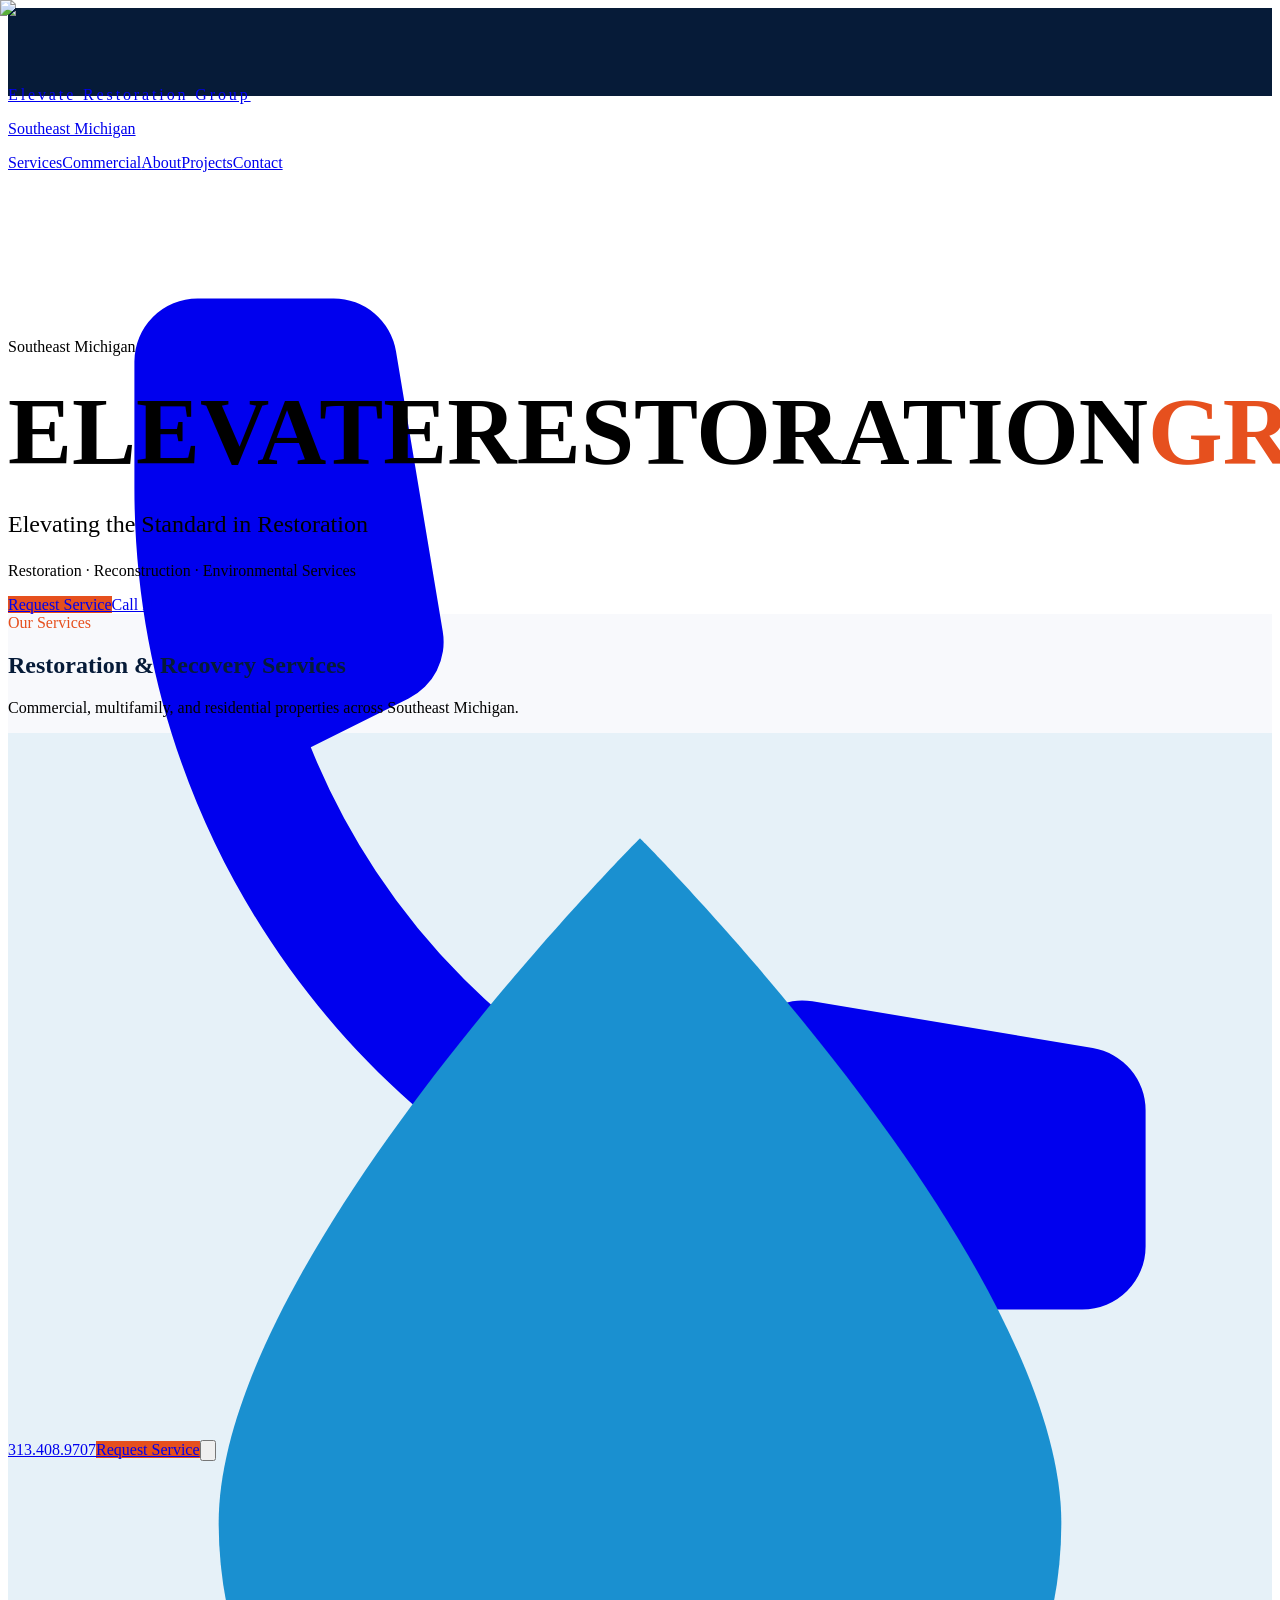
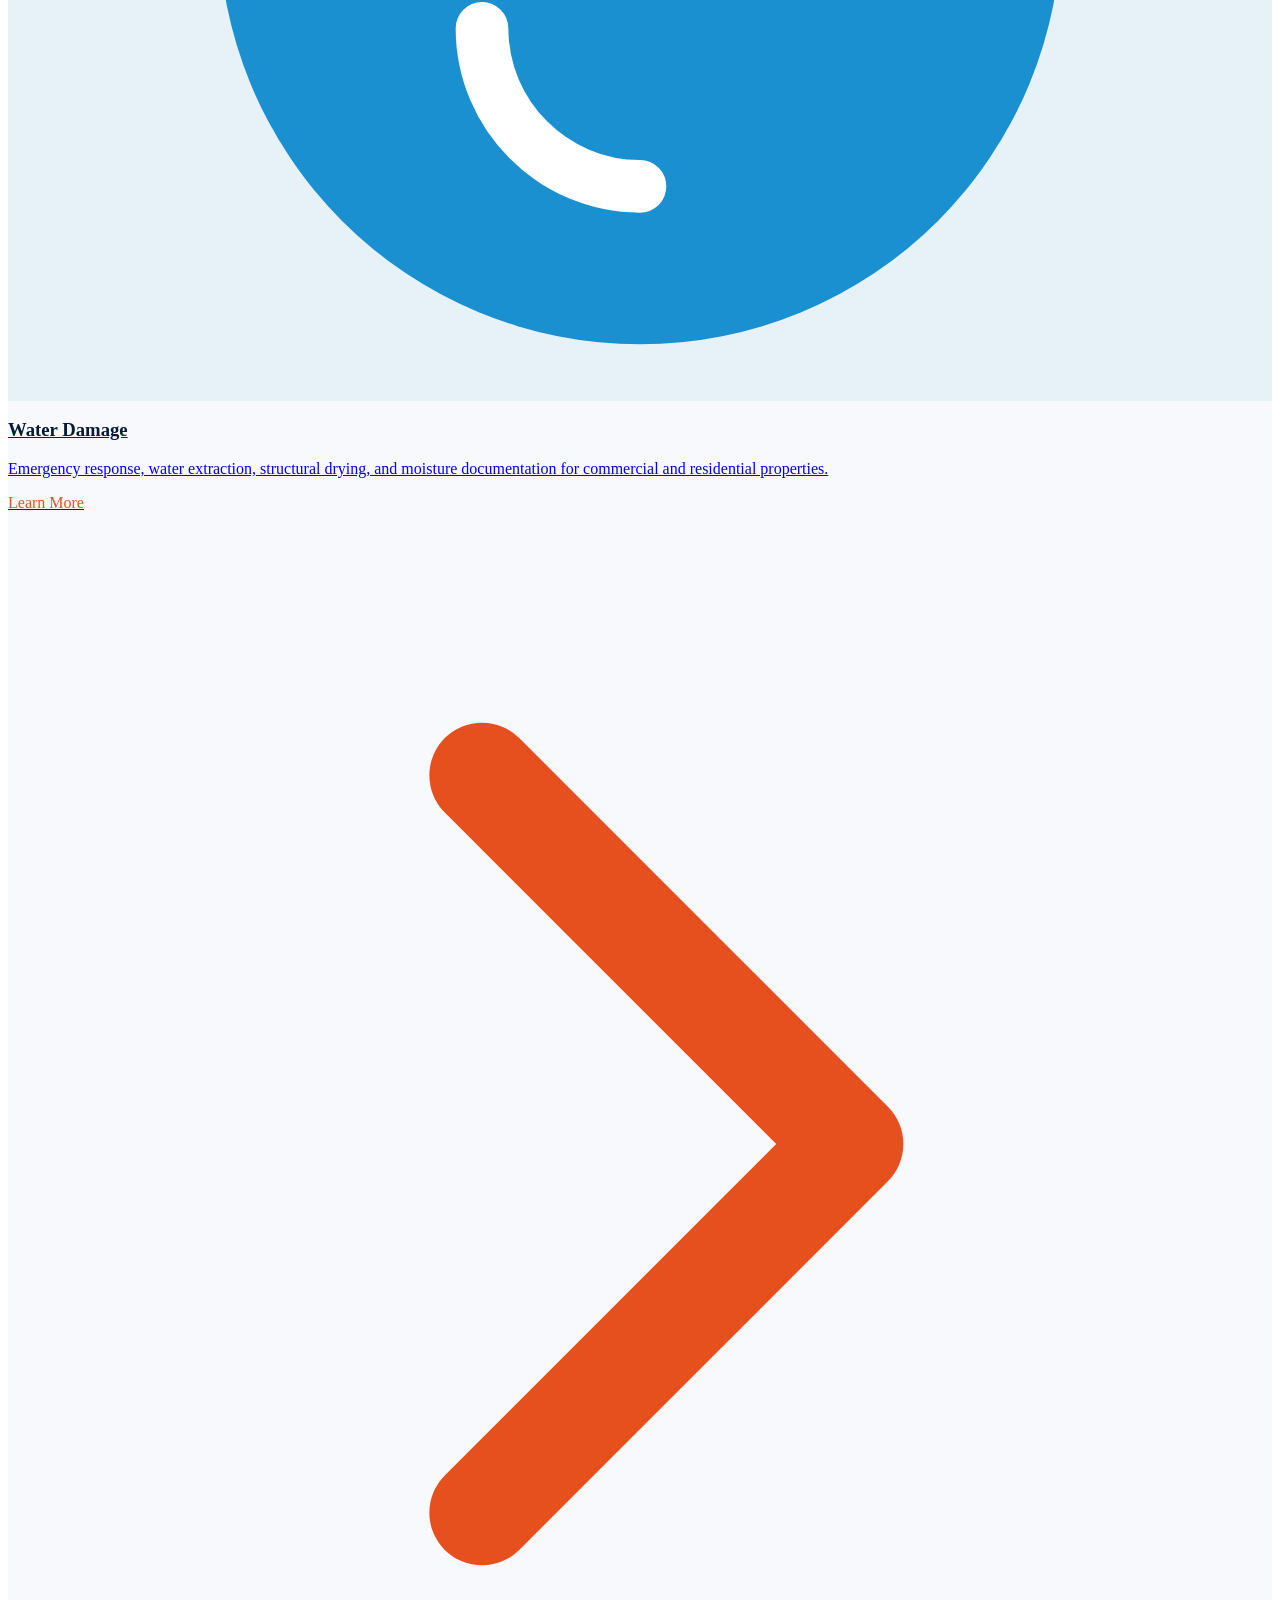
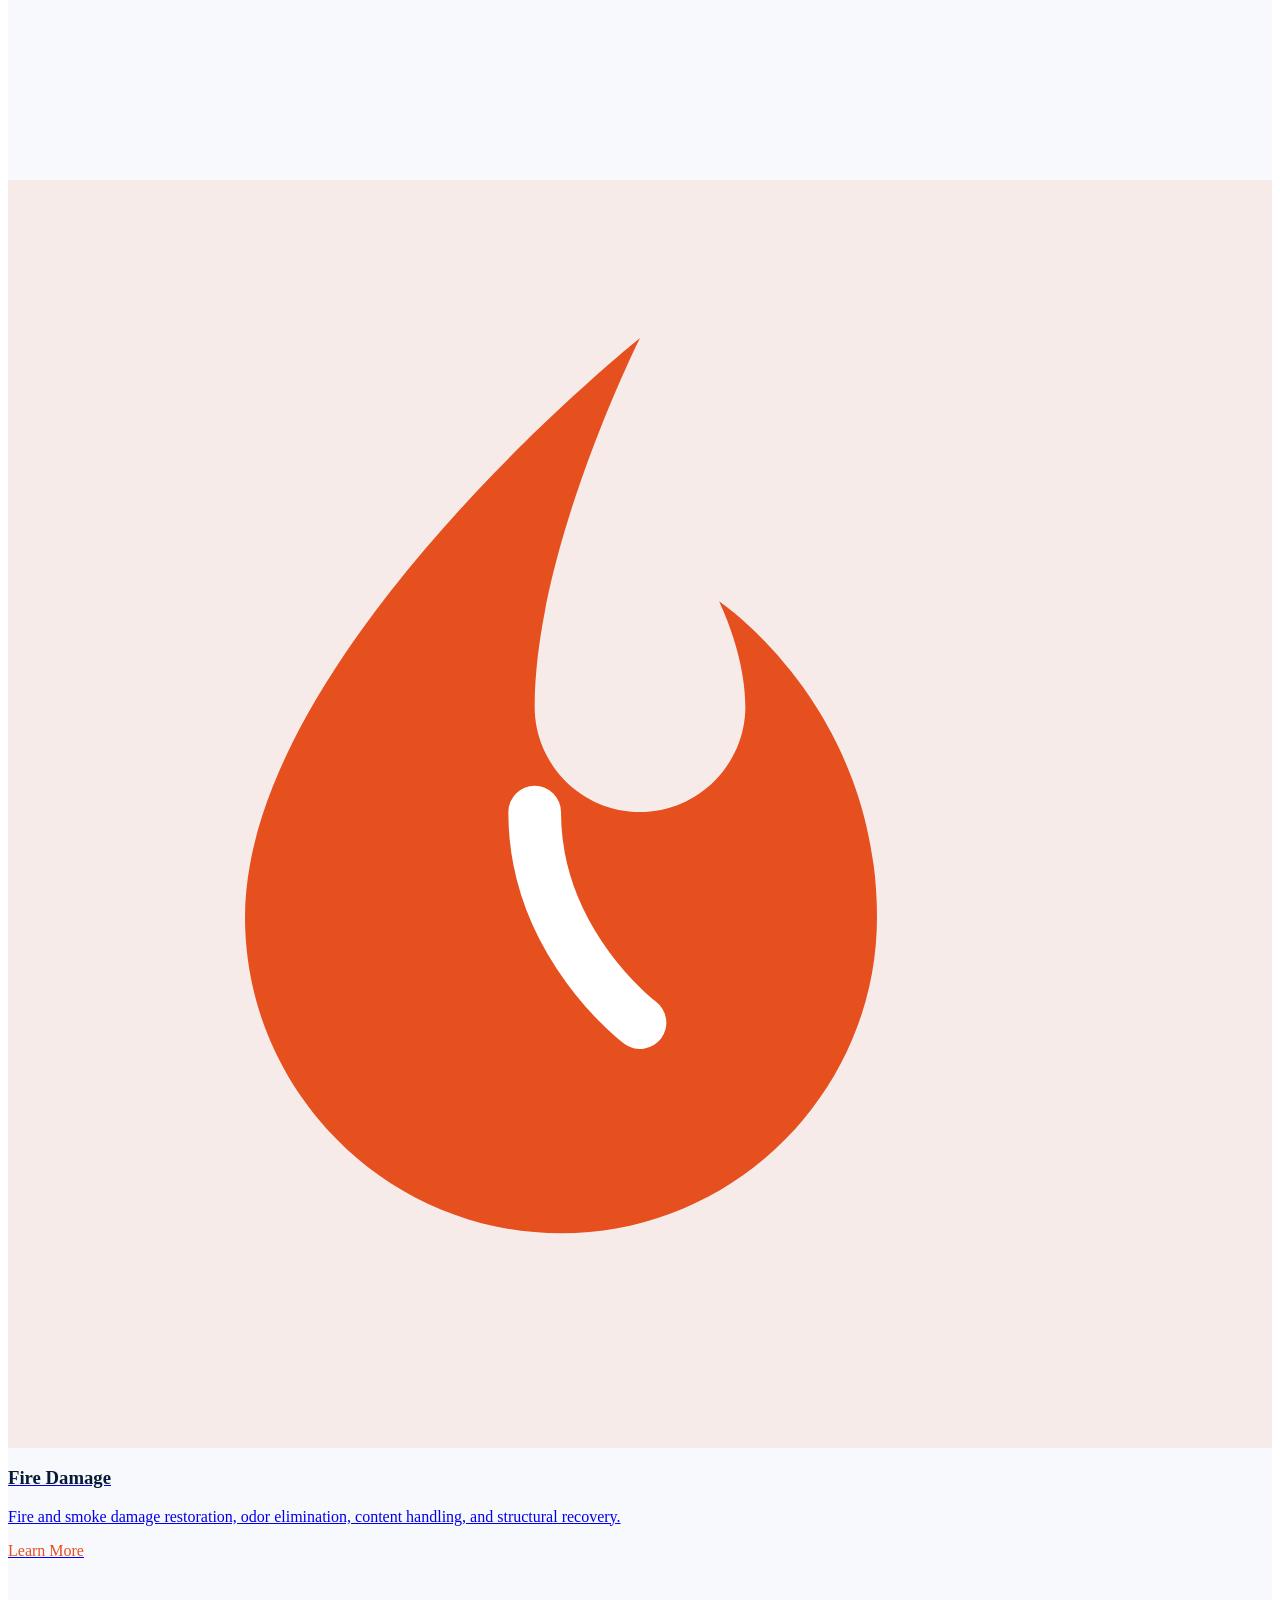
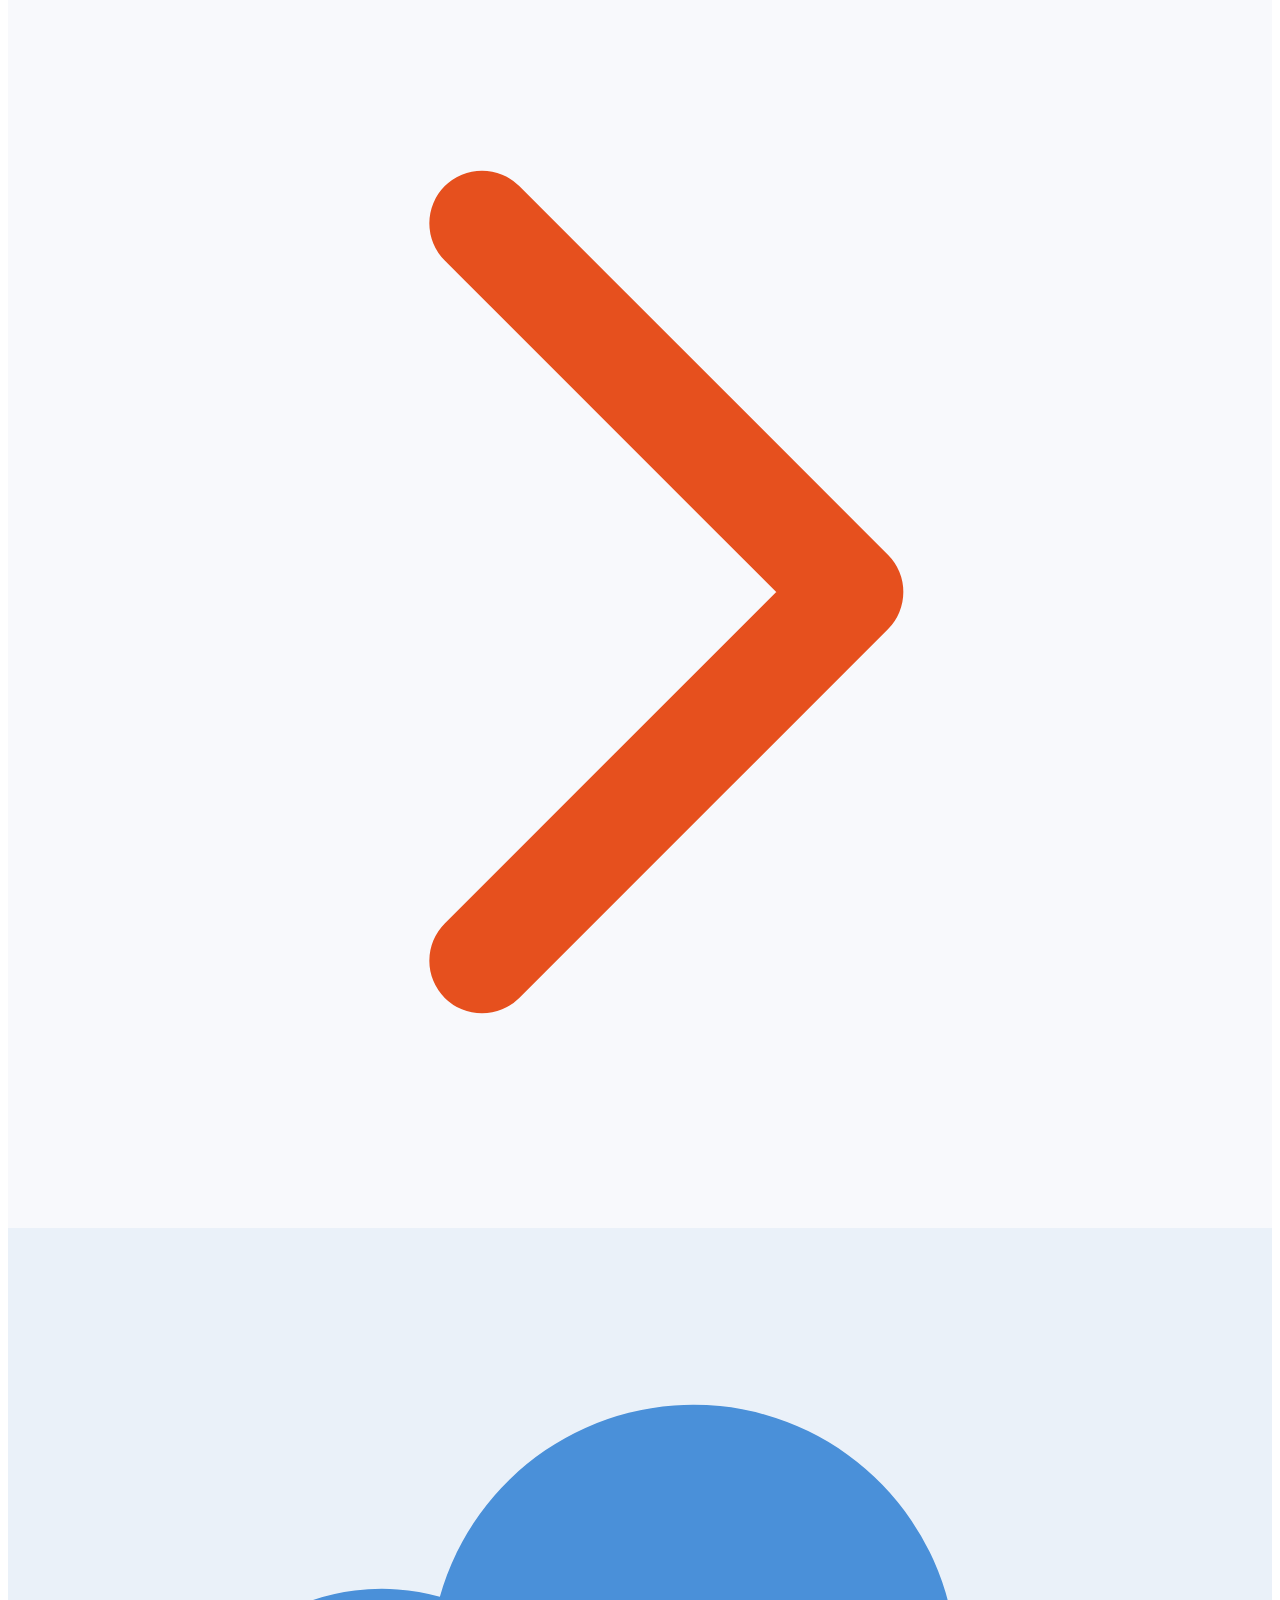
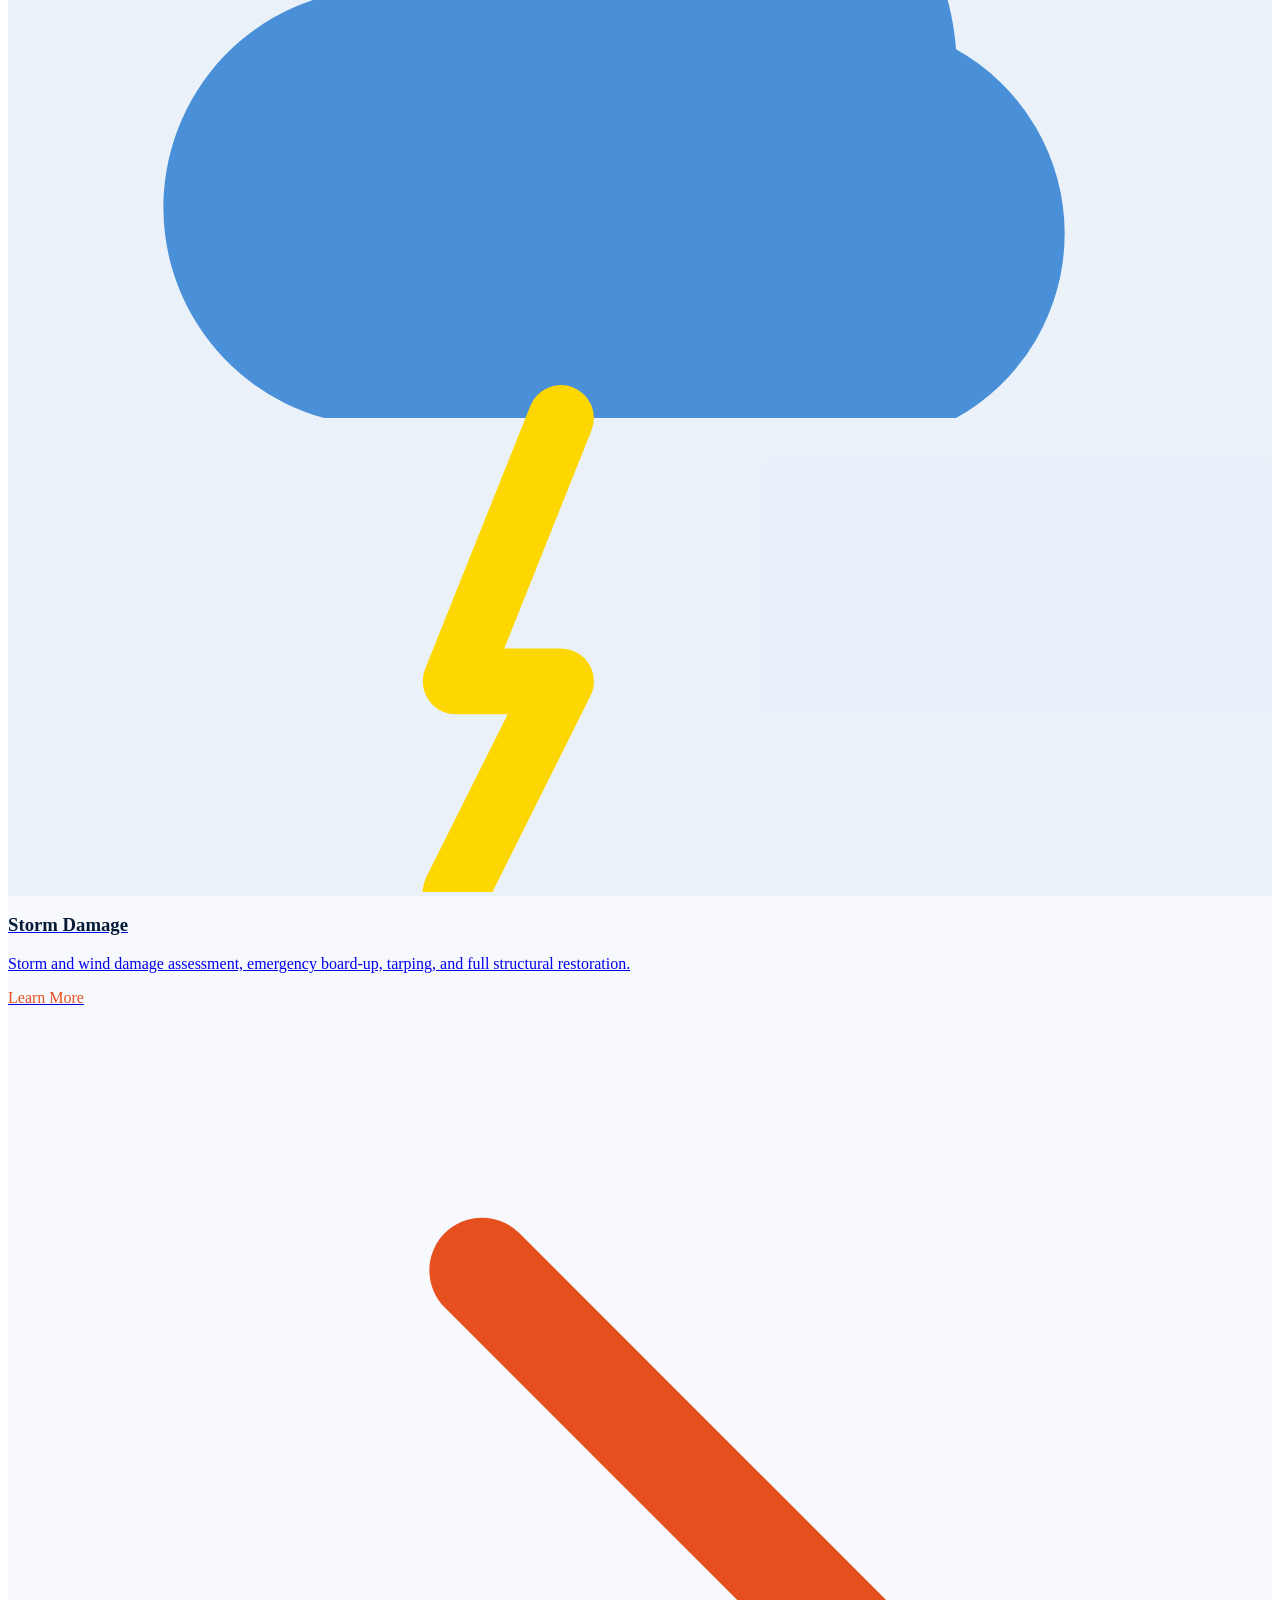
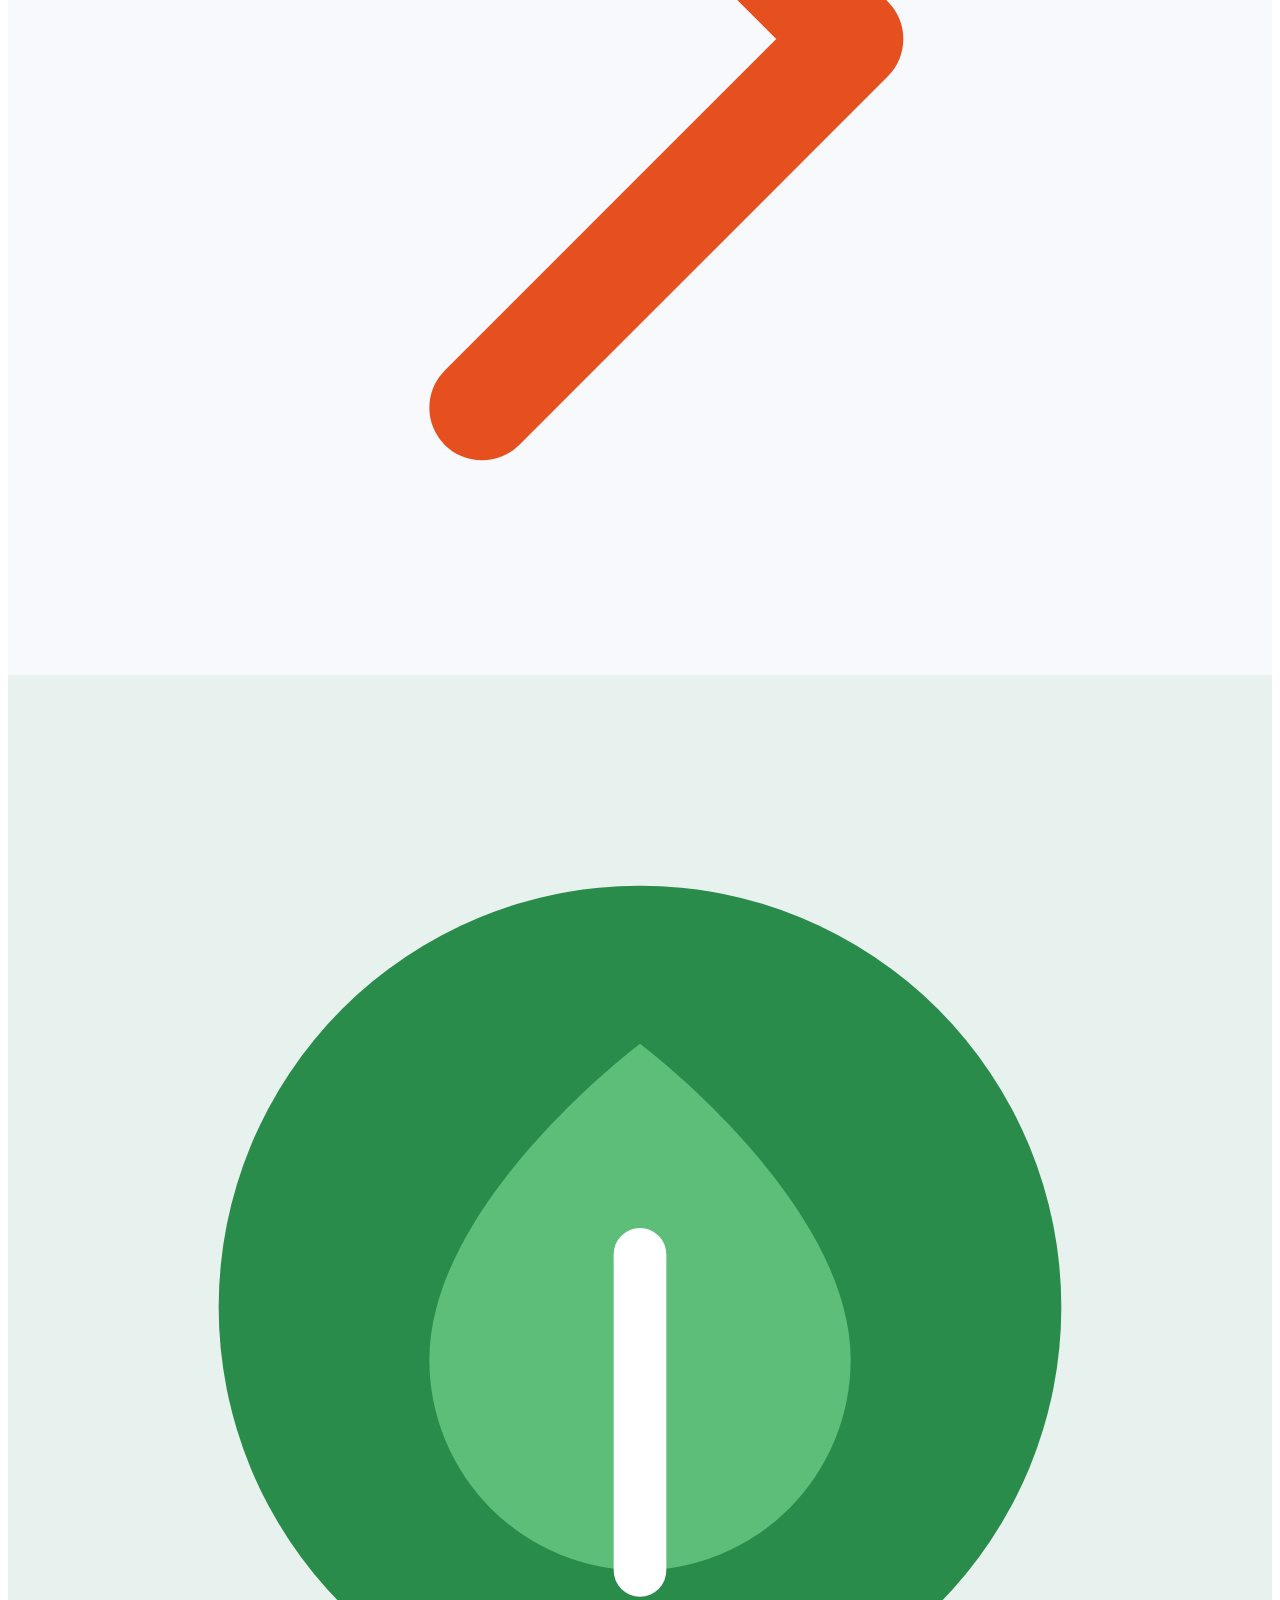
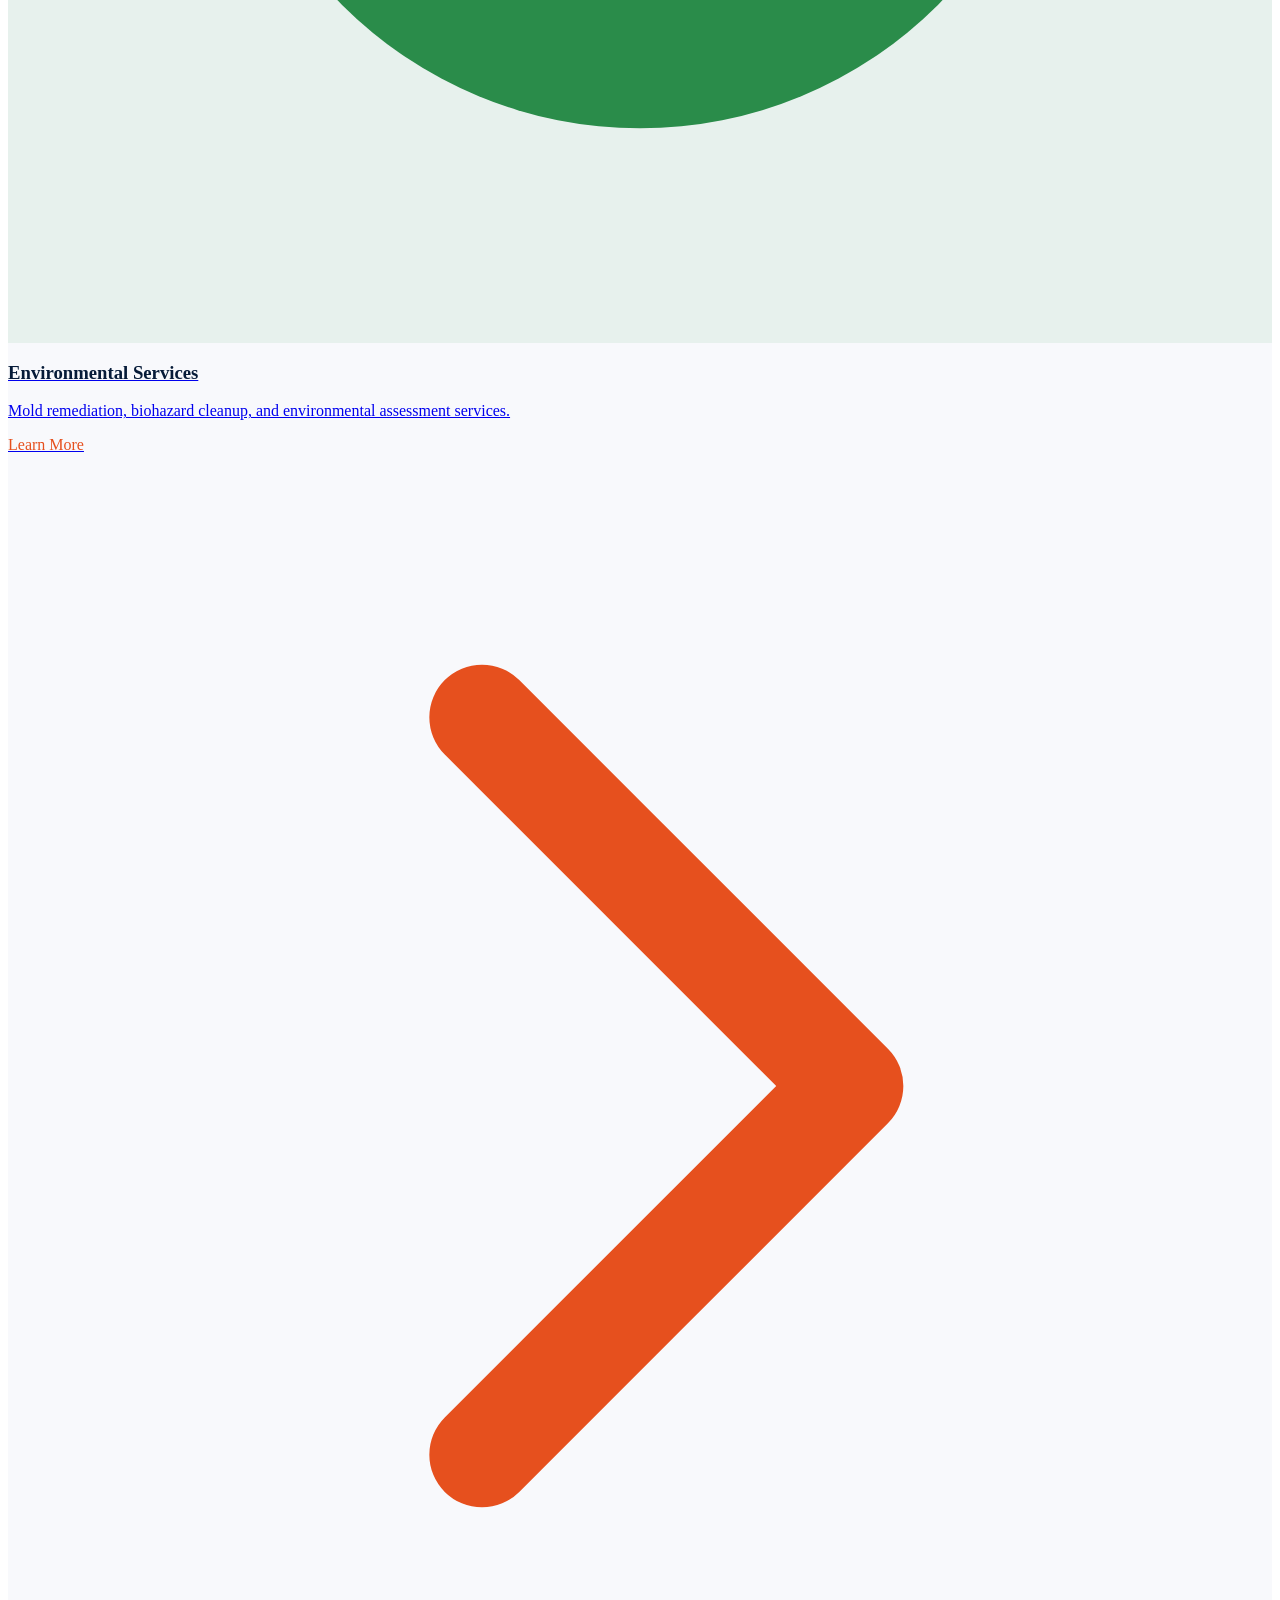
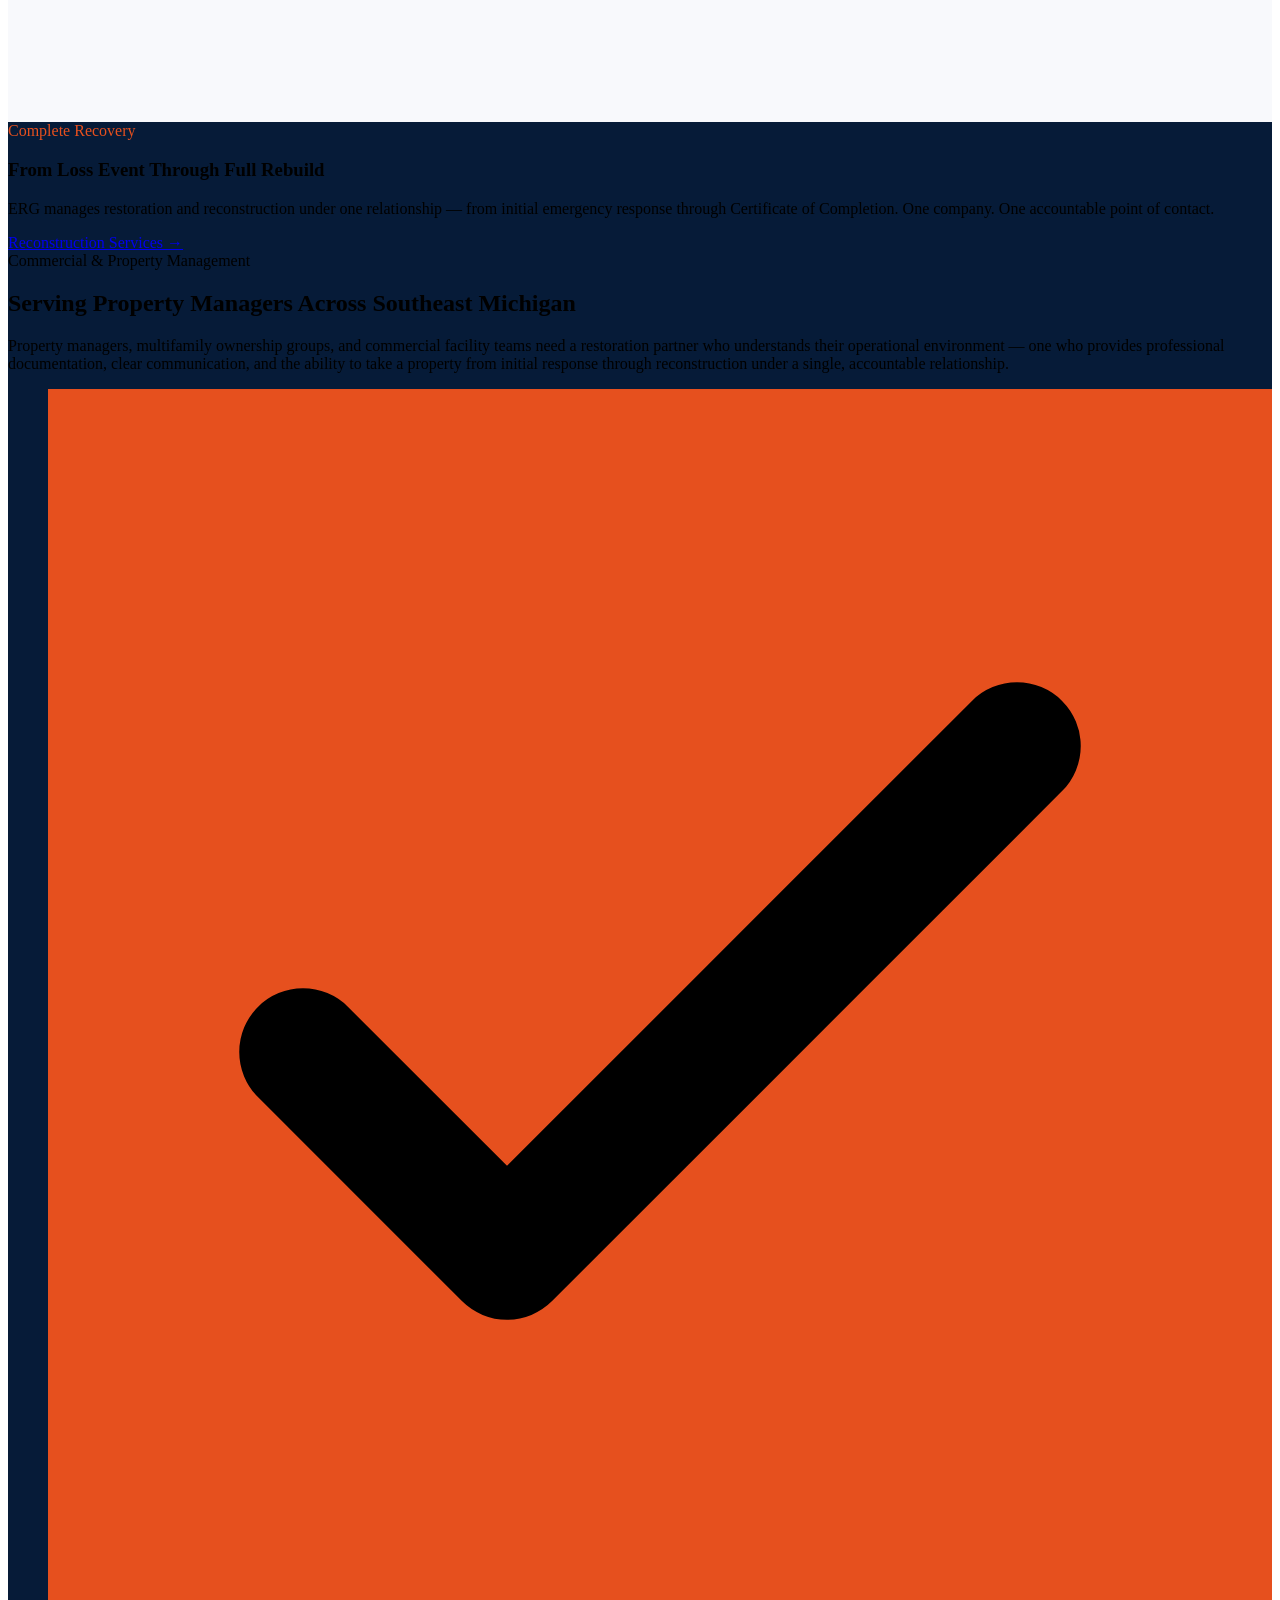
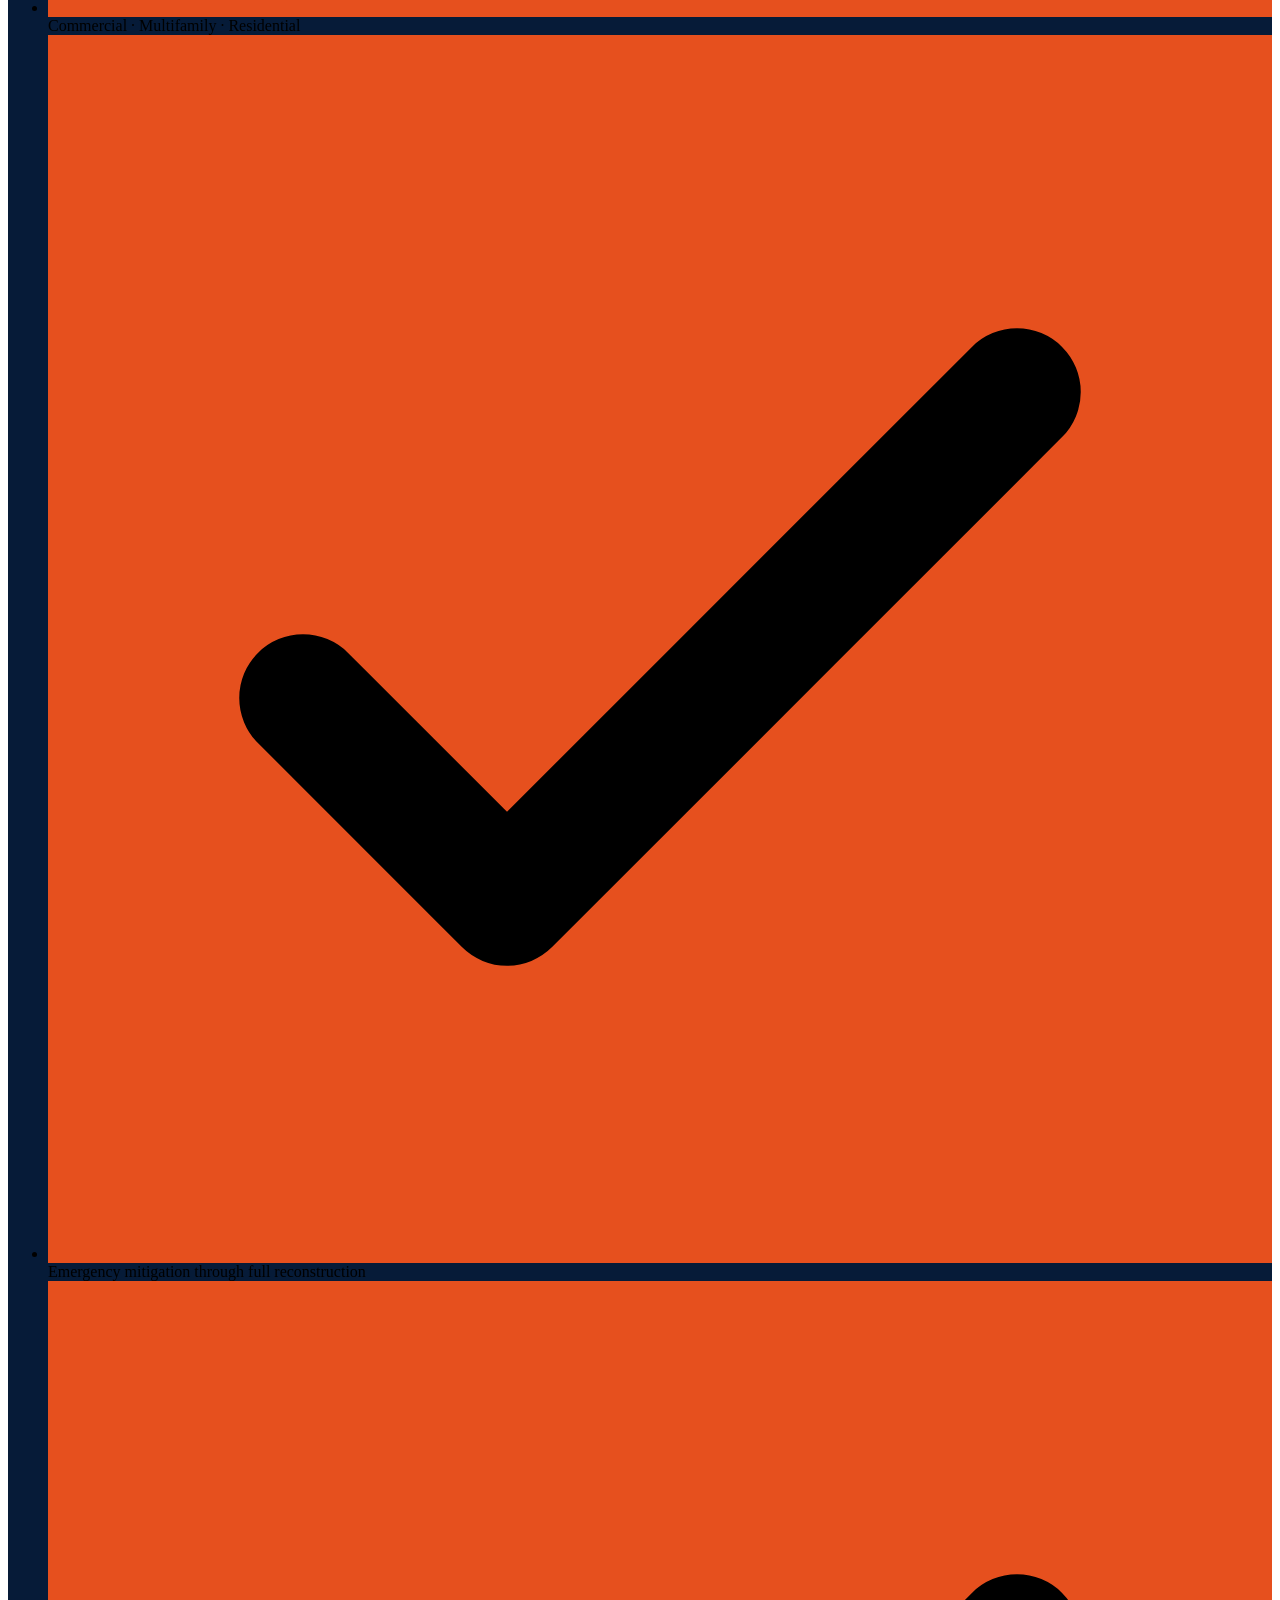
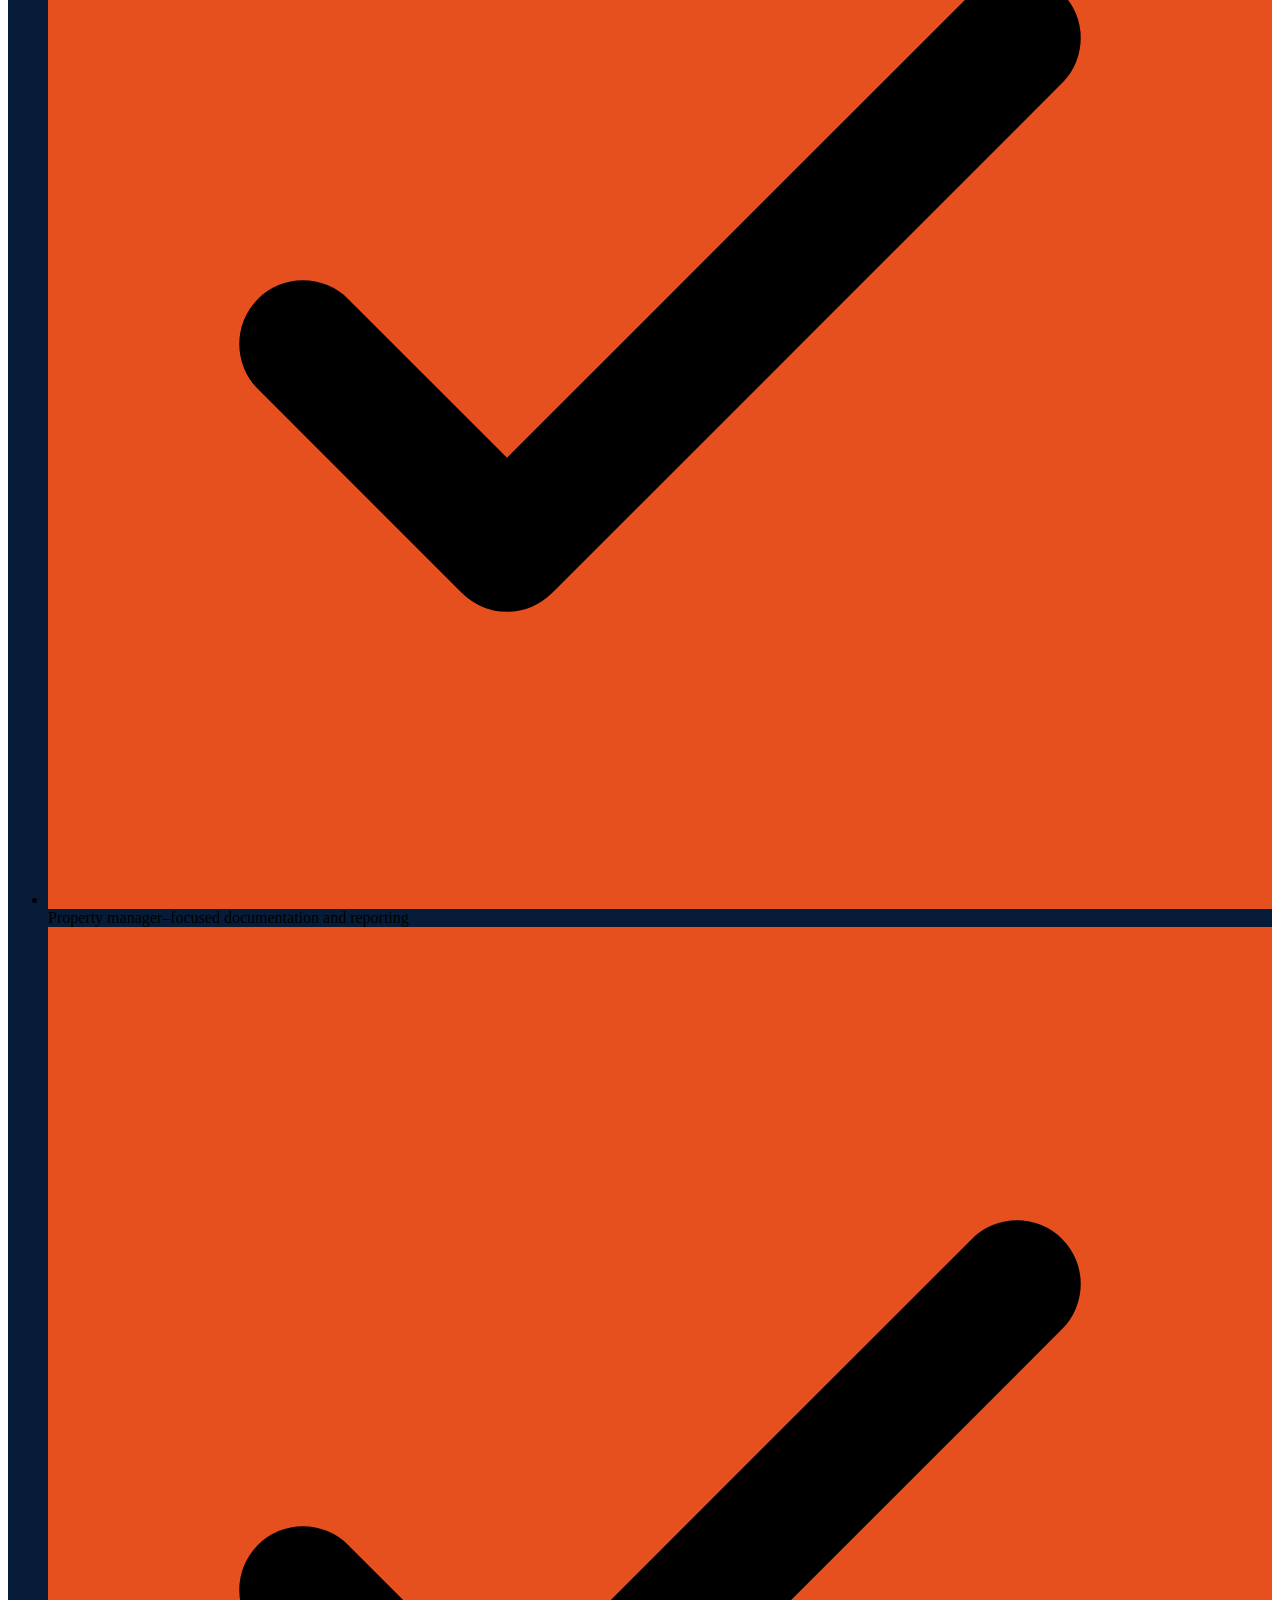
==== commit aae88141: "Hero: deterministic one-way sequence fix - advancedRef guard prevents handleVideoEnd double-fire - v" ====
--- a/index.html
+++ b/index.html
@@ -1 +1 @@
-<!DOCTYPE html><html lang="en" class="inter_6d41ed87-module__M1ee4W__variable"><head><meta charSet="utf-8"/><meta name="viewport" content="width=device-width, initial-scale=1"/><link rel="preload" href="/erg-web-v2-preview/_next/static/media/83afe278b6a6bb3c-s.p.2bn3s6zvc0dyp.woff2" as="font" crossorigin="" type="font/woff2"/><link rel="preload" as="image" href="/erg-web-v2-preview/erg-logo.jpg"/><link rel="preload" as="image" href="/erg-web-v2-preview/hero-before-opt.jpg"/><link rel="preload" as="image" href="/erg-web-v2-preview/hero-after-opt.jpg"/><link rel="stylesheet" href="/erg-web-v2-preview/_next/static/chunks/16fq5nwbr8lu8.css" data-precedence="next"/><link rel="preload" as="script" fetchPriority="low" href="/erg-web-v2-preview/_next/static/chunks/12aruqaur5huj.js"/><script src="/erg-web-v2-preview/_next/static/chunks/43qi5yctnb6s2.js" async=""></script><script src="/erg-web-v2-preview/_next/static/chunks/227kwhsrjlnp4.js" async=""></script><script src="/erg-web-v2-preview/_next/static/chunks/turbopack-0huiuxme-h05l.js" async=""></script><script src="/erg-web-v2-preview/_next/static/chunks/3fntmmi971322.js" async="" crossorigin=""></script><script src="/erg-web-v2-preview/_next/static/chunks/10uw51mdomtn8.js" async="" crossorigin=""></script><title>Elevate Restoration Group — Restoration &amp; Reconstruction | Southeast Michigan</title><meta name="description" content="Elevate Restoration Group provides water damage, fire damage, storm damage, environmental, and reconstruction services to commercial, multifamily, and residential properties across Southeast Michigan."/><link rel="icon" href="/erg-web-v2-preview/favicon.ico?favicon.2vob68tjqpejf.ico" sizes="256x256" type="image/x-icon"/><meta name="next-size-adjust" content=""/><script src="/erg-web-v2-preview/_next/static/chunks/0cz1d0mv5g_q7.js" noModule=""></script></head><body class="font-sans"><div hidden=""><!--$--><!--/$--></div><main><nav class="fixed top-0 left-0 right-0 z-50 transition-all duration-300" style="background:#061B38;box-shadow:none;height:88px"><div class="max-w-7xl mx-auto px-6 h-full flex items-center justify-between"><a href="/" class="flex items-center gap-4 flex-shrink-0 group"><div class="relative transition-all duration-300 overflow-hidden rounded-sm" style="width:88px;height:62px"><img alt="Elevate Restoration Group" decoding="async" data-nimg="fill" class="object-contain" style="position:absolute;height:100%;width:100%;left:0;top:0;right:0;bottom:0;color:transparent" src="/erg-web-v2-preview/erg-logo.jpg"/></div><div class="hidden sm:block leading-tight"><p class="text-white font-extrabold tracking-widest text-xs uppercase" style="letter-spacing:0.18em">Elevate Restoration Group</p><p class="text-white/50 text-[10px] font-medium tracking-widest uppercase mt-0.5">Southeast Michigan</p></div></a><div class="hidden lg:flex items-center gap-8"><a href="/services" class="text-white/75 hover:text-white text-sm font-semibold tracking-wider uppercase transition-colors">Services</a><a href="/commercial" class="text-white/75 hover:text-white text-sm font-semibold tracking-wider uppercase transition-colors">Commercial</a><a href="/about" class="text-white/75 hover:text-white text-sm font-semibold tracking-wider uppercase transition-colors">About</a><a href="/projects" class="text-white/75 hover:text-white text-sm font-semibold tracking-wider uppercase transition-colors">Projects</a><a href="/contact" class="text-white/75 hover:text-white text-sm font-semibold tracking-wider uppercase transition-colors">Contact</a></div><div class="flex items-center gap-3"><a href="tel:3134089707" class="text-white text-sm font-bold hidden md:flex items-center gap-2 hover:text-orange-400 transition-colors"><svg class="w-4 h-4" fill="currentColor" viewBox="0 0 20 20"><path d="M2 3a1 1 0 011-1h2.153a1 1 0 01.986.836l.74 4.435a1 1 0 01-.54 1.06l-1.548.773a11.037 11.037 0 006.105 6.105l.774-1.548a1 1 0 011.059-.54l4.435.74a1 1 0 01.836.986V17a1 1 0 01-1 1h-2C7.82 18 2 12.18 2 5V3z"></path></svg>313.408.9707</a><a href="/contact" class="px-5 py-2.5 rounded text-white text-sm font-bold tracking-wider uppercase transition-all hover:brightness-110 shadow-md" style="background:#E6501E">Request Service</a><button class="lg:hidden text-white ml-1 p-1" aria-label="Menu"><svg class="w-6 h-6" fill="none" stroke="currentColor" viewBox="0 0 24 24"><path stroke-linecap="round" stroke-linejoin="round" stroke-width="2" d="M4 6h16M4 12h16M4 18h16"></path></svg></button></div></div></nav><section class="relative min-h-screen flex items-center" style="padding-top:88px"><div class="hero-layer active" style="z-index:1"><video autoPlay="" muted="" playsInline="" class="absolute inset-0 w-full h-full object-cover" style="z-index:0"><source src="/erg-web-v2-preview/hero-video.mp4" type="video/mp4"/></video><div class="absolute inset-0" style="background:linear-gradient(135deg, rgba(6,27,56,0.88) 0%, rgba(6,27,56,0.72) 50%, rgba(6,27,56,0.50) 100%);z-index:1"></div></div><div class="hero-layer inactive" style="z-index:2"><img alt="Commercial property after restoration" loading="lazy" decoding="async" data-nimg="fill" class="object-cover object-center" style="position:absolute;height:100%;width:100%;left:0;top:0;right:0;bottom:0;color:transparent" src="/erg-web-v2-preview/hero-commercial-after-opt.jpg"/><div class="absolute inset-0" style="background:linear-gradient(135deg, rgba(6,27,56,0.88) 0%, rgba(6,27,56,0.72) 50%, rgba(6,27,56,0.50) 100%)"></div></div><div class="hero-layer inactive" style="z-index:3"><img alt="Residential kitchen before restoration" decoding="async" data-nimg="fill" class="object-cover object-center" style="position:absolute;height:100%;width:100%;left:0;top:0;right:0;bottom:0;color:transparent" src="/erg-web-v2-preview/hero-before-opt.jpg"/><div class="absolute inset-0" style="background:linear-gradient(135deg, rgba(6,27,56,0.88) 0%, rgba(6,27,56,0.72) 50%, rgba(6,27,56,0.50) 100%)"></div></div><div class="hero-wipe-layer " style="z-index:4"><img alt="Residential kitchen after restoration" decoding="async" data-nimg="fill" class="object-cover object-center" style="position:absolute;height:100%;width:100%;left:0;top:0;right:0;bottom:0;color:transparent" src="/erg-web-v2-preview/hero-after-opt.jpg"/><div class="absolute inset-0" style="background:linear-gradient(135deg, rgba(6,27,56,0.88) 0%, rgba(6,27,56,0.72) 50%, rgba(6,27,56,0.50) 100%)"></div></div><div class="relative w-full" style="z-index:10"><div class="max-w-7xl mx-auto px-6 py-20 lg:py-28"><div class="max-w-3xl"><div class="flex items-center gap-3 mb-8"><div class="h-px w-12" style="background:#E6501E"></div><span class="text-white/70 text-xs font-bold tracking-[0.3em] uppercase">Southeast Michigan</span></div><h1 class="font-extrabold leading-[0.95] mb-8 tracking-tight"><span class="block text-white" style="font-size:clamp(3rem, 8vw, 6rem)">ELEVATE</span><span class="block text-white" style="font-size:clamp(3rem, 8vw, 6rem)">RESTORATION</span><span class="block" style="font-size:clamp(3rem, 8vw, 6rem);color:#E6501E">GROUP</span></h1><p class="text-white/90 font-semibold mb-3" style="font-size:clamp(1.1rem, 2.5vw, 1.5rem)">Elevating the Standard in Restoration</p><p class="text-white/60 text-base sm:text-lg mb-10 tracking-wide font-medium">Restoration · Reconstruction · Environmental Services</p><div class="flex flex-wrap gap-4"><a href="/contact" class="px-8 py-4 text-white font-bold text-base rounded tracking-wider uppercase shadow-xl transition-all hover:brightness-110" style="background:#E6501E">Request Service</a><a href="tel:3134089707" class="px-8 py-4 font-bold text-base rounded tracking-wider uppercase border-2 border-white/50 text-white hover:border-white hover:bg-white/10 transition-all">Call Now</a></div></div></div></div><div class="absolute bottom-8 left-1/2 -translate-x-1/2" style="z-index:10"><div class="w-6 h-10 border-2 border-white/30 rounded-full flex justify-center pt-2"><div class="w-1 h-3 bg-white/50 rounded-full animate-bounce"></div></div></div></section><section class="py-20 lg:py-24" style="background:#F8F9FC"><div class="max-w-7xl mx-auto px-6"><div class="text-center mb-14"><div class="flex items-center justify-center gap-3 mb-4"><div class="h-px w-10" style="background:#E6501E"></div><span class="text-xs font-bold tracking-[0.25em] uppercase" style="color:#E6501E">Our Services</span><div class="h-px w-10" style="background:#E6501E"></div></div><h2 class="text-3xl sm:text-4xl font-extrabold tracking-tight" style="color:#061B38">Restoration &amp; Recovery Services</h2><p class="text-gray-500 mt-4 max-w-xl mx-auto text-lg">Commercial, multifamily, and residential properties across Southeast Michigan.</p></div><div class="grid grid-cols-1 sm:grid-cols-2 lg:grid-cols-4 gap-6"><a href="/services/water-damage" class="group bg-white rounded-2xl p-8 shadow-sm border border-gray-100 hover:shadow-xl hover:-translate-y-1 transition-all duration-300 flex flex-col items-start"><div class="mb-5 p-3 rounded-xl" style="background:#1A90D015"><svg viewBox="0 0 48 48" fill="none" class="w-10 h-10"><path d="M24 4C24 4 8 20 8 30a16 16 0 0032 0C40 20 24 4 24 4z" fill="#1A90D0"></path><path d="M18 34c0 3.3 2.7 6 6 6" stroke="#fff" stroke-width="2" stroke-linecap="round"></path></svg></div><h3 class="text-lg font-bold mb-3 group-hover:text-orange-600 transition-colors" style="color:#061B38">Water Damage</h3><p class="text-gray-500 text-sm leading-relaxed flex-1">Emergency response, water extraction, structural drying, and moisture documentation for commercial and residential properties.</p><div class="mt-6 flex items-center gap-2 text-sm font-bold" style="color:#E6501E">Learn More<svg class="w-4 h-4 group-hover:translate-x-1 transition-transform" fill="none" stroke="currentColor" viewBox="0 0 24 24"><path stroke-linecap="round" stroke-linejoin="round" stroke-width="2" d="M9 5l7 7-7 7"></path></svg></div></a><a href="/services/fire-damage" class="group bg-white rounded-2xl p-8 shadow-sm border border-gray-100 hover:shadow-xl hover:-translate-y-1 transition-all duration-300 flex flex-col items-start"><div class="mb-5 p-3 rounded-xl" style="background:#E6501E15"><svg viewBox="0 0 48 48" fill="none" class="w-10 h-10"><path d="M24 6c0 0-4 8-4 14 0 2.2 1.8 4 4 4s4-1.8 4-4c0-2-1-4-1-4s6 4 6 12c0 6.6-5.4 12-12 12S9 34.6 9 28c0-10 15-22 15-22z" fill="#E6501E"></path><path d="M24 32c0 0-4-3-4-8" stroke="#fff" stroke-width="2" stroke-linecap="round"></path></svg></div><h3 class="text-lg font-bold mb-3 group-hover:text-orange-600 transition-colors" style="color:#061B38">Fire Damage</h3><p class="text-gray-500 text-sm leading-relaxed flex-1">Fire and smoke damage restoration, odor elimination, content handling, and structural recovery.</p><div class="mt-6 flex items-center gap-2 text-sm font-bold" style="color:#E6501E">Learn More<svg class="w-4 h-4 group-hover:translate-x-1 transition-transform" fill="none" stroke="currentColor" viewBox="0 0 24 24"><path stroke-linecap="round" stroke-linejoin="round" stroke-width="2" d="M9 5l7 7-7 7"></path></svg></div></a><a href="/services/storm-damage" class="group bg-white rounded-2xl p-8 shadow-sm border border-gray-100 hover:shadow-xl hover:-translate-y-1 transition-all duration-300 flex flex-col items-start"><div class="mb-5 p-3 rounded-xl" style="background:#4A90D915"><svg viewBox="0 0 48 48" fill="none" class="w-10 h-10"><path d="M36 16a10 10 0 00-19.6-2A8 8 0 1012 30h24a8 8 0 000-14z" fill="#4A90D9"></path><path d="M21 30l-4 10h4l-4 8" stroke="#FFD700" stroke-width="2.5" stroke-linecap="round" stroke-linejoin="round"></path></svg></div><h3 class="text-lg font-bold mb-3 group-hover:text-orange-600 transition-colors" style="color:#061B38">Storm Damage</h3><p class="text-gray-500 text-sm leading-relaxed flex-1">Storm and wind damage assessment, emergency board-up, tarping, and full structural restoration.</p><div class="mt-6 flex items-center gap-2 text-sm font-bold" style="color:#E6501E">Learn More<svg class="w-4 h-4 group-hover:translate-x-1 transition-transform" fill="none" stroke="currentColor" viewBox="0 0 24 24"><path stroke-linecap="round" stroke-linejoin="round" stroke-width="2" d="M9 5l7 7-7 7"></path></svg></div></a><a href="/services/environmental" class="group bg-white rounded-2xl p-8 shadow-sm border border-gray-100 hover:shadow-xl hover:-translate-y-1 transition-all duration-300 flex flex-col items-start"><div class="mb-5 p-3 rounded-xl" style="background:#2A8C4A15"><svg viewBox="0 0 48 48" fill="none" class="w-10 h-10"><circle cx="24" cy="24" r="16" fill="#2A8C4A"></circle><path d="M24 14c0 0-8 6-8 12a8 8 0 0016 0c0-6-8-12-8-12z" fill="#5DBE7A"></path><path d="M24 34V22" stroke="#fff" stroke-width="2" stroke-linecap="round"></path></svg></div><h3 class="text-lg font-bold mb-3 group-hover:text-orange-600 transition-colors" style="color:#061B38">Environmental Services</h3><p class="text-gray-500 text-sm leading-relaxed flex-1">Mold remediation, biohazard cleanup, and environmental assessment services.</p><div class="mt-6 flex items-center gap-2 text-sm font-bold" style="color:#E6501E">Learn More<svg class="w-4 h-4 group-hover:translate-x-1 transition-transform" fill="none" stroke="currentColor" viewBox="0 0 24 24"><path stroke-linecap="round" stroke-linejoin="round" stroke-width="2" d="M9 5l7 7-7 7"></path></svg></div></a></div><div class="mt-8 rounded-2xl p-7 sm:p-8 flex flex-col sm:flex-row items-center justify-between gap-6 border-2" style="background:#061B38;border-color:#061B38"><div><span class="text-xs font-bold tracking-[0.25em] uppercase mb-2 block" style="color:#E6501E">Complete Recovery</span><h3 class="text-xl sm:text-2xl font-extrabold text-white">From Loss Event Through Full Rebuild</h3><p class="text-white/65 mt-2 max-w-lg text-sm sm:text-base">ERG manages restoration and reconstruction under one relationship — from initial emergency response through Certificate of Completion. One company. One accountable point of contact.</p></div><a href="/services/reconstruction" class="flex-shrink-0 px-6 py-3 text-white rounded-lg font-bold tracking-wide transition-all hover:brightness-110 border-2 border-white/30 hover:border-white" style="white-space:nowrap">Reconstruction Services →</a></div></div></section><section class="py-20 lg:py-28" style="background:#061B38"><div class="max-w-7xl mx-auto px-6"><div class="grid grid-cols-1 lg:grid-cols-2 gap-16 items-center"><div><div class="flex items-center gap-3 mb-6"><div class="h-px w-10" style="background:#E6501E"></div><span class="text-xs font-bold tracking-[0.25em] uppercase text-white/60">Commercial &amp; Property Management</span></div><h2 class="text-3xl sm:text-4xl font-extrabold text-white leading-tight mb-6">Serving Property Managers Across Southeast Michigan</h2><p class="text-white/70 text-lg mb-10 leading-relaxed">Property managers, multifamily ownership groups, and commercial facility teams need a restoration partner who understands their operational environment — one who provides professional documentation, clear communication, and the ability to take a property from initial response through reconstruction under a single, accountable relationship.</p><ul class="space-y-3 mb-10"><li class="flex items-start gap-3"><div class="w-5 h-5 rounded-full flex items-center justify-center flex-shrink-0 mt-0.5" style="background:#E6501E"><svg class="w-3 h-3 text-white" fill="none" stroke="currentColor" viewBox="0 0 24 24"><path stroke-linecap="round" stroke-linejoin="round" stroke-width="2.5" d="M5 13l4 4L19 7"></path></svg></div><span class="text-white/80 font-medium text-sm sm:text-base">Commercial · Multifamily · Residential</span></li><li class="flex items-start gap-3"><div class="w-5 h-5 rounded-full flex items-center justify-center flex-shrink-0 mt-0.5" style="background:#E6501E"><svg class="w-3 h-3 text-white" fill="none" stroke="currentColor" viewBox="0 0 24 24"><path stroke-linecap="round" stroke-linejoin="round" stroke-width="2.5" d="M5 13l4 4L19 7"></path></svg></div><span class="text-white/80 font-medium text-sm sm:text-base">Emergency mitigation through full reconstruction</span></li><li class="flex items-start gap-3"><div class="w-5 h-5 rounded-full flex items-center justify-center flex-shrink-0 mt-0.5" style="background:#E6501E"><svg class="w-3 h-3 text-white" fill="none" stroke="currentColor" viewBox="0 0 24 24"><path stroke-linecap="round" stroke-linejoin="round" stroke-width="2.5" d="M5 13l4 4L19 7"></path></svg></div><span class="text-white/80 font-medium text-sm sm:text-base">Property manager–focused documentation and reporting</span></li><li class="flex items-start gap-3"><div class="w-5 h-5 rounded-full flex items-center justify-center flex-shrink-0 mt-0.5" style="background:#E6501E"><svg class="w-3 h-3 text-white" fill="none" stroke="currentColor" viewBox="0 0 24 24"><path stroke-linecap="round" stroke-linejoin="round" stroke-width="2.5" d="M5 13l4 4L19 7"></path></svg></div><span class="text-white/80 font-medium text-sm sm:text-base">Tenant communication support</span></li><li class="flex items-start gap-3"><div class="w-5 h-5 rounded-full flex items-center justify-center flex-shrink-0 mt-0.5" style="background:#E6501E"><svg class="w-3 h-3 text-white" fill="none" stroke="currentColor" viewBox="0 0 24 24"><path stroke-linecap="round" stroke-linejoin="round" stroke-width="2.5" d="M5 13l4 4L19 7"></path></svg></div><span class="text-white/80 font-medium text-sm sm:text-base">Single point of contact — one accountable relationship</span></li><li class="flex items-start gap-3"><div class="w-5 h-5 rounded-full flex items-center justify-center flex-shrink-0 mt-0.5" style="background:#E6501E"><svg class="w-3 h-3 text-white" fill="none" stroke="currentColor" viewBox="0 0 24 24"><path stroke-linecap="round" stroke-linejoin="round" stroke-width="2.5" d="M5 13l4 4L19 7"></path></svg></div><span class="text-white/80 font-medium text-sm sm:text-base">Portfolio and multi-property capability</span></li></ul><div class="flex flex-wrap gap-4"><a href="/commercial" class="px-7 py-3.5 rounded-lg text-white font-bold tracking-wide transition-all hover:brightness-110" style="background:#E6501E">Commercial Services</a><a href="/contact" class="px-7 py-3.5 rounded-lg text-white font-bold tracking-wide border border-white/30 hover:border-white hover:bg-white/10 transition-all">Request Service</a></div></div><div class="relative"><div class="rounded-2xl overflow-hidden shadow-2xl aspect-[4/3] relative"><img alt="ERG restoration equipment" loading="lazy" decoding="async" data-nimg="fill" class="object-cover" style="position:absolute;height:100%;width:100%;left:0;top:0;right:0;bottom:0;color:transparent" src="/erg-web-v2-preview/equipment.jpg"/><div class="absolute inset-0" style="background:linear-gradient(to top, rgba(6,27,56,0.55) 0%, transparent 50%)"></div></div><div class="absolute -bottom-6 -right-6 bg-white rounded-xl shadow-xl p-5 max-w-[200px] hidden lg:block"><p class="text-xs font-bold tracking-widest uppercase mb-1" style="color:#E6501E">Service Area</p><p class="text-sm font-bold" style="color:#061B38">Southeast Michigan</p><p class="text-xs text-gray-500 mt-1">Macomb · Oakland · Wayne · Washtenaw · Livingston · Genesee</p></div></div></div></div></section><section class="py-20 lg:py-24 bg-white"><div class="max-w-7xl mx-auto px-6"><div class="text-center mb-16"><div class="flex items-center justify-center gap-3 mb-4"><div class="h-px w-10" style="background:#E6501E"></div><span class="text-xs font-bold tracking-[0.25em] uppercase" style="color:#E6501E">How We Work</span><div class="h-px w-10" style="background:#E6501E"></div></div><h2 class="text-3xl sm:text-4xl font-extrabold tracking-tight" style="color:#061B38">From First Response to Final Walk-Through</h2><p class="text-gray-500 mt-4 max-w-2xl mx-auto text-lg">ERG manages the entire restoration journey under one accountable team — no hand-off, no gap, one relationship from emergency call through completion.</p></div><div class="grid grid-cols-1 sm:grid-cols-2 lg:grid-cols-4 gap-8 lg:gap-4 relative"><div class="hidden lg:block absolute top-12 left-[12.5%] right-[12.5%] h-px" style="background:linear-gradient(to right, transparent, #E6501E60, #E6501E60, transparent)"></div><div class="relative flex flex-col items-center text-center px-4"><div class="text-5xl font-extrabold mb-1 leading-none" style="color:#E6501E25">01</div><div class="w-16 h-16 rounded-full flex items-center justify-center text-2xl mb-4 relative z-10 shadow-md" style="background:#F8F9FC;border:2px solid #061B3815">🚨</div><div class="w-7 h-7 rounded-full flex items-center justify-center text-white text-xs font-extrabold mb-4" style="background:#E6501E">1</div><h3 class="font-extrabold text-lg mb-1" style="color:#061B38">Respond</h3><p class="text-xs font-bold tracking-wider uppercase mb-3" style="color:#E6501E">Contact &amp; Mobilization</p><p class="text-gray-500 text-sm leading-relaxed">Immediate contact, damage assessment, and mobilization to your property. Documentation begins from day one.</p></div><div class="relative flex flex-col items-center text-center px-4"><div class="text-5xl font-extrabold mb-1 leading-none" style="color:#E6501E25">02</div><div class="w-16 h-16 rounded-full flex items-center justify-center text-2xl mb-4 relative z-10 shadow-md" style="background:#F8F9FC;border:2px solid #061B3815">📋</div><div class="w-7 h-7 rounded-full flex items-center justify-center text-white text-xs font-extrabold mb-4" style="background:#E6501E">2</div><h3 class="font-extrabold text-lg mb-1" style="color:#061B38">Assess</h3><p class="text-xs font-bold tracking-wider uppercase mb-3" style="color:#E6501E">Scope &amp; Documentation</p><p class="text-gray-500 text-sm leading-relaxed">Thorough scope documentation, photography, and reporting for your property records and insurance carrier.</p></div><div class="relative flex flex-col items-center text-center px-4"><div class="text-5xl font-extrabold mb-1 leading-none" style="color:#E6501E25">03</div><div class="w-16 h-16 rounded-full flex items-center justify-center text-2xl mb-4 relative z-10 shadow-md" style="background:#F8F9FC;border:2px solid #061B3815">🔧</div><div class="w-7 h-7 rounded-full flex items-center justify-center text-white text-xs font-extrabold mb-4" style="background:#E6501E">3</div><h3 class="font-extrabold text-lg mb-1" style="color:#061B38">Restore</h3><p class="text-xs font-bold tracking-wider uppercase mb-3" style="color:#E6501E">Mitigation &amp; Stabilization</p><p class="text-gray-500 text-sm leading-relaxed">Professional extraction, drying, remediation, and stabilization by our team of technicians.</p></div><div class="relative flex flex-col items-center text-center px-4"><div class="text-5xl font-extrabold mb-1 leading-none" style="color:#E6501E25">04</div><div class="w-16 h-16 rounded-full flex items-center justify-center text-2xl mb-4 relative z-10 shadow-md" style="background:#F8F9FC;border:2px solid #061B3815">🏗️</div><div class="w-7 h-7 rounded-full flex items-center justify-center text-white text-xs font-extrabold mb-4" style="background:#E6501E">4</div><h3 class="font-extrabold text-lg mb-1" style="color:#061B38">Rebuild</h3><p class="text-xs font-bold tracking-wider uppercase mb-3" style="color:#E6501E">Reconstruction to Completion</p><p class="text-gray-500 text-sm leading-relaxed">Full structural and finish reconstruction through Certificate of Completion. One company, start to finish.</p></div></div><div class="text-center mt-14"><a href="/services" class="inline-flex px-8 py-4 text-white font-bold rounded-lg tracking-wider uppercase transition-all hover:brightness-110 shadow-md" style="background:#061B38">View All Services</a></div></div></section><section class="py-20 lg:py-24" style="background:#F8F9FC"><div class="max-w-7xl mx-auto px-6"><div class="text-center mb-14"><div class="flex items-center justify-center gap-3 mb-4"><div class="h-px w-10" style="background:#E6501E"></div><span class="text-xs font-bold tracking-[0.25em] uppercase" style="color:#E6501E">Why Choose ERG</span><div class="h-px w-10" style="background:#E6501E"></div></div><h2 class="text-3xl sm:text-4xl font-extrabold" style="color:#061B38">Why Elevate Restoration Group</h2></div><div class="grid grid-cols-1 sm:grid-cols-2 lg:grid-cols-3 gap-6"><div class="bg-white rounded-2xl p-8 shadow-sm border border-gray-100 hover:shadow-md transition-shadow"><div class="text-3xl mb-4">📞</div><h3 class="font-bold text-lg mb-3" style="color:#061B38">Responsive Communication</h3><p class="text-gray-500 text-sm leading-relaxed">Clear, consistent communication throughout your project. You know where things stand at every stage.</p></div><div class="bg-white rounded-2xl p-8 shadow-sm border border-gray-100 hover:shadow-md transition-shadow"><div class="text-3xl mb-4">📁</div><h3 class="font-bold text-lg mb-3" style="color:#061B38">Professional Documentation</h3><p class="text-gray-500 text-sm leading-relaxed">Detailed project records, photographs, and written reports — organized for your property files and carrier.</p></div><div class="bg-white rounded-2xl p-8 shadow-sm border border-gray-100 hover:shadow-md transition-shadow"><div class="text-3xl mb-4">🔄</div><h3 class="font-bold text-lg mb-3" style="color:#061B38">Mitigation Through Reconstruction</h3><p class="text-gray-500 text-sm leading-relaxed">One team manages your property from emergency response through completed rebuild. No contractor transitions.</p></div><div class="bg-white rounded-2xl p-8 shadow-sm border border-gray-100 hover:shadow-md transition-shadow"><div class="text-3xl mb-4">🏢</div><h3 class="font-bold text-lg mb-3" style="color:#061B38">Commercial Understanding</h3><p class="text-gray-500 text-sm leading-relaxed">ERG is built around the operational requirements of property managers and commercial property owners.</p></div><div class="bg-white rounded-2xl p-8 shadow-sm border border-gray-100 hover:shadow-md transition-shadow"><div class="text-3xl mb-4">✅</div><h3 class="font-bold text-lg mb-3" style="color:#061B38">Accountability</h3><p class="text-gray-500 text-sm leading-relaxed">A single point of contact who owns your project outcome. One relationship — accountable from call to completion.</p></div><div class="bg-white rounded-2xl p-8 shadow-sm border border-gray-100 hover:shadow-md transition-shadow"><div class="text-3xl mb-4">📍</div><h3 class="font-bold text-lg mb-3" style="color:#061B38">Southeast Michigan Presence</h3><p class="text-gray-500 text-sm leading-relaxed">We operate in the communities we serve. Your properties are in our region.</p></div></div></div></section><section class="py-20 lg:py-24" style="background:#061B38"><div class="max-w-7xl mx-auto px-6"><div class="text-center mb-14"><div class="flex items-center justify-center gap-3 mb-4"><div class="h-px w-10" style="background:#E6501E"></div><span class="text-xs font-bold tracking-[0.25em] uppercase text-white/60">Our Work</span><div class="h-px w-10" style="background:#E6501E"></div></div><h2 class="text-3xl sm:text-4xl font-extrabold text-white">Verified ERG Projects</h2></div><div class="rounded-2xl overflow-hidden shadow-2xl"><div class="grid grid-cols-1 lg:grid-cols-2"><div class="relative aspect-[4/3] lg:aspect-auto lg:min-h-[400px]"><img alt="Kitchen before restoration" loading="lazy" decoding="async" data-nimg="fill" class="object-cover" style="position:absolute;height:100%;width:100%;left:0;top:0;right:0;bottom:0;color:transparent" src="/erg-web-v2-preview/hero-before-opt.jpg"/><div class="absolute inset-0 bg-black/30"></div><div class="absolute top-4 left-4"><span class="px-3 py-1.5 text-xs font-bold tracking-widest uppercase text-white bg-black/50 rounded border border-white/30">Before</span></div></div><div class="relative aspect-[4/3] lg:aspect-auto lg:min-h-[400px]"><img alt="Kitchen after restoration" loading="lazy" decoding="async" data-nimg="fill" class="object-cover" style="position:absolute;height:100%;width:100%;left:0;top:0;right:0;bottom:0;color:transparent" src="/erg-web-v2-preview/hero-after-opt.jpg"/><div class="absolute inset-0" style="background:linear-gradient(to top, rgba(6,27,56,0.5) 0%, transparent 60%)"></div><div class="absolute top-4 left-4"><span class="px-3 py-1.5 text-xs font-bold tracking-widest uppercase text-white rounded" style="background:#E6501Edd;border:1px solid #E6501E">After</span></div></div></div><div class="bg-white p-6 sm:p-8 flex flex-col sm:flex-row items-start sm:items-center justify-between gap-4"><div><p class="text-xs font-bold tracking-widest uppercase mb-1" style="color:#E6501E">Water Damage · Kitchen Restoration</p><h3 class="font-extrabold text-xl" style="color:#061B38">Residential Kitchen — Water Damage &amp; Full Restoration</h3><p class="text-gray-400 text-sm mt-1">Southeast Michigan</p></div><a href="/projects" class="flex-shrink-0 px-6 py-3 rounded-lg font-bold tracking-wide transition-all hover:brightness-110 text-white" style="background:#061B38">View Projects →</a></div></div><p class="text-center text-white/40 text-sm mt-8">Additional verified project photography added as work is completed.</p></div></section><section id="contact" class="py-20 lg:py-24 bg-white"><div class="max-w-7xl mx-auto px-6"><div class="grid grid-cols-1 lg:grid-cols-2 gap-16 items-start"><div><div class="flex items-center gap-3 mb-6"><div class="h-px w-10" style="background:#E6501E"></div><span class="text-xs font-bold tracking-[0.25em] uppercase" style="color:#E6501E">Contact</span></div><h2 class="text-3xl sm:text-4xl font-extrabold mb-6" style="color:#061B38">Request Service</h2><p class="text-gray-500 text-lg mb-10 leading-relaxed">Contact Elevate Restoration Group for emergency response, project assessment, or to discuss your property management needs.</p><div class="space-y-5"><a href="tel:3134089707" class="flex items-center gap-4 group"><div class="w-12 h-12 rounded-xl flex items-center justify-center flex-shrink-0" style="background:#061B3810"><svg class="w-5 h-5" style="color:#061B38" fill="currentColor" viewBox="0 0 20 20"><path d="M2 3a1 1 0 011-1h2.153a1 1 0 01.986.836l.74 4.435a1 1 0 01-.54 1.06l-1.548.773a11.037 11.037 0 006.105 6.105l.774-1.548a1 1 0 011.059-.54l4.435.74a1 1 0 01.836.986V17a1 1 0 01-1 1h-2C7.82 18 2 12.18 2 5V3z"></path></svg></div><div><p class="text-xs font-bold tracking-widest uppercase text-gray-400">Phone</p><p class="font-bold text-lg group-hover:text-orange-600 transition-colors" style="color:#061B38">313.408.9707</p></div></a><a href="mailto:Elevate@ERGMI.com" class="flex items-center gap-4 group"><div class="w-12 h-12 rounded-xl flex items-center justify-center flex-shrink-0" style="background:#061B3810"><svg class="w-5 h-5" style="color:#061B38" fill="none" stroke="currentColor" viewBox="0 0 24 24"><path stroke-linecap="round" stroke-linejoin="round" stroke-width="2" d="M3 8l7.89 5.26a2 2 0 002.22 0L21 8M5 19h14a2 2 0 002-2V7a2 2 0 00-2-2H5a2 2 0 00-2 2v10a2 2 0 002 2z"></path></svg></div><div><p class="text-xs font-bold tracking-widest uppercase text-gray-400">Email</p><p class="font-bold group-hover:text-orange-600 transition-colors" style="color:#061B38">Elevate@ERGMI.com</p></div></a><div class="flex items-center gap-4"><div class="w-12 h-12 rounded-xl flex items-center justify-center flex-shrink-0" style="background:#061B3810"><svg class="w-5 h-5" style="color:#061B38" fill="none" stroke="currentColor" viewBox="0 0 24 24"><path stroke-linecap="round" stroke-linejoin="round" stroke-width="2" d="M17.657 16.657L13.414 20.9a1.998 1.998 0 01-2.827 0l-4.244-4.243a8 8 0 1111.314 0z"></path><path stroke-linecap="round" stroke-linejoin="round" stroke-width="2" d="M15 11a3 3 0 11-6 0 3 3 0 016 0z"></path></svg></div><div><p class="text-xs font-bold tracking-widest uppercase text-gray-400">Service Area</p><p class="font-bold" style="color:#061B38">Southeast Michigan</p></div></div></div></div><div class="bg-white rounded-2xl border border-gray-100 shadow-xl p-8"><form noValidate="" class="space-y-5"><div class="grid grid-cols-1 sm:grid-cols-2 gap-5"><div><label class="block text-xs font-bold tracking-wider uppercase mb-1.5" style="color:#061B38">Name<span style="color:#E6501E"> *</span></label><input type="text" class="w-full border rounded-lg px-4 py-3 text-sm focus:outline-none focus:ring-2 transition-all" style="border-color:#D1D5DB" name="name"/></div><div><label class="block text-xs font-bold tracking-wider uppercase mb-1.5" style="color:#061B38">Company / Organization</label><input type="text" class="w-full border rounded-lg px-4 py-3 text-sm focus:outline-none focus:ring-2 transition-all" style="border-color:#D1D5DB" name="company"/></div></div><div class="grid grid-cols-1 sm:grid-cols-2 gap-5"><div><label class="block text-xs font-bold tracking-wider uppercase mb-1.5" style="color:#061B38">Phone<span style="color:#E6501E"> *</span></label><input type="tel" class="w-full border rounded-lg px-4 py-3 text-sm focus:outline-none focus:ring-2 transition-all" style="border-color:#D1D5DB" name="phone"/></div><div><label class="block text-xs font-bold tracking-wider uppercase mb-1.5" style="color:#061B38">Email<span style="color:#E6501E"> *</span></label><input type="email" class="w-full border rounded-lg px-4 py-3 text-sm focus:outline-none focus:ring-2 transition-all" style="border-color:#D1D5DB" name="email"/></div></div><div><label class="block text-xs font-bold tracking-wider uppercase mb-1.5" style="color:#061B38">Property Address</label><input type="text" class="w-full border rounded-lg px-4 py-3 text-sm focus:outline-none focus:ring-2 transition-all" style="border-color:#D1D5DB" name="address"/></div><div class="grid grid-cols-1 sm:grid-cols-2 gap-5"><div><label class="block text-xs font-bold tracking-wider uppercase mb-1.5" style="color:#061B38">Property Type</label><select name="propertyType" class="w-full border border-gray-300 rounded-lg px-4 py-3 text-sm focus:outline-none focus:ring-2 bg-white"><option value="">Select…</option><option value="Residential">Residential</option><option value="Commercial">Commercial</option><option value="Multifamily / Apartment">Multifamily / Apartment</option><option value="Industrial / Warehouse">Industrial / Warehouse</option><option value="Other">Other</option></select></div><div><label class="block text-xs font-bold tracking-wider uppercase mb-1.5" style="color:#061B38">Service Needed <span style="color:#E6501E">*</span></label><select name="service" required="" class="w-full border rounded-lg px-4 py-3 text-sm focus:outline-none focus:ring-2 bg-white transition-all" style="border-color:#D1D5DB"><option value="">Select…</option><option value="Water Damage">Water Damage</option><option value="Fire Damage">Fire Damage</option><option value="Storm Damage">Storm Damage</option><option value="Mold / Environmental">Mold / Environmental</option><option value="Reconstruction">Reconstruction</option><option value="Other / Not Sure">Other / Not Sure</option></select></div></div><div><label class="block text-xs font-bold tracking-wider uppercase mb-2" style="color:#061B38">Is This an Emergency?</label><div class="flex gap-6"><label class="flex items-center gap-2 cursor-pointer"><input type="radio" class="w-4 h-4 accent-orange-600" name="emergency" value="Yes"/><span class="text-sm font-medium text-gray-700">Yes</span></label><label class="flex items-center gap-2 cursor-pointer"><input type="radio" class="w-4 h-4 accent-orange-600" name="emergency" value="No"/><span class="text-sm font-medium text-gray-700">No</span></label></div></div><div><label class="block text-xs font-bold tracking-wider uppercase mb-1.5" style="color:#061B38">Brief Description</label><textarea name="description" rows="4" class="w-full border border-gray-300 rounded-lg px-4 py-3 text-sm focus:outline-none focus:ring-2 resize-none" placeholder="Describe the damage or service needed…"></textarea></div><input type="text" class="hidden" aria-hidden="true" tabindex="-1" autoComplete="off" name="_hp"/><button type="submit" class="w-full py-4 text-white font-extrabold tracking-wider uppercase rounded-lg transition-all hover:brightness-110 disabled:opacity-70 shadow-lg" style="background:#E6501E">Submit Request</button><p class="text-xs text-gray-400 text-center">For immediate emergency assistance, call<!-- --> <a href="tel:3134089707" class="font-bold" style="color:#061B38">313.408.9707</a></p></form></div></div></div></section><section class="py-24 relative overflow-hidden" style="background:#E6501E"><div class="absolute inset-0 opacity-10" style="background-image:radial-gradient(circle, #fff 1px, transparent 1px);background-size:48px 48px"></div><div class="relative max-w-4xl mx-auto px-6 text-center"><h2 class="text-3xl sm:text-5xl font-extrabold text-white mb-6 leading-tight">Ready to Get Started?</h2><p class="text-white/80 text-xl mb-10 max-w-2xl mx-auto">Contact Elevate Restoration Group for emergency response, project assessment, or to discuss your property management needs.</p><div class="flex flex-wrap justify-center gap-5"><a href="#contact" class="px-10 py-5 bg-white rounded-lg font-extrabold text-base tracking-wider uppercase shadow-xl transition-all hover:shadow-2xl hover:-translate-y-0.5" style="color:#E6501E">Request Service</a><a href="tel:3134089707" class="px-10 py-5 border-2 border-white rounded-lg font-extrabold text-base tracking-wider uppercase text-white hover:bg-white/10 transition-all">📞 <!-- -->313.408.9707</a></div><p class="text-white/50 mt-8 text-sm">Elevate@ERGMI.com<!-- --> · <!-- -->ERGMI.COM<!-- --> · <!-- -->Southeast Michigan</p></div></section><footer style="background:#040F1F"><div class="max-w-7xl mx-auto px-6 py-16 pb-28 lg:pb-16"><div class="grid grid-cols-1 sm:grid-cols-2 lg:grid-cols-4 gap-12"><div class="lg:col-span-2"><div class="flex items-center gap-4 mb-6"><div class="relative rounded-sm overflow-hidden flex-shrink-0" style="width:64px;height:45px"><img alt="Elevate Restoration Group" loading="lazy" decoding="async" data-nimg="fill" class="object-contain" style="position:absolute;height:100%;width:100%;left:0;top:0;right:0;bottom:0;color:transparent" src="/erg-web-v2-preview/erg-logo.jpg"/></div><div><p class="text-white font-extrabold text-sm tracking-wider uppercase">Elevate Restoration Group</p><p class="text-white/40 text-xs mt-0.5">Built on Faith, Driven by Integrity.</p></div></div><p class="text-white/50 text-sm leading-relaxed max-w-xs">Full-service restoration and reconstruction serving commercial, multifamily, and residential properties across <!-- -->Southeast Michigan<!-- -->.</p><div class="mt-6 space-y-2"><a href="tel:3134089707" class="flex items-center gap-2 text-white/70 hover:text-white text-sm transition-colors">📞 <!-- -->313.408.9707</a><a href="mailto:Elevate@ERGMI.com" class="flex items-center gap-2 text-white/70 hover:text-white text-sm transition-colors">✉ <!-- -->Elevate@ERGMI.com</a><p class="text-white/40 text-sm">Southeast Michigan</p></div></div><div><h4 class="text-white font-bold text-xs tracking-widest uppercase mb-5">Services</h4><ul class="space-y-3"><li><a href="/services/water-damage" class="text-white/50 hover:text-white text-sm transition-colors">Water Damage</a></li><li><a href="/services/fire-damage" class="text-white/50 hover:text-white text-sm transition-colors">Fire Damage</a></li><li><a href="/services/storm-damage" class="text-white/50 hover:text-white text-sm transition-colors">Storm Damage</a></li><li><a href="/services/environmental-services" class="text-white/50 hover:text-white text-sm transition-colors">Environmental Services</a></li><li><a href="/services/reconstruction" class="text-white/50 hover:text-white text-sm transition-colors">Reconstruction</a></li></ul></div><div><h4 class="text-white font-bold text-xs tracking-widest uppercase mb-5">Company</h4><ul class="space-y-3"><li><a href="/about" class="text-white/50 hover:text-white text-sm transition-colors">About</a></li><li><a href="/commercial" class="text-white/50 hover:text-white text-sm transition-colors">Commercial</a></li><li><a href="/projects" class="text-white/50 hover:text-white text-sm transition-colors">Projects</a></li><li><a href="/contact" class="text-white/50 hover:text-white text-sm transition-colors">Contact</a></li></ul></div></div><div class="mt-16 pt-8 border-t border-white/10 flex flex-col sm:flex-row items-center justify-between gap-4"><p class="text-white/30 text-xs">© 2026 Elevate Restoration Group. All rights reserved.</p><div class="flex items-center gap-6"><a href="/privacy" class="text-white/30 hover:text-white/60 text-xs transition-colors">Privacy Policy</a><a href="/terms" class="text-white/30 hover:text-white/60 text-xs transition-colors">Terms of Use</a></div></div></div></footer></main><!--$--><!--/$--><script src="/erg-web-v2-preview/_next/static/chunks/12aruqaur5huj.js" id="_R_" async=""></script><script>(self.__next_f=self.__next_f||[]).push([0])</script><script>self.__next_f.push([1,"1:\"$Sreact.fragment\"\n2:I[39756,[\"/erg-web-v2-preview/_next/static/chunks/3fntmmi971322.js\"],\"default\"]\n3:I[37457,[\"/erg-web-v2-preview/_next/static/chunks/3fntmmi971322.js\"],\"default\"]\n4:I[47257,[\"/erg-web-v2-preview/_next/static/chunks/3fntmmi971322.js\"],\"ClientPageRoot\"]\n5:I[31713,[\"/erg-web-v2-preview/_next/static/chunks/3fntmmi971322.js\",\"/erg-web-v2-preview/_next/static/chunks/10uw51mdomtn8.js\"],\"default\"]\n8:I[97367,[\"/erg-web-v2-preview/_next/static/chunks/3fntmmi971322.js\"],\"OutletBoundary\"]\n9:\"$Sreact.suspense\"\nb:I[97367,[\"/erg-web-v2-preview/_next/static/chunks/3fntmmi971322.js\"],\"ViewportBoundary\"]\nd:I[97367,[\"/erg-web-v2-preview/_next/static/chunks/3fntmmi971322.js\"],\"MetadataBoundary\"]\nf:I[68027,[\"/erg-web-v2-preview/_next/static/chunks/3fntmmi971322.js\"],\"default\",1]\n:HL[\"/erg-web-v2-preview/_next/static/chunks/16fq5nwbr8lu8.css\",\"style\"]\n:HL[\"/erg-web-v2-preview/_next/static/media/83afe278b6a6bb3c-s.p.2bn3s6zvc0dyp.woff2\",\"font\",{\"crossOrigin\":\"\",\"type\":\"font/woff2\"}]\n0:{\"P\":null,\"c\":[\"\",\"\"],\"q\":\"\",\"i\":false,\"f\":[[[\"\",{\"children\":[\"__PAGE__\",{},\"$undefined\",\"$undefined\",4608]},\"$undefined\",\"$undefined\",4624],[[\"$\",\"$1\",\"c\",{\"children\":[[[\"$\",\"link\",\"0\",{\"rel\":\"stylesheet\",\"href\":\"/erg-web-v2-preview/_next/static/chunks/16fq5nwbr8lu8.css\",\"precedence\":\"next\",\"crossOrigin\":\"$undefined\",\"nonce\":\"$undefined\"}],[\"$\",\"script\",\"script-0\",{\"src\":\"/erg-web-v2-preview/_next/static/chunks/3fntmmi971322.js\",\"async\":true,\"nonce\":\"$undefined\"}]],[\"$\",\"html\",null,{\"lang\":\"en\",\"className\":\"inter_6d41ed87-module__M1ee4W__variable\",\"children\":[\"$\",\"body\",null,{\"className\":\"font-sans\",\"children\":[\"$\",\"$L2\",null,{\"parallelRouterKey\":\"children\",\"error\":\"$undefined\",\"errorStyles\":\"$undefined\",\"errorScripts\":\"$undefined\",\"template\":[\"$\",\"$L3\",null,{}],\"templateStyles\":\"$undefined\",\"templateScripts\":\"$undefined\",\"notFound\":[[[\"$\",\"title\",null,{\"children\":\"404: This page could not be found.\"}],[\"$\",\"div\",null,{\"style\":{\"fontFamily\":\"system-ui,\\\"Segoe UI\\\",Roboto,Helvetica,Arial,sans-serif,\\\"Apple Color Emoji\\\",\\\"Segoe UI Emoji\\\"\",\"height\":\"100vh\",\"textAlign\":\"center\",\"display\":\"flex\",\"flexDirection\":\"column\",\"alignItems\":\"center\",\"justifyContent\":\"center\"},\"children\":[\"$\",\"div\",null,{\"children\":[[\"$\",\"style\",null,{\"dangerouslySetInnerHTML\":{\"__html\":\"body{color:#000;background:#fff;margin:0}.next-error-h1{border-right:1px solid rgba(0,0,0,.3)}@media (prefers-color-scheme:dark){body{color:#fff;background:#000}.next-error-h1{border-right:1px solid rgba(255,255,255,.3)}}\"}}],[\"$\",\"h1\",null,{\"className\":\"next-error-h1\",\"style\":{\"display\":\"inline-block\",\"margin\":\"0 20px 0 0\",\"padding\":\"0 23px 0 0\",\"fontSize\":24,\"fontWeight\":500,\"verticalAlign\":\"top\",\"lineHeight\":\"49px\"},\"children\":404}],[\"$\",\"div\",null,{\"style\":{\"display\":\"inline-block\"},\"children\":[\"$\",\"h2\",null,{\"style\":{\"fontSize\":14,\"fontWeight\":400,\"lineHeight\":\"49px\",\"margin\":0},\"children\":\"This page could not be found.\"}]}]]}]}]],[]],\"forbidden\":\"$undefined\",\"unauthorized\":\"$undefined\"}]}]}]]}],{\"children\":[[\"$\",\"$1\",\"c\",{\"children\":[[\"$\",\"$L4\",null,{\"Component\":\"$5\",\"serverProvidedParams\":{\"searchParams\":{},\"params\":{},\"promises\":[\"$@6\",\"$@7\"]}}],[[\"$\",\"script\",\"script-0\",{\"src\":\"/erg-web-v2-preview/_next/static/chunks/10uw51mdomtn8.js\",\"async\":true,\"nonce\":\"$undefined\"}]],[\"$\",\"$L8\",null,{\"children\":[\"$\",\"$9\",null,{\"name\":\"Next.MetadataOutlet\",\"children\":\"$@a\"}]}]]}],{},null,false,null]},null,false,null],[\"$\",\"$1\",\"h\",{\"children\":[null,[\"$\",\"$Lb\",null,{\"children\":\"$Lc\"}],[\"$\",\"div\",null,{\"hidden\":true,\"children\":[\"$\",\"$Ld\",null,{\"children\":[\"$\",\"$9\",null,{\"name\":\"Next.Metadata\",\"children\":\"$Le\"}]}]}],[\"$\",\"meta\",null,{\"name\":\"next-size-adjust\",\"content\":\"\"}]]}],false]],\"m\":\"$undefined\",\"G\":[\"$f\",[[\"$\",\"link\",\"0\",{\"rel\":\"stylesheet\",\"href\":\"/erg-web-v2-preview/_next/static/chunks/16fq5nwbr8lu8.css\",\"precedence\":\"next\",\"crossOrigin\":\"$undefined\",\"nonce\":\"$undefined\"}]]],\"S\":true,\"h\":null,\"r\":\"$undefined\",\"s\":\"$undefined\",\"a\":\"$undefined\",\"l\":\"$undefined\",\"p\":\"$undefined\",\"d\":\"$undefined\",\"b\":\"aPP1dWXe7WTY4lE2c4l11\"}\n6:{}\n7:\"$0:f:0:1:1:children:0:props:children:0:props:serverProvidedParams:params\"\nc:[[\"$\",\"meta\",\"0\",{\"charSet\":\"utf-8\"}],[\"$\",\"meta\",\"1\",{\"name\":\"viewport\",\"content\":\"width=device-width, initial-scale=1\"}]]\n10:I[27201,[\"/erg-web-v2-preview/_next/static/chunks/3fntmmi971322.js\"],\"IconMark\"]\na:null\ne:[[\"$\",\"title\",\"0\",{\"children\":\"Elevate Restoration Group — Restoration \u0026 Reconstruction | Southeast Michigan\"}],[\"$\",\"meta\",\"1\",{\"name\":\"description\",\"content\":\"Elevate Restoration Group provides water damage, fire damage, storm damage, environmental, and reconstruction services to commercial, multifamily, and residential properties across Southeast Michigan.\"}],[\"$\",\"link\",\"2\",{\"rel\":\"icon\",\"href\":\"/erg-web-v2-preview/favicon.ico?favicon.2vob68tjqpejf.ico\",\"sizes\":\"256x256\",\"type\":\"image/x-icon\"}],[\"$\",\"$L10\",\"3\",{}]]\n"])</script></body></html>+<!DOCTYPE html><html lang="en" class="inter_6d41ed87-module__M1ee4W__variable"><head><meta charSet="utf-8"/><meta name="viewport" content="width=device-width, initial-scale=1"/><link rel="preload" href="/erg-web-v2-preview/_next/static/media/83afe278b6a6bb3c-s.p.2bn3s6zvc0dyp.woff2" as="font" crossorigin="" type="font/woff2"/><link rel="preload" as="image" href="/erg-web-v2-preview/erg-logo.jpg"/><link rel="preload" as="image" href="/erg-web-v2-preview/hero-before-opt.jpg"/><link rel="preload" as="image" href="/erg-web-v2-preview/hero-after-opt.jpg"/><link rel="stylesheet" href="/erg-web-v2-preview/_next/static/chunks/2knwo6y1m_sj9.css" data-precedence="next"/><link rel="preload" as="script" fetchPriority="low" href="/erg-web-v2-preview/_next/static/chunks/12aruqaur5huj.js"/><script src="/erg-web-v2-preview/_next/static/chunks/43qi5yctnb6s2.js" async=""></script><script src="/erg-web-v2-preview/_next/static/chunks/227kwhsrjlnp4.js" async=""></script><script src="/erg-web-v2-preview/_next/static/chunks/turbopack-0huiuxme-h05l.js" async=""></script><script src="/erg-web-v2-preview/_next/static/chunks/3fntmmi971322.js" async="" crossorigin=""></script><script src="/erg-web-v2-preview/_next/static/chunks/22dz47y_rj8by.js" async="" crossorigin=""></script><title>Elevate Restoration Group — Restoration &amp; Reconstruction | Southeast Michigan</title><meta name="description" content="Elevate Restoration Group provides water damage, fire damage, storm damage, environmental, and reconstruction services to commercial, multifamily, and residential properties across Southeast Michigan."/><link rel="icon" href="/erg-web-v2-preview/favicon.ico?favicon.2vob68tjqpejf.ico" sizes="256x256" type="image/x-icon"/><meta name="next-size-adjust" content=""/><script src="/erg-web-v2-preview/_next/static/chunks/0cz1d0mv5g_q7.js" noModule=""></script></head><body class="font-sans"><div hidden=""><!--$--><!--/$--></div><main><nav class="fixed top-0 left-0 right-0 z-50 transition-all duration-300" style="background:#061B38;box-shadow:none;height:88px"><div class="max-w-7xl mx-auto px-6 h-full flex items-center justify-between"><a href="/" class="flex items-center gap-4 flex-shrink-0 group"><div class="relative transition-all duration-300 overflow-hidden rounded-sm" style="width:88px;height:62px"><img alt="Elevate Restoration Group" decoding="async" data-nimg="fill" class="object-contain" style="position:absolute;height:100%;width:100%;left:0;top:0;right:0;bottom:0;color:transparent" src="/erg-web-v2-preview/erg-logo.jpg"/></div><div class="hidden sm:block leading-tight"><p class="text-white font-extrabold tracking-widest text-xs uppercase" style="letter-spacing:0.18em">Elevate Restoration Group</p><p class="text-white/50 text-[10px] font-medium tracking-widest uppercase mt-0.5">Southeast Michigan</p></div></a><div class="hidden lg:flex items-center gap-8"><a href="/services" class="text-white/75 hover:text-white text-sm font-semibold tracking-wider uppercase transition-colors">Services</a><a href="/commercial" class="text-white/75 hover:text-white text-sm font-semibold tracking-wider uppercase transition-colors">Commercial</a><a href="/about" class="text-white/75 hover:text-white text-sm font-semibold tracking-wider uppercase transition-colors">About</a><a href="/projects" class="text-white/75 hover:text-white text-sm font-semibold tracking-wider uppercase transition-colors">Projects</a><a href="/contact" class="text-white/75 hover:text-white text-sm font-semibold tracking-wider uppercase transition-colors">Contact</a></div><div class="flex items-center gap-3"><a href="tel:3134089707" class="text-white text-sm font-bold hidden md:flex items-center gap-2 hover:text-orange-400 transition-colors"><svg class="w-4 h-4" fill="currentColor" viewBox="0 0 20 20"><path d="M2 3a1 1 0 011-1h2.153a1 1 0 01.986.836l.74 4.435a1 1 0 01-.54 1.06l-1.548.773a11.037 11.037 0 006.105 6.105l.774-1.548a1 1 0 011.059-.54l4.435.74a1 1 0 01.836.986V17a1 1 0 01-1 1h-2C7.82 18 2 12.18 2 5V3z"></path></svg>313.408.9707</a><a href="/contact" class="px-5 py-2.5 rounded text-white text-sm font-bold tracking-wider uppercase transition-all hover:brightness-110 shadow-md" style="background:#E6501E">Request Service</a><button class="lg:hidden text-white ml-1 p-1" aria-label="Menu"><svg class="w-6 h-6" fill="none" stroke="currentColor" viewBox="0 0 24 24"><path stroke-linecap="round" stroke-linejoin="round" stroke-width="2" d="M4 6h16M4 12h16M4 18h16"></path></svg></button></div></div></nav><section class="relative min-h-screen flex items-center" style="padding-top:88px"><div class="hero-layer" style="z-index:1;opacity:1;transition:opacity 0.8s ease"><video autoPlay="" muted="" playsInline="" class="absolute inset-0 w-full h-full object-cover"><source src="/erg-web-v2-preview/hero-video.mp4" type="video/mp4"/></video><div class="absolute inset-0" style="background:linear-gradient(135deg, rgba(6,27,56,0.88) 0%, rgba(6,27,56,0.72) 50%, rgba(6,27,56,0.50) 100%)"></div></div><div class="hero-layer" style="z-index:2;opacity:0;transition:opacity 0.8s ease"><img alt="Commercial property after restoration" loading="lazy" decoding="async" data-nimg="fill" class="object-cover object-center" style="position:absolute;height:100%;width:100%;left:0;top:0;right:0;bottom:0;color:transparent" src="/erg-web-v2-preview/hero-commercial-after-opt.jpg"/><div class="absolute inset-0" style="background:linear-gradient(135deg, rgba(6,27,56,0.88) 0%, rgba(6,27,56,0.72) 50%, rgba(6,27,56,0.50) 100%)"></div></div><div class="hero-layer" style="z-index:3;opacity:0;transition:opacity 0.8s ease"><img alt="Residential kitchen before restoration" decoding="async" data-nimg="fill" class="object-cover object-center" style="position:absolute;height:100%;width:100%;left:0;top:0;right:0;bottom:0;color:transparent" src="/erg-web-v2-preview/hero-before-opt.jpg"/><div class="absolute inset-0" style="background:linear-gradient(135deg, rgba(6,27,56,0.88) 0%, rgba(6,27,56,0.72) 50%, rgba(6,27,56,0.50) 100%)"></div></div><div class="hero-wipe-layer" style="z-index:4;clip-path:inset(0 100% 0 0);transition:none"><img alt="Residential kitchen after restoration" decoding="async" data-nimg="fill" class="object-cover object-center" style="position:absolute;height:100%;width:100%;left:0;top:0;right:0;bottom:0;color:transparent" src="/erg-web-v2-preview/hero-after-opt.jpg"/><div class="absolute inset-0" style="background:linear-gradient(135deg, rgba(6,27,56,0.88) 0%, rgba(6,27,56,0.72) 50%, rgba(6,27,56,0.50) 100%)"></div></div><div class="relative w-full" style="z-index:10"><div class="max-w-7xl mx-auto px-6 py-20 lg:py-28"><div class="max-w-3xl"><div class="flex items-center gap-3 mb-8"><div class="h-px w-12" style="background:#E6501E"></div><span class="text-white/70 text-xs font-bold tracking-[0.3em] uppercase">Southeast Michigan</span></div><h1 class="font-extrabold leading-[0.95] mb-8 tracking-tight"><span class="block text-white" style="font-size:clamp(3rem, 8vw, 6rem)">ELEVATE</span><span class="block text-white" style="font-size:clamp(3rem, 8vw, 6rem)">RESTORATION</span><span class="block" style="font-size:clamp(3rem, 8vw, 6rem);color:#E6501E">GROUP</span></h1><p class="text-white/90 font-semibold mb-3" style="font-size:clamp(1.1rem, 2.5vw, 1.5rem)">Elevating the Standard in Restoration</p><p class="text-white/60 text-base sm:text-lg mb-10 tracking-wide font-medium">Restoration · Reconstruction · Environmental Services</p><div class="flex flex-wrap gap-4"><a href="/contact" class="px-8 py-4 text-white font-bold text-base rounded tracking-wider uppercase shadow-xl transition-all hover:brightness-110" style="background:#E6501E">Request Service</a><a href="tel:3134089707" class="px-8 py-4 font-bold text-base rounded tracking-wider uppercase border-2 border-white/50 text-white hover:border-white hover:bg-white/10 transition-all">Call Now</a></div></div></div></div><div class="absolute bottom-8 left-1/2 -translate-x-1/2" style="z-index:10"><div class="w-6 h-10 border-2 border-white/30 rounded-full flex justify-center pt-2"><div class="w-1 h-3 bg-white/50 rounded-full animate-bounce"></div></div></div></section><section class="py-20 lg:py-24" style="background:#F8F9FC"><div class="max-w-7xl mx-auto px-6"><div class="text-center mb-14"><div class="flex items-center justify-center gap-3 mb-4"><div class="h-px w-10" style="background:#E6501E"></div><span class="text-xs font-bold tracking-[0.25em] uppercase" style="color:#E6501E">Our Services</span><div class="h-px w-10" style="background:#E6501E"></div></div><h2 class="text-3xl sm:text-4xl font-extrabold tracking-tight" style="color:#061B38">Restoration &amp; Recovery Services</h2><p class="text-gray-500 mt-4 max-w-xl mx-auto text-lg">Commercial, multifamily, and residential properties across Southeast Michigan.</p></div><div class="grid grid-cols-1 sm:grid-cols-2 lg:grid-cols-4 gap-6"><a href="/services/water-damage" class="group bg-white rounded-2xl p-8 shadow-sm border border-gray-100 hover:shadow-xl hover:-translate-y-1 transition-all duration-300 flex flex-col items-start"><div class="mb-5 p-3 rounded-xl" style="background:#1A90D015"><svg viewBox="0 0 48 48" fill="none" class="w-10 h-10"><path d="M24 4C24 4 8 20 8 30a16 16 0 0032 0C40 20 24 4 24 4z" fill="#1A90D0"></path><path d="M18 34c0 3.3 2.7 6 6 6" stroke="#fff" stroke-width="2" stroke-linecap="round"></path></svg></div><h3 class="text-lg font-bold mb-3 group-hover:text-orange-600 transition-colors" style="color:#061B38">Water Damage</h3><p class="text-gray-500 text-sm leading-relaxed flex-1">Emergency response, water extraction, structural drying, and moisture documentation for commercial and residential properties.</p><div class="mt-6 flex items-center gap-2 text-sm font-bold" style="color:#E6501E">Learn More<svg class="w-4 h-4 group-hover:translate-x-1 transition-transform" fill="none" stroke="currentColor" viewBox="0 0 24 24"><path stroke-linecap="round" stroke-linejoin="round" stroke-width="2" d="M9 5l7 7-7 7"></path></svg></div></a><a href="/services/fire-damage" class="group bg-white rounded-2xl p-8 shadow-sm border border-gray-100 hover:shadow-xl hover:-translate-y-1 transition-all duration-300 flex flex-col items-start"><div class="mb-5 p-3 rounded-xl" style="background:#E6501E15"><svg viewBox="0 0 48 48" fill="none" class="w-10 h-10"><path d="M24 6c0 0-4 8-4 14 0 2.2 1.8 4 4 4s4-1.8 4-4c0-2-1-4-1-4s6 4 6 12c0 6.6-5.4 12-12 12S9 34.6 9 28c0-10 15-22 15-22z" fill="#E6501E"></path><path d="M24 32c0 0-4-3-4-8" stroke="#fff" stroke-width="2" stroke-linecap="round"></path></svg></div><h3 class="text-lg font-bold mb-3 group-hover:text-orange-600 transition-colors" style="color:#061B38">Fire Damage</h3><p class="text-gray-500 text-sm leading-relaxed flex-1">Fire and smoke damage restoration, odor elimination, content handling, and structural recovery.</p><div class="mt-6 flex items-center gap-2 text-sm font-bold" style="color:#E6501E">Learn More<svg class="w-4 h-4 group-hover:translate-x-1 transition-transform" fill="none" stroke="currentColor" viewBox="0 0 24 24"><path stroke-linecap="round" stroke-linejoin="round" stroke-width="2" d="M9 5l7 7-7 7"></path></svg></div></a><a href="/services/storm-damage" class="group bg-white rounded-2xl p-8 shadow-sm border border-gray-100 hover:shadow-xl hover:-translate-y-1 transition-all duration-300 flex flex-col items-start"><div class="mb-5 p-3 rounded-xl" style="background:#4A90D915"><svg viewBox="0 0 48 48" fill="none" class="w-10 h-10"><path d="M36 16a10 10 0 00-19.6-2A8 8 0 1012 30h24a8 8 0 000-14z" fill="#4A90D9"></path><path d="M21 30l-4 10h4l-4 8" stroke="#FFD700" stroke-width="2.5" stroke-linecap="round" stroke-linejoin="round"></path></svg></div><h3 class="text-lg font-bold mb-3 group-hover:text-orange-600 transition-colors" style="color:#061B38">Storm Damage</h3><p class="text-gray-500 text-sm leading-relaxed flex-1">Storm and wind damage assessment, emergency board-up, tarping, and full structural restoration.</p><div class="mt-6 flex items-center gap-2 text-sm font-bold" style="color:#E6501E">Learn More<svg class="w-4 h-4 group-hover:translate-x-1 transition-transform" fill="none" stroke="currentColor" viewBox="0 0 24 24"><path stroke-linecap="round" stroke-linejoin="round" stroke-width="2" d="M9 5l7 7-7 7"></path></svg></div></a><a href="/services/environmental" class="group bg-white rounded-2xl p-8 shadow-sm border border-gray-100 hover:shadow-xl hover:-translate-y-1 transition-all duration-300 flex flex-col items-start"><div class="mb-5 p-3 rounded-xl" style="background:#2A8C4A15"><svg viewBox="0 0 48 48" fill="none" class="w-10 h-10"><circle cx="24" cy="24" r="16" fill="#2A8C4A"></circle><path d="M24 14c0 0-8 6-8 12a8 8 0 0016 0c0-6-8-12-8-12z" fill="#5DBE7A"></path><path d="M24 34V22" stroke="#fff" stroke-width="2" stroke-linecap="round"></path></svg></div><h3 class="text-lg font-bold mb-3 group-hover:text-orange-600 transition-colors" style="color:#061B38">Environmental Services</h3><p class="text-gray-500 text-sm leading-relaxed flex-1">Mold remediation, biohazard cleanup, and environmental assessment services.</p><div class="mt-6 flex items-center gap-2 text-sm font-bold" style="color:#E6501E">Learn More<svg class="w-4 h-4 group-hover:translate-x-1 transition-transform" fill="none" stroke="currentColor" viewBox="0 0 24 24"><path stroke-linecap="round" stroke-linejoin="round" stroke-width="2" d="M9 5l7 7-7 7"></path></svg></div></a></div><div class="mt-8 rounded-2xl p-7 sm:p-8 flex flex-col sm:flex-row items-center justify-between gap-6 border-2" style="background:#061B38;border-color:#061B38"><div><span class="text-xs font-bold tracking-[0.25em] uppercase mb-2 block" style="color:#E6501E">Complete Recovery</span><h3 class="text-xl sm:text-2xl font-extrabold text-white">From Loss Event Through Full Rebuild</h3><p class="text-white/65 mt-2 max-w-lg text-sm sm:text-base">ERG manages restoration and reconstruction under one relationship — from initial emergency response through Certificate of Completion. One company. One accountable point of contact.</p></div><a href="/services/reconstruction" class="flex-shrink-0 px-6 py-3 text-white rounded-lg font-bold tracking-wide transition-all hover:brightness-110 border-2 border-white/30 hover:border-white" style="white-space:nowrap">Reconstruction Services →</a></div></div></section><section class="py-20 lg:py-28" style="background:#061B38"><div class="max-w-7xl mx-auto px-6"><div class="grid grid-cols-1 lg:grid-cols-2 gap-16 items-center"><div><div class="flex items-center gap-3 mb-6"><div class="h-px w-10" style="background:#E6501E"></div><span class="text-xs font-bold tracking-[0.25em] uppercase text-white/60">Commercial &amp; Property Management</span></div><h2 class="text-3xl sm:text-4xl font-extrabold text-white leading-tight mb-6">Serving Property Managers Across Southeast Michigan</h2><p class="text-white/70 text-lg mb-10 leading-relaxed">Property managers, multifamily ownership groups, and commercial facility teams need a restoration partner who understands their operational environment — one who provides professional documentation, clear communication, and the ability to take a property from initial response through reconstruction under a single, accountable relationship.</p><ul class="space-y-3 mb-10"><li class="flex items-start gap-3"><div class="w-5 h-5 rounded-full flex items-center justify-center flex-shrink-0 mt-0.5" style="background:#E6501E"><svg class="w-3 h-3 text-white" fill="none" stroke="currentColor" viewBox="0 0 24 24"><path stroke-linecap="round" stroke-linejoin="round" stroke-width="2.5" d="M5 13l4 4L19 7"></path></svg></div><span class="text-white/80 font-medium text-sm sm:text-base">Commercial · Multifamily · Residential</span></li><li class="flex items-start gap-3"><div class="w-5 h-5 rounded-full flex items-center justify-center flex-shrink-0 mt-0.5" style="background:#E6501E"><svg class="w-3 h-3 text-white" fill="none" stroke="currentColor" viewBox="0 0 24 24"><path stroke-linecap="round" stroke-linejoin="round" stroke-width="2.5" d="M5 13l4 4L19 7"></path></svg></div><span class="text-white/80 font-medium text-sm sm:text-base">Emergency mitigation through full reconstruction</span></li><li class="flex items-start gap-3"><div class="w-5 h-5 rounded-full flex items-center justify-center flex-shrink-0 mt-0.5" style="background:#E6501E"><svg class="w-3 h-3 text-white" fill="none" stroke="currentColor" viewBox="0 0 24 24"><path stroke-linecap="round" stroke-linejoin="round" stroke-width="2.5" d="M5 13l4 4L19 7"></path></svg></div><span class="text-white/80 font-medium text-sm sm:text-base">Property manager–focused documentation and reporting</span></li><li class="flex items-start gap-3"><div class="w-5 h-5 rounded-full flex items-center justify-center flex-shrink-0 mt-0.5" style="background:#E6501E"><svg class="w-3 h-3 text-white" fill="none" stroke="currentColor" viewBox="0 0 24 24"><path stroke-linecap="round" stroke-linejoin="round" stroke-width="2.5" d="M5 13l4 4L19 7"></path></svg></div><span class="text-white/80 font-medium text-sm sm:text-base">Tenant communication support</span></li><li class="flex items-start gap-3"><div class="w-5 h-5 rounded-full flex items-center justify-center flex-shrink-0 mt-0.5" style="background:#E6501E"><svg class="w-3 h-3 text-white" fill="none" stroke="currentColor" viewBox="0 0 24 24"><path stroke-linecap="round" stroke-linejoin="round" stroke-width="2.5" d="M5 13l4 4L19 7"></path></svg></div><span class="text-white/80 font-medium text-sm sm:text-base">Single point of contact — one accountable relationship</span></li><li class="flex items-start gap-3"><div class="w-5 h-5 rounded-full flex items-center justify-center flex-shrink-0 mt-0.5" style="background:#E6501E"><svg class="w-3 h-3 text-white" fill="none" stroke="currentColor" viewBox="0 0 24 24"><path stroke-linecap="round" stroke-linejoin="round" stroke-width="2.5" d="M5 13l4 4L19 7"></path></svg></div><span class="text-white/80 font-medium text-sm sm:text-base">Portfolio and multi-property capability</span></li></ul><div class="flex flex-wrap gap-4"><a href="/commercial" class="px-7 py-3.5 rounded-lg text-white font-bold tracking-wide transition-all hover:brightness-110" style="background:#E6501E">Commercial Services</a><a href="/contact" class="px-7 py-3.5 rounded-lg text-white font-bold tracking-wide border border-white/30 hover:border-white hover:bg-white/10 transition-all">Request Service</a></div></div><div class="relative"><div class="rounded-2xl overflow-hidden shadow-2xl aspect-[4/3] relative"><img alt="ERG restoration equipment" loading="lazy" decoding="async" data-nimg="fill" class="object-cover" style="position:absolute;height:100%;width:100%;left:0;top:0;right:0;bottom:0;color:transparent" src="/erg-web-v2-preview/equipment.jpg"/><div class="absolute inset-0" style="background:linear-gradient(to top, rgba(6,27,56,0.55) 0%, transparent 50%)"></div></div><div class="absolute -bottom-6 -right-6 bg-white rounded-xl shadow-xl p-5 max-w-[200px] hidden lg:block"><p class="text-xs font-bold tracking-widest uppercase mb-1" style="color:#E6501E">Service Area</p><p class="text-sm font-bold" style="color:#061B38">Southeast Michigan</p><p class="text-xs text-gray-500 mt-1">Macomb · Oakland · Wayne · Washtenaw · Livingston · Genesee</p></div></div></div></div></section><section class="py-20 lg:py-24 bg-white"><div class="max-w-7xl mx-auto px-6"><div class="text-center mb-16"><div class="flex items-center justify-center gap-3 mb-4"><div class="h-px w-10" style="background:#E6501E"></div><span class="text-xs font-bold tracking-[0.25em] uppercase" style="color:#E6501E">How We Work</span><div class="h-px w-10" style="background:#E6501E"></div></div><h2 class="text-3xl sm:text-4xl font-extrabold tracking-tight" style="color:#061B38">From First Response to Final Walk-Through</h2><p class="text-gray-500 mt-4 max-w-2xl mx-auto text-lg">ERG manages the entire restoration journey under one accountable team — no hand-off, no gap, one relationship from emergency call through completion.</p></div><div class="grid grid-cols-1 sm:grid-cols-2 lg:grid-cols-4 gap-8 lg:gap-4 relative"><div class="hidden lg:block absolute top-12 left-[12.5%] right-[12.5%] h-px" style="background:linear-gradient(to right, transparent, #E6501E60, #E6501E60, transparent)"></div><div class="relative flex flex-col items-center text-center px-4"><div class="text-5xl font-extrabold mb-1 leading-none" style="color:#E6501E25">01</div><div class="w-16 h-16 rounded-full flex items-center justify-center text-2xl mb-4 relative z-10 shadow-md" style="background:#F8F9FC;border:2px solid #061B3815">🚨</div><div class="w-7 h-7 rounded-full flex items-center justify-center text-white text-xs font-extrabold mb-4" style="background:#E6501E">1</div><h3 class="font-extrabold text-lg mb-1" style="color:#061B38">Respond</h3><p class="text-xs font-bold tracking-wider uppercase mb-3" style="color:#E6501E">Contact &amp; Mobilization</p><p class="text-gray-500 text-sm leading-relaxed">Immediate contact, damage assessment, and mobilization to your property. Documentation begins from day one.</p></div><div class="relative flex flex-col items-center text-center px-4"><div class="text-5xl font-extrabold mb-1 leading-none" style="color:#E6501E25">02</div><div class="w-16 h-16 rounded-full flex items-center justify-center text-2xl mb-4 relative z-10 shadow-md" style="background:#F8F9FC;border:2px solid #061B3815">📋</div><div class="w-7 h-7 rounded-full flex items-center justify-center text-white text-xs font-extrabold mb-4" style="background:#E6501E">2</div><h3 class="font-extrabold text-lg mb-1" style="color:#061B38">Assess</h3><p class="text-xs font-bold tracking-wider uppercase mb-3" style="color:#E6501E">Scope &amp; Documentation</p><p class="text-gray-500 text-sm leading-relaxed">Thorough scope documentation, photography, and reporting for your property records and insurance carrier.</p></div><div class="relative flex flex-col items-center text-center px-4"><div class="text-5xl font-extrabold mb-1 leading-none" style="color:#E6501E25">03</div><div class="w-16 h-16 rounded-full flex items-center justify-center text-2xl mb-4 relative z-10 shadow-md" style="background:#F8F9FC;border:2px solid #061B3815">🔧</div><div class="w-7 h-7 rounded-full flex items-center justify-center text-white text-xs font-extrabold mb-4" style="background:#E6501E">3</div><h3 class="font-extrabold text-lg mb-1" style="color:#061B38">Restore</h3><p class="text-xs font-bold tracking-wider uppercase mb-3" style="color:#E6501E">Mitigation &amp; Stabilization</p><p class="text-gray-500 text-sm leading-relaxed">Professional extraction, drying, remediation, and stabilization by our team of technicians.</p></div><div class="relative flex flex-col items-center text-center px-4"><div class="text-5xl font-extrabold mb-1 leading-none" style="color:#E6501E25">04</div><div class="w-16 h-16 rounded-full flex items-center justify-center text-2xl mb-4 relative z-10 shadow-md" style="background:#F8F9FC;border:2px solid #061B3815">🏗️</div><div class="w-7 h-7 rounded-full flex items-center justify-center text-white text-xs font-extrabold mb-4" style="background:#E6501E">4</div><h3 class="font-extrabold text-lg mb-1" style="color:#061B38">Rebuild</h3><p class="text-xs font-bold tracking-wider uppercase mb-3" style="color:#E6501E">Reconstruction to Completion</p><p class="text-gray-500 text-sm leading-relaxed">Full structural and finish reconstruction through Certificate of Completion. One company, start to finish.</p></div></div><div class="text-center mt-14"><a href="/services" class="inline-flex px-8 py-4 text-white font-bold rounded-lg tracking-wider uppercase transition-all hover:brightness-110 shadow-md" style="background:#061B38">View All Services</a></div></div></section><section class="py-20 lg:py-24" style="background:#F8F9FC"><div class="max-w-7xl mx-auto px-6"><div class="text-center mb-14"><div class="flex items-center justify-center gap-3 mb-4"><div class="h-px w-10" style="background:#E6501E"></div><span class="text-xs font-bold tracking-[0.25em] uppercase" style="color:#E6501E">Why Choose ERG</span><div class="h-px w-10" style="background:#E6501E"></div></div><h2 class="text-3xl sm:text-4xl font-extrabold" style="color:#061B38">Why Elevate Restoration Group</h2></div><div class="grid grid-cols-1 sm:grid-cols-2 lg:grid-cols-3 gap-6"><div class="bg-white rounded-2xl p-8 shadow-sm border border-gray-100 hover:shadow-md transition-shadow"><div class="text-3xl mb-4">📞</div><h3 class="font-bold text-lg mb-3" style="color:#061B38">Responsive Communication</h3><p class="text-gray-500 text-sm leading-relaxed">Clear, consistent communication throughout your project. You know where things stand at every stage.</p></div><div class="bg-white rounded-2xl p-8 shadow-sm border border-gray-100 hover:shadow-md transition-shadow"><div class="text-3xl mb-4">📁</div><h3 class="font-bold text-lg mb-3" style="color:#061B38">Professional Documentation</h3><p class="text-gray-500 text-sm leading-relaxed">Detailed project records, photographs, and written reports — organized for your property files and carrier.</p></div><div class="bg-white rounded-2xl p-8 shadow-sm border border-gray-100 hover:shadow-md transition-shadow"><div class="text-3xl mb-4">🔄</div><h3 class="font-bold text-lg mb-3" style="color:#061B38">Mitigation Through Reconstruction</h3><p class="text-gray-500 text-sm leading-relaxed">One team manages your property from emergency response through completed rebuild. No contractor transitions.</p></div><div class="bg-white rounded-2xl p-8 shadow-sm border border-gray-100 hover:shadow-md transition-shadow"><div class="text-3xl mb-4">🏢</div><h3 class="font-bold text-lg mb-3" style="color:#061B38">Commercial Understanding</h3><p class="text-gray-500 text-sm leading-relaxed">ERG is built around the operational requirements of property managers and commercial property owners.</p></div><div class="bg-white rounded-2xl p-8 shadow-sm border border-gray-100 hover:shadow-md transition-shadow"><div class="text-3xl mb-4">✅</div><h3 class="font-bold text-lg mb-3" style="color:#061B38">Accountability</h3><p class="text-gray-500 text-sm leading-relaxed">A single point of contact who owns your project outcome. One relationship — accountable from call to completion.</p></div><div class="bg-white rounded-2xl p-8 shadow-sm border border-gray-100 hover:shadow-md transition-shadow"><div class="text-3xl mb-4">📍</div><h3 class="font-bold text-lg mb-3" style="color:#061B38">Southeast Michigan Presence</h3><p class="text-gray-500 text-sm leading-relaxed">We operate in the communities we serve. Your properties are in our region.</p></div></div></div></section><section class="py-20 lg:py-24" style="background:#061B38"><div class="max-w-7xl mx-auto px-6"><div class="text-center mb-14"><div class="flex items-center justify-center gap-3 mb-4"><div class="h-px w-10" style="background:#E6501E"></div><span class="text-xs font-bold tracking-[0.25em] uppercase text-white/60">Our Work</span><div class="h-px w-10" style="background:#E6501E"></div></div><h2 class="text-3xl sm:text-4xl font-extrabold text-white">Verified ERG Projects</h2></div><div class="rounded-2xl overflow-hidden shadow-2xl"><div class="grid grid-cols-1 lg:grid-cols-2"><div class="relative aspect-[4/3] lg:aspect-auto lg:min-h-[400px]"><img alt="Kitchen before restoration" loading="lazy" decoding="async" data-nimg="fill" class="object-cover" style="position:absolute;height:100%;width:100%;left:0;top:0;right:0;bottom:0;color:transparent" src="/erg-web-v2-preview/hero-before-opt.jpg"/><div class="absolute inset-0 bg-black/30"></div><div class="absolute top-4 left-4"><span class="px-3 py-1.5 text-xs font-bold tracking-widest uppercase text-white bg-black/50 rounded border border-white/30">Before</span></div></div><div class="relative aspect-[4/3] lg:aspect-auto lg:min-h-[400px]"><img alt="Kitchen after restoration" loading="lazy" decoding="async" data-nimg="fill" class="object-cover" style="position:absolute;height:100%;width:100%;left:0;top:0;right:0;bottom:0;color:transparent" src="/erg-web-v2-preview/hero-after-opt.jpg"/><div class="absolute inset-0" style="background:linear-gradient(to top, rgba(6,27,56,0.5) 0%, transparent 60%)"></div><div class="absolute top-4 left-4"><span class="px-3 py-1.5 text-xs font-bold tracking-widest uppercase text-white rounded" style="background:#E6501Edd;border:1px solid #E6501E">After</span></div></div></div><div class="bg-white p-6 sm:p-8 flex flex-col sm:flex-row items-start sm:items-center justify-between gap-4"><div><p class="text-xs font-bold tracking-widest uppercase mb-1" style="color:#E6501E">Water Damage · Kitchen Restoration</p><h3 class="font-extrabold text-xl" style="color:#061B38">Residential Kitchen — Water Damage &amp; Full Restoration</h3><p class="text-gray-400 text-sm mt-1">Southeast Michigan</p></div><a href="/projects" class="flex-shrink-0 px-6 py-3 rounded-lg font-bold tracking-wide transition-all hover:brightness-110 text-white" style="background:#061B38">View Projects →</a></div></div><p class="text-center text-white/40 text-sm mt-8">Additional verified project photography added as work is completed.</p></div></section><section id="contact" class="py-20 lg:py-24 bg-white"><div class="max-w-7xl mx-auto px-6"><div class="grid grid-cols-1 lg:grid-cols-2 gap-16 items-start"><div><div class="flex items-center gap-3 mb-6"><div class="h-px w-10" style="background:#E6501E"></div><span class="text-xs font-bold tracking-[0.25em] uppercase" style="color:#E6501E">Contact</span></div><h2 class="text-3xl sm:text-4xl font-extrabold mb-6" style="color:#061B38">Request Service</h2><p class="text-gray-500 text-lg mb-10 leading-relaxed">Contact Elevate Restoration Group for emergency response, project assessment, or to discuss your property management needs.</p><div class="space-y-5"><a href="tel:3134089707" class="flex items-center gap-4 group"><div class="w-12 h-12 rounded-xl flex items-center justify-center flex-shrink-0" style="background:#061B3810"><svg class="w-5 h-5" style="color:#061B38" fill="currentColor" viewBox="0 0 20 20"><path d="M2 3a1 1 0 011-1h2.153a1 1 0 01.986.836l.74 4.435a1 1 0 01-.54 1.06l-1.548.773a11.037 11.037 0 006.105 6.105l.774-1.548a1 1 0 011.059-.54l4.435.74a1 1 0 01.836.986V17a1 1 0 01-1 1h-2C7.82 18 2 12.18 2 5V3z"></path></svg></div><div><p class="text-xs font-bold tracking-widest uppercase text-gray-400">Phone</p><p class="font-bold text-lg group-hover:text-orange-600 transition-colors" style="color:#061B38">313.408.9707</p></div></a><a href="mailto:Elevate@ERGMI.com" class="flex items-center gap-4 group"><div class="w-12 h-12 rounded-xl flex items-center justify-center flex-shrink-0" style="background:#061B3810"><svg class="w-5 h-5" style="color:#061B38" fill="none" stroke="currentColor" viewBox="0 0 24 24"><path stroke-linecap="round" stroke-linejoin="round" stroke-width="2" d="M3 8l7.89 5.26a2 2 0 002.22 0L21 8M5 19h14a2 2 0 002-2V7a2 2 0 00-2-2H5a2 2 0 00-2 2v10a2 2 0 002 2z"></path></svg></div><div><p class="text-xs font-bold tracking-widest uppercase text-gray-400">Email</p><p class="font-bold group-hover:text-orange-600 transition-colors" style="color:#061B38">Elevate@ERGMI.com</p></div></a><div class="flex items-center gap-4"><div class="w-12 h-12 rounded-xl flex items-center justify-center flex-shrink-0" style="background:#061B3810"><svg class="w-5 h-5" style="color:#061B38" fill="none" stroke="currentColor" viewBox="0 0 24 24"><path stroke-linecap="round" stroke-linejoin="round" stroke-width="2" d="M17.657 16.657L13.414 20.9a1.998 1.998 0 01-2.827 0l-4.244-4.243a8 8 0 1111.314 0z"></path><path stroke-linecap="round" stroke-linejoin="round" stroke-width="2" d="M15 11a3 3 0 11-6 0 3 3 0 016 0z"></path></svg></div><div><p class="text-xs font-bold tracking-widest uppercase text-gray-400">Service Area</p><p class="font-bold" style="color:#061B38">Southeast Michigan</p></div></div></div></div><div class="bg-white rounded-2xl border border-gray-100 shadow-xl p-8"><form noValidate="" class="space-y-5"><div class="grid grid-cols-1 sm:grid-cols-2 gap-5"><div><label class="block text-xs font-bold tracking-wider uppercase mb-1.5" style="color:#061B38">Name<span style="color:#E6501E"> *</span></label><input type="text" class="w-full border rounded-lg px-4 py-3 text-sm focus:outline-none focus:ring-2 transition-all" style="border-color:#D1D5DB" name="name"/></div><div><label class="block text-xs font-bold tracking-wider uppercase mb-1.5" style="color:#061B38">Company / Organization</label><input type="text" class="w-full border rounded-lg px-4 py-3 text-sm focus:outline-none focus:ring-2 transition-all" style="border-color:#D1D5DB" name="company"/></div></div><div class="grid grid-cols-1 sm:grid-cols-2 gap-5"><div><label class="block text-xs font-bold tracking-wider uppercase mb-1.5" style="color:#061B38">Phone<span style="color:#E6501E"> *</span></label><input type="tel" class="w-full border rounded-lg px-4 py-3 text-sm focus:outline-none focus:ring-2 transition-all" style="border-color:#D1D5DB" name="phone"/></div><div><label class="block text-xs font-bold tracking-wider uppercase mb-1.5" style="color:#061B38">Email<span style="color:#E6501E"> *</span></label><input type="email" class="w-full border rounded-lg px-4 py-3 text-sm focus:outline-none focus:ring-2 transition-all" style="border-color:#D1D5DB" name="email"/></div></div><div><label class="block text-xs font-bold tracking-wider uppercase mb-1.5" style="color:#061B38">Property Address</label><input type="text" class="w-full border rounded-lg px-4 py-3 text-sm focus:outline-none focus:ring-2 transition-all" style="border-color:#D1D5DB" name="address"/></div><div class="grid grid-cols-1 sm:grid-cols-2 gap-5"><div><label class="block text-xs font-bold tracking-wider uppercase mb-1.5" style="color:#061B38">Property Type</label><select name="propertyType" class="w-full border border-gray-300 rounded-lg px-4 py-3 text-sm focus:outline-none focus:ring-2 bg-white"><option value="">Select…</option><option value="Residential">Residential</option><option value="Commercial">Commercial</option><option value="Multifamily / Apartment">Multifamily / Apartment</option><option value="Industrial / Warehouse">Industrial / Warehouse</option><option value="Other">Other</option></select></div><div><label class="block text-xs font-bold tracking-wider uppercase mb-1.5" style="color:#061B38">Service Needed <span style="color:#E6501E">*</span></label><select name="service" required="" class="w-full border rounded-lg px-4 py-3 text-sm focus:outline-none focus:ring-2 bg-white transition-all" style="border-color:#D1D5DB"><option value="">Select…</option><option value="Water Damage">Water Damage</option><option value="Fire Damage">Fire Damage</option><option value="Storm Damage">Storm Damage</option><option value="Mold / Environmental">Mold / Environmental</option><option value="Reconstruction">Reconstruction</option><option value="Other / Not Sure">Other / Not Sure</option></select></div></div><div><label class="block text-xs font-bold tracking-wider uppercase mb-2" style="color:#061B38">Is This an Emergency?</label><div class="flex gap-6"><label class="flex items-center gap-2 cursor-pointer"><input type="radio" class="w-4 h-4 accent-orange-600" name="emergency" value="Yes"/><span class="text-sm font-medium text-gray-700">Yes</span></label><label class="flex items-center gap-2 cursor-pointer"><input type="radio" class="w-4 h-4 accent-orange-600" name="emergency" value="No"/><span class="text-sm font-medium text-gray-700">No</span></label></div></div><div><label class="block text-xs font-bold tracking-wider uppercase mb-1.5" style="color:#061B38">Brief Description</label><textarea name="description" rows="4" class="w-full border border-gray-300 rounded-lg px-4 py-3 text-sm focus:outline-none focus:ring-2 resize-none" placeholder="Describe the damage or service needed…"></textarea></div><input type="text" class="hidden" aria-hidden="true" tabindex="-1" autoComplete="off" name="_hp"/><button type="submit" class="w-full py-4 text-white font-extrabold tracking-wider uppercase rounded-lg transition-all hover:brightness-110 disabled:opacity-70 shadow-lg" style="background:#E6501E">Submit Request</button><p class="text-xs text-gray-400 text-center">For immediate emergency assistance, call<!-- --> <a href="tel:3134089707" class="font-bold" style="color:#061B38">313.408.9707</a></p></form></div></div></div></section><section class="py-24 relative overflow-hidden" style="background:#E6501E"><div class="absolute inset-0 opacity-10" style="background-image:radial-gradient(circle, #fff 1px, transparent 1px);background-size:48px 48px"></div><div class="relative max-w-4xl mx-auto px-6 text-center"><h2 class="text-3xl sm:text-5xl font-extrabold text-white mb-6 leading-tight">Ready to Get Started?</h2><p class="text-white/80 text-xl mb-10 max-w-2xl mx-auto">Contact Elevate Restoration Group for emergency response, project assessment, or to discuss your property management needs.</p><div class="flex flex-wrap justify-center gap-5"><a href="#contact" class="px-10 py-5 bg-white rounded-lg font-extrabold text-base tracking-wider uppercase shadow-xl transition-all hover:shadow-2xl hover:-translate-y-0.5" style="color:#E6501E">Request Service</a><a href="tel:3134089707" class="px-10 py-5 border-2 border-white rounded-lg font-extrabold text-base tracking-wider uppercase text-white hover:bg-white/10 transition-all">📞 <!-- -->313.408.9707</a></div><p class="text-white/50 mt-8 text-sm">Elevate@ERGMI.com<!-- --> · <!-- -->ERGMI.COM<!-- --> · <!-- -->Southeast Michigan</p></div></section><footer style="background:#040F1F"><div class="max-w-7xl mx-auto px-6 py-16 pb-28 lg:pb-16"><div class="grid grid-cols-1 sm:grid-cols-2 lg:grid-cols-4 gap-12"><div class="lg:col-span-2"><div class="flex items-center gap-4 mb-6"><div class="relative rounded-sm overflow-hidden flex-shrink-0" style="width:64px;height:45px"><img alt="Elevate Restoration Group" loading="lazy" decoding="async" data-nimg="fill" class="object-contain" style="position:absolute;height:100%;width:100%;left:0;top:0;right:0;bottom:0;color:transparent" src="/erg-web-v2-preview/erg-logo.jpg"/></div><div><p class="text-white font-extrabold text-sm tracking-wider uppercase">Elevate Restoration Group</p><p class="text-white/40 text-xs mt-0.5">Built on Faith, Driven by Integrity.</p></div></div><p class="text-white/50 text-sm leading-relaxed max-w-xs">Full-service restoration and reconstruction serving commercial, multifamily, and residential properties across <!-- -->Southeast Michigan<!-- -->.</p><div class="mt-6 space-y-2"><a href="tel:3134089707" class="flex items-center gap-2 text-white/70 hover:text-white text-sm transition-colors">📞 <!-- -->313.408.9707</a><a href="mailto:Elevate@ERGMI.com" class="flex items-center gap-2 text-white/70 hover:text-white text-sm transition-colors">✉ <!-- -->Elevate@ERGMI.com</a><p class="text-white/40 text-sm">Southeast Michigan</p></div></div><div><h4 class="text-white font-bold text-xs tracking-widest uppercase mb-5">Services</h4><ul class="space-y-3"><li><a href="/services/water-damage" class="text-white/50 hover:text-white text-sm transition-colors">Water Damage</a></li><li><a href="/services/fire-damage" class="text-white/50 hover:text-white text-sm transition-colors">Fire Damage</a></li><li><a href="/services/storm-damage" class="text-white/50 hover:text-white text-sm transition-colors">Storm Damage</a></li><li><a href="/services/environmental-services" class="text-white/50 hover:text-white text-sm transition-colors">Environmental Services</a></li><li><a href="/services/reconstruction" class="text-white/50 hover:text-white text-sm transition-colors">Reconstruction</a></li></ul></div><div><h4 class="text-white font-bold text-xs tracking-widest uppercase mb-5">Company</h4><ul class="space-y-3"><li><a href="/about" class="text-white/50 hover:text-white text-sm transition-colors">About</a></li><li><a href="/commercial" class="text-white/50 hover:text-white text-sm transition-colors">Commercial</a></li><li><a href="/projects" class="text-white/50 hover:text-white text-sm transition-colors">Projects</a></li><li><a href="/contact" class="text-white/50 hover:text-white text-sm transition-colors">Contact</a></li></ul></div></div><div class="mt-16 pt-8 border-t border-white/10 flex flex-col sm:flex-row items-center justify-between gap-4"><p class="text-white/30 text-xs">© 2026 Elevate Restoration Group. All rights reserved.</p><div class="flex items-center gap-6"><a href="/privacy" class="text-white/30 hover:text-white/60 text-xs transition-colors">Privacy Policy</a><a href="/terms" class="text-white/30 hover:text-white/60 text-xs transition-colors">Terms of Use</a></div></div></div></footer></main><!--$--><!--/$--><script src="/erg-web-v2-preview/_next/static/chunks/12aruqaur5huj.js" id="_R_" async=""></script><script>(self.__next_f=self.__next_f||[]).push([0])</script><script>self.__next_f.push([1,"1:\"$Sreact.fragment\"\n2:I[39756,[\"/erg-web-v2-preview/_next/static/chunks/3fntmmi971322.js\"],\"default\"]\n3:I[37457,[\"/erg-web-v2-preview/_next/static/chunks/3fntmmi971322.js\"],\"default\"]\n4:I[47257,[\"/erg-web-v2-preview/_next/static/chunks/3fntmmi971322.js\"],\"ClientPageRoot\"]\n5:I[31713,[\"/erg-web-v2-preview/_next/static/chunks/3fntmmi971322.js\",\"/erg-web-v2-preview/_next/static/chunks/22dz47y_rj8by.js\"],\"default\"]\n8:I[97367,[\"/erg-web-v2-preview/_next/static/chunks/3fntmmi971322.js\"],\"OutletBoundary\"]\n9:\"$Sreact.suspense\"\nb:I[97367,[\"/erg-web-v2-preview/_next/static/chunks/3fntmmi971322.js\"],\"ViewportBoundary\"]\nd:I[97367,[\"/erg-web-v2-preview/_next/static/chunks/3fntmmi971322.js\"],\"MetadataBoundary\"]\nf:I[68027,[\"/erg-web-v2-preview/_next/static/chunks/3fntmmi971322.js\"],\"default\",1]\n:HL[\"/erg-web-v2-preview/_next/static/chunks/2knwo6y1m_sj9.css\",\"style\"]\n:HL[\"/erg-web-v2-preview/_next/static/media/83afe278b6a6bb3c-s.p.2bn3s6zvc0dyp.woff2\",\"font\",{\"crossOrigin\":\"\",\"type\":\"font/woff2\"}]\n0:{\"P\":null,\"c\":[\"\",\"\"],\"q\":\"\",\"i\":false,\"f\":[[[\"\",{\"children\":[\"__PAGE__\",{},\"$undefined\",\"$undefined\",4608]},\"$undefined\",\"$undefined\",4624],[[\"$\",\"$1\",\"c\",{\"children\":[[[\"$\",\"link\",\"0\",{\"rel\":\"stylesheet\",\"href\":\"/erg-web-v2-preview/_next/static/chunks/2knwo6y1m_sj9.css\",\"precedence\":\"next\",\"crossOrigin\":\"$undefined\",\"nonce\":\"$undefined\"}],[\"$\",\"script\",\"script-0\",{\"src\":\"/erg-web-v2-preview/_next/static/chunks/3fntmmi971322.js\",\"async\":true,\"nonce\":\"$undefined\"}]],[\"$\",\"html\",null,{\"lang\":\"en\",\"className\":\"inter_6d41ed87-module__M1ee4W__variable\",\"children\":[\"$\",\"body\",null,{\"className\":\"font-sans\",\"children\":[\"$\",\"$L2\",null,{\"parallelRouterKey\":\"children\",\"error\":\"$undefined\",\"errorStyles\":\"$undefined\",\"errorScripts\":\"$undefined\",\"template\":[\"$\",\"$L3\",null,{}],\"templateStyles\":\"$undefined\",\"templateScripts\":\"$undefined\",\"notFound\":[[[\"$\",\"title\",null,{\"children\":\"404: This page could not be found.\"}],[\"$\",\"div\",null,{\"style\":{\"fontFamily\":\"system-ui,\\\"Segoe UI\\\",Roboto,Helvetica,Arial,sans-serif,\\\"Apple Color Emoji\\\",\\\"Segoe UI Emoji\\\"\",\"height\":\"100vh\",\"textAlign\":\"center\",\"display\":\"flex\",\"flexDirection\":\"column\",\"alignItems\":\"center\",\"justifyContent\":\"center\"},\"children\":[\"$\",\"div\",null,{\"children\":[[\"$\",\"style\",null,{\"dangerouslySetInnerHTML\":{\"__html\":\"body{color:#000;background:#fff;margin:0}.next-error-h1{border-right:1px solid rgba(0,0,0,.3)}@media (prefers-color-scheme:dark){body{color:#fff;background:#000}.next-error-h1{border-right:1px solid rgba(255,255,255,.3)}}\"}}],[\"$\",\"h1\",null,{\"className\":\"next-error-h1\",\"style\":{\"display\":\"inline-block\",\"margin\":\"0 20px 0 0\",\"padding\":\"0 23px 0 0\",\"fontSize\":24,\"fontWeight\":500,\"verticalAlign\":\"top\",\"lineHeight\":\"49px\"},\"children\":404}],[\"$\",\"div\",null,{\"style\":{\"display\":\"inline-block\"},\"children\":[\"$\",\"h2\",null,{\"style\":{\"fontSize\":14,\"fontWeight\":400,\"lineHeight\":\"49px\",\"margin\":0},\"children\":\"This page could not be found.\"}]}]]}]}]],[]],\"forbidden\":\"$undefined\",\"unauthorized\":\"$undefined\"}]}]}]]}],{\"children\":[[\"$\",\"$1\",\"c\",{\"children\":[[\"$\",\"$L4\",null,{\"Component\":\"$5\",\"serverProvidedParams\":{\"searchParams\":{},\"params\":{},\"promises\":[\"$@6\",\"$@7\"]}}],[[\"$\",\"script\",\"script-0\",{\"src\":\"/erg-web-v2-preview/_next/static/chunks/22dz47y_rj8by.js\",\"async\":true,\"nonce\":\"$undefined\"}]],[\"$\",\"$L8\",null,{\"children\":[\"$\",\"$9\",null,{\"name\":\"Next.MetadataOutlet\",\"children\":\"$@a\"}]}]]}],{},null,false,null]},null,false,null],[\"$\",\"$1\",\"h\",{\"children\":[null,[\"$\",\"$Lb\",null,{\"children\":\"$Lc\"}],[\"$\",\"div\",null,{\"hidden\":true,\"children\":[\"$\",\"$Ld\",null,{\"children\":[\"$\",\"$9\",null,{\"name\":\"Next.Metadata\",\"children\":\"$Le\"}]}]}],[\"$\",\"meta\",null,{\"name\":\"next-size-adjust\",\"content\":\"\"}]]}],false]],\"m\":\"$undefined\",\"G\":[\"$f\",[[\"$\",\"link\",\"0\",{\"rel\":\"stylesheet\",\"href\":\"/erg-web-v2-preview/_next/static/chunks/2knwo6y1m_sj9.css\",\"precedence\":\"next\",\"crossOrigin\":\"$undefined\",\"nonce\":\"$undefined\"}]]],\"S\":true,\"h\":null,\"r\":\"$undefined\",\"s\":\"$undefined\",\"a\":\"$undefined\",\"l\":\"$undefined\",\"p\":\"$undefined\",\"d\":\"$undefined\",\"b\":\"-RExztuvFRbsSfhr3UPwT\"}\n6:{}\n7:\"$0:f:0:1:1:children:0:props:children:0:props:serverProvidedParams:params\"\nc:[[\"$\",\"meta\",\"0\",{\"charSet\":\"utf-8\"}],[\"$\",\"meta\",\"1\",{\"name\":\"viewport\",\"content\":\"width=device-width, initial-scale=1\"}]]\n10:I[27201,[\"/erg-web-v2-preview/_next/static/chunks/3fntmmi971322.js\"],\"IconMark\"]\na:null\ne:[[\"$\",\"title\",\"0\",{\"children\":\"Elevate Restoration Group — Restoration \u0026 Reconstruction | Southeast Michigan\"}],[\"$\",\"meta\",\"1\",{\"name\":\"description\",\"content\":\"Elevate Restoration Group provides water damage, fire damage, storm damage, environmental, and reconstruction services to commercial, multifamily, and residential properties across Southeast Michigan.\"}],[\"$\",\"link\",\"2\",{\"rel\":\"icon\",\"href\":\"/erg-web-v2-preview/favicon.ico?favicon.2vob68tjqpejf.ico\",\"sizes\":\"256x256\",\"type\":\"image/x-icon\"}],[\"$\",\"$L10\",\"3\",{}]]\n"])</script></body></html>
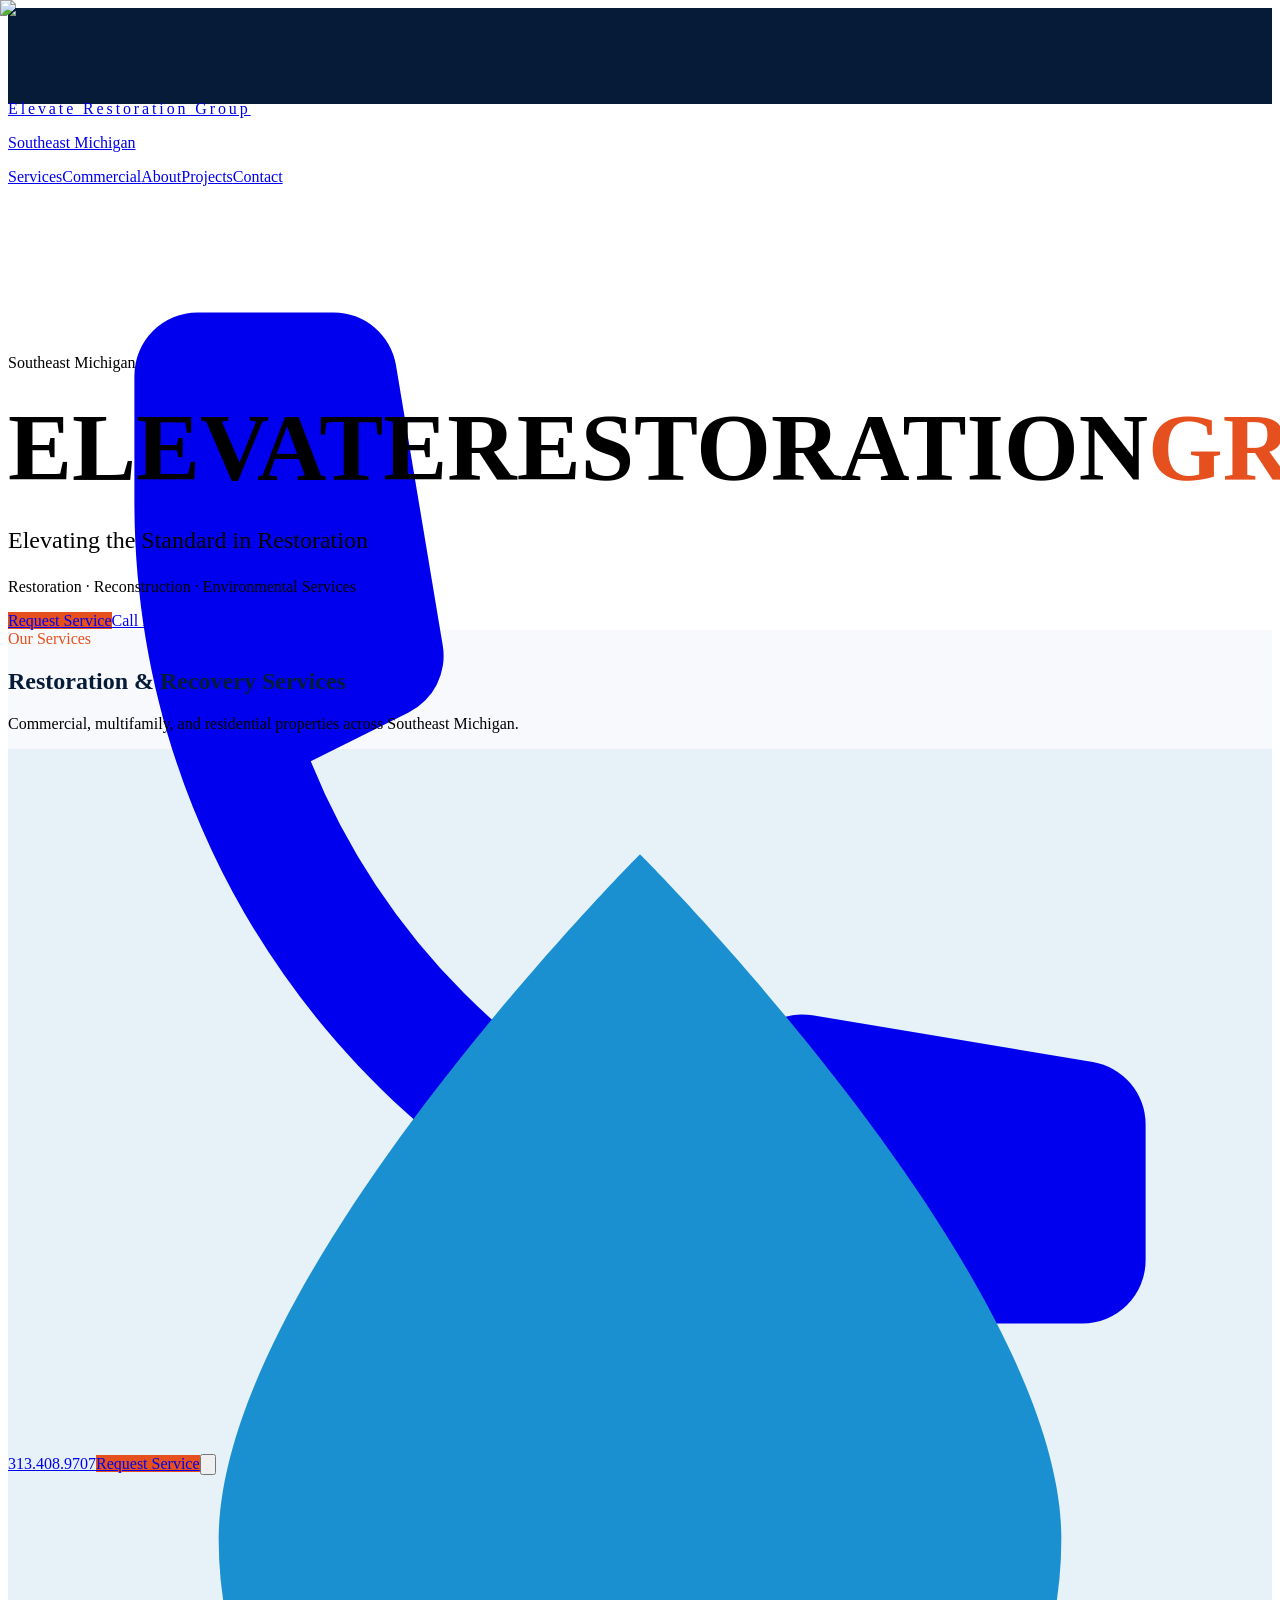
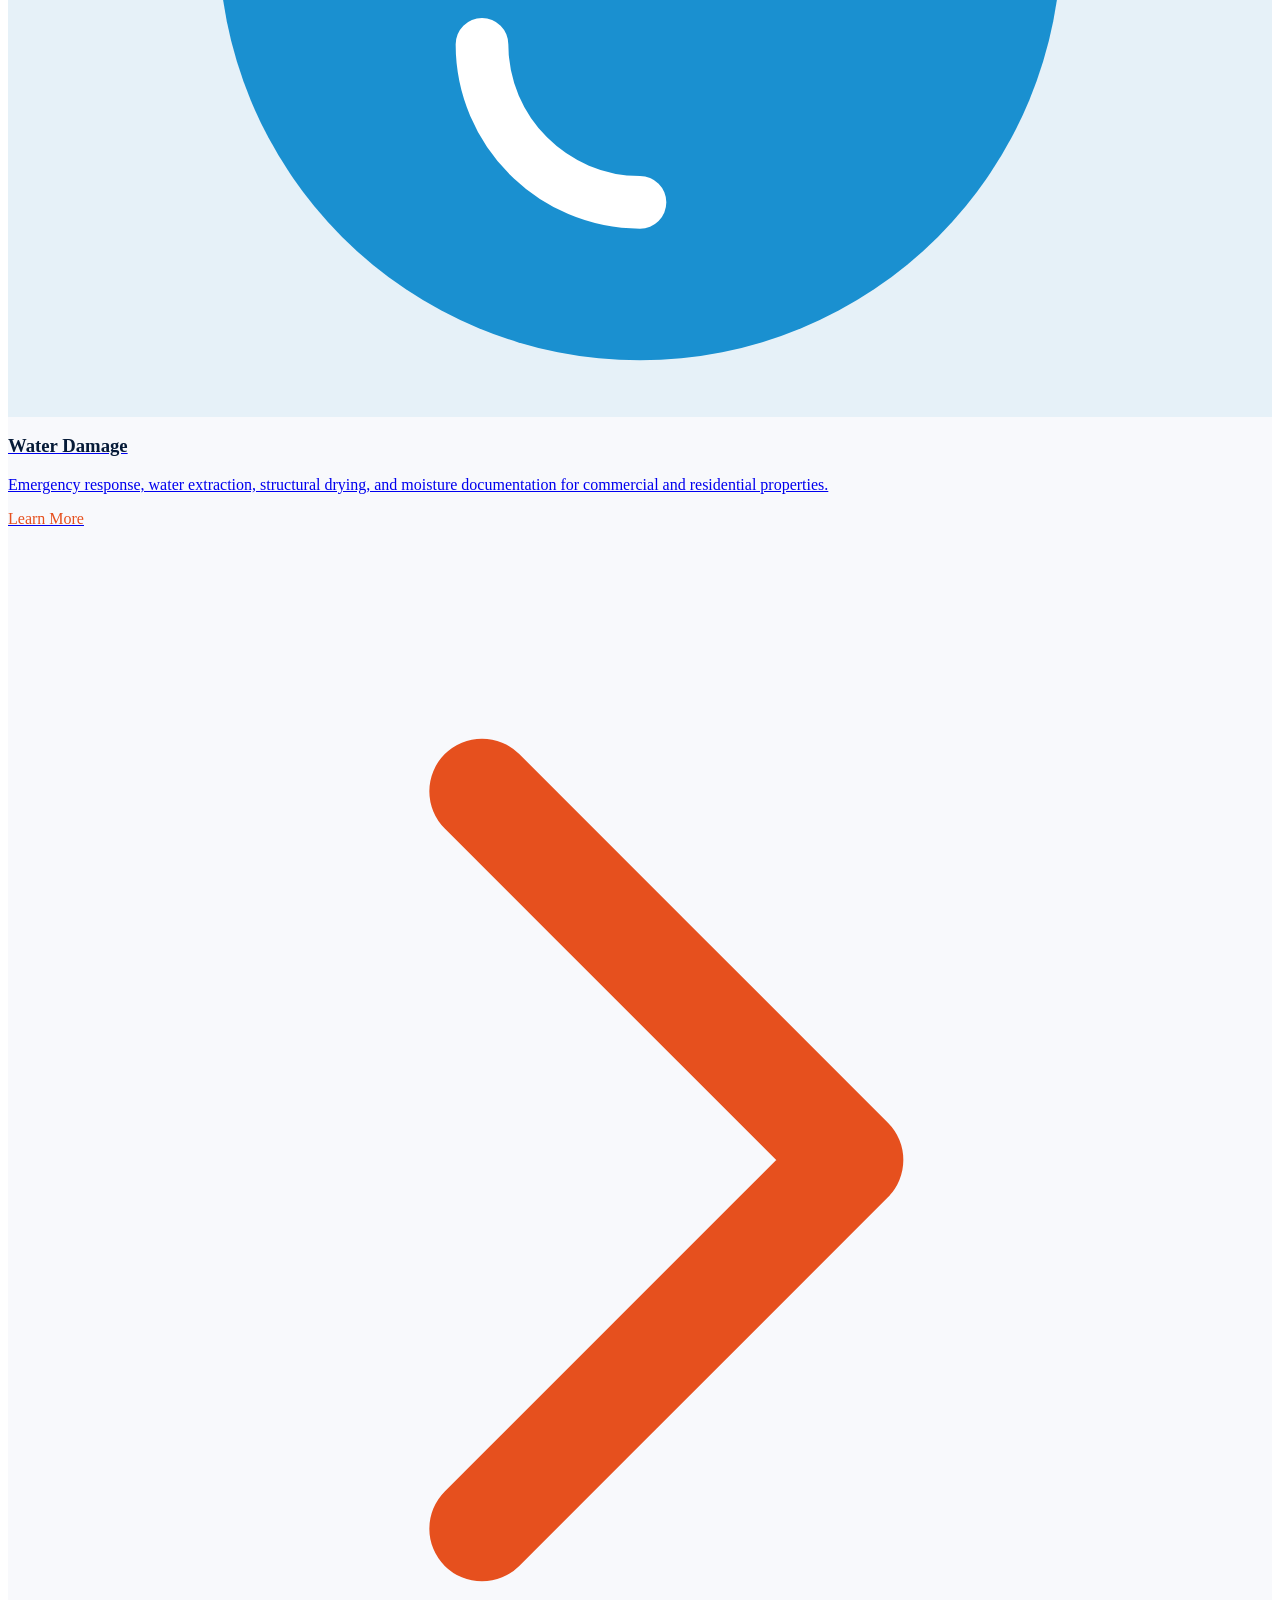
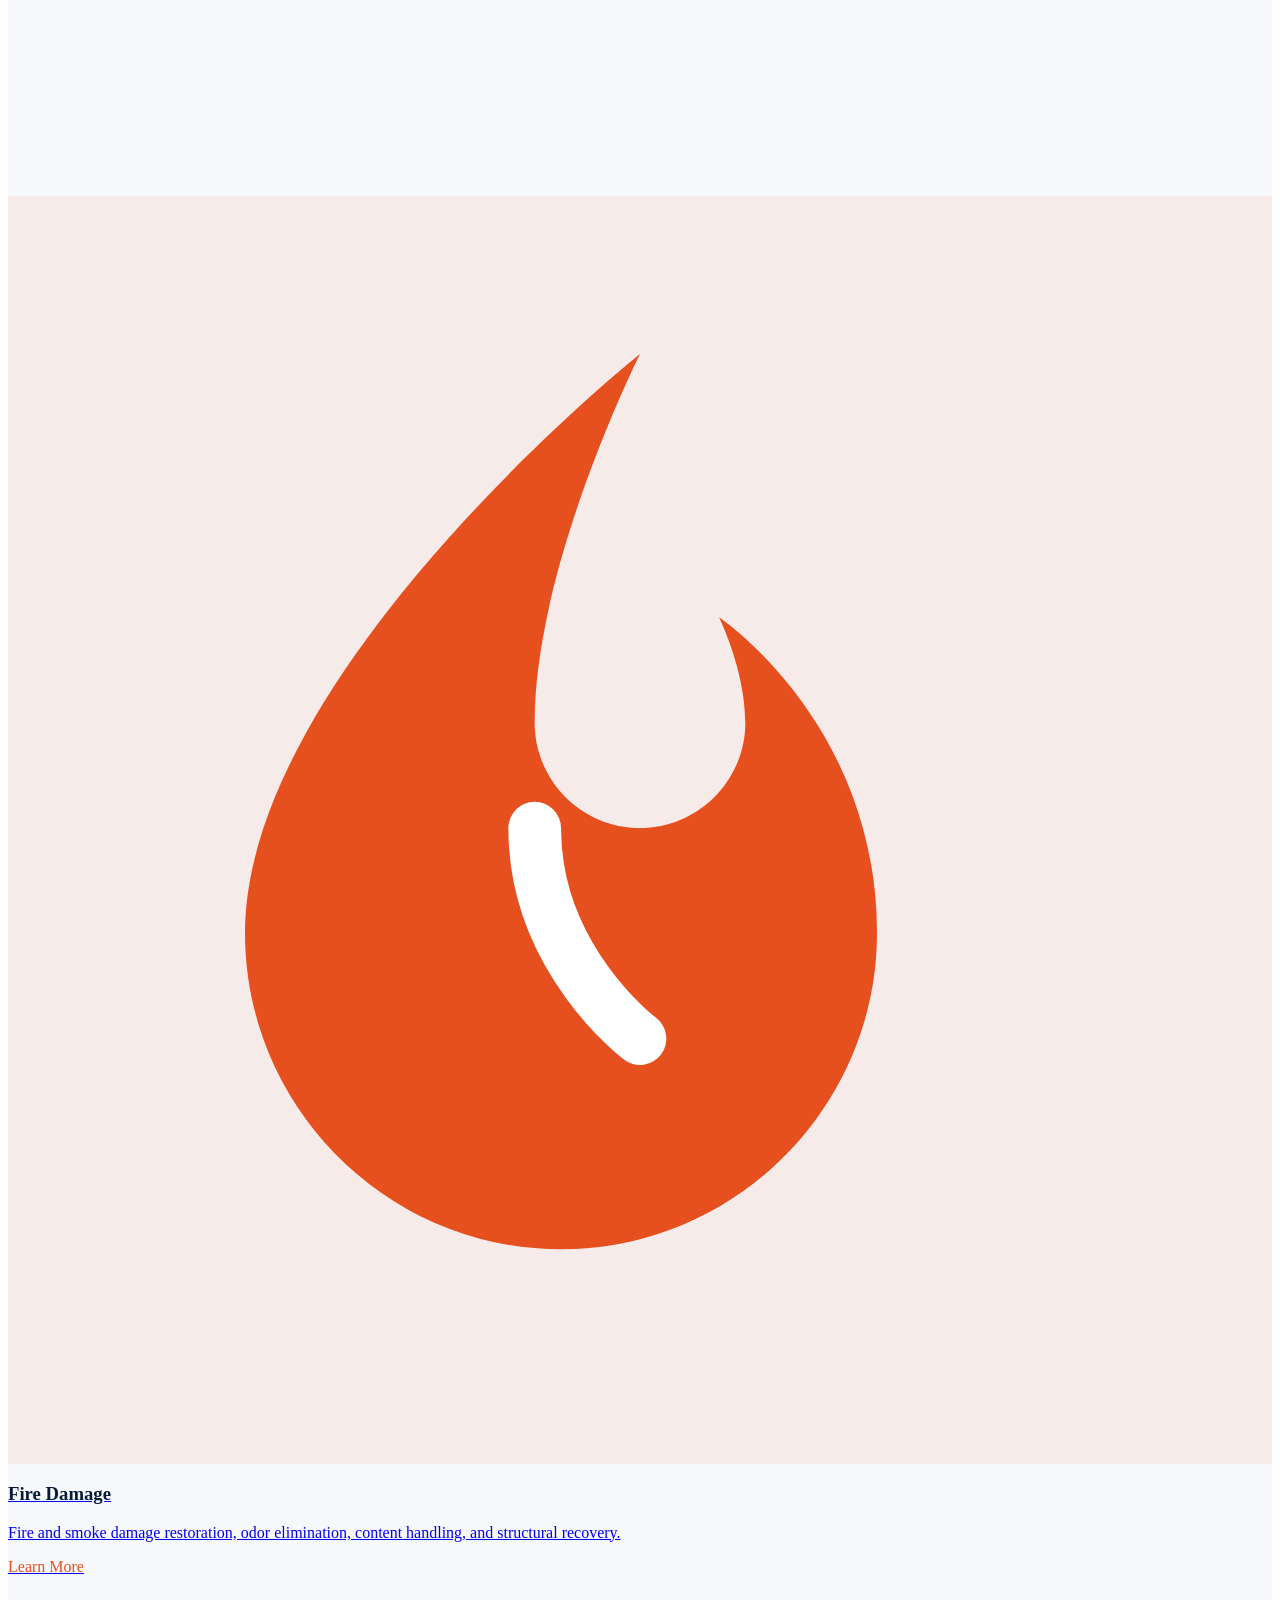
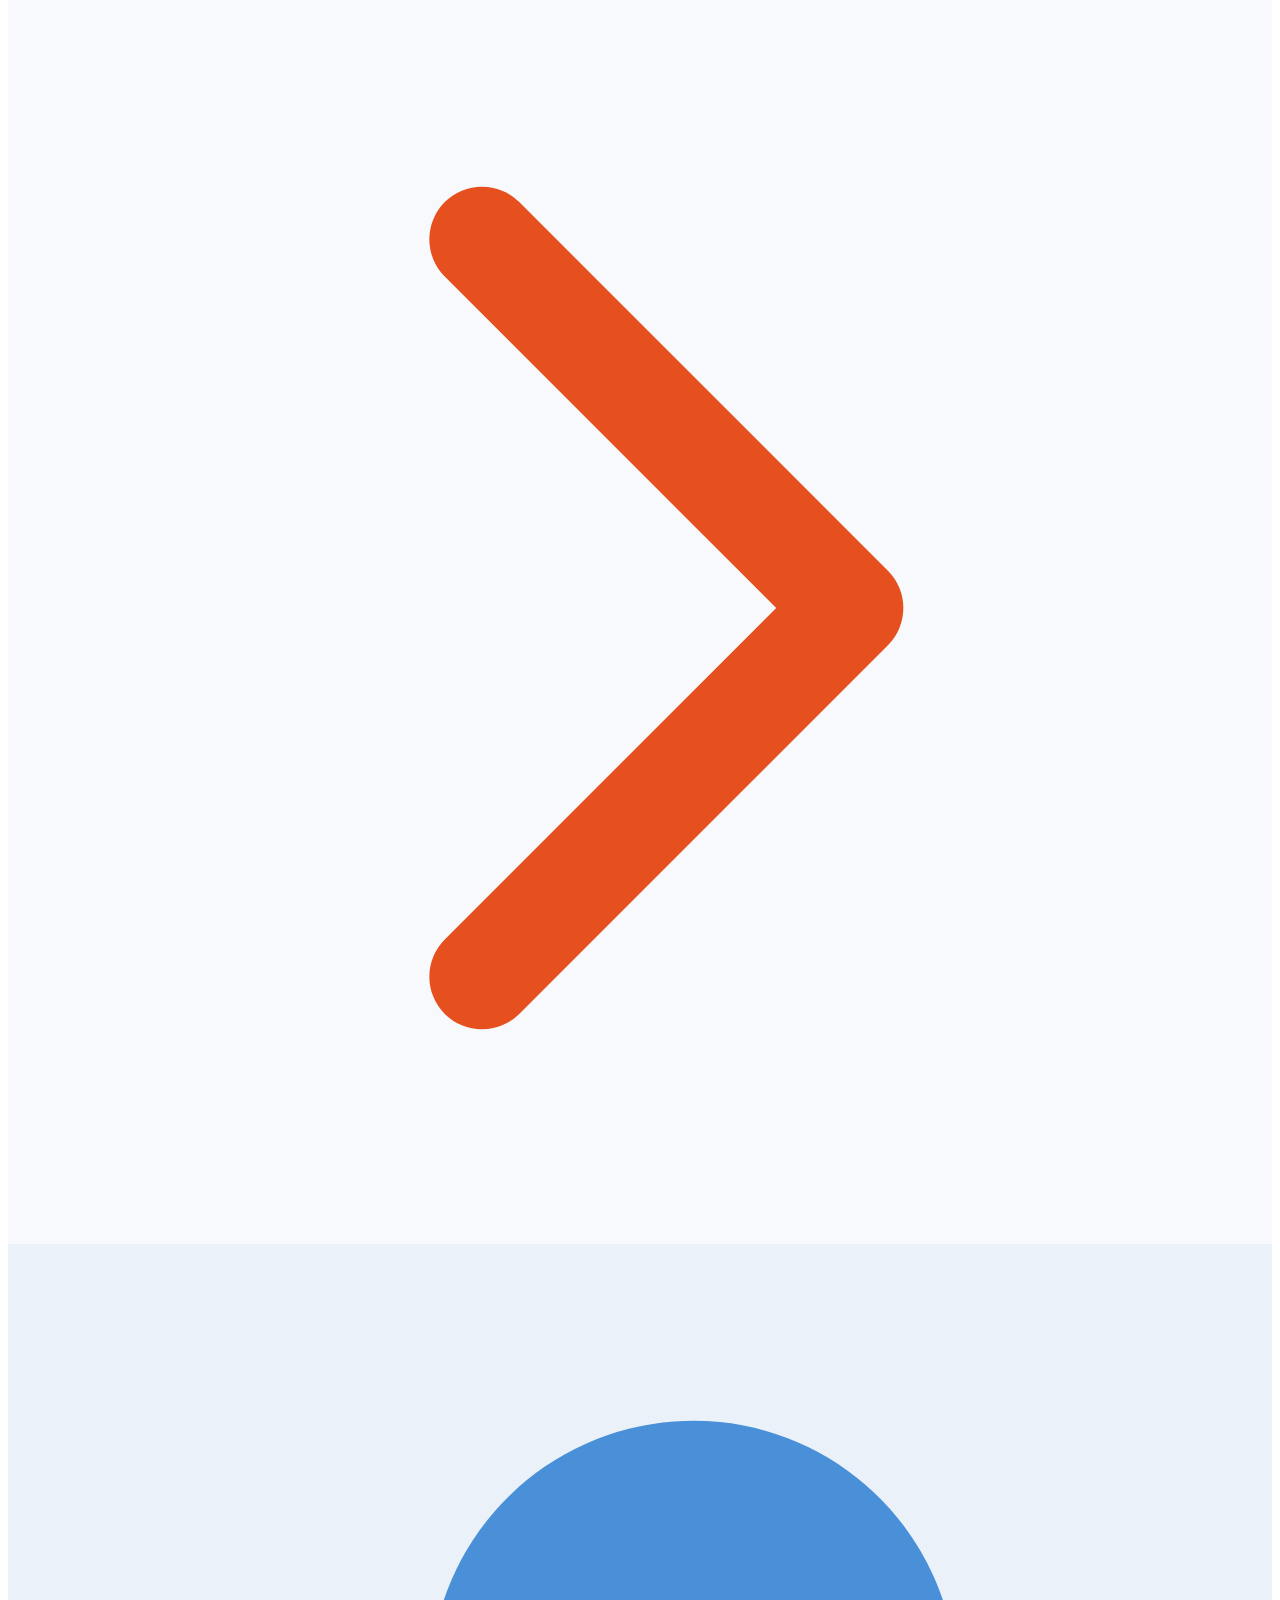
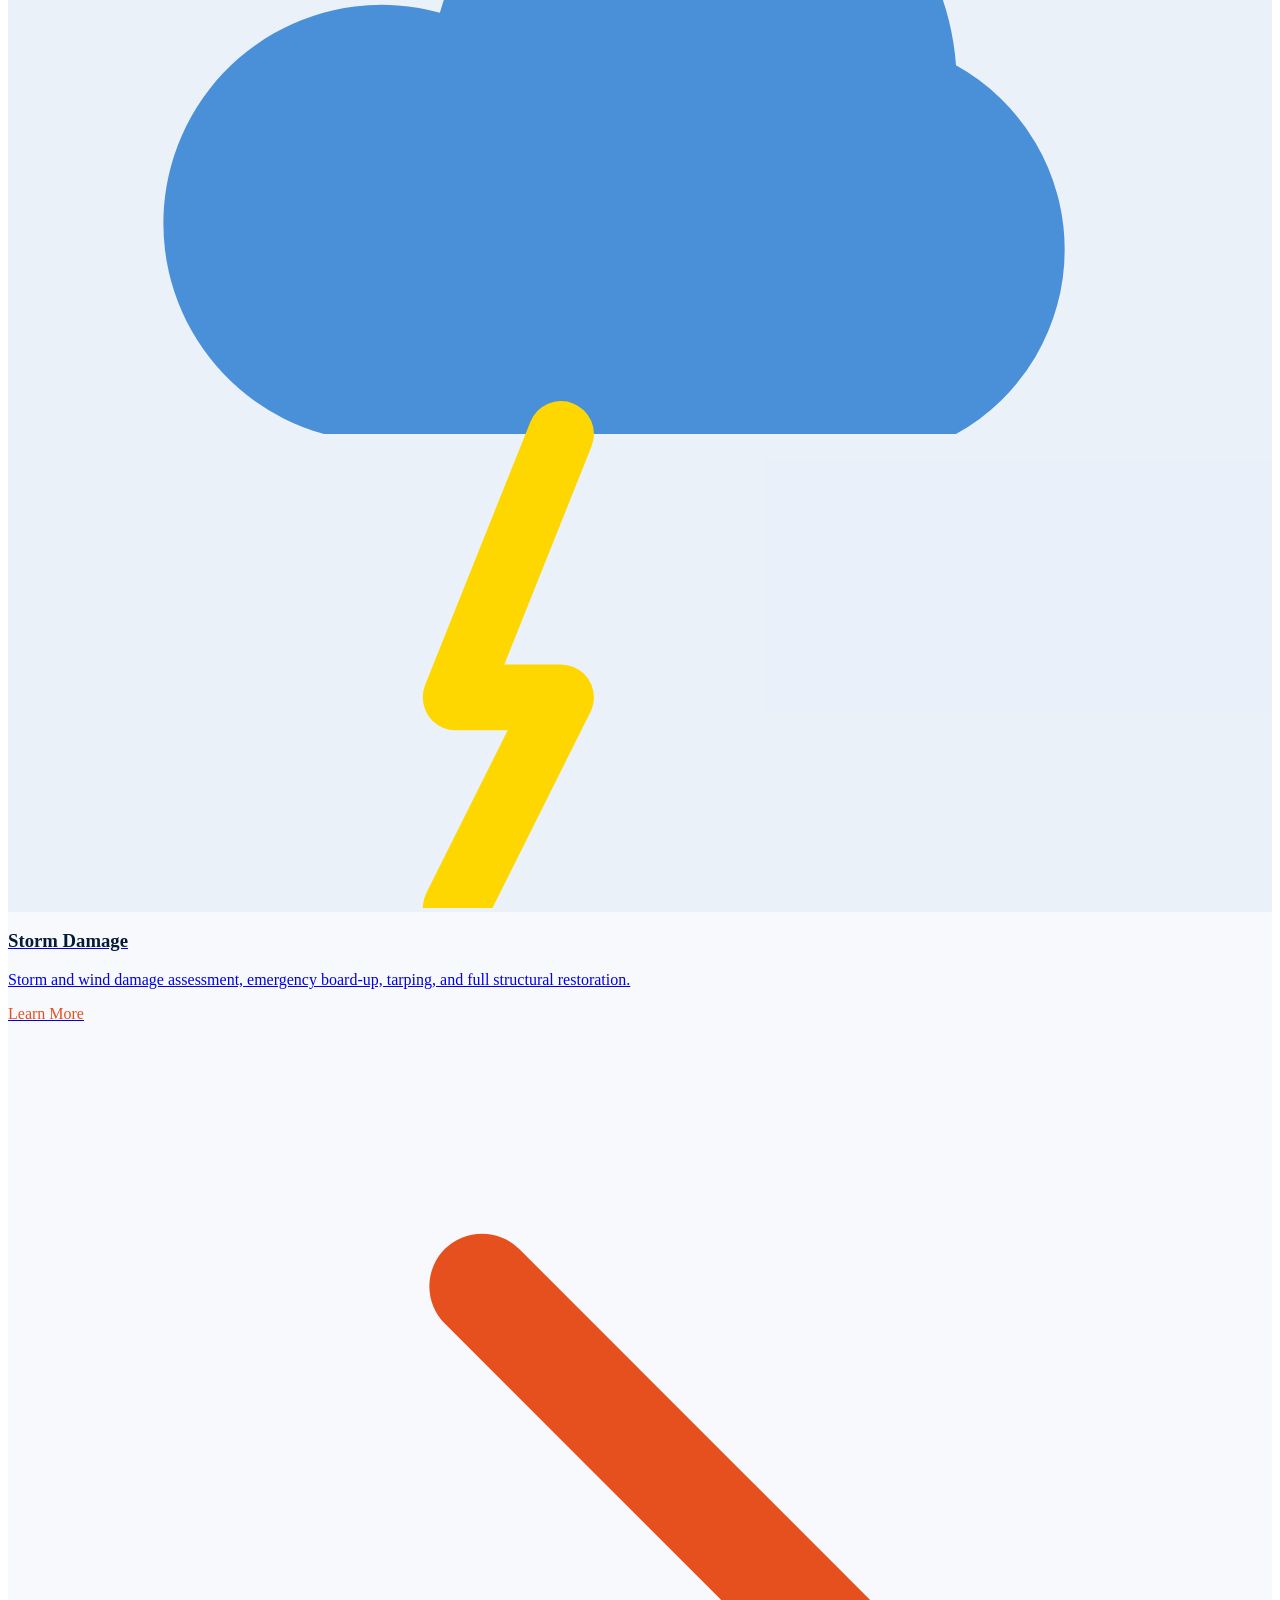
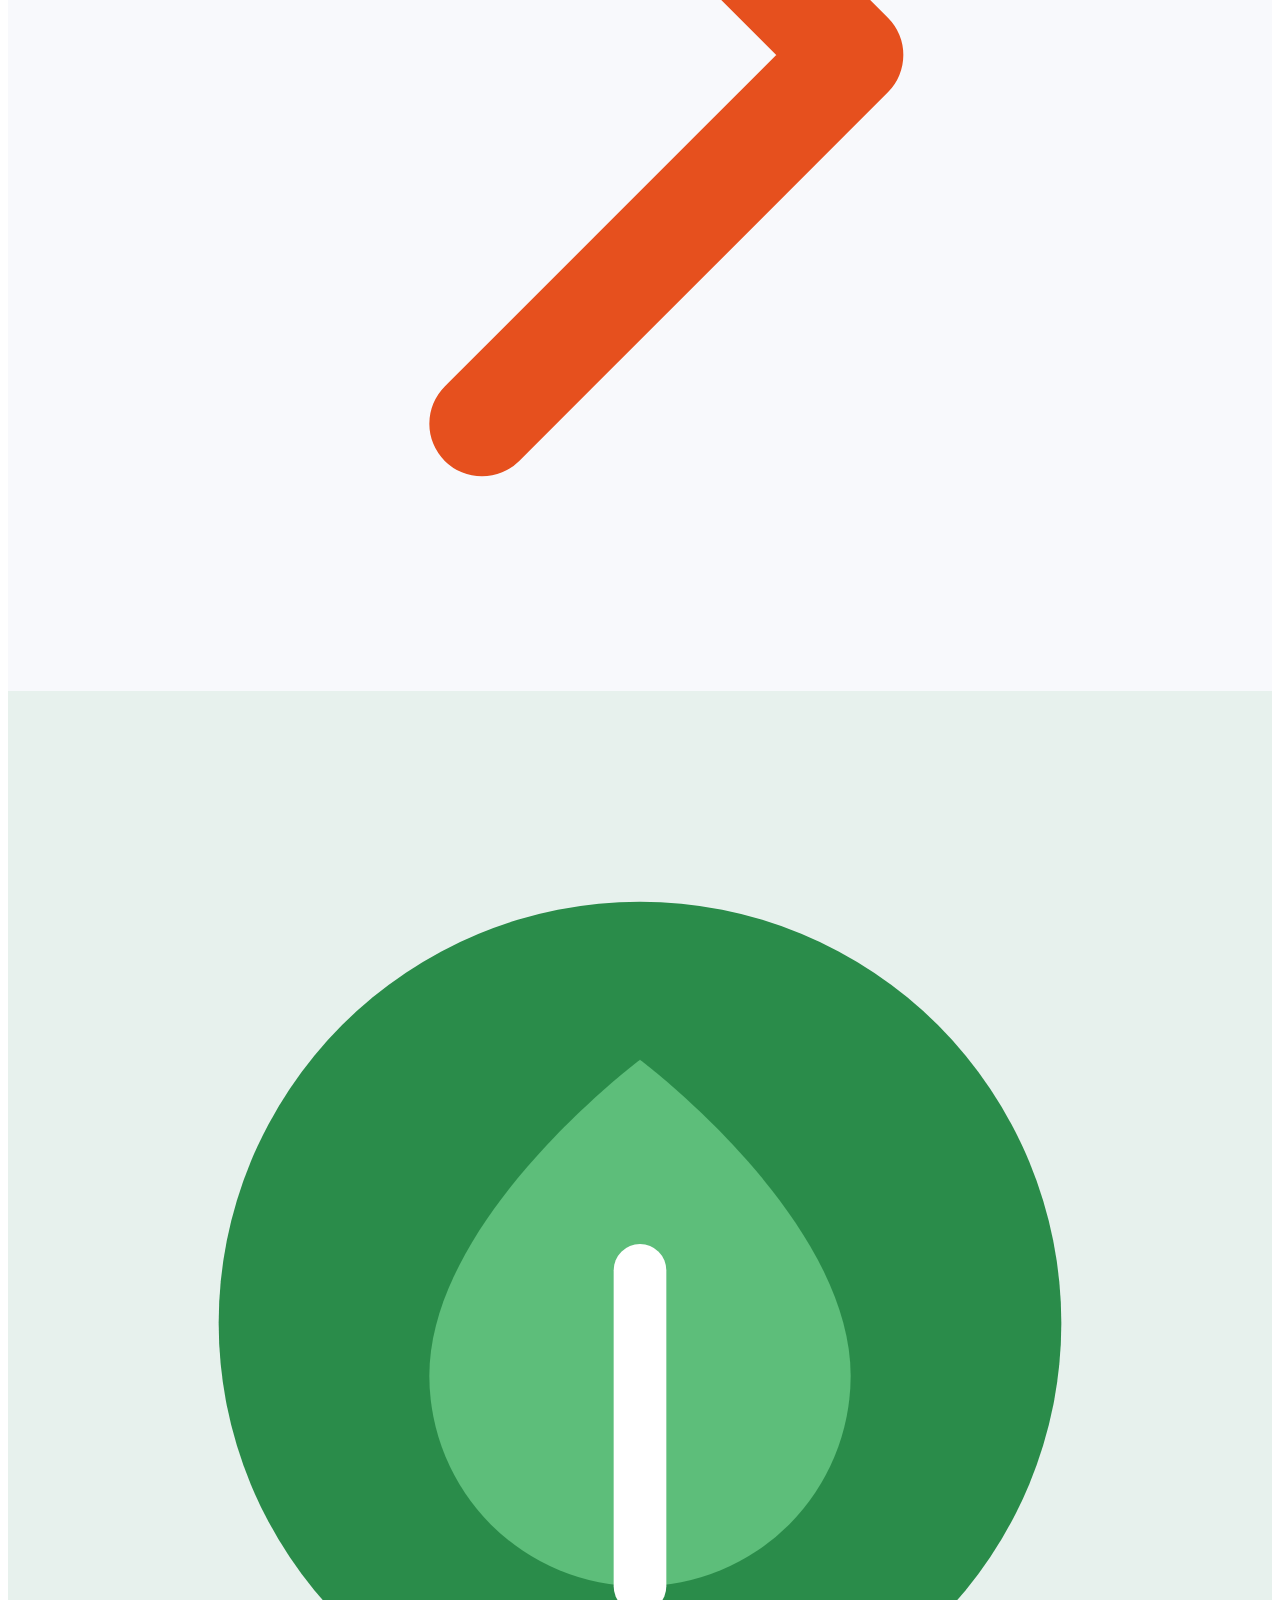
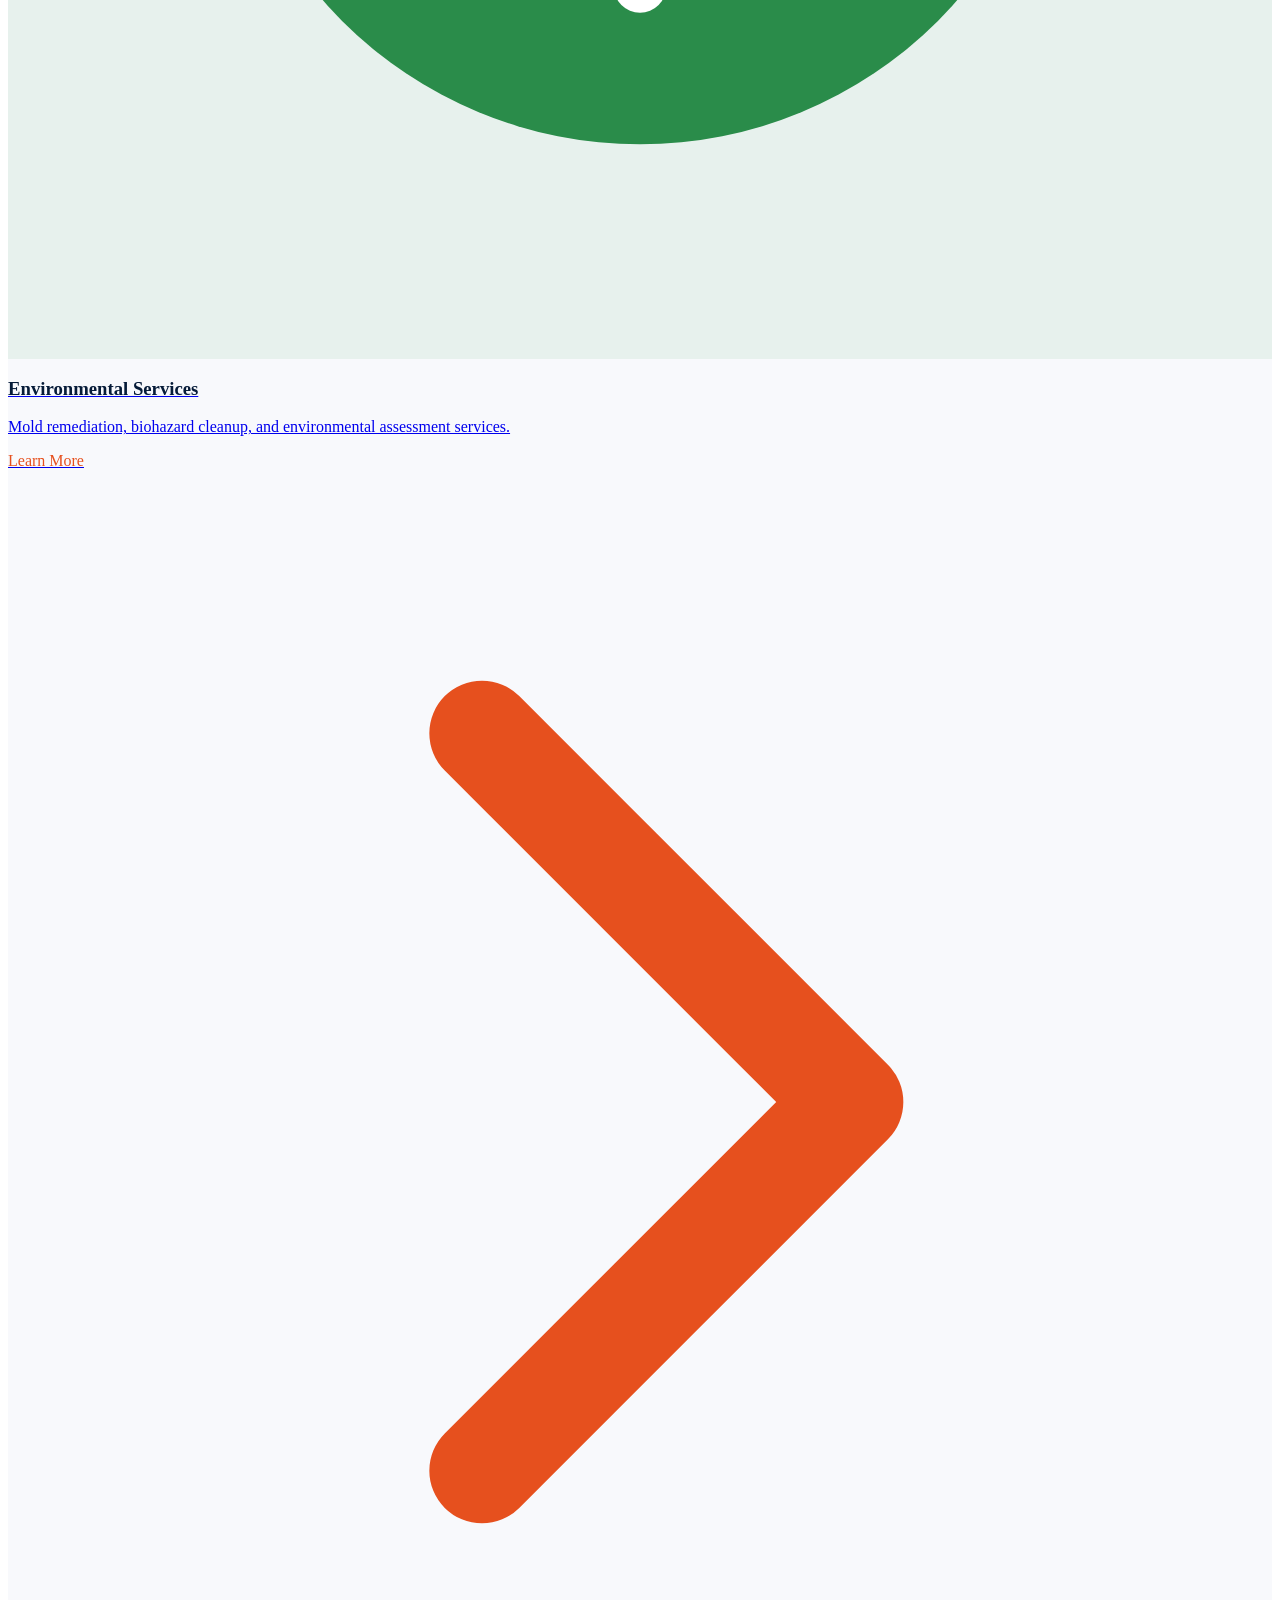
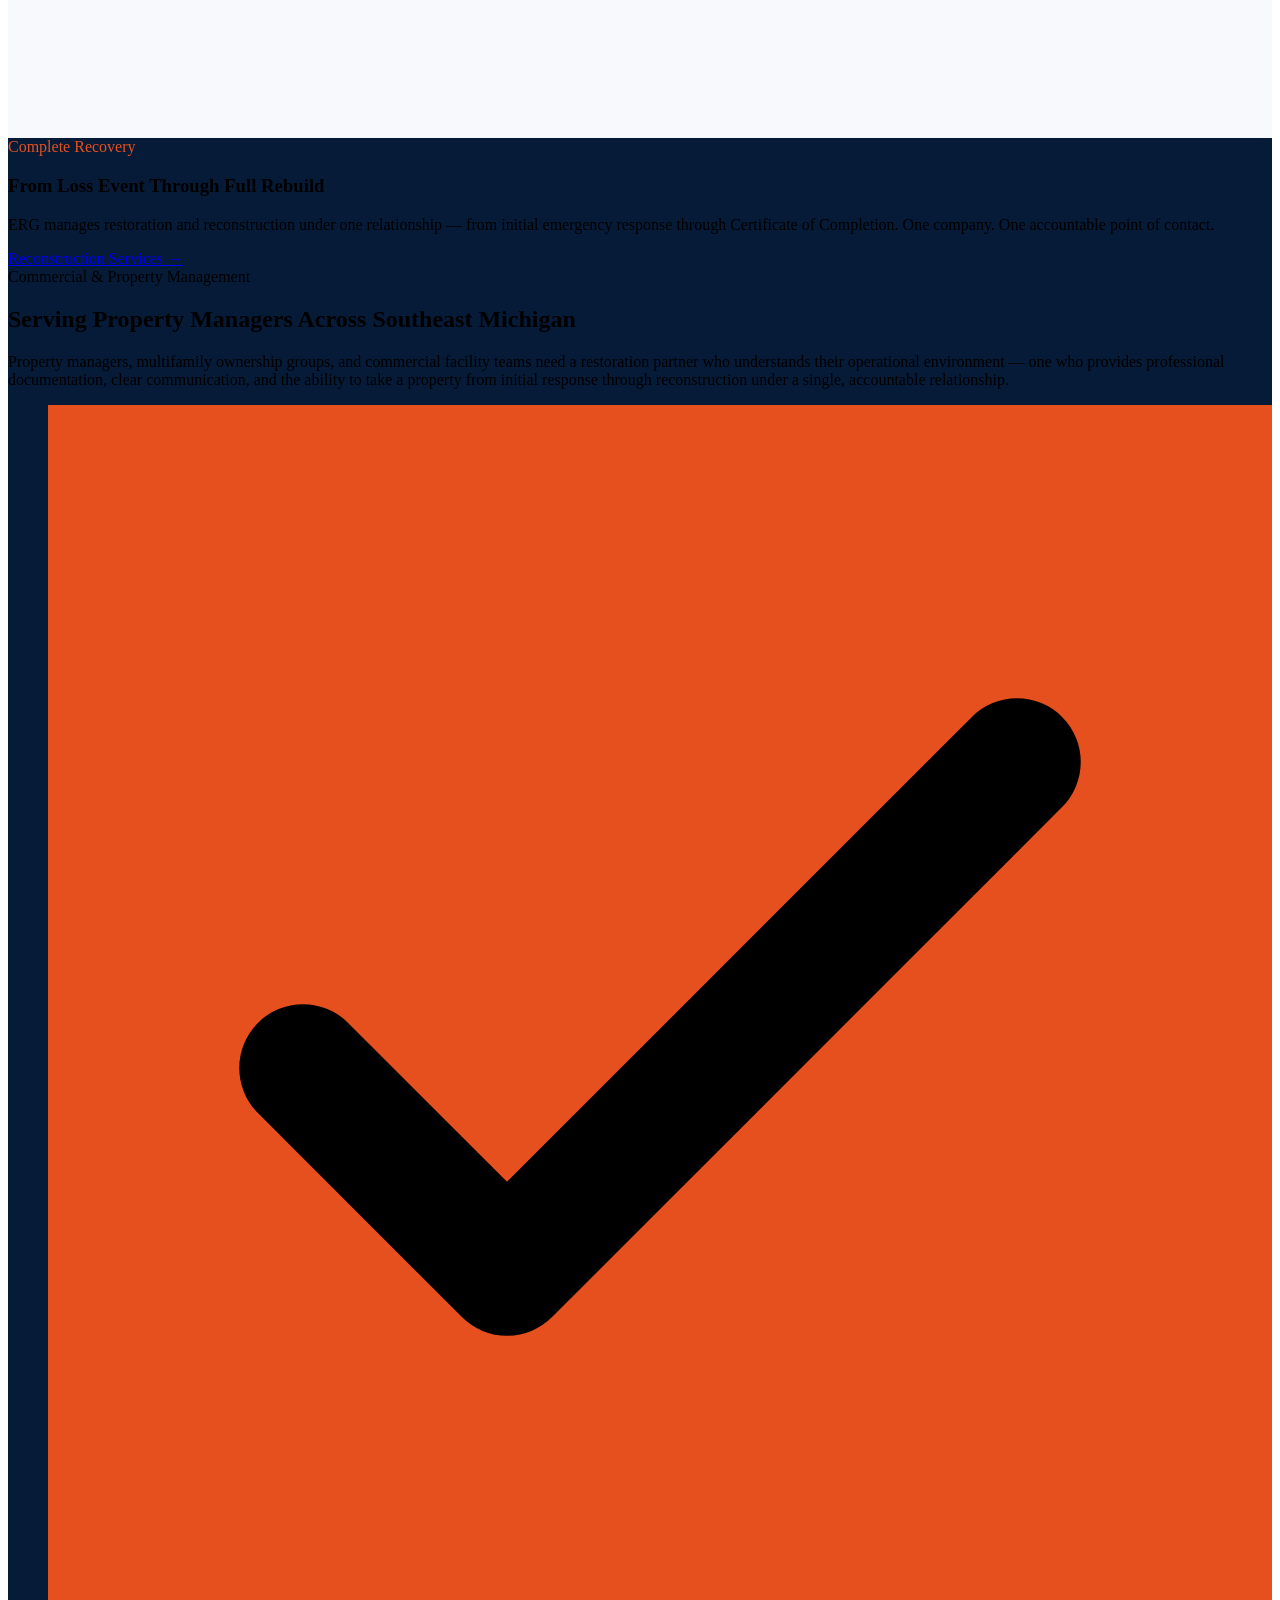
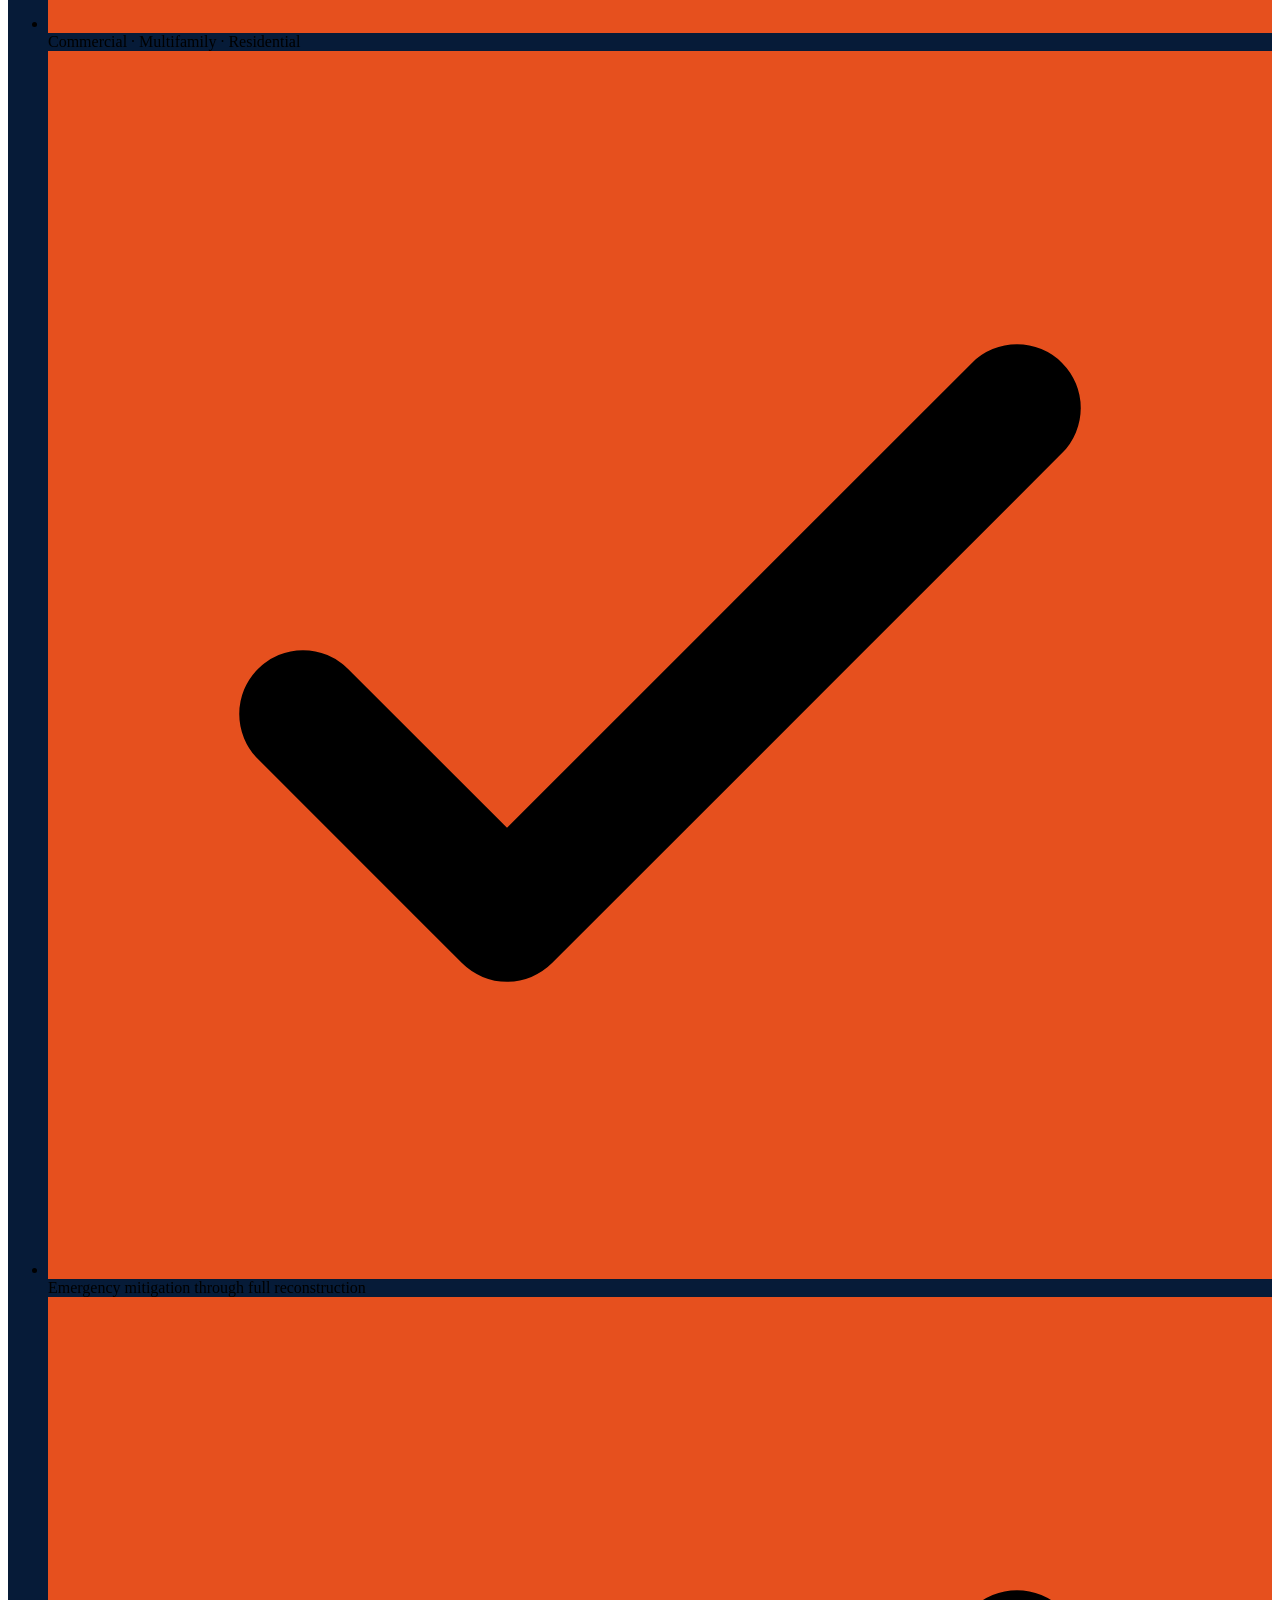
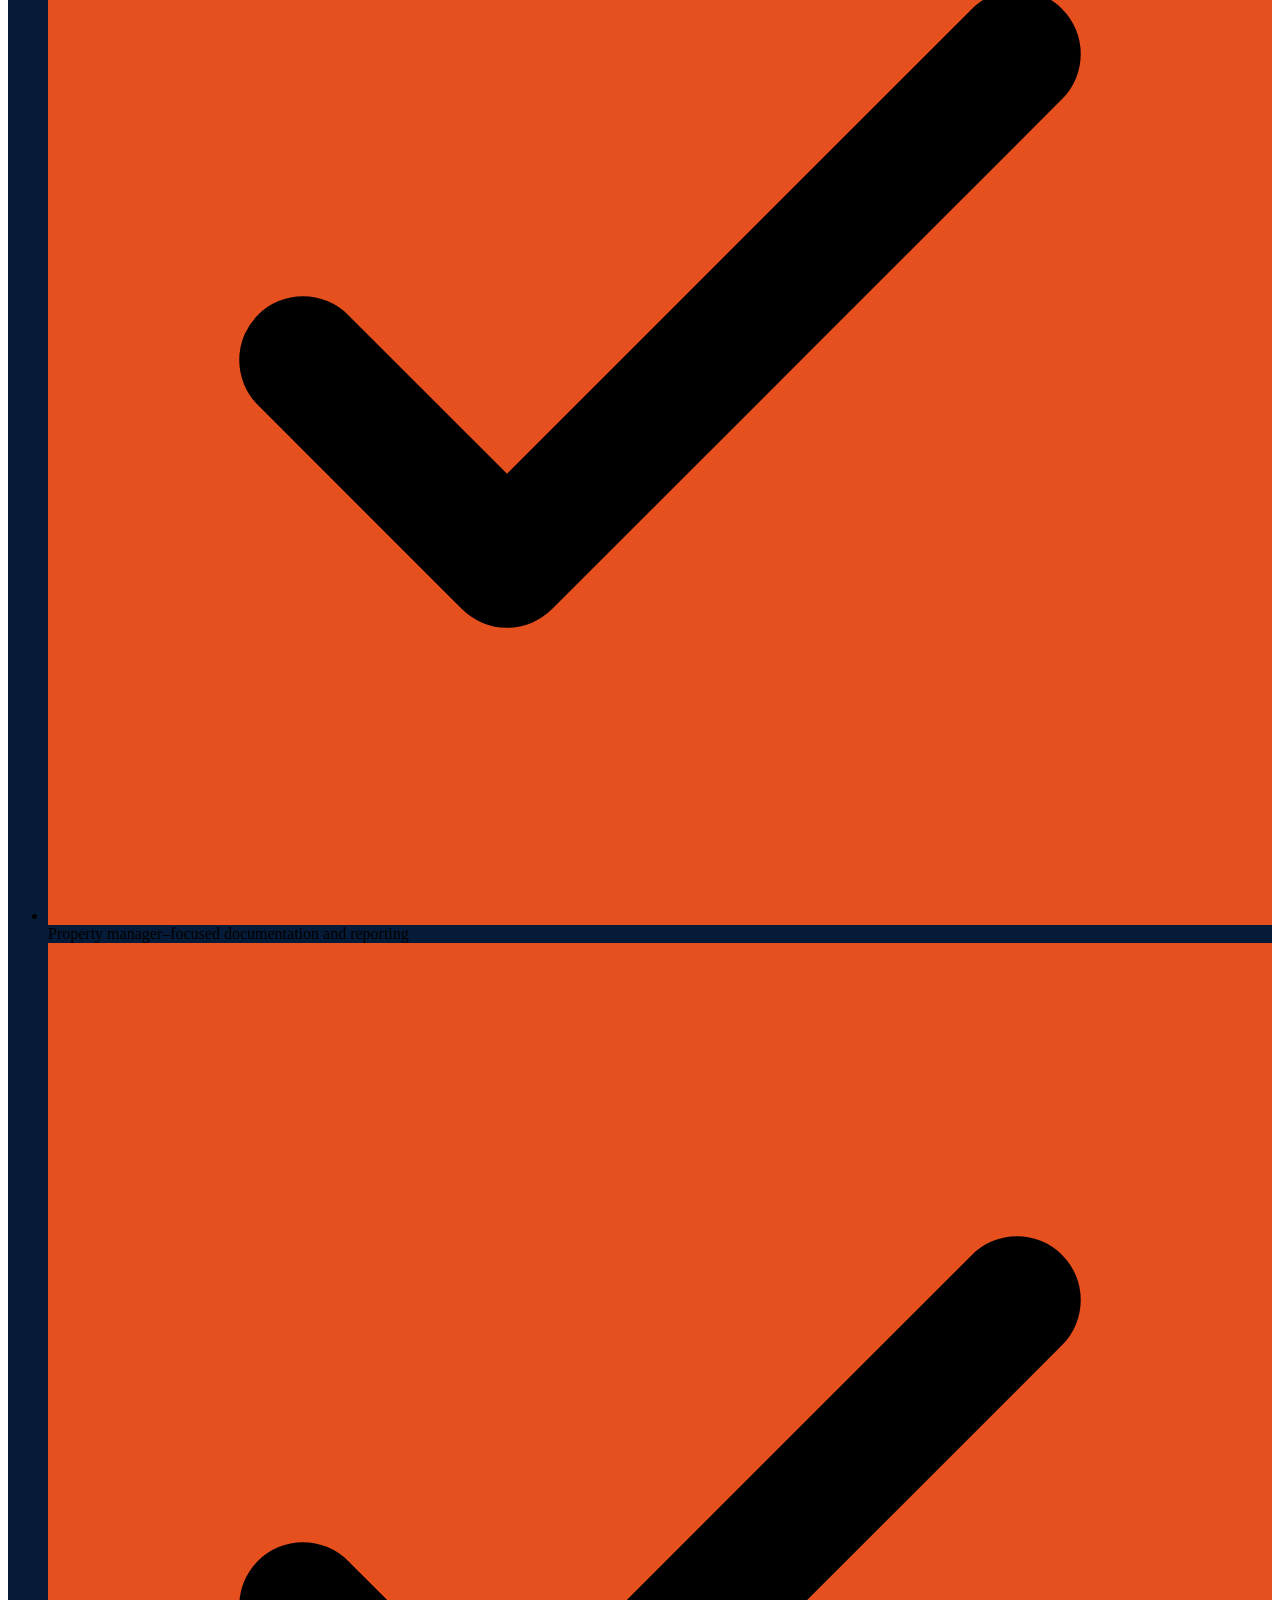
==== commit 182a95c0: "V3 polish: copy audit, logo scale up, form friction reduction, placeholder removal - Logo: 88px→108p" ====
--- a/index.html
+++ b/index.html
@@ -1 +1 @@
-<!DOCTYPE html><html lang="en" class="inter_6d41ed87-module__M1ee4W__variable"><head><meta charSet="utf-8"/><meta name="viewport" content="width=device-width, initial-scale=1"/><link rel="preload" href="/erg-web-v2-preview/_next/static/media/83afe278b6a6bb3c-s.p.2bn3s6zvc0dyp.woff2" as="font" crossorigin="" type="font/woff2"/><link rel="preload" as="image" href="/erg-web-v2-preview/erg-logo.jpg"/><link rel="preload" as="image" href="/erg-web-v2-preview/hero-before-opt.jpg"/><link rel="preload" as="image" href="/erg-web-v2-preview/hero-after-opt.jpg"/><link rel="stylesheet" href="/erg-web-v2-preview/_next/static/chunks/2knwo6y1m_sj9.css" data-precedence="next"/><link rel="preload" as="script" fetchPriority="low" href="/erg-web-v2-preview/_next/static/chunks/12aruqaur5huj.js"/><script src="/erg-web-v2-preview/_next/static/chunks/43qi5yctnb6s2.js" async=""></script><script src="/erg-web-v2-preview/_next/static/chunks/227kwhsrjlnp4.js" async=""></script><script src="/erg-web-v2-preview/_next/static/chunks/turbopack-0huiuxme-h05l.js" async=""></script><script src="/erg-web-v2-preview/_next/static/chunks/3fntmmi971322.js" async="" crossorigin=""></script><script src="/erg-web-v2-preview/_next/static/chunks/22dz47y_rj8by.js" async="" crossorigin=""></script><title>Elevate Restoration Group — Restoration &amp; Reconstruction | Southeast Michigan</title><meta name="description" content="Elevate Restoration Group provides water damage, fire damage, storm damage, environmental, and reconstruction services to commercial, multifamily, and residential properties across Southeast Michigan."/><link rel="icon" href="/erg-web-v2-preview/favicon.ico?favicon.2vob68tjqpejf.ico" sizes="256x256" type="image/x-icon"/><meta name="next-size-adjust" content=""/><script src="/erg-web-v2-preview/_next/static/chunks/0cz1d0mv5g_q7.js" noModule=""></script></head><body class="font-sans"><div hidden=""><!--$--><!--/$--></div><main><nav class="fixed top-0 left-0 right-0 z-50 transition-all duration-300" style="background:#061B38;box-shadow:none;height:88px"><div class="max-w-7xl mx-auto px-6 h-full flex items-center justify-between"><a href="/" class="flex items-center gap-4 flex-shrink-0 group"><div class="relative transition-all duration-300 overflow-hidden rounded-sm" style="width:88px;height:62px"><img alt="Elevate Restoration Group" decoding="async" data-nimg="fill" class="object-contain" style="position:absolute;height:100%;width:100%;left:0;top:0;right:0;bottom:0;color:transparent" src="/erg-web-v2-preview/erg-logo.jpg"/></div><div class="hidden sm:block leading-tight"><p class="text-white font-extrabold tracking-widest text-xs uppercase" style="letter-spacing:0.18em">Elevate Restoration Group</p><p class="text-white/50 text-[10px] font-medium tracking-widest uppercase mt-0.5">Southeast Michigan</p></div></a><div class="hidden lg:flex items-center gap-8"><a href="/services" class="text-white/75 hover:text-white text-sm font-semibold tracking-wider uppercase transition-colors">Services</a><a href="/commercial" class="text-white/75 hover:text-white text-sm font-semibold tracking-wider uppercase transition-colors">Commercial</a><a href="/about" class="text-white/75 hover:text-white text-sm font-semibold tracking-wider uppercase transition-colors">About</a><a href="/projects" class="text-white/75 hover:text-white text-sm font-semibold tracking-wider uppercase transition-colors">Projects</a><a href="/contact" class="text-white/75 hover:text-white text-sm font-semibold tracking-wider uppercase transition-colors">Contact</a></div><div class="flex items-center gap-3"><a href="tel:3134089707" class="text-white text-sm font-bold hidden md:flex items-center gap-2 hover:text-orange-400 transition-colors"><svg class="w-4 h-4" fill="currentColor" viewBox="0 0 20 20"><path d="M2 3a1 1 0 011-1h2.153a1 1 0 01.986.836l.74 4.435a1 1 0 01-.54 1.06l-1.548.773a11.037 11.037 0 006.105 6.105l.774-1.548a1 1 0 011.059-.54l4.435.74a1 1 0 01.836.986V17a1 1 0 01-1 1h-2C7.82 18 2 12.18 2 5V3z"></path></svg>313.408.9707</a><a href="/contact" class="px-5 py-2.5 rounded text-white text-sm font-bold tracking-wider uppercase transition-all hover:brightness-110 shadow-md" style="background:#E6501E">Request Service</a><button class="lg:hidden text-white ml-1 p-1" aria-label="Menu"><svg class="w-6 h-6" fill="none" stroke="currentColor" viewBox="0 0 24 24"><path stroke-linecap="round" stroke-linejoin="round" stroke-width="2" d="M4 6h16M4 12h16M4 18h16"></path></svg></button></div></div></nav><section class="relative min-h-screen flex items-center" style="padding-top:88px"><div class="hero-layer" style="z-index:1;opacity:1;transition:opacity 0.8s ease"><video autoPlay="" muted="" playsInline="" class="absolute inset-0 w-full h-full object-cover"><source src="/erg-web-v2-preview/hero-video.mp4" type="video/mp4"/></video><div class="absolute inset-0" style="background:linear-gradient(135deg, rgba(6,27,56,0.88) 0%, rgba(6,27,56,0.72) 50%, rgba(6,27,56,0.50) 100%)"></div></div><div class="hero-layer" style="z-index:2;opacity:0;transition:opacity 0.8s ease"><img alt="Commercial property after restoration" loading="lazy" decoding="async" data-nimg="fill" class="object-cover object-center" style="position:absolute;height:100%;width:100%;left:0;top:0;right:0;bottom:0;color:transparent" src="/erg-web-v2-preview/hero-commercial-after-opt.jpg"/><div class="absolute inset-0" style="background:linear-gradient(135deg, rgba(6,27,56,0.88) 0%, rgba(6,27,56,0.72) 50%, rgba(6,27,56,0.50) 100%)"></div></div><div class="hero-layer" style="z-index:3;opacity:0;transition:opacity 0.8s ease"><img alt="Residential kitchen before restoration" decoding="async" data-nimg="fill" class="object-cover object-center" style="position:absolute;height:100%;width:100%;left:0;top:0;right:0;bottom:0;color:transparent" src="/erg-web-v2-preview/hero-before-opt.jpg"/><div class="absolute inset-0" style="background:linear-gradient(135deg, rgba(6,27,56,0.88) 0%, rgba(6,27,56,0.72) 50%, rgba(6,27,56,0.50) 100%)"></div></div><div class="hero-wipe-layer" style="z-index:4;clip-path:inset(0 100% 0 0);transition:none"><img alt="Residential kitchen after restoration" decoding="async" data-nimg="fill" class="object-cover object-center" style="position:absolute;height:100%;width:100%;left:0;top:0;right:0;bottom:0;color:transparent" src="/erg-web-v2-preview/hero-after-opt.jpg"/><div class="absolute inset-0" style="background:linear-gradient(135deg, rgba(6,27,56,0.88) 0%, rgba(6,27,56,0.72) 50%, rgba(6,27,56,0.50) 100%)"></div></div><div class="relative w-full" style="z-index:10"><div class="max-w-7xl mx-auto px-6 py-20 lg:py-28"><div class="max-w-3xl"><div class="flex items-center gap-3 mb-8"><div class="h-px w-12" style="background:#E6501E"></div><span class="text-white/70 text-xs font-bold tracking-[0.3em] uppercase">Southeast Michigan</span></div><h1 class="font-extrabold leading-[0.95] mb-8 tracking-tight"><span class="block text-white" style="font-size:clamp(3rem, 8vw, 6rem)">ELEVATE</span><span class="block text-white" style="font-size:clamp(3rem, 8vw, 6rem)">RESTORATION</span><span class="block" style="font-size:clamp(3rem, 8vw, 6rem);color:#E6501E">GROUP</span></h1><p class="text-white/90 font-semibold mb-3" style="font-size:clamp(1.1rem, 2.5vw, 1.5rem)">Elevating the Standard in Restoration</p><p class="text-white/60 text-base sm:text-lg mb-10 tracking-wide font-medium">Restoration · Reconstruction · Environmental Services</p><div class="flex flex-wrap gap-4"><a href="/contact" class="px-8 py-4 text-white font-bold text-base rounded tracking-wider uppercase shadow-xl transition-all hover:brightness-110" style="background:#E6501E">Request Service</a><a href="tel:3134089707" class="px-8 py-4 font-bold text-base rounded tracking-wider uppercase border-2 border-white/50 text-white hover:border-white hover:bg-white/10 transition-all">Call Now</a></div></div></div></div><div class="absolute bottom-8 left-1/2 -translate-x-1/2" style="z-index:10"><div class="w-6 h-10 border-2 border-white/30 rounded-full flex justify-center pt-2"><div class="w-1 h-3 bg-white/50 rounded-full animate-bounce"></div></div></div></section><section class="py-20 lg:py-24" style="background:#F8F9FC"><div class="max-w-7xl mx-auto px-6"><div class="text-center mb-14"><div class="flex items-center justify-center gap-3 mb-4"><div class="h-px w-10" style="background:#E6501E"></div><span class="text-xs font-bold tracking-[0.25em] uppercase" style="color:#E6501E">Our Services</span><div class="h-px w-10" style="background:#E6501E"></div></div><h2 class="text-3xl sm:text-4xl font-extrabold tracking-tight" style="color:#061B38">Restoration &amp; Recovery Services</h2><p class="text-gray-500 mt-4 max-w-xl mx-auto text-lg">Commercial, multifamily, and residential properties across Southeast Michigan.</p></div><div class="grid grid-cols-1 sm:grid-cols-2 lg:grid-cols-4 gap-6"><a href="/services/water-damage" class="group bg-white rounded-2xl p-8 shadow-sm border border-gray-100 hover:shadow-xl hover:-translate-y-1 transition-all duration-300 flex flex-col items-start"><div class="mb-5 p-3 rounded-xl" style="background:#1A90D015"><svg viewBox="0 0 48 48" fill="none" class="w-10 h-10"><path d="M24 4C24 4 8 20 8 30a16 16 0 0032 0C40 20 24 4 24 4z" fill="#1A90D0"></path><path d="M18 34c0 3.3 2.7 6 6 6" stroke="#fff" stroke-width="2" stroke-linecap="round"></path></svg></div><h3 class="text-lg font-bold mb-3 group-hover:text-orange-600 transition-colors" style="color:#061B38">Water Damage</h3><p class="text-gray-500 text-sm leading-relaxed flex-1">Emergency response, water extraction, structural drying, and moisture documentation for commercial and residential properties.</p><div class="mt-6 flex items-center gap-2 text-sm font-bold" style="color:#E6501E">Learn More<svg class="w-4 h-4 group-hover:translate-x-1 transition-transform" fill="none" stroke="currentColor" viewBox="0 0 24 24"><path stroke-linecap="round" stroke-linejoin="round" stroke-width="2" d="M9 5l7 7-7 7"></path></svg></div></a><a href="/services/fire-damage" class="group bg-white rounded-2xl p-8 shadow-sm border border-gray-100 hover:shadow-xl hover:-translate-y-1 transition-all duration-300 flex flex-col items-start"><div class="mb-5 p-3 rounded-xl" style="background:#E6501E15"><svg viewBox="0 0 48 48" fill="none" class="w-10 h-10"><path d="M24 6c0 0-4 8-4 14 0 2.2 1.8 4 4 4s4-1.8 4-4c0-2-1-4-1-4s6 4 6 12c0 6.6-5.4 12-12 12S9 34.6 9 28c0-10 15-22 15-22z" fill="#E6501E"></path><path d="M24 32c0 0-4-3-4-8" stroke="#fff" stroke-width="2" stroke-linecap="round"></path></svg></div><h3 class="text-lg font-bold mb-3 group-hover:text-orange-600 transition-colors" style="color:#061B38">Fire Damage</h3><p class="text-gray-500 text-sm leading-relaxed flex-1">Fire and smoke damage restoration, odor elimination, content handling, and structural recovery.</p><div class="mt-6 flex items-center gap-2 text-sm font-bold" style="color:#E6501E">Learn More<svg class="w-4 h-4 group-hover:translate-x-1 transition-transform" fill="none" stroke="currentColor" viewBox="0 0 24 24"><path stroke-linecap="round" stroke-linejoin="round" stroke-width="2" d="M9 5l7 7-7 7"></path></svg></div></a><a href="/services/storm-damage" class="group bg-white rounded-2xl p-8 shadow-sm border border-gray-100 hover:shadow-xl hover:-translate-y-1 transition-all duration-300 flex flex-col items-start"><div class="mb-5 p-3 rounded-xl" style="background:#4A90D915"><svg viewBox="0 0 48 48" fill="none" class="w-10 h-10"><path d="M36 16a10 10 0 00-19.6-2A8 8 0 1012 30h24a8 8 0 000-14z" fill="#4A90D9"></path><path d="M21 30l-4 10h4l-4 8" stroke="#FFD700" stroke-width="2.5" stroke-linecap="round" stroke-linejoin="round"></path></svg></div><h3 class="text-lg font-bold mb-3 group-hover:text-orange-600 transition-colors" style="color:#061B38">Storm Damage</h3><p class="text-gray-500 text-sm leading-relaxed flex-1">Storm and wind damage assessment, emergency board-up, tarping, and full structural restoration.</p><div class="mt-6 flex items-center gap-2 text-sm font-bold" style="color:#E6501E">Learn More<svg class="w-4 h-4 group-hover:translate-x-1 transition-transform" fill="none" stroke="currentColor" viewBox="0 0 24 24"><path stroke-linecap="round" stroke-linejoin="round" stroke-width="2" d="M9 5l7 7-7 7"></path></svg></div></a><a href="/services/environmental" class="group bg-white rounded-2xl p-8 shadow-sm border border-gray-100 hover:shadow-xl hover:-translate-y-1 transition-all duration-300 flex flex-col items-start"><div class="mb-5 p-3 rounded-xl" style="background:#2A8C4A15"><svg viewBox="0 0 48 48" fill="none" class="w-10 h-10"><circle cx="24" cy="24" r="16" fill="#2A8C4A"></circle><path d="M24 14c0 0-8 6-8 12a8 8 0 0016 0c0-6-8-12-8-12z" fill="#5DBE7A"></path><path d="M24 34V22" stroke="#fff" stroke-width="2" stroke-linecap="round"></path></svg></div><h3 class="text-lg font-bold mb-3 group-hover:text-orange-600 transition-colors" style="color:#061B38">Environmental Services</h3><p class="text-gray-500 text-sm leading-relaxed flex-1">Mold remediation, biohazard cleanup, and environmental assessment services.</p><div class="mt-6 flex items-center gap-2 text-sm font-bold" style="color:#E6501E">Learn More<svg class="w-4 h-4 group-hover:translate-x-1 transition-transform" fill="none" stroke="currentColor" viewBox="0 0 24 24"><path stroke-linecap="round" stroke-linejoin="round" stroke-width="2" d="M9 5l7 7-7 7"></path></svg></div></a></div><div class="mt-8 rounded-2xl p-7 sm:p-8 flex flex-col sm:flex-row items-center justify-between gap-6 border-2" style="background:#061B38;border-color:#061B38"><div><span class="text-xs font-bold tracking-[0.25em] uppercase mb-2 block" style="color:#E6501E">Complete Recovery</span><h3 class="text-xl sm:text-2xl font-extrabold text-white">From Loss Event Through Full Rebuild</h3><p class="text-white/65 mt-2 max-w-lg text-sm sm:text-base">ERG manages restoration and reconstruction under one relationship — from initial emergency response through Certificate of Completion. One company. One accountable point of contact.</p></div><a href="/services/reconstruction" class="flex-shrink-0 px-6 py-3 text-white rounded-lg font-bold tracking-wide transition-all hover:brightness-110 border-2 border-white/30 hover:border-white" style="white-space:nowrap">Reconstruction Services →</a></div></div></section><section class="py-20 lg:py-28" style="background:#061B38"><div class="max-w-7xl mx-auto px-6"><div class="grid grid-cols-1 lg:grid-cols-2 gap-16 items-center"><div><div class="flex items-center gap-3 mb-6"><div class="h-px w-10" style="background:#E6501E"></div><span class="text-xs font-bold tracking-[0.25em] uppercase text-white/60">Commercial &amp; Property Management</span></div><h2 class="text-3xl sm:text-4xl font-extrabold text-white leading-tight mb-6">Serving Property Managers Across Southeast Michigan</h2><p class="text-white/70 text-lg mb-10 leading-relaxed">Property managers, multifamily ownership groups, and commercial facility teams need a restoration partner who understands their operational environment — one who provides professional documentation, clear communication, and the ability to take a property from initial response through reconstruction under a single, accountable relationship.</p><ul class="space-y-3 mb-10"><li class="flex items-start gap-3"><div class="w-5 h-5 rounded-full flex items-center justify-center flex-shrink-0 mt-0.5" style="background:#E6501E"><svg class="w-3 h-3 text-white" fill="none" stroke="currentColor" viewBox="0 0 24 24"><path stroke-linecap="round" stroke-linejoin="round" stroke-width="2.5" d="M5 13l4 4L19 7"></path></svg></div><span class="text-white/80 font-medium text-sm sm:text-base">Commercial · Multifamily · Residential</span></li><li class="flex items-start gap-3"><div class="w-5 h-5 rounded-full flex items-center justify-center flex-shrink-0 mt-0.5" style="background:#E6501E"><svg class="w-3 h-3 text-white" fill="none" stroke="currentColor" viewBox="0 0 24 24"><path stroke-linecap="round" stroke-linejoin="round" stroke-width="2.5" d="M5 13l4 4L19 7"></path></svg></div><span class="text-white/80 font-medium text-sm sm:text-base">Emergency mitigation through full reconstruction</span></li><li class="flex items-start gap-3"><div class="w-5 h-5 rounded-full flex items-center justify-center flex-shrink-0 mt-0.5" style="background:#E6501E"><svg class="w-3 h-3 text-white" fill="none" stroke="currentColor" viewBox="0 0 24 24"><path stroke-linecap="round" stroke-linejoin="round" stroke-width="2.5" d="M5 13l4 4L19 7"></path></svg></div><span class="text-white/80 font-medium text-sm sm:text-base">Property manager–focused documentation and reporting</span></li><li class="flex items-start gap-3"><div class="w-5 h-5 rounded-full flex items-center justify-center flex-shrink-0 mt-0.5" style="background:#E6501E"><svg class="w-3 h-3 text-white" fill="none" stroke="currentColor" viewBox="0 0 24 24"><path stroke-linecap="round" stroke-linejoin="round" stroke-width="2.5" d="M5 13l4 4L19 7"></path></svg></div><span class="text-white/80 font-medium text-sm sm:text-base">Tenant communication support</span></li><li class="flex items-start gap-3"><div class="w-5 h-5 rounded-full flex items-center justify-center flex-shrink-0 mt-0.5" style="background:#E6501E"><svg class="w-3 h-3 text-white" fill="none" stroke="currentColor" viewBox="0 0 24 24"><path stroke-linecap="round" stroke-linejoin="round" stroke-width="2.5" d="M5 13l4 4L19 7"></path></svg></div><span class="text-white/80 font-medium text-sm sm:text-base">Single point of contact — one accountable relationship</span></li><li class="flex items-start gap-3"><div class="w-5 h-5 rounded-full flex items-center justify-center flex-shrink-0 mt-0.5" style="background:#E6501E"><svg class="w-3 h-3 text-white" fill="none" stroke="currentColor" viewBox="0 0 24 24"><path stroke-linecap="round" stroke-linejoin="round" stroke-width="2.5" d="M5 13l4 4L19 7"></path></svg></div><span class="text-white/80 font-medium text-sm sm:text-base">Portfolio and multi-property capability</span></li></ul><div class="flex flex-wrap gap-4"><a href="/commercial" class="px-7 py-3.5 rounded-lg text-white font-bold tracking-wide transition-all hover:brightness-110" style="background:#E6501E">Commercial Services</a><a href="/contact" class="px-7 py-3.5 rounded-lg text-white font-bold tracking-wide border border-white/30 hover:border-white hover:bg-white/10 transition-all">Request Service</a></div></div><div class="relative"><div class="rounded-2xl overflow-hidden shadow-2xl aspect-[4/3] relative"><img alt="ERG restoration equipment" loading="lazy" decoding="async" data-nimg="fill" class="object-cover" style="position:absolute;height:100%;width:100%;left:0;top:0;right:0;bottom:0;color:transparent" src="/erg-web-v2-preview/equipment.jpg"/><div class="absolute inset-0" style="background:linear-gradient(to top, rgba(6,27,56,0.55) 0%, transparent 50%)"></div></div><div class="absolute -bottom-6 -right-6 bg-white rounded-xl shadow-xl p-5 max-w-[200px] hidden lg:block"><p class="text-xs font-bold tracking-widest uppercase mb-1" style="color:#E6501E">Service Area</p><p class="text-sm font-bold" style="color:#061B38">Southeast Michigan</p><p class="text-xs text-gray-500 mt-1">Macomb · Oakland · Wayne · Washtenaw · Livingston · Genesee</p></div></div></div></div></section><section class="py-20 lg:py-24 bg-white"><div class="max-w-7xl mx-auto px-6"><div class="text-center mb-16"><div class="flex items-center justify-center gap-3 mb-4"><div class="h-px w-10" style="background:#E6501E"></div><span class="text-xs font-bold tracking-[0.25em] uppercase" style="color:#E6501E">How We Work</span><div class="h-px w-10" style="background:#E6501E"></div></div><h2 class="text-3xl sm:text-4xl font-extrabold tracking-tight" style="color:#061B38">From First Response to Final Walk-Through</h2><p class="text-gray-500 mt-4 max-w-2xl mx-auto text-lg">ERG manages the entire restoration journey under one accountable team — no hand-off, no gap, one relationship from emergency call through completion.</p></div><div class="grid grid-cols-1 sm:grid-cols-2 lg:grid-cols-4 gap-8 lg:gap-4 relative"><div class="hidden lg:block absolute top-12 left-[12.5%] right-[12.5%] h-px" style="background:linear-gradient(to right, transparent, #E6501E60, #E6501E60, transparent)"></div><div class="relative flex flex-col items-center text-center px-4"><div class="text-5xl font-extrabold mb-1 leading-none" style="color:#E6501E25">01</div><div class="w-16 h-16 rounded-full flex items-center justify-center text-2xl mb-4 relative z-10 shadow-md" style="background:#F8F9FC;border:2px solid #061B3815">🚨</div><div class="w-7 h-7 rounded-full flex items-center justify-center text-white text-xs font-extrabold mb-4" style="background:#E6501E">1</div><h3 class="font-extrabold text-lg mb-1" style="color:#061B38">Respond</h3><p class="text-xs font-bold tracking-wider uppercase mb-3" style="color:#E6501E">Contact &amp; Mobilization</p><p class="text-gray-500 text-sm leading-relaxed">Immediate contact, damage assessment, and mobilization to your property. Documentation begins from day one.</p></div><div class="relative flex flex-col items-center text-center px-4"><div class="text-5xl font-extrabold mb-1 leading-none" style="color:#E6501E25">02</div><div class="w-16 h-16 rounded-full flex items-center justify-center text-2xl mb-4 relative z-10 shadow-md" style="background:#F8F9FC;border:2px solid #061B3815">📋</div><div class="w-7 h-7 rounded-full flex items-center justify-center text-white text-xs font-extrabold mb-4" style="background:#E6501E">2</div><h3 class="font-extrabold text-lg mb-1" style="color:#061B38">Assess</h3><p class="text-xs font-bold tracking-wider uppercase mb-3" style="color:#E6501E">Scope &amp; Documentation</p><p class="text-gray-500 text-sm leading-relaxed">Thorough scope documentation, photography, and reporting for your property records and insurance carrier.</p></div><div class="relative flex flex-col items-center text-center px-4"><div class="text-5xl font-extrabold mb-1 leading-none" style="color:#E6501E25">03</div><div class="w-16 h-16 rounded-full flex items-center justify-center text-2xl mb-4 relative z-10 shadow-md" style="background:#F8F9FC;border:2px solid #061B3815">🔧</div><div class="w-7 h-7 rounded-full flex items-center justify-center text-white text-xs font-extrabold mb-4" style="background:#E6501E">3</div><h3 class="font-extrabold text-lg mb-1" style="color:#061B38">Restore</h3><p class="text-xs font-bold tracking-wider uppercase mb-3" style="color:#E6501E">Mitigation &amp; Stabilization</p><p class="text-gray-500 text-sm leading-relaxed">Professional extraction, drying, remediation, and stabilization by our team of technicians.</p></div><div class="relative flex flex-col items-center text-center px-4"><div class="text-5xl font-extrabold mb-1 leading-none" style="color:#E6501E25">04</div><div class="w-16 h-16 rounded-full flex items-center justify-center text-2xl mb-4 relative z-10 shadow-md" style="background:#F8F9FC;border:2px solid #061B3815">🏗️</div><div class="w-7 h-7 rounded-full flex items-center justify-center text-white text-xs font-extrabold mb-4" style="background:#E6501E">4</div><h3 class="font-extrabold text-lg mb-1" style="color:#061B38">Rebuild</h3><p class="text-xs font-bold tracking-wider uppercase mb-3" style="color:#E6501E">Reconstruction to Completion</p><p class="text-gray-500 text-sm leading-relaxed">Full structural and finish reconstruction through Certificate of Completion. One company, start to finish.</p></div></div><div class="text-center mt-14"><a href="/services" class="inline-flex px-8 py-4 text-white font-bold rounded-lg tracking-wider uppercase transition-all hover:brightness-110 shadow-md" style="background:#061B38">View All Services</a></div></div></section><section class="py-20 lg:py-24" style="background:#F8F9FC"><div class="max-w-7xl mx-auto px-6"><div class="text-center mb-14"><div class="flex items-center justify-center gap-3 mb-4"><div class="h-px w-10" style="background:#E6501E"></div><span class="text-xs font-bold tracking-[0.25em] uppercase" style="color:#E6501E">Why Choose ERG</span><div class="h-px w-10" style="background:#E6501E"></div></div><h2 class="text-3xl sm:text-4xl font-extrabold" style="color:#061B38">Why Elevate Restoration Group</h2></div><div class="grid grid-cols-1 sm:grid-cols-2 lg:grid-cols-3 gap-6"><div class="bg-white rounded-2xl p-8 shadow-sm border border-gray-100 hover:shadow-md transition-shadow"><div class="text-3xl mb-4">📞</div><h3 class="font-bold text-lg mb-3" style="color:#061B38">Responsive Communication</h3><p class="text-gray-500 text-sm leading-relaxed">Clear, consistent communication throughout your project. You know where things stand at every stage.</p></div><div class="bg-white rounded-2xl p-8 shadow-sm border border-gray-100 hover:shadow-md transition-shadow"><div class="text-3xl mb-4">📁</div><h3 class="font-bold text-lg mb-3" style="color:#061B38">Professional Documentation</h3><p class="text-gray-500 text-sm leading-relaxed">Detailed project records, photographs, and written reports — organized for your property files and carrier.</p></div><div class="bg-white rounded-2xl p-8 shadow-sm border border-gray-100 hover:shadow-md transition-shadow"><div class="text-3xl mb-4">🔄</div><h3 class="font-bold text-lg mb-3" style="color:#061B38">Mitigation Through Reconstruction</h3><p class="text-gray-500 text-sm leading-relaxed">One team manages your property from emergency response through completed rebuild. No contractor transitions.</p></div><div class="bg-white rounded-2xl p-8 shadow-sm border border-gray-100 hover:shadow-md transition-shadow"><div class="text-3xl mb-4">🏢</div><h3 class="font-bold text-lg mb-3" style="color:#061B38">Commercial Understanding</h3><p class="text-gray-500 text-sm leading-relaxed">ERG is built around the operational requirements of property managers and commercial property owners.</p></div><div class="bg-white rounded-2xl p-8 shadow-sm border border-gray-100 hover:shadow-md transition-shadow"><div class="text-3xl mb-4">✅</div><h3 class="font-bold text-lg mb-3" style="color:#061B38">Accountability</h3><p class="text-gray-500 text-sm leading-relaxed">A single point of contact who owns your project outcome. One relationship — accountable from call to completion.</p></div><div class="bg-white rounded-2xl p-8 shadow-sm border border-gray-100 hover:shadow-md transition-shadow"><div class="text-3xl mb-4">📍</div><h3 class="font-bold text-lg mb-3" style="color:#061B38">Southeast Michigan Presence</h3><p class="text-gray-500 text-sm leading-relaxed">We operate in the communities we serve. Your properties are in our region.</p></div></div></div></section><section class="py-20 lg:py-24" style="background:#061B38"><div class="max-w-7xl mx-auto px-6"><div class="text-center mb-14"><div class="flex items-center justify-center gap-3 mb-4"><div class="h-px w-10" style="background:#E6501E"></div><span class="text-xs font-bold tracking-[0.25em] uppercase text-white/60">Our Work</span><div class="h-px w-10" style="background:#E6501E"></div></div><h2 class="text-3xl sm:text-4xl font-extrabold text-white">Verified ERG Projects</h2></div><div class="rounded-2xl overflow-hidden shadow-2xl"><div class="grid grid-cols-1 lg:grid-cols-2"><div class="relative aspect-[4/3] lg:aspect-auto lg:min-h-[400px]"><img alt="Kitchen before restoration" loading="lazy" decoding="async" data-nimg="fill" class="object-cover" style="position:absolute;height:100%;width:100%;left:0;top:0;right:0;bottom:0;color:transparent" src="/erg-web-v2-preview/hero-before-opt.jpg"/><div class="absolute inset-0 bg-black/30"></div><div class="absolute top-4 left-4"><span class="px-3 py-1.5 text-xs font-bold tracking-widest uppercase text-white bg-black/50 rounded border border-white/30">Before</span></div></div><div class="relative aspect-[4/3] lg:aspect-auto lg:min-h-[400px]"><img alt="Kitchen after restoration" loading="lazy" decoding="async" data-nimg="fill" class="object-cover" style="position:absolute;height:100%;width:100%;left:0;top:0;right:0;bottom:0;color:transparent" src="/erg-web-v2-preview/hero-after-opt.jpg"/><div class="absolute inset-0" style="background:linear-gradient(to top, rgba(6,27,56,0.5) 0%, transparent 60%)"></div><div class="absolute top-4 left-4"><span class="px-3 py-1.5 text-xs font-bold tracking-widest uppercase text-white rounded" style="background:#E6501Edd;border:1px solid #E6501E">After</span></div></div></div><div class="bg-white p-6 sm:p-8 flex flex-col sm:flex-row items-start sm:items-center justify-between gap-4"><div><p class="text-xs font-bold tracking-widest uppercase mb-1" style="color:#E6501E">Water Damage · Kitchen Restoration</p><h3 class="font-extrabold text-xl" style="color:#061B38">Residential Kitchen — Water Damage &amp; Full Restoration</h3><p class="text-gray-400 text-sm mt-1">Southeast Michigan</p></div><a href="/projects" class="flex-shrink-0 px-6 py-3 rounded-lg font-bold tracking-wide transition-all hover:brightness-110 text-white" style="background:#061B38">View Projects →</a></div></div><p class="text-center text-white/40 text-sm mt-8">Additional verified project photography added as work is completed.</p></div></section><section id="contact" class="py-20 lg:py-24 bg-white"><div class="max-w-7xl mx-auto px-6"><div class="grid grid-cols-1 lg:grid-cols-2 gap-16 items-start"><div><div class="flex items-center gap-3 mb-6"><div class="h-px w-10" style="background:#E6501E"></div><span class="text-xs font-bold tracking-[0.25em] uppercase" style="color:#E6501E">Contact</span></div><h2 class="text-3xl sm:text-4xl font-extrabold mb-6" style="color:#061B38">Request Service</h2><p class="text-gray-500 text-lg mb-10 leading-relaxed">Contact Elevate Restoration Group for emergency response, project assessment, or to discuss your property management needs.</p><div class="space-y-5"><a href="tel:3134089707" class="flex items-center gap-4 group"><div class="w-12 h-12 rounded-xl flex items-center justify-center flex-shrink-0" style="background:#061B3810"><svg class="w-5 h-5" style="color:#061B38" fill="currentColor" viewBox="0 0 20 20"><path d="M2 3a1 1 0 011-1h2.153a1 1 0 01.986.836l.74 4.435a1 1 0 01-.54 1.06l-1.548.773a11.037 11.037 0 006.105 6.105l.774-1.548a1 1 0 011.059-.54l4.435.74a1 1 0 01.836.986V17a1 1 0 01-1 1h-2C7.82 18 2 12.18 2 5V3z"></path></svg></div><div><p class="text-xs font-bold tracking-widest uppercase text-gray-400">Phone</p><p class="font-bold text-lg group-hover:text-orange-600 transition-colors" style="color:#061B38">313.408.9707</p></div></a><a href="mailto:Elevate@ERGMI.com" class="flex items-center gap-4 group"><div class="w-12 h-12 rounded-xl flex items-center justify-center flex-shrink-0" style="background:#061B3810"><svg class="w-5 h-5" style="color:#061B38" fill="none" stroke="currentColor" viewBox="0 0 24 24"><path stroke-linecap="round" stroke-linejoin="round" stroke-width="2" d="M3 8l7.89 5.26a2 2 0 002.22 0L21 8M5 19h14a2 2 0 002-2V7a2 2 0 00-2-2H5a2 2 0 00-2 2v10a2 2 0 002 2z"></path></svg></div><div><p class="text-xs font-bold tracking-widest uppercase text-gray-400">Email</p><p class="font-bold group-hover:text-orange-600 transition-colors" style="color:#061B38">Elevate@ERGMI.com</p></div></a><div class="flex items-center gap-4"><div class="w-12 h-12 rounded-xl flex items-center justify-center flex-shrink-0" style="background:#061B3810"><svg class="w-5 h-5" style="color:#061B38" fill="none" stroke="currentColor" viewBox="0 0 24 24"><path stroke-linecap="round" stroke-linejoin="round" stroke-width="2" d="M17.657 16.657L13.414 20.9a1.998 1.998 0 01-2.827 0l-4.244-4.243a8 8 0 1111.314 0z"></path><path stroke-linecap="round" stroke-linejoin="round" stroke-width="2" d="M15 11a3 3 0 11-6 0 3 3 0 016 0z"></path></svg></div><div><p class="text-xs font-bold tracking-widest uppercase text-gray-400">Service Area</p><p class="font-bold" style="color:#061B38">Southeast Michigan</p></div></div></div></div><div class="bg-white rounded-2xl border border-gray-100 shadow-xl p-8"><form noValidate="" class="space-y-5"><div class="grid grid-cols-1 sm:grid-cols-2 gap-5"><div><label class="block text-xs font-bold tracking-wider uppercase mb-1.5" style="color:#061B38">Name<span style="color:#E6501E"> *</span></label><input type="text" class="w-full border rounded-lg px-4 py-3 text-sm focus:outline-none focus:ring-2 transition-all" style="border-color:#D1D5DB" name="name"/></div><div><label class="block text-xs font-bold tracking-wider uppercase mb-1.5" style="color:#061B38">Company / Organization</label><input type="text" class="w-full border rounded-lg px-4 py-3 text-sm focus:outline-none focus:ring-2 transition-all" style="border-color:#D1D5DB" name="company"/></div></div><div class="grid grid-cols-1 sm:grid-cols-2 gap-5"><div><label class="block text-xs font-bold tracking-wider uppercase mb-1.5" style="color:#061B38">Phone<span style="color:#E6501E"> *</span></label><input type="tel" class="w-full border rounded-lg px-4 py-3 text-sm focus:outline-none focus:ring-2 transition-all" style="border-color:#D1D5DB" name="phone"/></div><div><label class="block text-xs font-bold tracking-wider uppercase mb-1.5" style="color:#061B38">Email<span style="color:#E6501E"> *</span></label><input type="email" class="w-full border rounded-lg px-4 py-3 text-sm focus:outline-none focus:ring-2 transition-all" style="border-color:#D1D5DB" name="email"/></div></div><div><label class="block text-xs font-bold tracking-wider uppercase mb-1.5" style="color:#061B38">Property Address</label><input type="text" class="w-full border rounded-lg px-4 py-3 text-sm focus:outline-none focus:ring-2 transition-all" style="border-color:#D1D5DB" name="address"/></div><div class="grid grid-cols-1 sm:grid-cols-2 gap-5"><div><label class="block text-xs font-bold tracking-wider uppercase mb-1.5" style="color:#061B38">Property Type</label><select name="propertyType" class="w-full border border-gray-300 rounded-lg px-4 py-3 text-sm focus:outline-none focus:ring-2 bg-white"><option value="">Select…</option><option value="Residential">Residential</option><option value="Commercial">Commercial</option><option value="Multifamily / Apartment">Multifamily / Apartment</option><option value="Industrial / Warehouse">Industrial / Warehouse</option><option value="Other">Other</option></select></div><div><label class="block text-xs font-bold tracking-wider uppercase mb-1.5" style="color:#061B38">Service Needed <span style="color:#E6501E">*</span></label><select name="service" required="" class="w-full border rounded-lg px-4 py-3 text-sm focus:outline-none focus:ring-2 bg-white transition-all" style="border-color:#D1D5DB"><option value="">Select…</option><option value="Water Damage">Water Damage</option><option value="Fire Damage">Fire Damage</option><option value="Storm Damage">Storm Damage</option><option value="Mold / Environmental">Mold / Environmental</option><option value="Reconstruction">Reconstruction</option><option value="Other / Not Sure">Other / Not Sure</option></select></div></div><div><label class="block text-xs font-bold tracking-wider uppercase mb-2" style="color:#061B38">Is This an Emergency?</label><div class="flex gap-6"><label class="flex items-center gap-2 cursor-pointer"><input type="radio" class="w-4 h-4 accent-orange-600" name="emergency" value="Yes"/><span class="text-sm font-medium text-gray-700">Yes</span></label><label class="flex items-center gap-2 cursor-pointer"><input type="radio" class="w-4 h-4 accent-orange-600" name="emergency" value="No"/><span class="text-sm font-medium text-gray-700">No</span></label></div></div><div><label class="block text-xs font-bold tracking-wider uppercase mb-1.5" style="color:#061B38">Brief Description</label><textarea name="description" rows="4" class="w-full border border-gray-300 rounded-lg px-4 py-3 text-sm focus:outline-none focus:ring-2 resize-none" placeholder="Describe the damage or service needed…"></textarea></div><input type="text" class="hidden" aria-hidden="true" tabindex="-1" autoComplete="off" name="_hp"/><button type="submit" class="w-full py-4 text-white font-extrabold tracking-wider uppercase rounded-lg transition-all hover:brightness-110 disabled:opacity-70 shadow-lg" style="background:#E6501E">Submit Request</button><p class="text-xs text-gray-400 text-center">For immediate emergency assistance, call<!-- --> <a href="tel:3134089707" class="font-bold" style="color:#061B38">313.408.9707</a></p></form></div></div></div></section><section class="py-24 relative overflow-hidden" style="background:#E6501E"><div class="absolute inset-0 opacity-10" style="background-image:radial-gradient(circle, #fff 1px, transparent 1px);background-size:48px 48px"></div><div class="relative max-w-4xl mx-auto px-6 text-center"><h2 class="text-3xl sm:text-5xl font-extrabold text-white mb-6 leading-tight">Ready to Get Started?</h2><p class="text-white/80 text-xl mb-10 max-w-2xl mx-auto">Contact Elevate Restoration Group for emergency response, project assessment, or to discuss your property management needs.</p><div class="flex flex-wrap justify-center gap-5"><a href="#contact" class="px-10 py-5 bg-white rounded-lg font-extrabold text-base tracking-wider uppercase shadow-xl transition-all hover:shadow-2xl hover:-translate-y-0.5" style="color:#E6501E">Request Service</a><a href="tel:3134089707" class="px-10 py-5 border-2 border-white rounded-lg font-extrabold text-base tracking-wider uppercase text-white hover:bg-white/10 transition-all">📞 <!-- -->313.408.9707</a></div><p class="text-white/50 mt-8 text-sm">Elevate@ERGMI.com<!-- --> · <!-- -->ERGMI.COM<!-- --> · <!-- -->Southeast Michigan</p></div></section><footer style="background:#040F1F"><div class="max-w-7xl mx-auto px-6 py-16 pb-28 lg:pb-16"><div class="grid grid-cols-1 sm:grid-cols-2 lg:grid-cols-4 gap-12"><div class="lg:col-span-2"><div class="flex items-center gap-4 mb-6"><div class="relative rounded-sm overflow-hidden flex-shrink-0" style="width:64px;height:45px"><img alt="Elevate Restoration Group" loading="lazy" decoding="async" data-nimg="fill" class="object-contain" style="position:absolute;height:100%;width:100%;left:0;top:0;right:0;bottom:0;color:transparent" src="/erg-web-v2-preview/erg-logo.jpg"/></div><div><p class="text-white font-extrabold text-sm tracking-wider uppercase">Elevate Restoration Group</p><p class="text-white/40 text-xs mt-0.5">Built on Faith, Driven by Integrity.</p></div></div><p class="text-white/50 text-sm leading-relaxed max-w-xs">Full-service restoration and reconstruction serving commercial, multifamily, and residential properties across <!-- -->Southeast Michigan<!-- -->.</p><div class="mt-6 space-y-2"><a href="tel:3134089707" class="flex items-center gap-2 text-white/70 hover:text-white text-sm transition-colors">📞 <!-- -->313.408.9707</a><a href="mailto:Elevate@ERGMI.com" class="flex items-center gap-2 text-white/70 hover:text-white text-sm transition-colors">✉ <!-- -->Elevate@ERGMI.com</a><p class="text-white/40 text-sm">Southeast Michigan</p></div></div><div><h4 class="text-white font-bold text-xs tracking-widest uppercase mb-5">Services</h4><ul class="space-y-3"><li><a href="/services/water-damage" class="text-white/50 hover:text-white text-sm transition-colors">Water Damage</a></li><li><a href="/services/fire-damage" class="text-white/50 hover:text-white text-sm transition-colors">Fire Damage</a></li><li><a href="/services/storm-damage" class="text-white/50 hover:text-white text-sm transition-colors">Storm Damage</a></li><li><a href="/services/environmental-services" class="text-white/50 hover:text-white text-sm transition-colors">Environmental Services</a></li><li><a href="/services/reconstruction" class="text-white/50 hover:text-white text-sm transition-colors">Reconstruction</a></li></ul></div><div><h4 class="text-white font-bold text-xs tracking-widest uppercase mb-5">Company</h4><ul class="space-y-3"><li><a href="/about" class="text-white/50 hover:text-white text-sm transition-colors">About</a></li><li><a href="/commercial" class="text-white/50 hover:text-white text-sm transition-colors">Commercial</a></li><li><a href="/projects" class="text-white/50 hover:text-white text-sm transition-colors">Projects</a></li><li><a href="/contact" class="text-white/50 hover:text-white text-sm transition-colors">Contact</a></li></ul></div></div><div class="mt-16 pt-8 border-t border-white/10 flex flex-col sm:flex-row items-center justify-between gap-4"><p class="text-white/30 text-xs">© 2026 Elevate Restoration Group. All rights reserved.</p><div class="flex items-center gap-6"><a href="/privacy" class="text-white/30 hover:text-white/60 text-xs transition-colors">Privacy Policy</a><a href="/terms" class="text-white/30 hover:text-white/60 text-xs transition-colors">Terms of Use</a></div></div></div></footer></main><!--$--><!--/$--><script src="/erg-web-v2-preview/_next/static/chunks/12aruqaur5huj.js" id="_R_" async=""></script><script>(self.__next_f=self.__next_f||[]).push([0])</script><script>self.__next_f.push([1,"1:\"$Sreact.fragment\"\n2:I[39756,[\"/erg-web-v2-preview/_next/static/chunks/3fntmmi971322.js\"],\"default\"]\n3:I[37457,[\"/erg-web-v2-preview/_next/static/chunks/3fntmmi971322.js\"],\"default\"]\n4:I[47257,[\"/erg-web-v2-preview/_next/static/chunks/3fntmmi971322.js\"],\"ClientPageRoot\"]\n5:I[31713,[\"/erg-web-v2-preview/_next/static/chunks/3fntmmi971322.js\",\"/erg-web-v2-preview/_next/static/chunks/22dz47y_rj8by.js\"],\"default\"]\n8:I[97367,[\"/erg-web-v2-preview/_next/static/chunks/3fntmmi971322.js\"],\"OutletBoundary\"]\n9:\"$Sreact.suspense\"\nb:I[97367,[\"/erg-web-v2-preview/_next/static/chunks/3fntmmi971322.js\"],\"ViewportBoundary\"]\nd:I[97367,[\"/erg-web-v2-preview/_next/static/chunks/3fntmmi971322.js\"],\"MetadataBoundary\"]\nf:I[68027,[\"/erg-web-v2-preview/_next/static/chunks/3fntmmi971322.js\"],\"default\",1]\n:HL[\"/erg-web-v2-preview/_next/static/chunks/2knwo6y1m_sj9.css\",\"style\"]\n:HL[\"/erg-web-v2-preview/_next/static/media/83afe278b6a6bb3c-s.p.2bn3s6zvc0dyp.woff2\",\"font\",{\"crossOrigin\":\"\",\"type\":\"font/woff2\"}]\n0:{\"P\":null,\"c\":[\"\",\"\"],\"q\":\"\",\"i\":false,\"f\":[[[\"\",{\"children\":[\"__PAGE__\",{},\"$undefined\",\"$undefined\",4608]},\"$undefined\",\"$undefined\",4624],[[\"$\",\"$1\",\"c\",{\"children\":[[[\"$\",\"link\",\"0\",{\"rel\":\"stylesheet\",\"href\":\"/erg-web-v2-preview/_next/static/chunks/2knwo6y1m_sj9.css\",\"precedence\":\"next\",\"crossOrigin\":\"$undefined\",\"nonce\":\"$undefined\"}],[\"$\",\"script\",\"script-0\",{\"src\":\"/erg-web-v2-preview/_next/static/chunks/3fntmmi971322.js\",\"async\":true,\"nonce\":\"$undefined\"}]],[\"$\",\"html\",null,{\"lang\":\"en\",\"className\":\"inter_6d41ed87-module__M1ee4W__variable\",\"children\":[\"$\",\"body\",null,{\"className\":\"font-sans\",\"children\":[\"$\",\"$L2\",null,{\"parallelRouterKey\":\"children\",\"error\":\"$undefined\",\"errorStyles\":\"$undefined\",\"errorScripts\":\"$undefined\",\"template\":[\"$\",\"$L3\",null,{}],\"templateStyles\":\"$undefined\",\"templateScripts\":\"$undefined\",\"notFound\":[[[\"$\",\"title\",null,{\"children\":\"404: This page could not be found.\"}],[\"$\",\"div\",null,{\"style\":{\"fontFamily\":\"system-ui,\\\"Segoe UI\\\",Roboto,Helvetica,Arial,sans-serif,\\\"Apple Color Emoji\\\",\\\"Segoe UI Emoji\\\"\",\"height\":\"100vh\",\"textAlign\":\"center\",\"display\":\"flex\",\"flexDirection\":\"column\",\"alignItems\":\"center\",\"justifyContent\":\"center\"},\"children\":[\"$\",\"div\",null,{\"children\":[[\"$\",\"style\",null,{\"dangerouslySetInnerHTML\":{\"__html\":\"body{color:#000;background:#fff;margin:0}.next-error-h1{border-right:1px solid rgba(0,0,0,.3)}@media (prefers-color-scheme:dark){body{color:#fff;background:#000}.next-error-h1{border-right:1px solid rgba(255,255,255,.3)}}\"}}],[\"$\",\"h1\",null,{\"className\":\"next-error-h1\",\"style\":{\"display\":\"inline-block\",\"margin\":\"0 20px 0 0\",\"padding\":\"0 23px 0 0\",\"fontSize\":24,\"fontWeight\":500,\"verticalAlign\":\"top\",\"lineHeight\":\"49px\"},\"children\":404}],[\"$\",\"div\",null,{\"style\":{\"display\":\"inline-block\"},\"children\":[\"$\",\"h2\",null,{\"style\":{\"fontSize\":14,\"fontWeight\":400,\"lineHeight\":\"49px\",\"margin\":0},\"children\":\"This page could not be found.\"}]}]]}]}]],[]],\"forbidden\":\"$undefined\",\"unauthorized\":\"$undefined\"}]}]}]]}],{\"children\":[[\"$\",\"$1\",\"c\",{\"children\":[[\"$\",\"$L4\",null,{\"Component\":\"$5\",\"serverProvidedParams\":{\"searchParams\":{},\"params\":{},\"promises\":[\"$@6\",\"$@7\"]}}],[[\"$\",\"script\",\"script-0\",{\"src\":\"/erg-web-v2-preview/_next/static/chunks/22dz47y_rj8by.js\",\"async\":true,\"nonce\":\"$undefined\"}]],[\"$\",\"$L8\",null,{\"children\":[\"$\",\"$9\",null,{\"name\":\"Next.MetadataOutlet\",\"children\":\"$@a\"}]}]]}],{},null,false,null]},null,false,null],[\"$\",\"$1\",\"h\",{\"children\":[null,[\"$\",\"$Lb\",null,{\"children\":\"$Lc\"}],[\"$\",\"div\",null,{\"hidden\":true,\"children\":[\"$\",\"$Ld\",null,{\"children\":[\"$\",\"$9\",null,{\"name\":\"Next.Metadata\",\"children\":\"$Le\"}]}]}],[\"$\",\"meta\",null,{\"name\":\"next-size-adjust\",\"content\":\"\"}]]}],false]],\"m\":\"$undefined\",\"G\":[\"$f\",[[\"$\",\"link\",\"0\",{\"rel\":\"stylesheet\",\"href\":\"/erg-web-v2-preview/_next/static/chunks/2knwo6y1m_sj9.css\",\"precedence\":\"next\",\"crossOrigin\":\"$undefined\",\"nonce\":\"$undefined\"}]]],\"S\":true,\"h\":null,\"r\":\"$undefined\",\"s\":\"$undefined\",\"a\":\"$undefined\",\"l\":\"$undefined\",\"p\":\"$undefined\",\"d\":\"$undefined\",\"b\":\"-RExztuvFRbsSfhr3UPwT\"}\n6:{}\n7:\"$0:f:0:1:1:children:0:props:children:0:props:serverProvidedParams:params\"\nc:[[\"$\",\"meta\",\"0\",{\"charSet\":\"utf-8\"}],[\"$\",\"meta\",\"1\",{\"name\":\"viewport\",\"content\":\"width=device-width, initial-scale=1\"}]]\n10:I[27201,[\"/erg-web-v2-preview/_next/static/chunks/3fntmmi971322.js\"],\"IconMark\"]\na:null\ne:[[\"$\",\"title\",\"0\",{\"children\":\"Elevate Restoration Group — Restoration \u0026 Reconstruction | Southeast Michigan\"}],[\"$\",\"meta\",\"1\",{\"name\":\"description\",\"content\":\"Elevate Restoration Group provides water damage, fire damage, storm damage, environmental, and reconstruction services to commercial, multifamily, and residential properties across Southeast Michigan.\"}],[\"$\",\"link\",\"2\",{\"rel\":\"icon\",\"href\":\"/erg-web-v2-preview/favicon.ico?favicon.2vob68tjqpejf.ico\",\"sizes\":\"256x256\",\"type\":\"image/x-icon\"}],[\"$\",\"$L10\",\"3\",{}]]\n"])</script></body></html>+<!DOCTYPE html><html lang="en" class="inter_6d41ed87-module__M1ee4W__variable"><head><meta charSet="utf-8"/><meta name="viewport" content="width=device-width, initial-scale=1"/><link rel="preload" href="/erg-web-v2-preview/_next/static/media/83afe278b6a6bb3c-s.p.2bn3s6zvc0dyp.woff2" as="font" crossorigin="" type="font/woff2"/><link rel="preload" as="image" href="/erg-web-v2-preview/erg-logo.jpg"/><link rel="preload" as="image" href="/erg-web-v2-preview/hero-before-opt.jpg"/><link rel="preload" as="image" href="/erg-web-v2-preview/hero-after-opt.jpg"/><link rel="stylesheet" href="/erg-web-v2-preview/_next/static/chunks/2knwo6y1m_sj9.css" data-precedence="next"/><link rel="preload" as="script" fetchPriority="low" href="/erg-web-v2-preview/_next/static/chunks/12aruqaur5huj.js"/><script src="/erg-web-v2-preview/_next/static/chunks/43qi5yctnb6s2.js" async=""></script><script src="/erg-web-v2-preview/_next/static/chunks/227kwhsrjlnp4.js" async=""></script><script src="/erg-web-v2-preview/_next/static/chunks/turbopack-0huiuxme-h05l.js" async=""></script><script src="/erg-web-v2-preview/_next/static/chunks/3fntmmi971322.js" async="" crossorigin=""></script><script src="/erg-web-v2-preview/_next/static/chunks/0mmld02deqror.js" async="" crossorigin=""></script><title>Elevate Restoration Group — Restoration &amp; Reconstruction | Southeast Michigan</title><meta name="description" content="Elevate Restoration Group provides water damage, fire damage, storm damage, environmental, and reconstruction services to commercial, multifamily, and residential properties across Southeast Michigan."/><link rel="icon" href="/erg-web-v2-preview/favicon.ico?favicon.2vob68tjqpejf.ico" sizes="256x256" type="image/x-icon"/><meta name="next-size-adjust" content=""/><script src="/erg-web-v2-preview/_next/static/chunks/0cz1d0mv5g_q7.js" noModule=""></script></head><body class="font-sans"><div hidden=""><!--$--><!--/$--></div><main><nav class="fixed top-0 left-0 right-0 z-50 transition-all duration-300" style="background:#061B38;box-shadow:none;height:96px"><div class="max-w-7xl mx-auto px-6 h-full flex items-center justify-between"><a href="/" class="flex items-center gap-4 flex-shrink-0 group"><div class="relative transition-all duration-300 overflow-hidden rounded-sm" style="width:108px;height:76px"><img alt="Elevate Restoration Group" decoding="async" data-nimg="fill" class="object-contain" style="position:absolute;height:100%;width:100%;left:0;top:0;right:0;bottom:0;color:transparent" src="/erg-web-v2-preview/erg-logo.jpg"/></div><div class="hidden sm:block leading-tight"><p class="text-white font-extrabold tracking-widest text-xs uppercase" style="letter-spacing:0.18em">Elevate Restoration Group</p><p class="text-white/50 text-[10px] font-medium tracking-widest uppercase mt-0.5">Southeast Michigan</p></div></a><div class="hidden lg:flex items-center gap-8"><a href="/services" class="text-white/75 hover:text-white text-sm font-semibold tracking-wider uppercase transition-colors">Services</a><a href="/commercial" class="text-white/75 hover:text-white text-sm font-semibold tracking-wider uppercase transition-colors">Commercial</a><a href="/about" class="text-white/75 hover:text-white text-sm font-semibold tracking-wider uppercase transition-colors">About</a><a href="/projects" class="text-white/75 hover:text-white text-sm font-semibold tracking-wider uppercase transition-colors">Projects</a><a href="/contact" class="text-white/75 hover:text-white text-sm font-semibold tracking-wider uppercase transition-colors">Contact</a></div><div class="flex items-center gap-3"><a href="tel:3134089707" class="text-white text-sm font-bold hidden md:flex items-center gap-2 hover:text-orange-400 transition-colors"><svg class="w-4 h-4" fill="currentColor" viewBox="0 0 20 20"><path d="M2 3a1 1 0 011-1h2.153a1 1 0 01.986.836l.74 4.435a1 1 0 01-.54 1.06l-1.548.773a11.037 11.037 0 006.105 6.105l.774-1.548a1 1 0 011.059-.54l4.435.74a1 1 0 01.836.986V17a1 1 0 01-1 1h-2C7.82 18 2 12.18 2 5V3z"></path></svg>313.408.9707</a><a href="#contact" class="px-5 py-2.5 rounded text-white text-sm font-bold tracking-wider uppercase transition-all hover:brightness-110 shadow-md" style="background:#E6501E">Request Service</a><button class="lg:hidden text-white ml-1 p-1" aria-label="Menu"><svg class="w-6 h-6" fill="none" stroke="currentColor" viewBox="0 0 24 24"><path stroke-linecap="round" stroke-linejoin="round" stroke-width="2" d="M4 6h16M4 12h16M4 18h16"></path></svg></button></div></div></nav><section class="relative min-h-screen flex items-center" style="padding-top:96px"><div class="hero-layer" style="z-index:1;opacity:1;transition:opacity 0.8s ease"><video autoPlay="" muted="" playsInline="" class="absolute inset-0 w-full h-full object-cover"><source src="/erg-web-v2-preview/hero-video.mp4" type="video/mp4"/></video><div class="absolute inset-0" style="background:linear-gradient(135deg, rgba(6,27,56,0.88) 0%, rgba(6,27,56,0.72) 50%, rgba(6,27,56,0.50) 100%)"></div></div><div class="hero-layer" style="z-index:2;opacity:0;transition:opacity 0.8s ease"><img alt="Commercial property after restoration" loading="lazy" decoding="async" data-nimg="fill" class="object-cover object-center" style="position:absolute;height:100%;width:100%;left:0;top:0;right:0;bottom:0;color:transparent" src="/erg-web-v2-preview/hero-commercial-after-opt.jpg"/><div class="absolute inset-0" style="background:linear-gradient(135deg, rgba(6,27,56,0.88) 0%, rgba(6,27,56,0.72) 50%, rgba(6,27,56,0.50) 100%)"></div></div><div class="hero-layer" style="z-index:3;opacity:0;transition:opacity 0.8s ease"><img alt="Residential kitchen before restoration" decoding="async" data-nimg="fill" class="object-cover object-center" style="position:absolute;height:100%;width:100%;left:0;top:0;right:0;bottom:0;color:transparent" src="/erg-web-v2-preview/hero-before-opt.jpg"/><div class="absolute inset-0" style="background:linear-gradient(135deg, rgba(6,27,56,0.88) 0%, rgba(6,27,56,0.72) 50%, rgba(6,27,56,0.50) 100%)"></div></div><div class="hero-wipe-layer" style="z-index:4;clip-path:inset(0 100% 0 0);transition:none"><img alt="Residential kitchen after restoration" decoding="async" data-nimg="fill" class="object-cover object-center" style="position:absolute;height:100%;width:100%;left:0;top:0;right:0;bottom:0;color:transparent" src="/erg-web-v2-preview/hero-after-opt.jpg"/><div class="absolute inset-0" style="background:linear-gradient(135deg, rgba(6,27,56,0.88) 0%, rgba(6,27,56,0.72) 50%, rgba(6,27,56,0.50) 100%)"></div></div><div class="relative w-full" style="z-index:10"><div class="max-w-7xl mx-auto px-6 py-20 lg:py-28"><div class="max-w-3xl"><div class="flex items-center gap-3 mb-8"><div class="h-px w-12" style="background:#E6501E"></div><span class="text-white/70 text-xs font-bold tracking-[0.3em] uppercase">Southeast Michigan</span></div><h1 class="font-extrabold leading-[0.95] mb-8 tracking-tight"><span class="block text-white" style="font-size:clamp(3rem, 8vw, 6rem)">ELEVATE</span><span class="block text-white" style="font-size:clamp(3rem, 8vw, 6rem)">RESTORATION</span><span class="block" style="font-size:clamp(3rem, 8vw, 6rem);color:#E6501E">GROUP</span></h1><p class="text-white/90 font-semibold mb-3" style="font-size:clamp(1.1rem, 2.5vw, 1.5rem)">Elevating the Standard in Restoration</p><p class="text-white/60 text-base sm:text-lg mb-10 tracking-wide font-medium">Restoration · Reconstruction · Environmental Services</p><div class="flex flex-wrap gap-4"><a href="#contact" class="px-8 py-4 text-white font-bold text-base rounded tracking-wider uppercase shadow-xl transition-all hover:brightness-110" style="background:#E6501E">Request Service</a><a href="tel:3134089707" class="px-8 py-4 font-bold text-base rounded tracking-wider uppercase border-2 border-white/50 text-white hover:border-white hover:bg-white/10 transition-all">Call Now</a></div></div></div></div><div class="absolute bottom-8 left-1/2 -translate-x-1/2" style="z-index:10"><div class="w-6 h-10 border-2 border-white/30 rounded-full flex justify-center pt-2"><div class="w-1 h-3 bg-white/50 rounded-full animate-bounce"></div></div></div></section><section class="py-20 lg:py-24" style="background:#F8F9FC"><div class="max-w-7xl mx-auto px-6"><div class="text-center mb-14"><div class="flex items-center justify-center gap-3 mb-4"><div class="h-px w-10" style="background:#E6501E"></div><span class="text-xs font-bold tracking-[0.25em] uppercase" style="color:#E6501E">Our Services</span><div class="h-px w-10" style="background:#E6501E"></div></div><h2 class="text-3xl sm:text-4xl font-extrabold tracking-tight" style="color:#061B38">Restoration &amp; Recovery Services</h2><p class="text-gray-500 mt-4 max-w-xl mx-auto text-lg">Commercial, multifamily, and residential properties across Southeast Michigan.</p></div><div class="grid grid-cols-1 sm:grid-cols-2 lg:grid-cols-4 gap-6"><a href="/services/water-damage" class="group bg-white rounded-2xl p-8 shadow-sm border border-gray-100 hover:shadow-xl hover:-translate-y-1 transition-all duration-300 flex flex-col items-start"><div class="mb-5 p-3 rounded-xl" style="background:#1A90D015"><svg viewBox="0 0 48 48" fill="none" class="w-10 h-10"><path d="M24 4C24 4 8 20 8 30a16 16 0 0032 0C40 20 24 4 24 4z" fill="#1A90D0"></path><path d="M18 34c0 3.3 2.7 6 6 6" stroke="#fff" stroke-width="2" stroke-linecap="round"></path></svg></div><h3 class="text-lg font-bold mb-3 group-hover:text-orange-600 transition-colors" style="color:#061B38">Water Damage</h3><p class="text-gray-500 text-sm leading-relaxed flex-1">Emergency response, water extraction, structural drying, and moisture documentation for commercial and residential properties.</p><div class="mt-6 flex items-center gap-2 text-sm font-bold" style="color:#E6501E">Learn More<svg class="w-4 h-4 group-hover:translate-x-1 transition-transform" fill="none" stroke="currentColor" viewBox="0 0 24 24"><path stroke-linecap="round" stroke-linejoin="round" stroke-width="2" d="M9 5l7 7-7 7"></path></svg></div></a><a href="/services/fire-damage" class="group bg-white rounded-2xl p-8 shadow-sm border border-gray-100 hover:shadow-xl hover:-translate-y-1 transition-all duration-300 flex flex-col items-start"><div class="mb-5 p-3 rounded-xl" style="background:#E6501E15"><svg viewBox="0 0 48 48" fill="none" class="w-10 h-10"><path d="M24 6c0 0-4 8-4 14 0 2.2 1.8 4 4 4s4-1.8 4-4c0-2-1-4-1-4s6 4 6 12c0 6.6-5.4 12-12 12S9 34.6 9 28c0-10 15-22 15-22z" fill="#E6501E"></path><path d="M24 32c0 0-4-3-4-8" stroke="#fff" stroke-width="2" stroke-linecap="round"></path></svg></div><h3 class="text-lg font-bold mb-3 group-hover:text-orange-600 transition-colors" style="color:#061B38">Fire Damage</h3><p class="text-gray-500 text-sm leading-relaxed flex-1">Fire and smoke damage restoration, odor elimination, content handling, and structural recovery.</p><div class="mt-6 flex items-center gap-2 text-sm font-bold" style="color:#E6501E">Learn More<svg class="w-4 h-4 group-hover:translate-x-1 transition-transform" fill="none" stroke="currentColor" viewBox="0 0 24 24"><path stroke-linecap="round" stroke-linejoin="round" stroke-width="2" d="M9 5l7 7-7 7"></path></svg></div></a><a href="/services/storm-damage" class="group bg-white rounded-2xl p-8 shadow-sm border border-gray-100 hover:shadow-xl hover:-translate-y-1 transition-all duration-300 flex flex-col items-start"><div class="mb-5 p-3 rounded-xl" style="background:#4A90D915"><svg viewBox="0 0 48 48" fill="none" class="w-10 h-10"><path d="M36 16a10 10 0 00-19.6-2A8 8 0 1012 30h24a8 8 0 000-14z" fill="#4A90D9"></path><path d="M21 30l-4 10h4l-4 8" stroke="#FFD700" stroke-width="2.5" stroke-linecap="round" stroke-linejoin="round"></path></svg></div><h3 class="text-lg font-bold mb-3 group-hover:text-orange-600 transition-colors" style="color:#061B38">Storm Damage</h3><p class="text-gray-500 text-sm leading-relaxed flex-1">Storm and wind damage assessment, emergency board-up, tarping, and full structural restoration.</p><div class="mt-6 flex items-center gap-2 text-sm font-bold" style="color:#E6501E">Learn More<svg class="w-4 h-4 group-hover:translate-x-1 transition-transform" fill="none" stroke="currentColor" viewBox="0 0 24 24"><path stroke-linecap="round" stroke-linejoin="round" stroke-width="2" d="M9 5l7 7-7 7"></path></svg></div></a><a href="/services/environmental" class="group bg-white rounded-2xl p-8 shadow-sm border border-gray-100 hover:shadow-xl hover:-translate-y-1 transition-all duration-300 flex flex-col items-start"><div class="mb-5 p-3 rounded-xl" style="background:#2A8C4A15"><svg viewBox="0 0 48 48" fill="none" class="w-10 h-10"><circle cx="24" cy="24" r="16" fill="#2A8C4A"></circle><path d="M24 14c0 0-8 6-8 12a8 8 0 0016 0c0-6-8-12-8-12z" fill="#5DBE7A"></path><path d="M24 34V22" stroke="#fff" stroke-width="2" stroke-linecap="round"></path></svg></div><h3 class="text-lg font-bold mb-3 group-hover:text-orange-600 transition-colors" style="color:#061B38">Environmental Services</h3><p class="text-gray-500 text-sm leading-relaxed flex-1">Mold remediation, biohazard cleanup, and environmental assessment services.</p><div class="mt-6 flex items-center gap-2 text-sm font-bold" style="color:#E6501E">Learn More<svg class="w-4 h-4 group-hover:translate-x-1 transition-transform" fill="none" stroke="currentColor" viewBox="0 0 24 24"><path stroke-linecap="round" stroke-linejoin="round" stroke-width="2" d="M9 5l7 7-7 7"></path></svg></div></a></div><div class="mt-8 rounded-2xl p-7 sm:p-8 flex flex-col sm:flex-row items-center justify-between gap-6 border-2" style="background:#061B38;border-color:#061B38"><div><span class="text-xs font-bold tracking-[0.25em] uppercase mb-2 block" style="color:#E6501E">Complete Recovery</span><h3 class="text-xl sm:text-2xl font-extrabold text-white">From Loss Event Through Full Rebuild</h3><p class="text-white/65 mt-2 max-w-lg text-sm sm:text-base">ERG manages restoration and reconstruction under one relationship — from initial emergency response through Certificate of Completion. One company. One accountable point of contact.</p></div><a href="/services/reconstruction" class="flex-shrink-0 px-6 py-3 text-white rounded-lg font-bold tracking-wide transition-all hover:brightness-110 border-2 border-white/30 hover:border-white" style="white-space:nowrap">Reconstruction Services →</a></div></div></section><section class="py-20 lg:py-28" style="background:#061B38"><div class="max-w-7xl mx-auto px-6"><div class="grid grid-cols-1 lg:grid-cols-2 gap-16 items-center"><div><div class="flex items-center gap-3 mb-6"><div class="h-px w-10" style="background:#E6501E"></div><span class="text-xs font-bold tracking-[0.25em] uppercase text-white/60">Commercial &amp; Property Management</span></div><h2 class="text-3xl sm:text-4xl font-extrabold text-white leading-tight mb-6">Serving Property Managers Across Southeast Michigan</h2><p class="text-white/70 text-lg mb-10 leading-relaxed">Property managers, multifamily ownership groups, and commercial facility teams need a restoration partner who understands their operational environment — one who provides professional documentation, clear communication, and the ability to take a property from initial response through reconstruction under a single, accountable relationship.</p><ul class="space-y-3 mb-10"><li class="flex items-start gap-3"><div class="w-5 h-5 rounded-full flex items-center justify-center flex-shrink-0 mt-0.5" style="background:#E6501E"><svg class="w-3 h-3 text-white" fill="none" stroke="currentColor" viewBox="0 0 24 24"><path stroke-linecap="round" stroke-linejoin="round" stroke-width="2.5" d="M5 13l4 4L19 7"></path></svg></div><span class="text-white/80 font-medium text-sm sm:text-base">Commercial · Multifamily · Residential</span></li><li class="flex items-start gap-3"><div class="w-5 h-5 rounded-full flex items-center justify-center flex-shrink-0 mt-0.5" style="background:#E6501E"><svg class="w-3 h-3 text-white" fill="none" stroke="currentColor" viewBox="0 0 24 24"><path stroke-linecap="round" stroke-linejoin="round" stroke-width="2.5" d="M5 13l4 4L19 7"></path></svg></div><span class="text-white/80 font-medium text-sm sm:text-base">Emergency mitigation through full reconstruction</span></li><li class="flex items-start gap-3"><div class="w-5 h-5 rounded-full flex items-center justify-center flex-shrink-0 mt-0.5" style="background:#E6501E"><svg class="w-3 h-3 text-white" fill="none" stroke="currentColor" viewBox="0 0 24 24"><path stroke-linecap="round" stroke-linejoin="round" stroke-width="2.5" d="M5 13l4 4L19 7"></path></svg></div><span class="text-white/80 font-medium text-sm sm:text-base">Property manager–focused documentation and reporting</span></li><li class="flex items-start gap-3"><div class="w-5 h-5 rounded-full flex items-center justify-center flex-shrink-0 mt-0.5" style="background:#E6501E"><svg class="w-3 h-3 text-white" fill="none" stroke="currentColor" viewBox="0 0 24 24"><path stroke-linecap="round" stroke-linejoin="round" stroke-width="2.5" d="M5 13l4 4L19 7"></path></svg></div><span class="text-white/80 font-medium text-sm sm:text-base">Tenant communication support</span></li><li class="flex items-start gap-3"><div class="w-5 h-5 rounded-full flex items-center justify-center flex-shrink-0 mt-0.5" style="background:#E6501E"><svg class="w-3 h-3 text-white" fill="none" stroke="currentColor" viewBox="0 0 24 24"><path stroke-linecap="round" stroke-linejoin="round" stroke-width="2.5" d="M5 13l4 4L19 7"></path></svg></div><span class="text-white/80 font-medium text-sm sm:text-base">Single point of contact — one accountable relationship</span></li><li class="flex items-start gap-3"><div class="w-5 h-5 rounded-full flex items-center justify-center flex-shrink-0 mt-0.5" style="background:#E6501E"><svg class="w-3 h-3 text-white" fill="none" stroke="currentColor" viewBox="0 0 24 24"><path stroke-linecap="round" stroke-linejoin="round" stroke-width="2.5" d="M5 13l4 4L19 7"></path></svg></div><span class="text-white/80 font-medium text-sm sm:text-base">Multi-property and portfolio experience</span></li></ul><div class="flex flex-wrap gap-4"><a href="/commercial" class="px-7 py-3.5 rounded-lg text-white font-bold tracking-wide transition-all hover:brightness-110" style="background:#E6501E">Commercial Services</a><a href="#contact" class="px-7 py-3.5 rounded-lg text-white font-bold tracking-wide border border-white/30 hover:border-white hover:bg-white/10 transition-all">Request Service</a></div></div><div class="relative"><div class="rounded-2xl overflow-hidden shadow-2xl aspect-[4/3] relative"><img alt="ERG restoration equipment" loading="lazy" decoding="async" data-nimg="fill" class="object-cover" style="position:absolute;height:100%;width:100%;left:0;top:0;right:0;bottom:0;color:transparent" src="/erg-web-v2-preview/equipment.jpg"/><div class="absolute inset-0" style="background:linear-gradient(to top, rgba(6,27,56,0.55) 0%, transparent 50%)"></div></div><div class="absolute -bottom-6 -right-6 bg-white rounded-xl shadow-xl p-5 max-w-[200px] hidden lg:block"><p class="text-xs font-bold tracking-widest uppercase mb-1" style="color:#E6501E">Service Area</p><p class="text-sm font-bold" style="color:#061B38">Southeast Michigan</p><p class="text-xs text-gray-500 mt-1">Macomb · Oakland · Wayne · Washtenaw · Livingston · Genesee</p></div></div></div></div></section><section class="py-20 lg:py-24 bg-white"><div class="max-w-7xl mx-auto px-6"><div class="text-center mb-16"><div class="flex items-center justify-center gap-3 mb-4"><div class="h-px w-10" style="background:#E6501E"></div><span class="text-xs font-bold tracking-[0.25em] uppercase" style="color:#E6501E">How We Work</span><div class="h-px w-10" style="background:#E6501E"></div></div><h2 class="text-3xl sm:text-4xl font-extrabold tracking-tight" style="color:#061B38">From First Response to Final Walk-Through</h2><p class="text-gray-500 mt-4 max-w-2xl mx-auto text-lg">ERG manages the entire restoration journey under one accountable team — no hand-off, no gap, one relationship from emergency call through completion.</p></div><div class="grid grid-cols-1 sm:grid-cols-2 lg:grid-cols-4 gap-8 lg:gap-4 relative"><div class="hidden lg:block absolute top-12 left-[12.5%] right-[12.5%] h-px" style="background:linear-gradient(to right, transparent, #E6501E60, #E6501E60, transparent)"></div><div class="relative flex flex-col items-center text-center px-4"><div class="text-5xl font-extrabold mb-1 leading-none" style="color:#E6501E25">01</div><div class="w-16 h-16 rounded-full flex items-center justify-center text-2xl mb-4 relative z-10 shadow-md" style="background:#F8F9FC;border:2px solid #061B3815">🚨</div><div class="w-7 h-7 rounded-full flex items-center justify-center text-white text-xs font-extrabold mb-4" style="background:#E6501E">1</div><h3 class="font-extrabold text-lg mb-1" style="color:#061B38">Respond</h3><p class="text-xs font-bold tracking-wider uppercase mb-3" style="color:#E6501E">Contact &amp; Mobilization</p><p class="text-gray-500 text-sm leading-relaxed">Contact, damage assessment, and mobilization to your property. Documentation begins at first response.</p></div><div class="relative flex flex-col items-center text-center px-4"><div class="text-5xl font-extrabold mb-1 leading-none" style="color:#E6501E25">02</div><div class="w-16 h-16 rounded-full flex items-center justify-center text-2xl mb-4 relative z-10 shadow-md" style="background:#F8F9FC;border:2px solid #061B3815">📋</div><div class="w-7 h-7 rounded-full flex items-center justify-center text-white text-xs font-extrabold mb-4" style="background:#E6501E">2</div><h3 class="font-extrabold text-lg mb-1" style="color:#061B38">Assess</h3><p class="text-xs font-bold tracking-wider uppercase mb-3" style="color:#E6501E">Scope &amp; Documentation</p><p class="text-gray-500 text-sm leading-relaxed">Thorough scope documentation, photography, and reporting for your property records and insurance carrier.</p></div><div class="relative flex flex-col items-center text-center px-4"><div class="text-5xl font-extrabold mb-1 leading-none" style="color:#E6501E25">03</div><div class="w-16 h-16 rounded-full flex items-center justify-center text-2xl mb-4 relative z-10 shadow-md" style="background:#F8F9FC;border:2px solid #061B3815">🔧</div><div class="w-7 h-7 rounded-full flex items-center justify-center text-white text-xs font-extrabold mb-4" style="background:#E6501E">3</div><h3 class="font-extrabold text-lg mb-1" style="color:#061B38">Restore</h3><p class="text-xs font-bold tracking-wider uppercase mb-3" style="color:#E6501E">Mitigation &amp; Stabilization</p><p class="text-gray-500 text-sm leading-relaxed">Professional extraction, drying, remediation, and structural stabilization.</p></div><div class="relative flex flex-col items-center text-center px-4"><div class="text-5xl font-extrabold mb-1 leading-none" style="color:#E6501E25">04</div><div class="w-16 h-16 rounded-full flex items-center justify-center text-2xl mb-4 relative z-10 shadow-md" style="background:#F8F9FC;border:2px solid #061B3815">🏗️</div><div class="w-7 h-7 rounded-full flex items-center justify-center text-white text-xs font-extrabold mb-4" style="background:#E6501E">4</div><h3 class="font-extrabold text-lg mb-1" style="color:#061B38">Rebuild</h3><p class="text-xs font-bold tracking-wider uppercase mb-3" style="color:#E6501E">Reconstruction to Completion</p><p class="text-gray-500 text-sm leading-relaxed">Full structural and finish reconstruction through Certificate of Completion. One company, start to finish.</p></div></div><div class="text-center mt-14"><a href="/services" class="inline-flex px-8 py-4 text-white font-bold rounded-lg tracking-wider uppercase transition-all hover:brightness-110 shadow-md" style="background:#061B38">View All Services</a></div></div></section><section class="py-20 lg:py-24" style="background:#F8F9FC"><div class="max-w-7xl mx-auto px-6"><div class="text-center mb-14"><div class="flex items-center justify-center gap-3 mb-4"><div class="h-px w-10" style="background:#E6501E"></div><span class="text-xs font-bold tracking-[0.25em] uppercase" style="color:#E6501E">Why Choose ERG</span><div class="h-px w-10" style="background:#E6501E"></div></div><h2 class="text-3xl sm:text-4xl font-extrabold" style="color:#061B38">Why Elevate Restoration Group</h2></div><div class="grid grid-cols-1 sm:grid-cols-2 lg:grid-cols-3 gap-6"><div class="bg-white rounded-2xl p-8 shadow-sm border border-gray-100 hover:shadow-md transition-shadow"><div class="text-3xl mb-4">📞</div><h3 class="font-bold text-lg mb-3" style="color:#061B38">Responsive Communication</h3><p class="text-gray-500 text-sm leading-relaxed">Clear, consistent communication throughout your project. You know where things stand at every stage.</p></div><div class="bg-white rounded-2xl p-8 shadow-sm border border-gray-100 hover:shadow-md transition-shadow"><div class="text-3xl mb-4">📁</div><h3 class="font-bold text-lg mb-3" style="color:#061B38">Professional Documentation</h3><p class="text-gray-500 text-sm leading-relaxed">Detailed project records, photographs, and written reports — organized for your property files and carrier.</p></div><div class="bg-white rounded-2xl p-8 shadow-sm border border-gray-100 hover:shadow-md transition-shadow"><div class="text-3xl mb-4">🔄</div><h3 class="font-bold text-lg mb-3" style="color:#061B38">Mitigation Through Reconstruction</h3><p class="text-gray-500 text-sm leading-relaxed">One team manages your property from emergency response through completed rebuild. No contractor transitions.</p></div><div class="bg-white rounded-2xl p-8 shadow-sm border border-gray-100 hover:shadow-md transition-shadow"><div class="text-3xl mb-4">🏢</div><h3 class="font-bold text-lg mb-3" style="color:#061B38">Commercial Understanding</h3><p class="text-gray-500 text-sm leading-relaxed">ERG is built around the operational requirements of property managers and commercial property owners.</p></div><div class="bg-white rounded-2xl p-8 shadow-sm border border-gray-100 hover:shadow-md transition-shadow"><div class="text-3xl mb-4">✅</div><h3 class="font-bold text-lg mb-3" style="color:#061B38">Accountability</h3><p class="text-gray-500 text-sm leading-relaxed">A single point of contact who owns your project outcome. One relationship — accountable from call to completion.</p></div><div class="bg-white rounded-2xl p-8 shadow-sm border border-gray-100 hover:shadow-md transition-shadow"><div class="text-3xl mb-4">📍</div><h3 class="font-bold text-lg mb-3" style="color:#061B38">Southeast Michigan Presence</h3><p class="text-gray-500 text-sm leading-relaxed">We operate in the communities we serve. Your properties are in our region.</p></div></div></div></section><section class="py-20 lg:py-24" style="background:#061B38"><div class="max-w-7xl mx-auto px-6"><div class="text-center mb-14"><div class="flex items-center justify-center gap-3 mb-4"><div class="h-px w-10" style="background:#E6501E"></div><span class="text-xs font-bold tracking-[0.25em] uppercase text-white/60">Our Work</span><div class="h-px w-10" style="background:#E6501E"></div></div><h2 class="text-3xl sm:text-4xl font-extrabold text-white">Verified ERG Projects</h2></div><div class="rounded-2xl overflow-hidden shadow-2xl"><div class="grid grid-cols-1 lg:grid-cols-2"><div class="relative aspect-[4/3] lg:aspect-auto lg:min-h-[400px]"><img alt="Kitchen before restoration" loading="lazy" decoding="async" data-nimg="fill" class="object-cover" style="position:absolute;height:100%;width:100%;left:0;top:0;right:0;bottom:0;color:transparent" src="/erg-web-v2-preview/hero-before-opt.jpg"/><div class="absolute inset-0 bg-black/30"></div><div class="absolute top-4 left-4"><span class="px-3 py-1.5 text-xs font-bold tracking-widest uppercase text-white bg-black/50 rounded border border-white/30">Before</span></div></div><div class="relative aspect-[4/3] lg:aspect-auto lg:min-h-[400px]"><img alt="Kitchen after restoration" loading="lazy" decoding="async" data-nimg="fill" class="object-cover" style="position:absolute;height:100%;width:100%;left:0;top:0;right:0;bottom:0;color:transparent" src="/erg-web-v2-preview/hero-after-opt.jpg"/><div class="absolute inset-0" style="background:linear-gradient(to top, rgba(6,27,56,0.5) 0%, transparent 60%)"></div><div class="absolute top-4 left-4"><span class="px-3 py-1.5 text-xs font-bold tracking-widest uppercase text-white rounded" style="background:#E6501Edd;border:1px solid #E6501E">After</span></div></div></div><div class="bg-white p-6 sm:p-8 flex flex-col sm:flex-row items-start sm:items-center justify-between gap-4"><div><p class="text-xs font-bold tracking-widest uppercase mb-1" style="color:#E6501E">Water Damage · Kitchen Restoration</p><h3 class="font-extrabold text-xl" style="color:#061B38">Residential Kitchen — Water Damage &amp; Full Restoration</h3><p class="text-gray-400 text-sm mt-1">Southeast Michigan</p></div><a href="/projects" class="flex-shrink-0 px-6 py-3 rounded-lg font-bold tracking-wide transition-all hover:brightness-110 text-white" style="background:#061B38">View Projects →</a></div></div></div></section><section id="contact" class="py-20 lg:py-24 bg-white"><div class="max-w-7xl mx-auto px-6"><div class="grid grid-cols-1 lg:grid-cols-2 gap-16 items-start"><div><div class="flex items-center gap-3 mb-6"><div class="h-px w-10" style="background:#E6501E"></div><span class="text-xs font-bold tracking-[0.25em] uppercase" style="color:#E6501E">Contact</span></div><h2 class="text-3xl sm:text-4xl font-extrabold mb-6" style="color:#061B38">Request Service</h2><p class="text-gray-500 text-lg mb-10 leading-relaxed">Contact Elevate Restoration Group for emergency response, project assessment, or to discuss your property management needs.</p><div class="space-y-5"><a href="tel:3134089707" class="flex items-center gap-4 group"><div class="w-12 h-12 rounded-xl flex items-center justify-center flex-shrink-0" style="background:#061B3810"><svg class="w-5 h-5" style="color:#061B38" fill="currentColor" viewBox="0 0 20 20"><path d="M2 3a1 1 0 011-1h2.153a1 1 0 01.986.836l.74 4.435a1 1 0 01-.54 1.06l-1.548.773a11.037 11.037 0 006.105 6.105l.774-1.548a1 1 0 011.059-.54l4.435.74a1 1 0 01.836.986V17a1 1 0 01-1 1h-2C7.82 18 2 12.18 2 5V3z"></path></svg></div><div><p class="text-xs font-bold tracking-widest uppercase text-gray-400">Phone</p><p class="font-bold text-lg group-hover:text-orange-600 transition-colors" style="color:#061B38">313.408.9707</p></div></a><a href="mailto:Elevate@ERGMI.com" class="flex items-center gap-4 group"><div class="w-12 h-12 rounded-xl flex items-center justify-center flex-shrink-0" style="background:#061B3810"><svg class="w-5 h-5" style="color:#061B38" fill="none" stroke="currentColor" viewBox="0 0 24 24"><path stroke-linecap="round" stroke-linejoin="round" stroke-width="2" d="M3 8l7.89 5.26a2 2 0 002.22 0L21 8M5 19h14a2 2 0 002-2V7a2 2 0 00-2-2H5a2 2 0 00-2 2v10a2 2 0 002 2z"></path></svg></div><div><p class="text-xs font-bold tracking-widest uppercase text-gray-400">Email</p><p class="font-bold group-hover:text-orange-600 transition-colors" style="color:#061B38">Elevate@ERGMI.com</p></div></a><div class="flex items-center gap-4"><div class="w-12 h-12 rounded-xl flex items-center justify-center flex-shrink-0" style="background:#061B3810"><svg class="w-5 h-5" style="color:#061B38" fill="none" stroke="currentColor" viewBox="0 0 24 24"><path stroke-linecap="round" stroke-linejoin="round" stroke-width="2" d="M17.657 16.657L13.414 20.9a1.998 1.998 0 01-2.827 0l-4.244-4.243a8 8 0 1111.314 0z"></path><path stroke-linecap="round" stroke-linejoin="round" stroke-width="2" d="M15 11a3 3 0 11-6 0 3 3 0 016 0z"></path></svg></div><div><p class="text-xs font-bold tracking-widest uppercase text-gray-400">Service Area</p><p class="font-bold" style="color:#061B38">Southeast Michigan</p></div></div></div></div><div class="bg-white rounded-2xl border border-gray-100 shadow-xl p-8"><form noValidate="" class="space-y-5"><div class="grid grid-cols-1 sm:grid-cols-2 gap-5"><div><label class="block text-xs font-bold tracking-wider uppercase mb-1.5" style="color:#061B38">Name<span style="color:#E6501E"> *</span></label><input type="text" class="w-full border rounded-lg px-4 py-3 text-sm focus:outline-none focus:ring-2 transition-all" style="border-color:#D1D5DB" name="name"/></div><div><label class="block text-xs font-bold tracking-wider uppercase mb-1.5" style="color:#061B38">Company / Organization</label><input type="text" class="w-full border rounded-lg px-4 py-3 text-sm focus:outline-none focus:ring-2 transition-all" style="border-color:#D1D5DB" name="company"/></div></div><div class="grid grid-cols-1 sm:grid-cols-2 gap-5"><div><label class="block text-xs font-bold tracking-wider uppercase mb-1.5" style="color:#061B38">Phone<span style="color:#E6501E"> *</span></label><input type="tel" class="w-full border rounded-lg px-4 py-3 text-sm focus:outline-none focus:ring-2 transition-all" style="border-color:#D1D5DB" name="phone"/></div><div><label class="block text-xs font-bold tracking-wider uppercase mb-1.5" style="color:#061B38">Email</label><input type="email" class="w-full border rounded-lg px-4 py-3 text-sm focus:outline-none focus:ring-2 transition-all" style="border-color:#D1D5DB" name="email"/></div></div><div><label class="block text-xs font-bold tracking-wider uppercase mb-1.5" style="color:#061B38">Property Address</label><input type="text" class="w-full border rounded-lg px-4 py-3 text-sm focus:outline-none focus:ring-2 transition-all" style="border-color:#D1D5DB" name="address"/></div><div class="grid grid-cols-1 sm:grid-cols-2 gap-5"><div><label class="block text-xs font-bold tracking-wider uppercase mb-1.5" style="color:#061B38">Property Type</label><select name="propertyType" class="w-full border border-gray-300 rounded-lg px-4 py-3 text-sm focus:outline-none focus:ring-2 bg-white"><option value="">Select…</option><option value="Residential">Residential</option><option value="Commercial">Commercial</option><option value="Multifamily / Apartment">Multifamily / Apartment</option><option value="Industrial / Warehouse">Industrial / Warehouse</option><option value="Other">Other</option></select></div><div><label class="block text-xs font-bold tracking-wider uppercase mb-1.5" style="color:#061B38">Service Needed <span style="color:#E6501E">*</span></label><select name="service" required="" class="w-full border rounded-lg px-4 py-3 text-sm focus:outline-none focus:ring-2 bg-white transition-all" style="border-color:#D1D5DB"><option value="">Select…</option><option value="Water Damage">Water Damage</option><option value="Fire Damage">Fire Damage</option><option value="Storm Damage">Storm Damage</option><option value="Environmental Services">Environmental Services</option><option value="Reconstruction">Reconstruction</option><option value="Other / Not Sure">Other / Not Sure</option></select></div></div><div><label class="block text-xs font-bold tracking-wider uppercase mb-2" style="color:#061B38">Is This an Emergency?</label><div class="flex gap-6"><label class="flex items-center gap-2 cursor-pointer"><input type="radio" class="w-4 h-4 accent-orange-600" name="emergency" value="Yes"/><span class="text-sm font-medium text-gray-700">Yes</span></label><label class="flex items-center gap-2 cursor-pointer"><input type="radio" class="w-4 h-4 accent-orange-600" name="emergency" value="No"/><span class="text-sm font-medium text-gray-700">No</span></label></div></div><div><label class="block text-xs font-bold tracking-wider uppercase mb-1.5" style="color:#061B38">Brief Description</label><textarea name="description" rows="4" class="w-full border border-gray-300 rounded-lg px-4 py-3 text-sm focus:outline-none focus:ring-2 resize-none" placeholder="Describe the damage or service needed…"></textarea></div><input type="text" class="hidden" aria-hidden="true" tabindex="-1" autoComplete="off" name="_hp"/><button type="submit" class="w-full py-4 text-white font-extrabold tracking-wider uppercase rounded-lg transition-all hover:brightness-110 disabled:opacity-70 shadow-lg" style="background:#E6501E">Submit Request</button><p class="text-xs text-gray-400 text-center">For immediate emergency assistance, call<!-- --> <a href="tel:3134089707" class="font-bold" style="color:#061B38">313.408.9707</a></p></form></div></div></div></section><section class="py-24 relative overflow-hidden" style="background:#E6501E"><div class="absolute inset-0 opacity-10" style="background-image:radial-gradient(circle, #fff 1px, transparent 1px);background-size:48px 48px"></div><div class="relative max-w-4xl mx-auto px-6 text-center"><h2 class="text-3xl sm:text-5xl font-extrabold text-white mb-6 leading-tight">Ready to Get Started?</h2><p class="text-white/80 text-xl mb-10 max-w-2xl mx-auto">Contact Elevate Restoration Group for emergency response, project assessment, or to discuss your property management needs.</p><div class="flex flex-wrap justify-center gap-5"><a href="#contact" class="px-10 py-5 bg-white rounded-lg font-extrabold text-base tracking-wider uppercase shadow-xl transition-all hover:shadow-2xl hover:-translate-y-0.5" style="color:#E6501E">Request Service</a><a href="tel:3134089707" class="px-10 py-5 border-2 border-white rounded-lg font-extrabold text-base tracking-wider uppercase text-white hover:bg-white/10 transition-all">📞 <!-- -->313.408.9707</a></div><p class="text-white/50 mt-8 text-sm">Elevate@ERGMI.com<!-- --> · <!-- -->ERGMI.COM<!-- --> · <!-- -->Southeast Michigan</p></div></section><footer style="background:#040F1F"><div class="max-w-7xl mx-auto px-6 py-16 pb-28 lg:pb-16"><div class="grid grid-cols-1 sm:grid-cols-2 lg:grid-cols-4 gap-12"><div class="lg:col-span-2"><div class="flex items-center gap-4 mb-6"><div class="relative rounded-sm overflow-hidden flex-shrink-0" style="width:72px;height:51px"><img alt="Elevate Restoration Group" loading="lazy" decoding="async" data-nimg="fill" class="object-contain" style="position:absolute;height:100%;width:100%;left:0;top:0;right:0;bottom:0;color:transparent" src="/erg-web-v2-preview/erg-logo.jpg"/></div><div><p class="text-white font-extrabold text-sm tracking-wider uppercase">Elevate Restoration Group</p><p class="text-white/40 text-xs mt-0.5">Built on Faith, Driven by Integrity.</p></div></div><p class="text-white/50 text-sm leading-relaxed max-w-xs">Full-service restoration and reconstruction serving commercial, multifamily, and residential properties across <!-- -->Southeast Michigan<!-- -->.</p><div class="mt-6 space-y-2"><a href="tel:3134089707" class="flex items-center gap-2 text-white/70 hover:text-white text-sm transition-colors">📞 <!-- -->313.408.9707</a><a href="mailto:Elevate@ERGMI.com" class="flex items-center gap-2 text-white/70 hover:text-white text-sm transition-colors">✉ <!-- -->Elevate@ERGMI.com</a><p class="text-white/40 text-sm">Southeast Michigan</p></div></div><div><h4 class="text-white font-bold text-xs tracking-widest uppercase mb-5">Services</h4><ul class="space-y-3"><li><a href="/services/water-damage" class="text-white/50 hover:text-white text-sm transition-colors">Water Damage</a></li><li><a href="/services/fire-damage" class="text-white/50 hover:text-white text-sm transition-colors">Fire Damage</a></li><li><a href="/services/storm-damage" class="text-white/50 hover:text-white text-sm transition-colors">Storm Damage</a></li><li><a href="/services/environmental-services" class="text-white/50 hover:text-white text-sm transition-colors">Environmental Services</a></li><li><a href="/services/reconstruction" class="text-white/50 hover:text-white text-sm transition-colors">Reconstruction</a></li></ul></div><div><h4 class="text-white font-bold text-xs tracking-widest uppercase mb-5">Company</h4><ul class="space-y-3"><li><a href="/about" class="text-white/50 hover:text-white text-sm transition-colors">About</a></li><li><a href="/commercial" class="text-white/50 hover:text-white text-sm transition-colors">Commercial</a></li><li><a href="/projects" class="text-white/50 hover:text-white text-sm transition-colors">Projects</a></li><li><a href="/contact" class="text-white/50 hover:text-white text-sm transition-colors">Contact</a></li></ul></div></div><div class="mt-16 pt-8 border-t border-white/10 flex flex-col sm:flex-row items-center justify-between gap-4"><p class="text-white/30 text-xs">© 2026 Elevate Restoration Group. All rights reserved.</p><div class="flex items-center gap-6"><a href="/privacy" class="text-white/30 hover:text-white/60 text-xs transition-colors">Privacy Policy</a><a href="/terms" class="text-white/30 hover:text-white/60 text-xs transition-colors">Terms of Use</a></div></div></div></footer></main><!--$--><!--/$--><script src="/erg-web-v2-preview/_next/static/chunks/12aruqaur5huj.js" id="_R_" async=""></script><script>(self.__next_f=self.__next_f||[]).push([0])</script><script>self.__next_f.push([1,"1:\"$Sreact.fragment\"\n2:I[39756,[\"/erg-web-v2-preview/_next/static/chunks/3fntmmi971322.js\"],\"default\"]\n3:I[37457,[\"/erg-web-v2-preview/_next/static/chunks/3fntmmi971322.js\"],\"default\"]\n4:I[47257,[\"/erg-web-v2-preview/_next/static/chunks/3fntmmi971322.js\"],\"ClientPageRoot\"]\n5:I[31713,[\"/erg-web-v2-preview/_next/static/chunks/3fntmmi971322.js\",\"/erg-web-v2-preview/_next/static/chunks/0mmld02deqror.js\"],\"default\"]\n8:I[97367,[\"/erg-web-v2-preview/_next/static/chunks/3fntmmi971322.js\"],\"OutletBoundary\"]\n9:\"$Sreact.suspense\"\nb:I[97367,[\"/erg-web-v2-preview/_next/static/chunks/3fntmmi971322.js\"],\"ViewportBoundary\"]\nd:I[97367,[\"/erg-web-v2-preview/_next/static/chunks/3fntmmi971322.js\"],\"MetadataBoundary\"]\nf:I[68027,[\"/erg-web-v2-preview/_next/static/chunks/3fntmmi971322.js\"],\"default\",1]\n:HL[\"/erg-web-v2-preview/_next/static/chunks/2knwo6y1m_sj9.css\",\"style\"]\n:HL[\"/erg-web-v2-preview/_next/static/media/83afe278b6a6bb3c-s.p.2bn3s6zvc0dyp.woff2\",\"font\",{\"crossOrigin\":\"\",\"type\":\"font/woff2\"}]\n0:{\"P\":null,\"c\":[\"\",\"\"],\"q\":\"\",\"i\":false,\"f\":[[[\"\",{\"children\":[\"__PAGE__\",{},\"$undefined\",\"$undefined\",4608]},\"$undefined\",\"$undefined\",4624],[[\"$\",\"$1\",\"c\",{\"children\":[[[\"$\",\"link\",\"0\",{\"rel\":\"stylesheet\",\"href\":\"/erg-web-v2-preview/_next/static/chunks/2knwo6y1m_sj9.css\",\"precedence\":\"next\",\"crossOrigin\":\"$undefined\",\"nonce\":\"$undefined\"}],[\"$\",\"script\",\"script-0\",{\"src\":\"/erg-web-v2-preview/_next/static/chunks/3fntmmi971322.js\",\"async\":true,\"nonce\":\"$undefined\"}]],[\"$\",\"html\",null,{\"lang\":\"en\",\"className\":\"inter_6d41ed87-module__M1ee4W__variable\",\"children\":[\"$\",\"body\",null,{\"className\":\"font-sans\",\"children\":[\"$\",\"$L2\",null,{\"parallelRouterKey\":\"children\",\"error\":\"$undefined\",\"errorStyles\":\"$undefined\",\"errorScripts\":\"$undefined\",\"template\":[\"$\",\"$L3\",null,{}],\"templateStyles\":\"$undefined\",\"templateScripts\":\"$undefined\",\"notFound\":[[[\"$\",\"title\",null,{\"children\":\"404: This page could not be found.\"}],[\"$\",\"div\",null,{\"style\":{\"fontFamily\":\"system-ui,\\\"Segoe UI\\\",Roboto,Helvetica,Arial,sans-serif,\\\"Apple Color Emoji\\\",\\\"Segoe UI Emoji\\\"\",\"height\":\"100vh\",\"textAlign\":\"center\",\"display\":\"flex\",\"flexDirection\":\"column\",\"alignItems\":\"center\",\"justifyContent\":\"center\"},\"children\":[\"$\",\"div\",null,{\"children\":[[\"$\",\"style\",null,{\"dangerouslySetInnerHTML\":{\"__html\":\"body{color:#000;background:#fff;margin:0}.next-error-h1{border-right:1px solid rgba(0,0,0,.3)}@media (prefers-color-scheme:dark){body{color:#fff;background:#000}.next-error-h1{border-right:1px solid rgba(255,255,255,.3)}}\"}}],[\"$\",\"h1\",null,{\"className\":\"next-error-h1\",\"style\":{\"display\":\"inline-block\",\"margin\":\"0 20px 0 0\",\"padding\":\"0 23px 0 0\",\"fontSize\":24,\"fontWeight\":500,\"verticalAlign\":\"top\",\"lineHeight\":\"49px\"},\"children\":404}],[\"$\",\"div\",null,{\"style\":{\"display\":\"inline-block\"},\"children\":[\"$\",\"h2\",null,{\"style\":{\"fontSize\":14,\"fontWeight\":400,\"lineHeight\":\"49px\",\"margin\":0},\"children\":\"This page could not be found.\"}]}]]}]}]],[]],\"forbidden\":\"$undefined\",\"unauthorized\":\"$undefined\"}]}]}]]}],{\"children\":[[\"$\",\"$1\",\"c\",{\"children\":[[\"$\",\"$L4\",null,{\"Component\":\"$5\",\"serverProvidedParams\":{\"searchParams\":{},\"params\":{},\"promises\":[\"$@6\",\"$@7\"]}}],[[\"$\",\"script\",\"script-0\",{\"src\":\"/erg-web-v2-preview/_next/static/chunks/0mmld02deqror.js\",\"async\":true,\"nonce\":\"$undefined\"}]],[\"$\",\"$L8\",null,{\"children\":[\"$\",\"$9\",null,{\"name\":\"Next.MetadataOutlet\",\"children\":\"$@a\"}]}]]}],{},null,false,null]},null,false,null],[\"$\",\"$1\",\"h\",{\"children\":[null,[\"$\",\"$Lb\",null,{\"children\":\"$Lc\"}],[\"$\",\"div\",null,{\"hidden\":true,\"children\":[\"$\",\"$Ld\",null,{\"children\":[\"$\",\"$9\",null,{\"name\":\"Next.Metadata\",\"children\":\"$Le\"}]}]}],[\"$\",\"meta\",null,{\"name\":\"next-size-adjust\",\"content\":\"\"}]]}],false]],\"m\":\"$undefined\",\"G\":[\"$f\",[[\"$\",\"link\",\"0\",{\"rel\":\"stylesheet\",\"href\":\"/erg-web-v2-preview/_next/static/chunks/2knwo6y1m_sj9.css\",\"precedence\":\"next\",\"crossOrigin\":\"$undefined\",\"nonce\":\"$undefined\"}]]],\"S\":true,\"h\":null,\"r\":\"$undefined\",\"s\":\"$undefined\",\"a\":\"$undefined\",\"l\":\"$undefined\",\"p\":\"$undefined\",\"d\":\"$undefined\",\"b\":\"sLc7GicrNHhhQ3ZP9iM6C\"}\n6:{}\n7:\"$0:f:0:1:1:children:0:props:children:0:props:serverProvidedParams:params\"\nc:[[\"$\",\"meta\",\"0\",{\"charSet\":\"utf-8\"}],[\"$\",\"meta\",\"1\",{\"name\":\"viewport\",\"content\":\"width=device-width, initial-scale=1\"}]]\n10:I[27201,[\"/erg-web-v2-preview/_next/static/chunks/3fntmmi971322.js\"],\"IconMark\"]\na:null\ne:[[\"$\",\"title\",\"0\",{\"children\":\"Elevate Restoration Group — Restoration \u0026 Reconstruction | Southeast Michigan\"}],[\"$\",\"meta\",\"1\",{\"name\":\"description\",\"content\":\"Elevate Restoration Group provides water damage, fire damage, storm damage, environmental, and reconstruction services to commercial, multifamily, and residential properties across Southeast Michigan.\"}],[\"$\",\"link\",\"2\",{\"rel\":\"icon\",\"href\":\"/erg-web-v2-preview/favicon.ico?favicon.2vob68tjqpejf.ico\",\"sizes\":\"256x256\",\"type\":\"image/x-icon\"}],[\"$\",\"$L10\",\"3\",{}]]\n"])</script></body></html>
